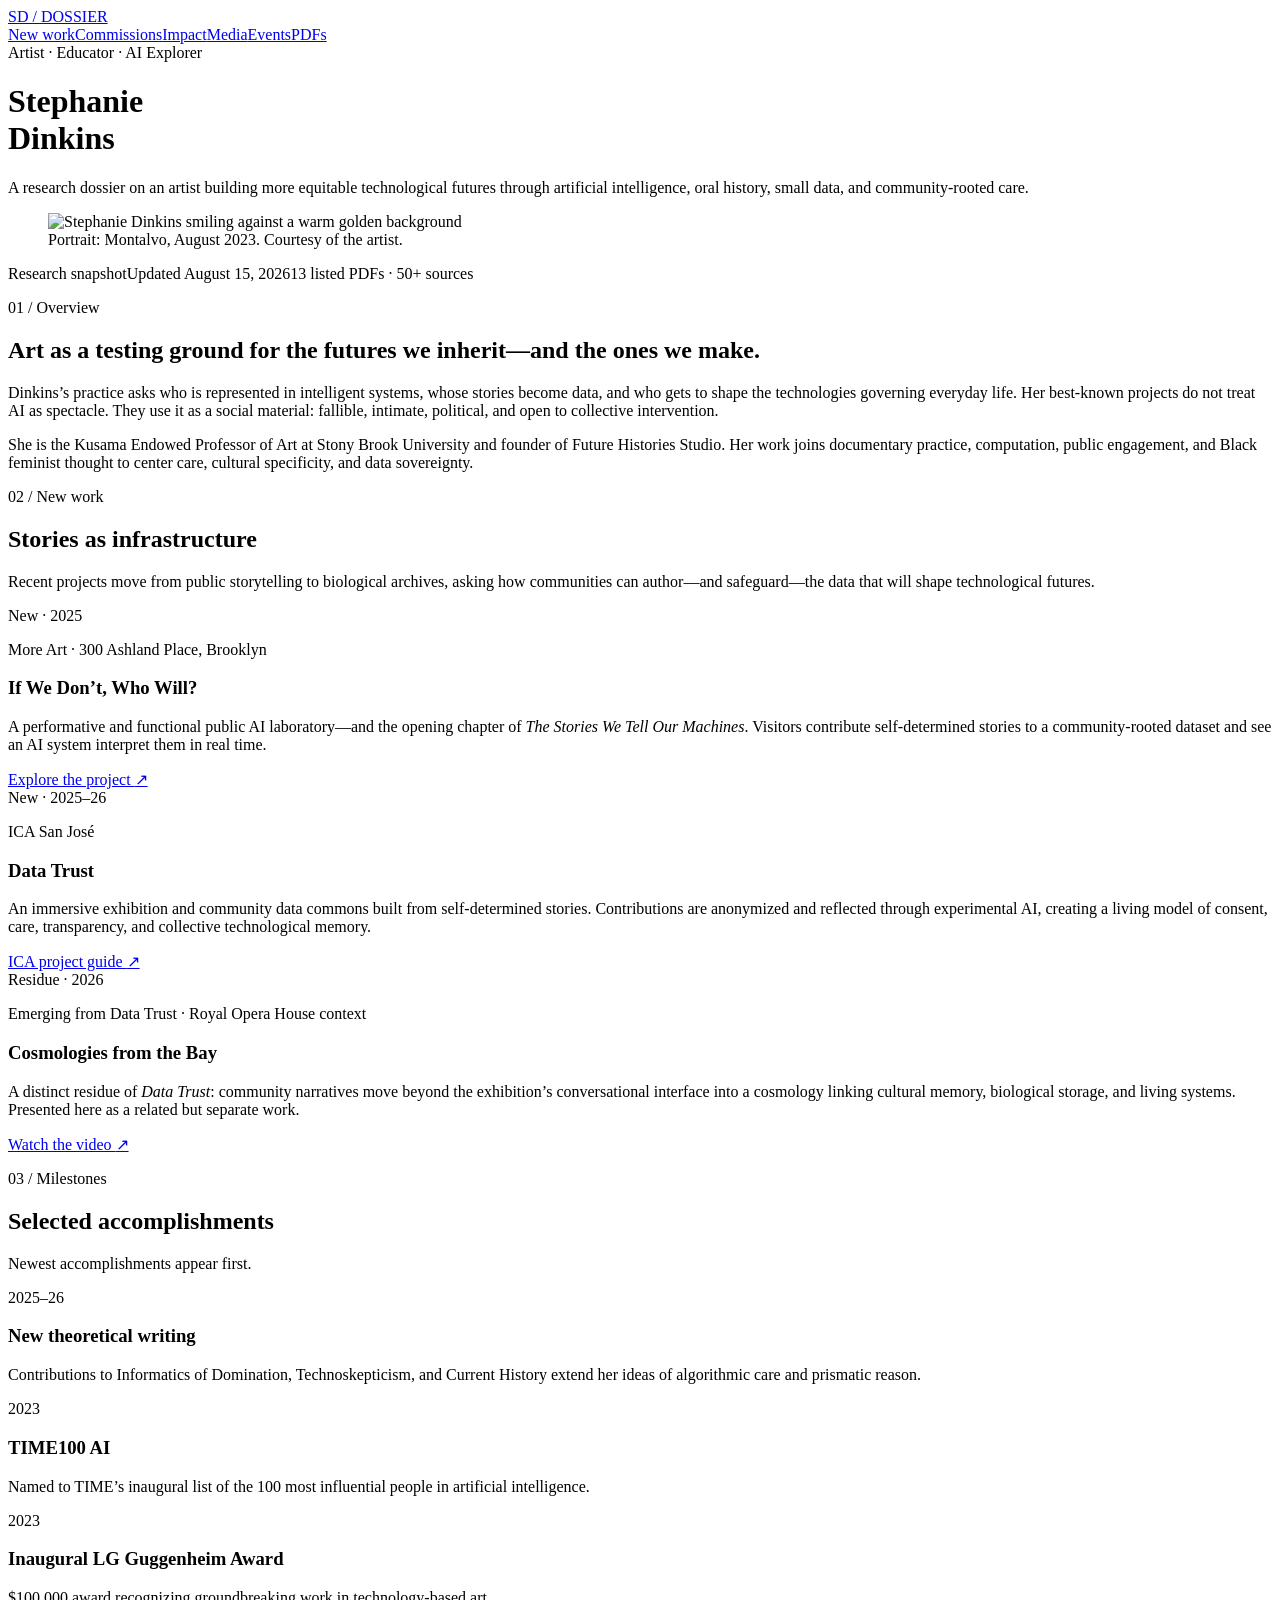
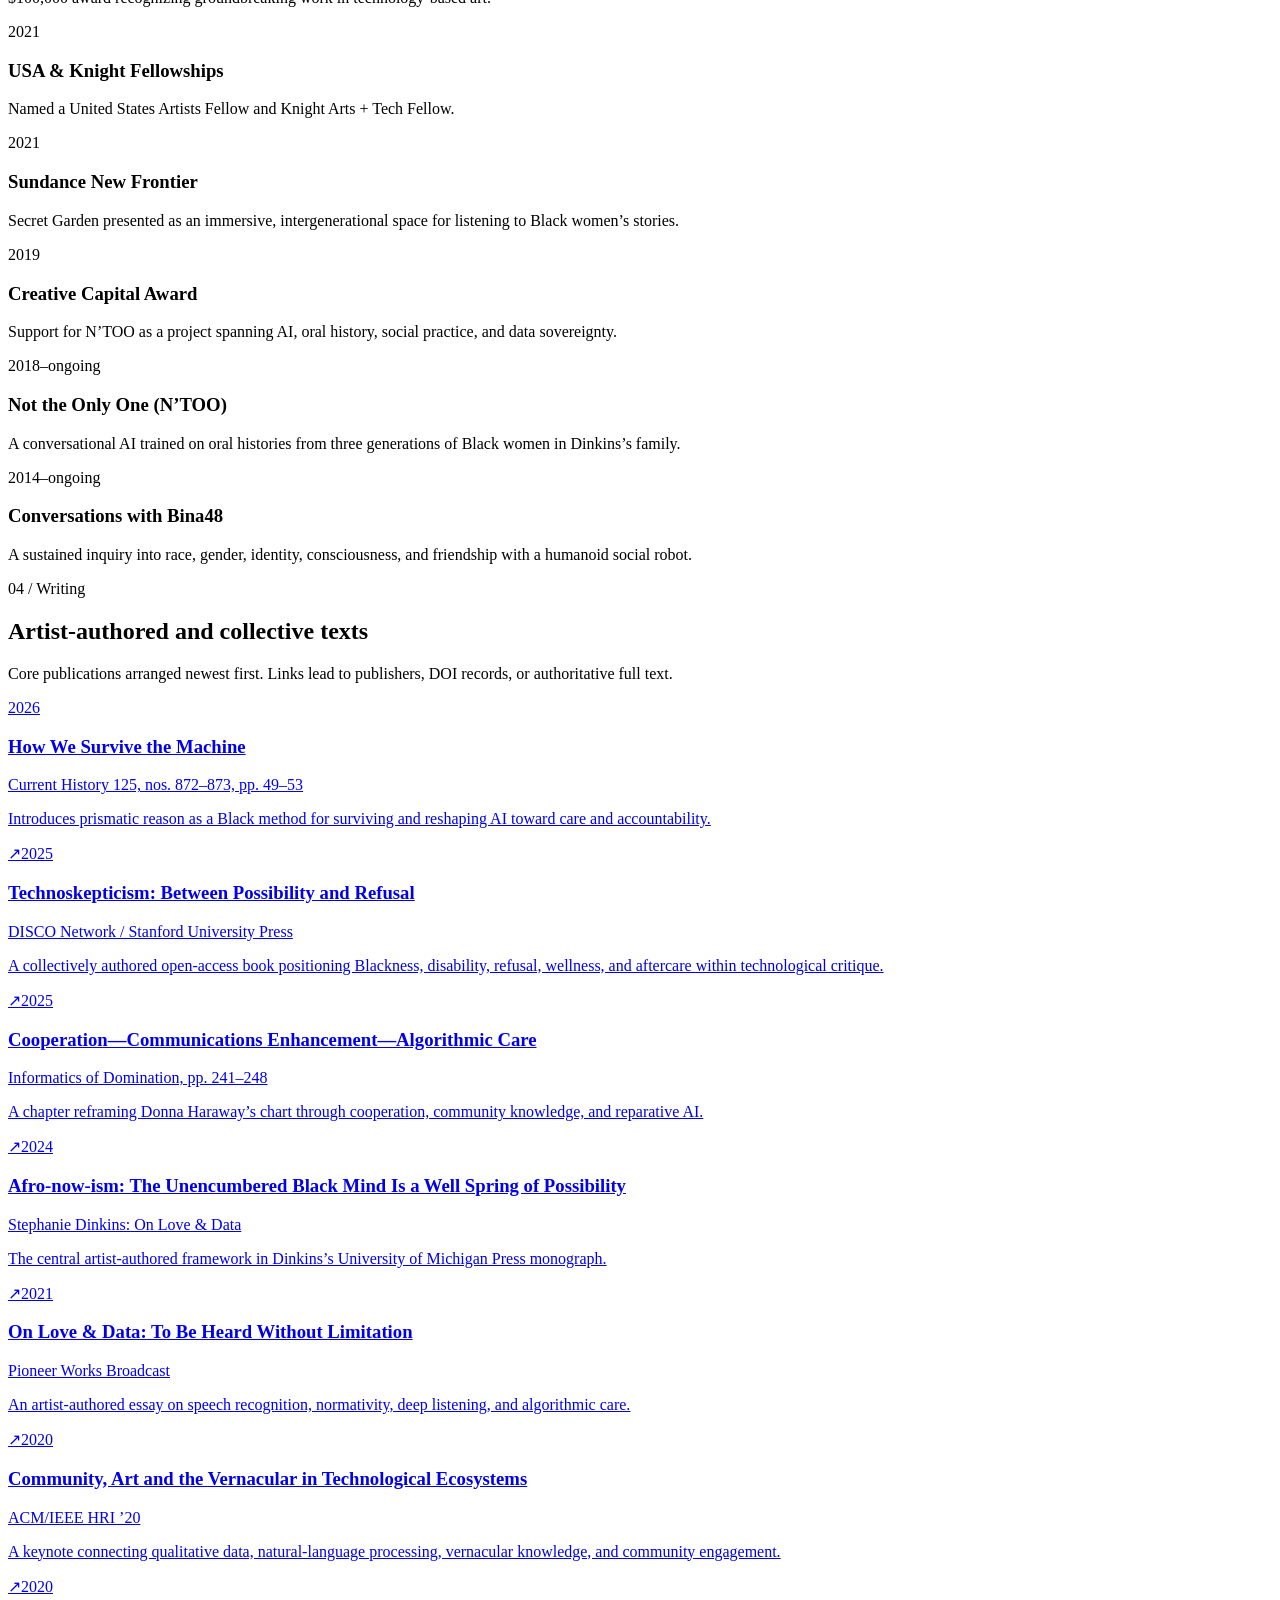
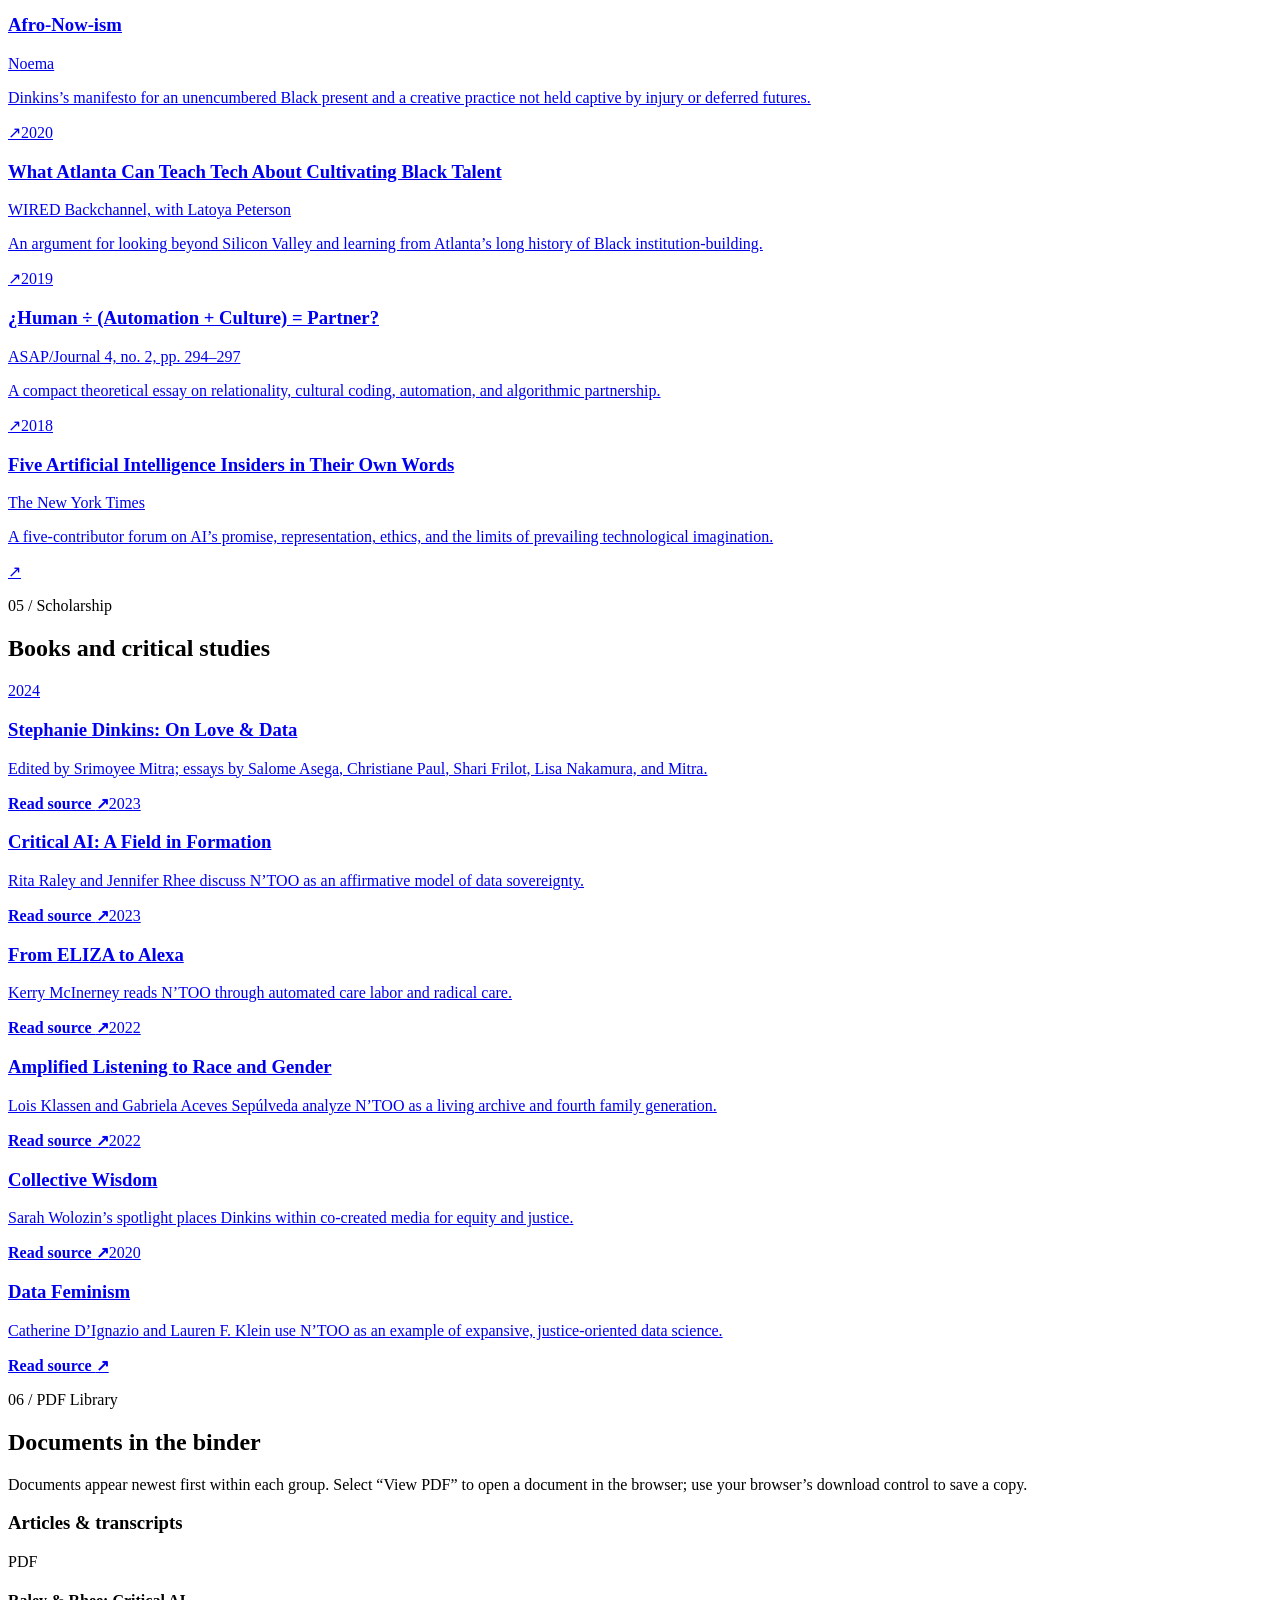
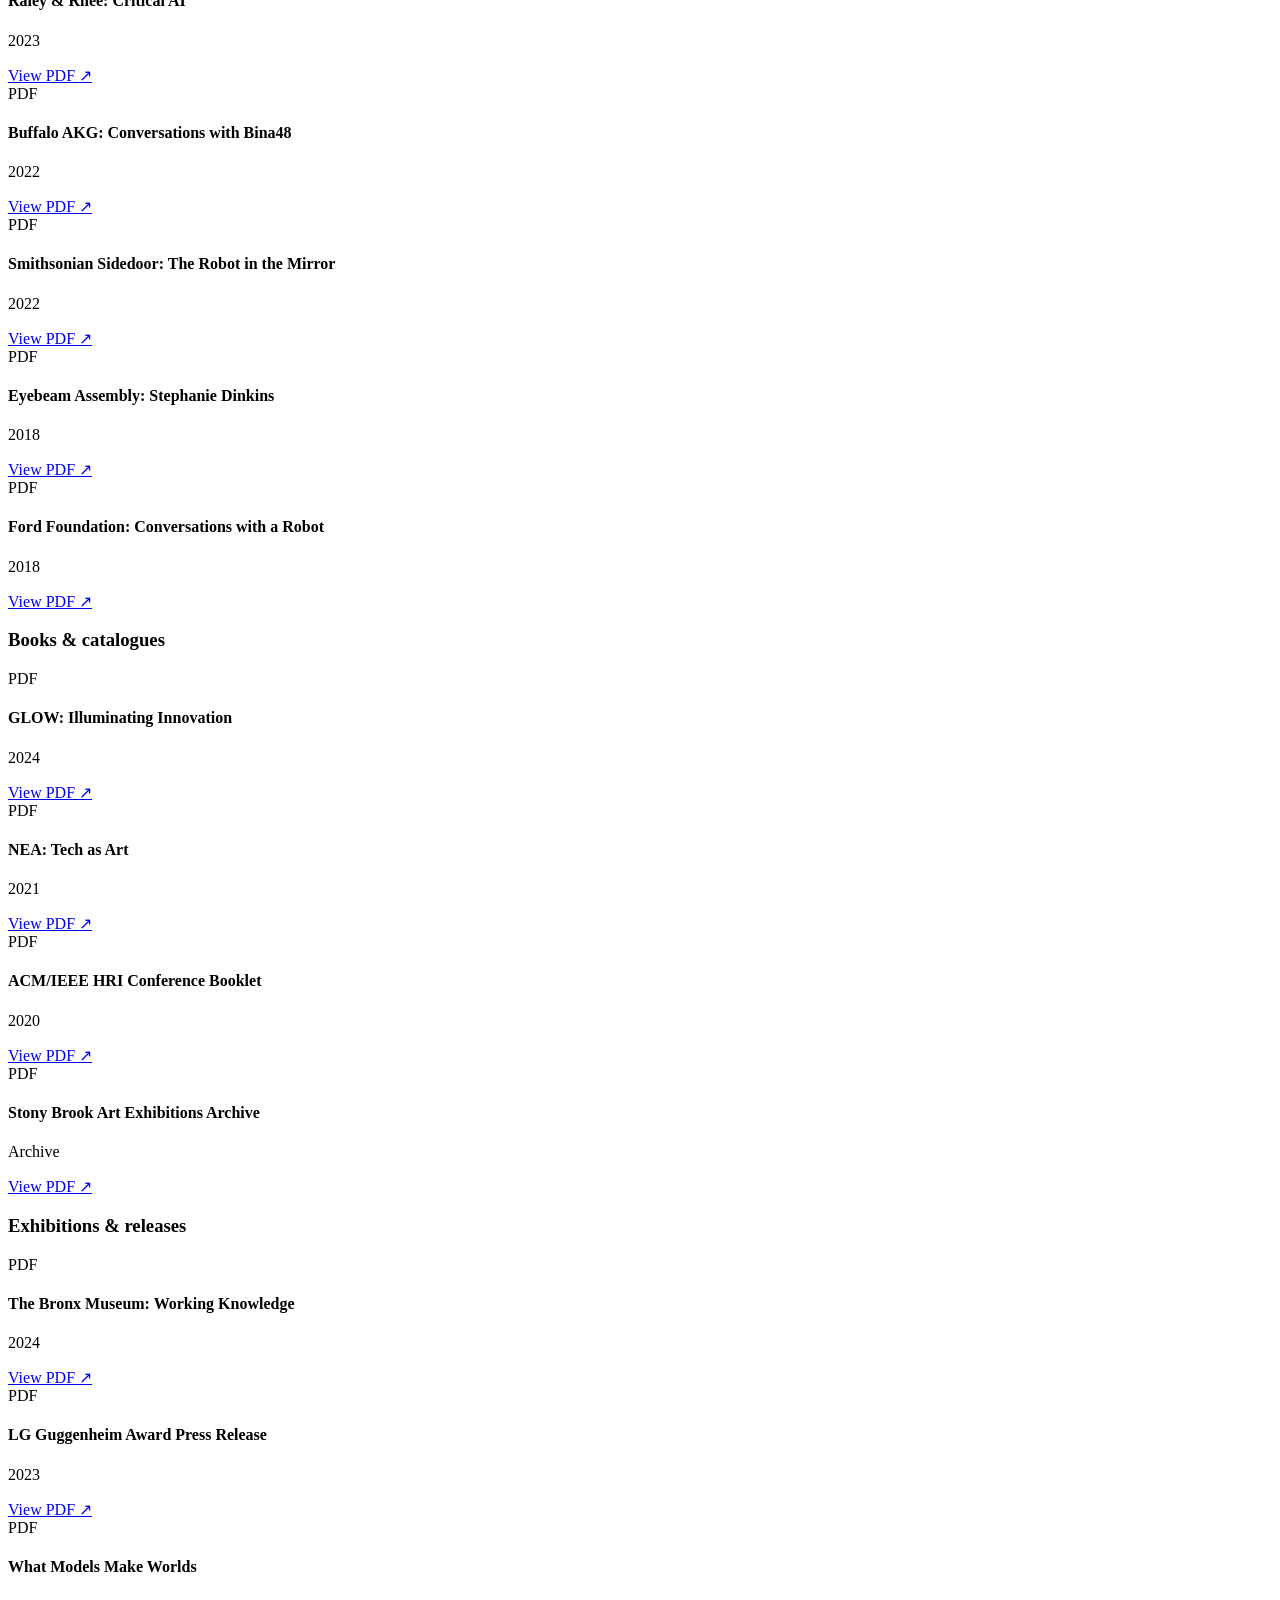
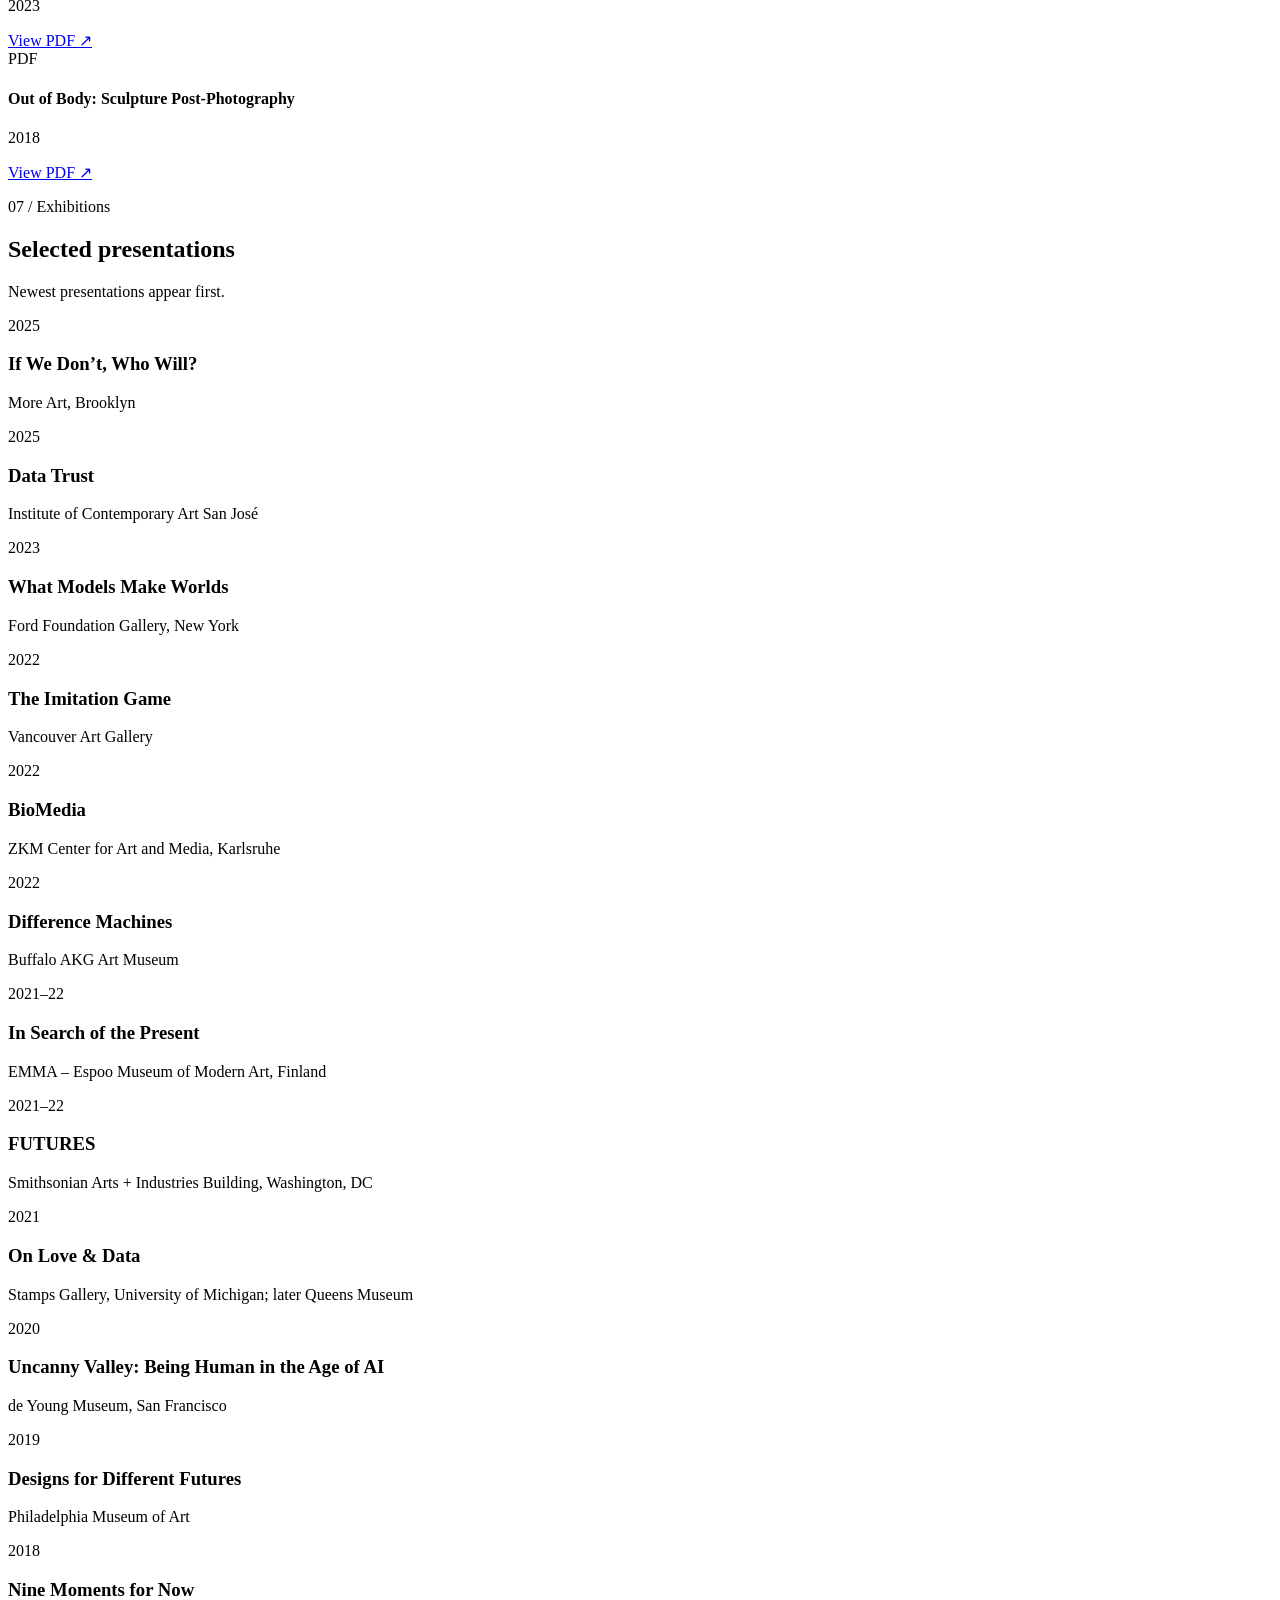
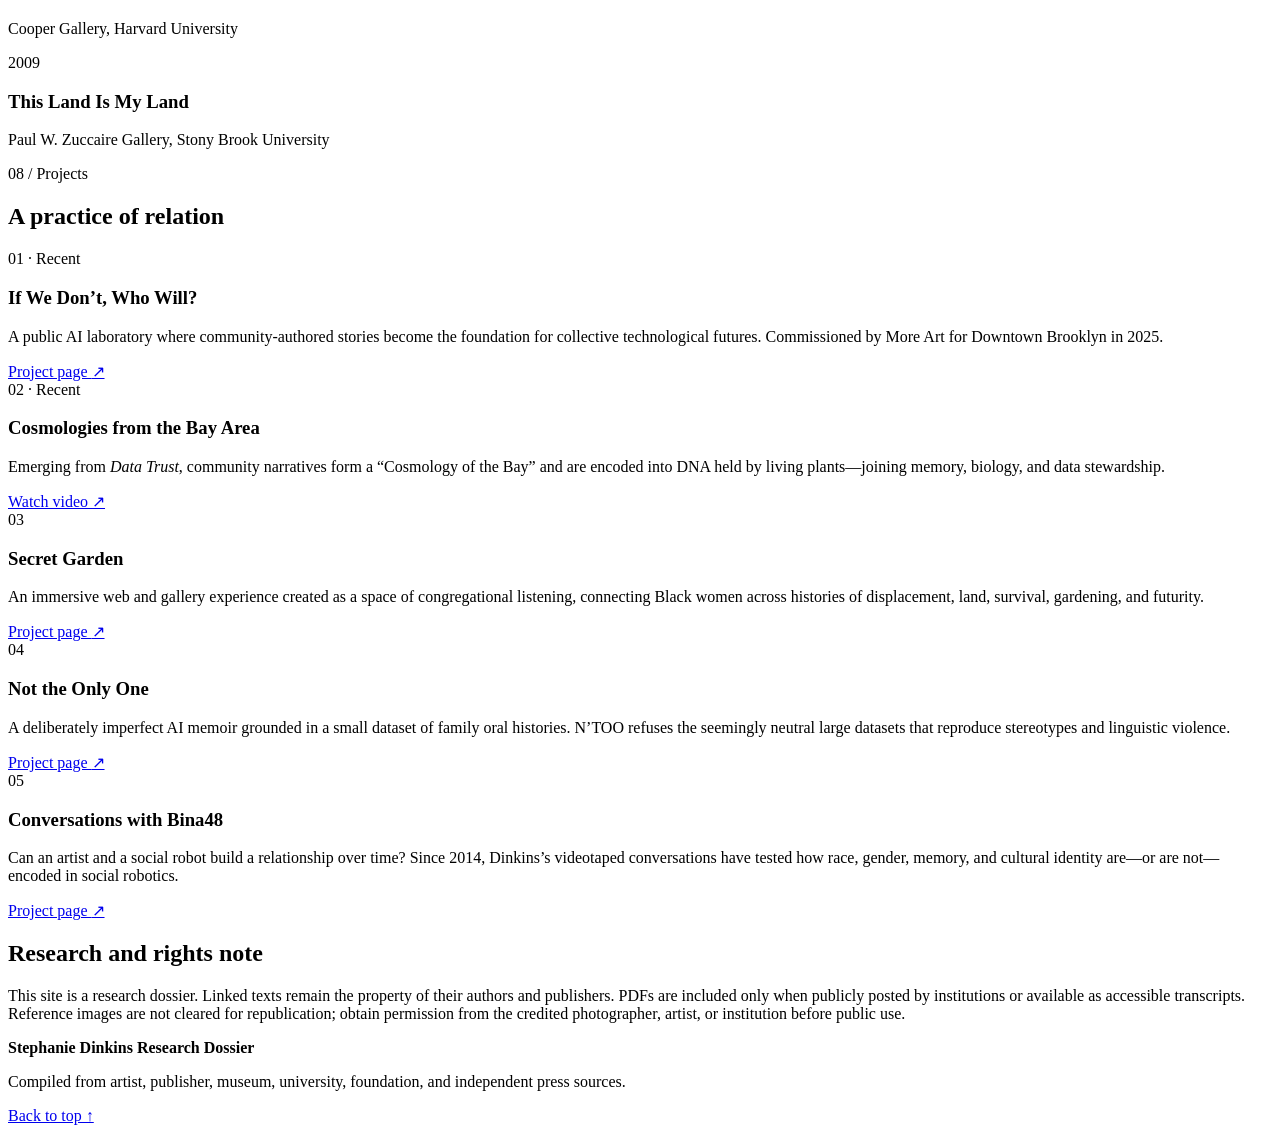
==== index.html @ 30e44167 "Publish Stephanie Dinkins research dossier" ====
<!DOCTYPE html><html lang="en"><head><meta charSet="utf-8"/><meta name="viewport" content="width=device-width, initial-scale=1"/><link rel="preload" href="/stephanie_dinkins_research/images/Stephanie_Dinkins_Montalvo_2023_smile.jpg" as="image"/><link rel="stylesheet" href="/stephanie_dinkins_research/_next/static/css/index.D3hSYNsG.css" data-rsc-css-href="/stephanie_dinkins_research/_next/static/css/index.D3hSYNsG.css" data-precedence="vite-rsc/importer-resources"/><title>Stephanie Dinkins — Research Dossier</title><meta name="description" content="A readable research dossier on Stephanie Dinkins: accomplishments, writing, scholarship, exhibitions, projects, press, and a PDF library."/><meta property="og:title" content="Stephanie Dinkins — Research Dossier"/><meta property="og:description" content="Art, AI, oral history, care, writing, exhibitions, press, and a 16-document PDF library."/><meta property="og:type" content="website"/><meta property="og:image" content="https://sdink.github.io/stephanie_dinkins_research/og.png"/><meta property="og:image:width" content="1200"/><meta property="og:image:height" content="630"/><meta property="og:image:alt" content="Stephanie Dinkins Research Dossier"/><meta name="twitter:card" content="summary_large_image"/><meta name="twitter:title" content="Stephanie Dinkins — Research Dossier"/><meta name="twitter:description" content="Art, AI, oral history, care, writing, exhibitions, press, and a 16-document PDF library."/><meta name="twitter:image" content="https://sdink.github.io/stephanie_dinkins_research/og.png"/><link rel="shortcut icon" href="/stephanie_dinkins_research/favicon.svg"/><link rel="icon" href="/stephanie_dinkins_research/favicon.svg"/>
<link rel="preload" href="/stephanie_dinkins_research/_next/static/_vinext_fonts/inter-9df0d028785c/inter-1ab1ad55.woff2" as="font" type="font/woff2" crossorigin />
<style data-vinext-fonts>/* cyrillic-ext */
@font-face {
  font-family: 'Inter';
  font-style: normal;
  font-weight: 100 900;
  font-display: swap;
  src: url(/stephanie_dinkins_research/_next/static/_vinext_fonts/inter-9df0d028785c/inter-7249155f.woff2) format('woff2');
  unicode-range: U+0460-052F, U+1C80-1C8A, U+20B4, U+2DE0-2DFF, U+A640-A69F, U+FE2E-FE2F;
}
/* cyrillic */
@font-face {
  font-family: 'Inter';
  font-style: normal;
  font-weight: 100 900;
  font-display: swap;
  src: url(/stephanie_dinkins_research/_next/static/_vinext_fonts/inter-9df0d028785c/inter-e34c5f1b.woff2) format('woff2');
  unicode-range: U+0301, U+0400-045F, U+0490-0491, U+04B0-04B1, U+2116;
}
/* greek-ext */
@font-face {
  font-family: 'Inter';
  font-style: normal;
  font-weight: 100 900;
  font-display: swap;
  src: url(/stephanie_dinkins_research/_next/static/_vinext_fonts/inter-9df0d028785c/inter-6e1a6b2b.woff2) format('woff2');
  unicode-range: U+1F00-1FFF;
}
/* greek */
@font-face {
  font-family: 'Inter';
  font-style: normal;
  font-weight: 100 900;
  font-display: swap;
  src: url(/stephanie_dinkins_research/_next/static/_vinext_fonts/inter-9df0d028785c/inter-656bbed6.woff2) format('woff2');
  unicode-range: U+0370-0377, U+037A-037F, U+0384-038A, U+038C, U+038E-03A1, U+03A3-03FF;
}
/* vietnamese */
@font-face {
  font-family: 'Inter';
  font-style: normal;
  font-weight: 100 900;
  font-display: swap;
  src: url(/stephanie_dinkins_research/_next/static/_vinext_fonts/inter-9df0d028785c/inter-fc83e075.woff2) format('woff2');
  unicode-range: U+0102-0103, U+0110-0111, U+0128-0129, U+0168-0169, U+01A0-01A1, U+01AF-01B0, U+0300-0301, U+0303-0304, U+0308-0309, U+0323, U+0329, U+1EA0-1EF9, U+20AB;
}
/* latin-ext */
@font-face {
  font-family: 'Inter';
  font-style: normal;
  font-weight: 100 900;
  font-display: swap;
  src: url(/stephanie_dinkins_research/_next/static/_vinext_fonts/inter-9df0d028785c/inter-749a3084.woff2) format('woff2');
  unicode-range: U+0100-02BA, U+02BD-02C5, U+02C7-02CC, U+02CE-02D7, U+02DD-02FF, U+0304, U+0308, U+0329, U+1D00-1DBF, U+1E00-1E9F, U+1EF2-1EFF, U+2020, U+20A0-20AB, U+20AD-20C0, U+2113, U+2C60-2C7F, U+A720-A7FF;
}
/* latin */
@font-face {
  font-family: 'Inter';
  font-style: normal;
  font-weight: 100 900;
  font-display: swap;
  src: url(/stephanie_dinkins_research/_next/static/_vinext_fonts/inter-9df0d028785c/inter-1ab1ad55.woff2) format('woff2');
  unicode-range: U+0000-00FF, U+0131, U+0152-0153, U+02BB-02BC, U+02C6, U+02DA, U+02DC, U+0304, U+0308, U+0329, U+2000-206F, U+20AC, U+2122, U+2191, U+2193, U+2212, U+2215, U+FEFF, U+FFFD;
}

@font-face {
  font-family: 'Inter Fallback';
  src: local("Arial");
  ascent-override: 90.44%;
  descent-override: 22.52%;
  line-gap-override: 0.00%;
  size-adjust: 107.12%;
}

.__font_inter_0vsvfqw { font-family: 'Inter', 'Inter Fallback'; font-style: normal; }

.__variable_inter_0vsvfqw { --font-site: 'Inter', 'Inter Fallback'; }
</style>
</head><body class="__variable_inter_0vsvfqw"><main><header class="hero" id="top"><nav><a class="wordmark" href="#top">SD / DOSSIER</a><div><a href="#new-work">New work</a><a href="/stephanie_dinkins_research/commissions">Commissions</a><a href="/stephanie_dinkins_research/impact">Impact</a><a href="/stephanie_dinkins_research/media">Media</a><a href="/stephanie_dinkins_research/events">Events</a><a href="#library">PDFs</a></div></nav><div class="heroGrid"><div class="eyebrow">Artist · Educator · AI Explorer</div><h1>Stephanie<br/>Dinkins</h1><p class="dek">A research dossier on an artist building more equitable technological futures through artificial intelligence, oral history, small data, and community-rooted care.</p><figure><img src="/stephanie_dinkins_research/images/Stephanie_Dinkins_Montalvo_2023_smile.jpg" alt="Stephanie Dinkins smiling against a warm golden background"/><figcaption>Portrait: Montalvo, August 2023. Courtesy of the artist.</figcaption></figure></div><div class="heroMeta"><span>Research snapshot</span><span>Updated August 15, 2026</span><span>13 listed PDFs · 50+ sources</span></div></header><section class="intro" aria-labelledby="overview-title"><p class="sectionNo">01 / Overview</p><h2 id="overview-title">Art as a testing ground for the futures we inherit—and the ones we make.</h2><div class="introCopy"><p>Dinkins’s practice asks who is represented in intelligent systems, whose stories become data, and who gets to shape the technologies governing everyday life. Her best-known projects do not treat AI as spectacle. They use it as a social material: fallible, intimate, political, and open to collective intervention.</p><p>She is the Kusama Endowed Professor of Art at Stony Brook University and founder of Future Histories Studio. Her work joins documentary practice, computation, public engagement, and Black feminist thought to center care, cultural specificity, and data sovereignty.</p></div></section><section id="new-work" class="newWork" aria-labelledby="new-work-title"><div class="sectionHead"><p class="sectionNo">02 / New work</p><h2 id="new-work-title">Stories as infrastructure</h2><p>Recent projects move from public storytelling to biological archives, asking how communities can author—and safeguard—the data that will shape technological futures.</p></div><div class="featureGrid"><article class="feature featurePrimary"><div><span class="newBadge">New · 2025</span><p class="featureKicker">More Art · 300 Ashland Place, Brooklyn</p><h3>If We Don’t, Who Will?</h3></div><p>A performative and functional public AI laboratory—and the opening chapter of <em>The Stories We Tell Our Machines</em>. Visitors contribute self-determined stories to a community-rooted dataset and see an AI system interpret them in real time.</p><a href="https://moreart.org/projects/if-we-dont-who-will/" target="_blank" rel="noreferrer">Explore the project <span aria-hidden="true">↗</span></a></article><article class="feature"><div><span class="newBadge">New · 2025–26</span><p class="featureKicker">ICA San José</p><h3>Data Trust</h3></div><p>An immersive exhibition and community data commons built from self-determined stories. Contributions are anonymized and reflected through experimental AI, creating a living model of consent, care, transparency, and collective technological memory.</p><a href="https://www.icasanjose.org/library/datatrustfaq/" target="_blank" rel="noreferrer">ICA project guide <span aria-hidden="true">↗</span></a></article><article class="feature featureResidue"><div><span class="newBadge">Residue · 2026</span><p class="featureKicker">Emerging from Data Trust · Royal Opera House context</p><h3>Cosmologies from the Bay</h3></div><p>A distinct residue of <em>Data Trust</em>: community narratives move beyond the exhibition’s conversational interface into a cosmology linking cultural memory, biological storage, and living systems. Presented here as a related but separate work.</p><a href="https://vimeo.com/1207888782" target="_blank" rel="noreferrer">Watch the video <span aria-hidden="true">↗</span></a></article></div></section><section class="timeline" aria-labelledby="milestones-title"><div class="sectionHead"><p class="sectionNo">03 / Milestones</p><h2 id="milestones-title">Selected accomplishments</h2><p>Newest accomplishments appear first.</p></div><div class="timelineList"><article><time>2025–26</time><h3>New theoretical writing</h3><p>Contributions to Informatics of Domination, Technoskepticism, and Current History extend her ideas of algorithmic care and prismatic reason.</p></article><article><time>2023</time><h3>TIME100 AI</h3><p>Named to TIME’s inaugural list of the 100 most influential people in artificial intelligence.</p></article><article><time>2023</time><h3>Inaugural LG Guggenheim Award</h3><p>$100,000 award recognizing groundbreaking work in technology-based art.</p></article><article><time>2021</time><h3>USA &amp; Knight Fellowships</h3><p>Named a United States Artists Fellow and Knight Arts + Tech Fellow.</p></article><article><time>2021</time><h3>Sundance New Frontier</h3><p>Secret Garden presented as an immersive, intergenerational space for listening to Black women’s stories.</p></article><article><time>2019</time><h3>Creative Capital Award</h3><p>Support for N’TOO as a project spanning AI, oral history, social practice, and data sovereignty.</p></article><article><time>2018–ongoing</time><h3>Not the Only One (N’TOO)</h3><p>A conversational AI trained on oral histories from three generations of Black women in Dinkins’s family.</p></article><article><time>2014–ongoing</time><h3>Conversations with Bina48</h3><p>A sustained inquiry into race, gender, identity, consciousness, and friendship with a humanoid social robot.</p></article></div></section><section id="writing" class="writing" aria-labelledby="writing-title"><div class="sectionHead"><p class="sectionNo">04 / Writing</p><h2 id="writing-title">Artist-authored and collective texts</h2><p>Core publications arranged newest first. Links lead to publishers, DOI records, or authoritative full text.</p></div><div class="publicationList"><a class="publication" href="https://doi.org/10.1525/curh.2026.125.872-873.49" target="_blank" rel="noreferrer"><time>2026</time><div><h3>How We Survive the Machine</h3><p class="venue">Current History 125, nos. 872–873, pp. 49–53</p><p>Introduces prismatic reason as a Black method for surviving and reshaping AI toward care and accountability.</p></div><span aria-hidden="true">↗</span></a><a class="publication" href="https://doi.org/10.21627/9781503641365" target="_blank" rel="noreferrer"><time>2025</time><div><h3>Technoskepticism: Between Possibility and Refusal</h3><p class="venue">DISCO Network / Stanford University Press</p><p>A collectively authored open-access book positioning Blackness, disability, refusal, wellness, and aftercare within technological critique.</p></div><span aria-hidden="true">↗</span></a><a class="publication" href="https://www.dukeupress.edu/informatics-of-domination" target="_blank" rel="noreferrer"><time>2025</time><div><h3>Cooperation—Communications Enhancement—Algorithmic Care</h3><p class="venue">Informatics of Domination, pp. 241–248</p><p>A chapter reframing Donna Haraway’s chart through cooperation, community knowledge, and reparative AI.</p></div><span aria-hidden="true">↗</span></a><a class="publication" href="https://doi.org/10.3998/mpub.12742314" target="_blank" rel="noreferrer"><time>2024</time><div><h3>Afro-now-ism: The Unencumbered Black Mind Is a Well Spring of Possibility</h3><p class="venue">Stephanie Dinkins: On Love &amp; Data</p><p>The central artist-authored framework in Dinkins’s University of Michigan Press monograph.</p></div><span aria-hidden="true">↗</span></a><a class="publication" href="https://pioneerworks.org/broadcast/on-love-and-data-stephanie-dinkins" target="_blank" rel="noreferrer"><time>2021</time><div><h3>On Love &amp; Data: To Be Heard Without Limitation</h3><p class="venue">Pioneer Works Broadcast</p><p>An artist-authored essay on speech recognition, normativity, deep listening, and algorithmic care.</p></div><span aria-hidden="true">↗</span></a><a class="publication" href="https://doi.org/10.1145/3319502.3374844" target="_blank" rel="noreferrer"><time>2020</time><div><h3>Community, Art and the Vernacular in Technological Ecosystems</h3><p class="venue">ACM/IEEE HRI ’20</p><p>A keynote connecting qualitative data, natural-language processing, vernacular knowledge, and community engagement.</p></div><span aria-hidden="true">↗</span></a><a class="publication" href="https://www.noemamag.com/afro-now-ism" target="_blank" rel="noreferrer"><time>2020</time><div><h3>Afro-Now-ism</h3><p class="venue">Noema</p><p>Dinkins’s manifesto for an unencumbered Black present and a creative practice not held captive by injury or deferred futures.</p></div><span aria-hidden="true">↗</span></a><a class="publication" href="https://www.wired.com/story/what-atlanta-can-teach-tech-about-cultivating-black-talent/" target="_blank" rel="noreferrer"><time>2020</time><div><h3>What Atlanta Can Teach Tech About Cultivating Black Talent</h3><p class="venue">WIRED Backchannel, with Latoya Peterson</p><p>An argument for looking beyond Silicon Valley and learning from Atlanta’s long history of Black institution-building.</p></div><span aria-hidden="true">↗</span></a><a class="publication" href="https://doi.org/10.1353/asa.2019.0022" target="_blank" rel="noreferrer"><time>2019</time><div><h3>¿Human ÷ (Automation + Culture) = Partner?</h3><p class="venue">ASAP/Journal 4, no. 2, pp. 294–297</p><p>A compact theoretical essay on relationality, cultural coding, automation, and algorithmic partnership.</p></div><span aria-hidden="true">↗</span></a><a class="publication" href="https://www.nytimes.com/2018/10/19/business/five-artificial-intelligence-insiders-in-their-own-words.html" target="_blank" rel="noreferrer"><time>2018</time><div><h3>Five Artificial Intelligence Insiders in Their Own Words</h3><p class="venue">The New York Times</p><p>A five-contributor forum on AI’s promise, representation, ethics, and the limits of prevailing technological imagination.</p></div><span aria-hidden="true">↗</span></a></div></section><section class="scholarship" aria-labelledby="scholarship-title"><div class="sectionHead"><p class="sectionNo">05 / Scholarship</p><h2 id="scholarship-title">Books and critical studies</h2></div><div class="cards"><a href="https://press.umich.edu/Books/S/Stephanie-Dinkins2" target="_blank" rel="noreferrer" class="card"><span>2024</span><h3>Stephanie Dinkins: On Love &amp; Data</h3><p>Edited by Srimoyee Mitra; essays by Salome Asega, Christiane Paul, Shari Frilot, Lisa Nakamura, and Mitra.</p><b>Read source <span aria-hidden="true">↗</span></b></a><a href="/stephanie_dinkins_research/library/2023_Raley_AI_art_article.pdf" target="_blank" rel="noreferrer" class="card"><span>2023</span><h3>Critical AI: A Field in Formation</h3><p>Rita Raley and Jennifer Rhee discuss N’TOO as an affirmative model of data sovereignty.</p><b>Read source <span aria-hidden="true">↗</span></b></a><a href="https://academic.oup.com/book/55103/chapter/423910432" target="_blank" rel="noreferrer" class="card"><span>2023</span><h3>From ELIZA to Alexa</h3><p>Kerry McInerney reads N’TOO through automated care labor and radical care.</p><b>Read source <span aria-hidden="true">↗</span></b></a><a href="https://doi.org/10.21900/j.median.v18i1.841" target="_blank" rel="noreferrer" class="card"><span>2022</span><h3>Amplified Listening to Race and Gender</h3><p>Lois Klassen and Gabriela Aceves Sepúlveda analyze N’TOO as a living archive and fourth family generation.</p><b>Read source <span aria-hidden="true">↗</span></b></a><a href="https://direct.mit.edu/books/oa-monograph/5467/Collective-WisdomCo-Creating-Media-for-Equity" target="_blank" rel="noreferrer" class="card"><span>2022</span><h3>Collective Wisdom</h3><p>Sarah Wolozin’s spotlight places Dinkins within co-created media for equity and justice.</p><b>Read source <span aria-hidden="true">↗</span></b></a><a href="https://data-feminism.mitpress.mit.edu/" target="_blank" rel="noreferrer" class="card"><span>2020</span><h3>Data Feminism</h3><p>Catherine D’Ignazio and Lauren F. Klein use N’TOO as an example of expansive, justice-oriented data science.</p><b>Read source <span aria-hidden="true">↗</span></b></a></div></section><section id="library" class="library" aria-labelledby="library-title"><div class="sectionHead"><p class="sectionNo">06 / PDF Library</p><h2 id="library-title">Documents in the binder</h2><p>Documents appear newest first within each group. Select “View PDF” to open a document in the browser; use your browser’s download control to save a copy.</p></div><div class="pdfGroup"><h3>Articles &amp; transcripts</h3><div><article class="pdfRow"><span class="pdfIcon">PDF</span><div><h4>Raley &amp; Rhee: Critical AI</h4><p>2023</p></div><a href="/stephanie_dinkins_research/library/2023_Raley_AI_art_article.pdf" target="_blank" rel="noreferrer">View PDF <span aria-hidden="true">↗</span></a></article><article class="pdfRow"><span class="pdfIcon">PDF</span><div><h4>Buffalo AKG: Conversations with Bina48</h4><p>2022</p></div><a href="/stephanie_dinkins_research/library/2022_Buffalo_AKG_Conversations_with_Bina48_transcript.pdf" target="_blank" rel="noreferrer">View PDF <span aria-hidden="true">↗</span></a></article><article class="pdfRow"><span class="pdfIcon">PDF</span><div><h4>Smithsonian Sidedoor: The Robot in the Mirror</h4><p>2022</p></div><a href="/stephanie_dinkins_research/library/2022_Smithsonian_Robot_in_the_Mirror_transcript.pdf" target="_blank" rel="noreferrer">View PDF <span aria-hidden="true">↗</span></a></article><article class="pdfRow"><span class="pdfIcon">PDF</span><div><h4>Eyebeam Assembly: Stephanie Dinkins</h4><p>2018</p></div><a href="/stephanie_dinkins_research/library/2018_Eyebeam_Assembly_Dinkins_transcript.pdf" target="_blank" rel="noreferrer">View PDF <span aria-hidden="true">↗</span></a></article><article class="pdfRow"><span class="pdfIcon">PDF</span><div><h4>Ford Foundation: Conversations with a Robot</h4><p>2018</p></div><a href="/stephanie_dinkins_research/library/2018_Ford_Foundation_Conversations_with_a_Robot_transcript.pdf" target="_blank" rel="noreferrer">View PDF <span aria-hidden="true">↗</span></a></article></div></div><div class="pdfGroup"><h3>Books &amp; catalogues</h3><div><article class="pdfRow"><span class="pdfIcon">PDF</span><div><h4>GLOW: Illuminating Innovation</h4><p>2024</p></div><a href="/stephanie_dinkins_research/library/2024_GLOW_exhibition_brochure.pdf" target="_blank" rel="noreferrer">View PDF <span aria-hidden="true">↗</span></a></article><article class="pdfRow"><span class="pdfIcon">PDF</span><div><h4>NEA: Tech as Art</h4><p>2021</p></div><a href="/stephanie_dinkins_research/library/2021_NEAA_Tech_as_Art.pdf" target="_blank" rel="noreferrer">View PDF <span aria-hidden="true">↗</span></a></article><article class="pdfRow"><span class="pdfIcon">PDF</span><div><h4>ACM/IEEE HRI Conference Booklet</h4><p>2020</p></div><a href="/stephanie_dinkins_research/library/2020_HRI_conference_booklet.pdf" target="_blank" rel="noreferrer">View PDF <span aria-hidden="true">↗</span></a></article><article class="pdfRow"><span class="pdfIcon">PDF</span><div><h4>Stony Brook Art Exhibitions Archive</h4><p>Archive</p></div><a href="/stephanie_dinkins_research/library/Stony_Brook_Art_Exhibitions_archive.pdf" target="_blank" rel="noreferrer">View PDF <span aria-hidden="true">↗</span></a></article></div></div><div class="pdfGroup"><h3>Exhibitions &amp; releases</h3><div><article class="pdfRow"><span class="pdfIcon">PDF</span><div><h4>The Bronx Museum: Working Knowledge</h4><p>2024</p></div><a href="/stephanie_dinkins_research/library/2024_Bronx_Museum_Working_Knowledge_press_release.pdf" target="_blank" rel="noreferrer">View PDF <span aria-hidden="true">↗</span></a></article><article class="pdfRow"><span class="pdfIcon">PDF</span><div><h4>LG Guggenheim Award Press Release</h4><p>2023</p></div><a href="/stephanie_dinkins_research/library/2023_Guggenheim_LG_Award_press_release.pdf" target="_blank" rel="noreferrer">View PDF <span aria-hidden="true">↗</span></a></article><article class="pdfRow"><span class="pdfIcon">PDF</span><div><h4>What Models Make Worlds</h4><p>2023</p></div><a href="/stephanie_dinkins_research/library/2023_What_Models_Make_Worlds_checklist.pdf" target="_blank" rel="noreferrer">View PDF <span aria-hidden="true">↗</span></a></article><article class="pdfRow"><span class="pdfIcon">PDF</span><div><h4>Out of Body: Sculpture Post-Photography</h4><p>2018</p></div><a href="/stephanie_dinkins_research/library/2018_Out_of_Body_press_release.pdf" target="_blank" rel="noreferrer">View PDF <span aria-hidden="true">↗</span></a></article></div></div></section><section id="exhibitions" class="exhibitions" aria-labelledby="exhibitions-title"><div class="sectionHead"><p class="sectionNo">07 / Exhibitions</p><h2 id="exhibitions-title">Selected presentations</h2><p>Newest presentations appear first.</p></div><div class="exhibitionList"><article><time>2025</time><h3>If We Don’t, Who Will?</h3><p>More Art, Brooklyn</p></article><article><time>2025</time><h3>Data Trust</h3><p>Institute of Contemporary Art San José</p></article><article><time>2023</time><h3>What Models Make Worlds</h3><p>Ford Foundation Gallery, New York</p></article><article><time>2022</time><h3>The Imitation Game</h3><p>Vancouver Art Gallery</p></article><article><time>2022</time><h3>BioMedia</h3><p>ZKM Center for Art and Media, Karlsruhe</p></article><article><time>2022</time><h3>Difference Machines</h3><p>Buffalo AKG Art Museum</p></article><article><time>2021–22</time><h3>In Search of the Present</h3><p>EMMA – Espoo Museum of Modern Art, Finland</p></article><article><time>2021–22</time><h3>FUTURES</h3><p>Smithsonian Arts + Industries Building, Washington, DC</p></article><article><time>2021</time><h3>On Love &amp; Data</h3><p>Stamps Gallery, University of Michigan; later Queens Museum</p></article><article><time>2020</time><h3>Uncanny Valley: Being Human in the Age of AI</h3><p>de Young Museum, San Francisco</p></article><article><time>2019</time><h3>Designs for Different Futures</h3><p>Philadelphia Museum of Art</p></article><article><time>2018</time><h3>Nine Moments for Now</h3><p>Cooper Gallery, Harvard University</p></article><article><time>2009</time><h3>This Land Is My Land</h3><p>Paul W. Zuccaire Gallery, Stony Brook University</p></article></div></section><section class="projects" aria-labelledby="projects-title"><div class="sectionHead"><p class="sectionNo">08 / Projects</p><h2 id="projects-title">A practice of relation</h2></div><div class="projectGrid"><article class="projectRecent"><span>01 · Recent</span><h3>If We Don’t, Who Will?</h3><p>A public AI laboratory where community-authored stories become the foundation for collective technological futures. Commissioned by More Art for Downtown Brooklyn in 2025.</p><a href="https://moreart.org/projects/if-we-dont-who-will/" target="_blank" rel="noreferrer">Project page <span aria-hidden="true">↗</span></a></article><article class="projectRecent"><span>02 · Recent</span><h3>Cosmologies from the Bay Area</h3><p>Emerging from <em>Data Trust</em>, community narratives form a “Cosmology of the Bay” and are encoded into DNA held by living plants—joining memory, biology, and data stewardship.</p><a href="https://vimeo.com/1207888782" target="_blank" rel="noreferrer">Watch video <span aria-hidden="true">↗</span></a></article><article><span>03</span><h3>Secret Garden</h3><p>An immersive web and gallery experience created as a space of congregational listening, connecting Black women across histories of displacement, land, survival, gardening, and futurity.</p><a href="https://www.onx.studio/onx-programming/bodies-in-space-extended-realities-in-live-performance-8yrjy" target="_blank" rel="noreferrer">Project page <span aria-hidden="true">↗</span></a></article><article><span>04</span><h3>Not the Only One</h3><p>A deliberately imperfect AI memoir grounded in a small dataset of family oral histories. N’TOO refuses the seemingly neutral large datasets that reproduce stereotypes and linguistic violence.</p><a href="https://www.stephaniedinkins.com/ntoo.html" target="_blank" rel="noreferrer">Project page <span aria-hidden="true">↗</span></a></article><article><span>05</span><h3>Conversations with Bina48</h3><p>Can an artist and a social robot build a relationship over time? Since 2014, Dinkins’s videotaped conversations have tested how race, gender, memory, and cultural identity are—or are not—encoded in social robotics.</p><a href="https://www.stephaniedinkins.com/conversations-with-bina48.html" target="_blank" rel="noreferrer">Project page <span aria-hidden="true">↗</span></a></article></div></section><aside class="rights"><h2>Research and rights note</h2><p>This site is a research dossier. Linked texts remain the property of their authors and publishers. PDFs are included only when publicly posted by institutions or available as accessible transcripts. Reference images are not cleared for republication; obtain permission from the credited photographer, artist, or institution before public use.</p></aside><footer><div><strong>Stephanie Dinkins Research Dossier</strong><p>Compiled from artist, publisher, museum, university, foundation, and independent press sources.</p></div><a href="#top">Back to top ↑</a></footer></main></body></html>
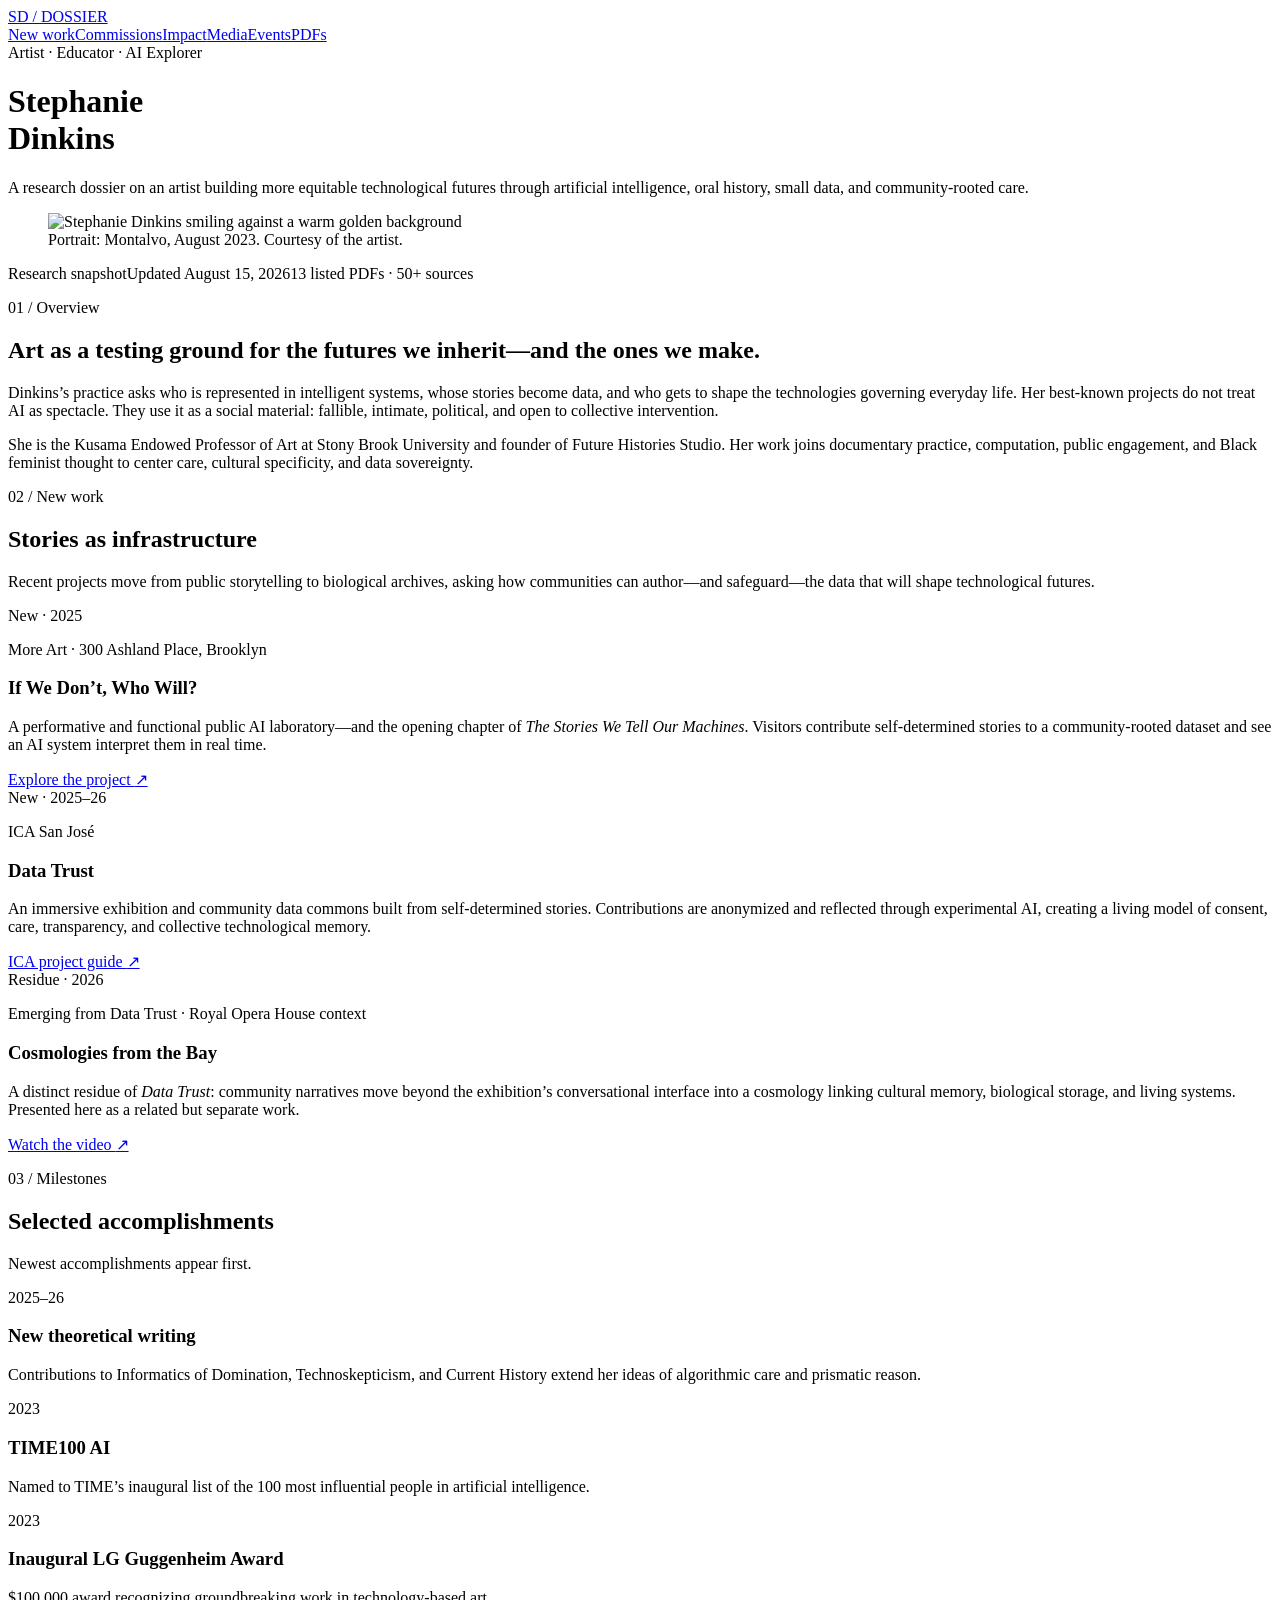
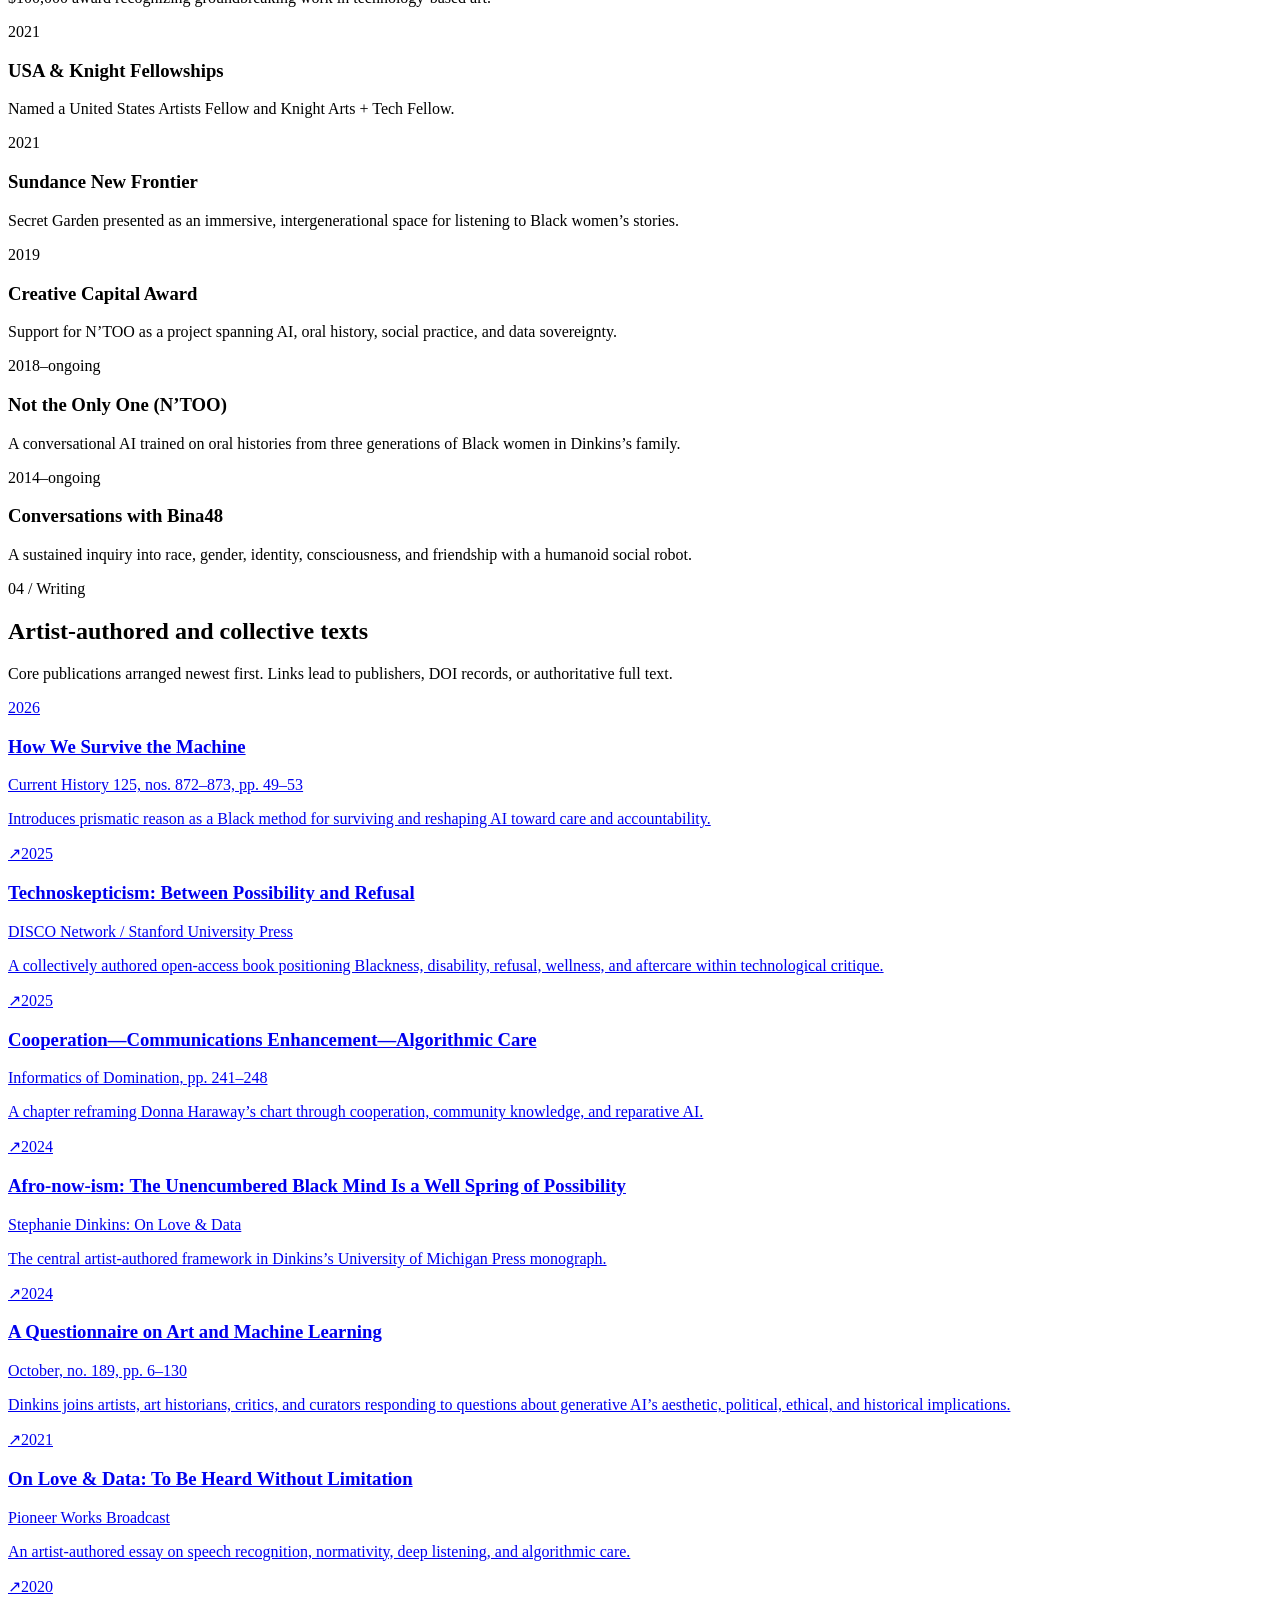
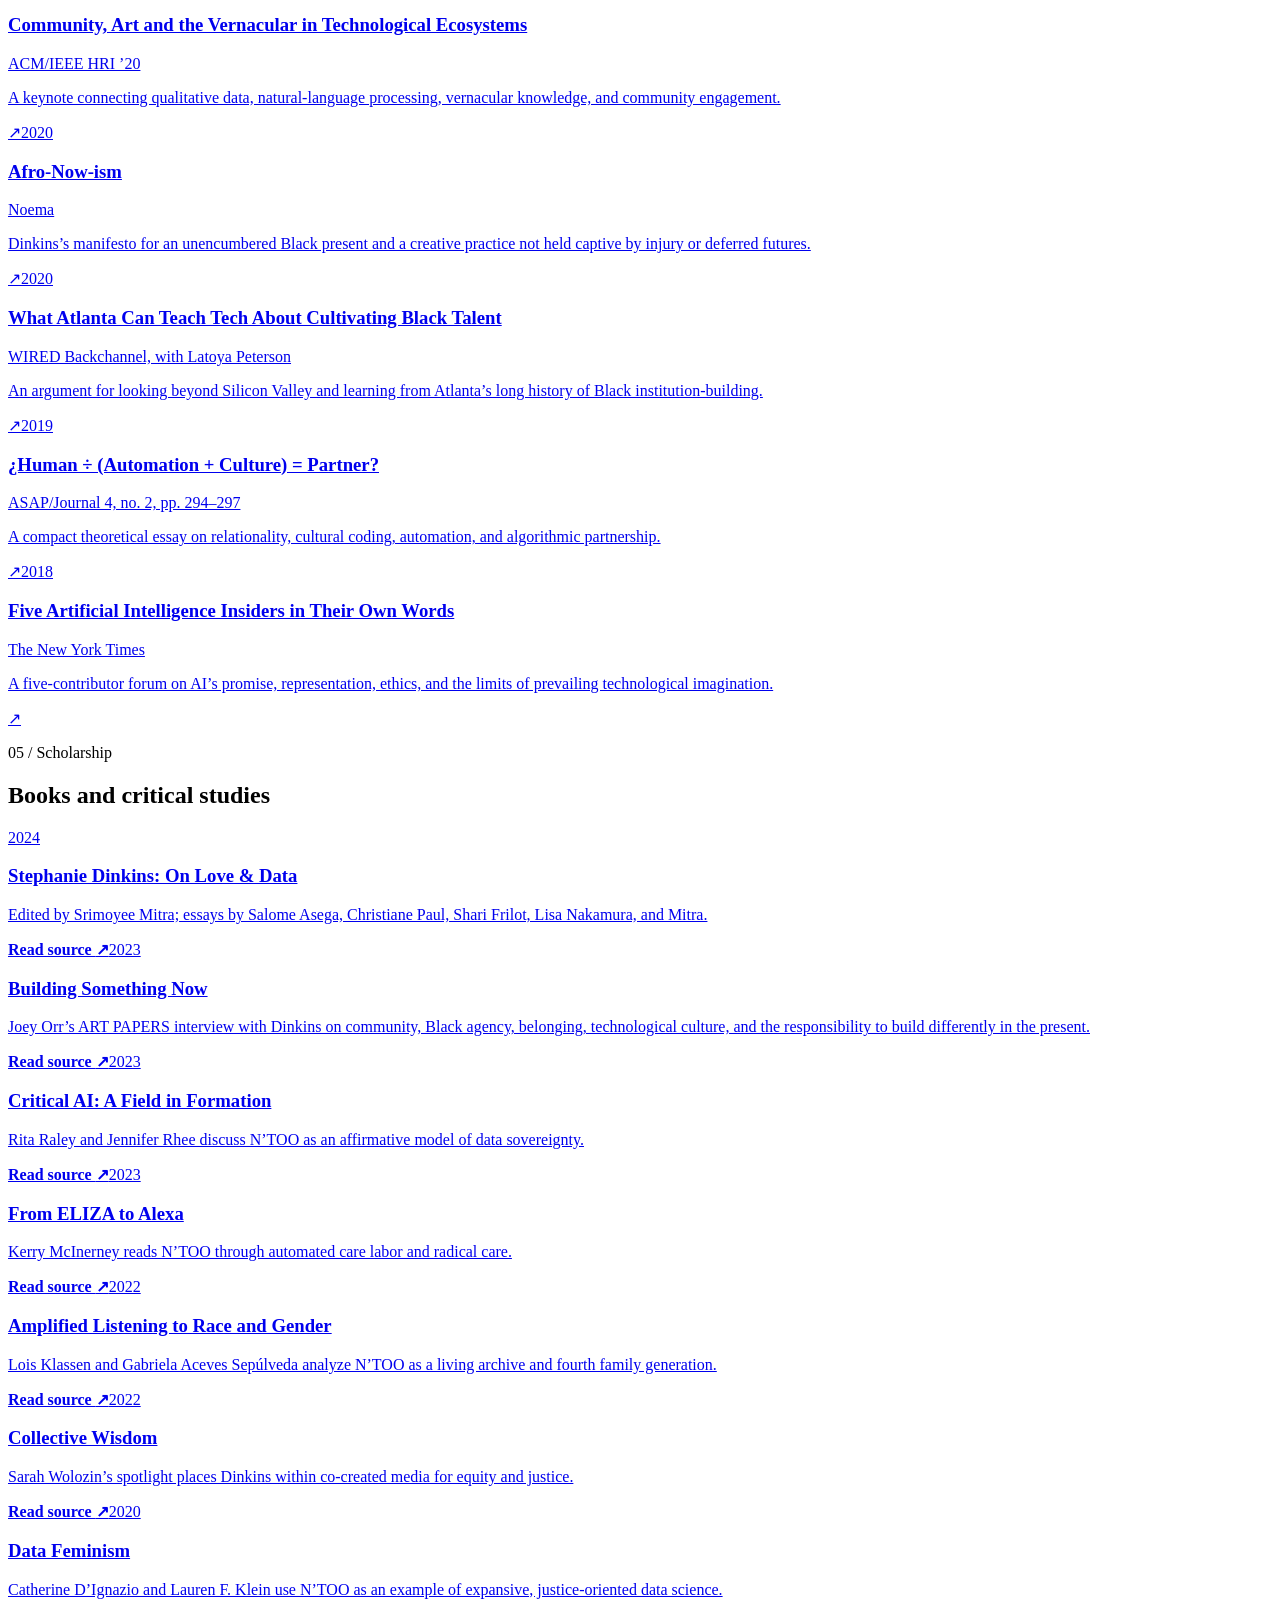
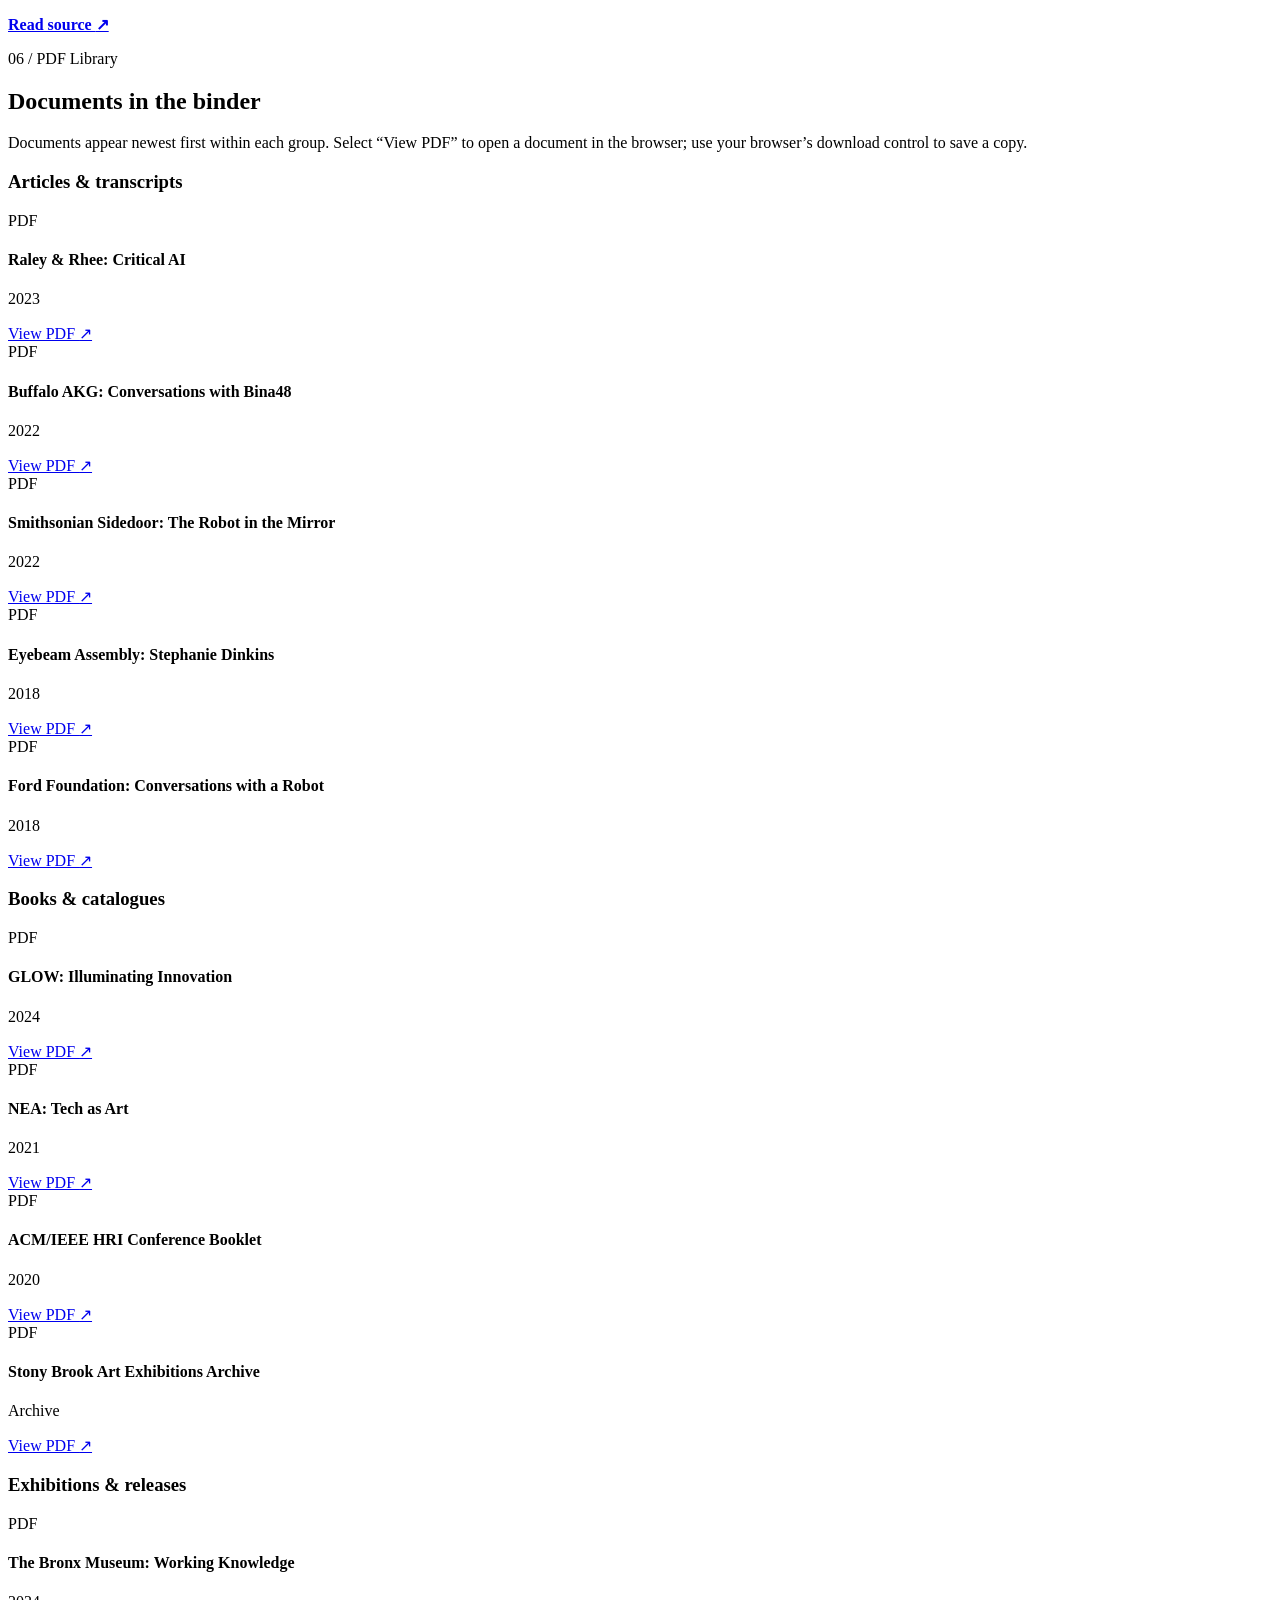
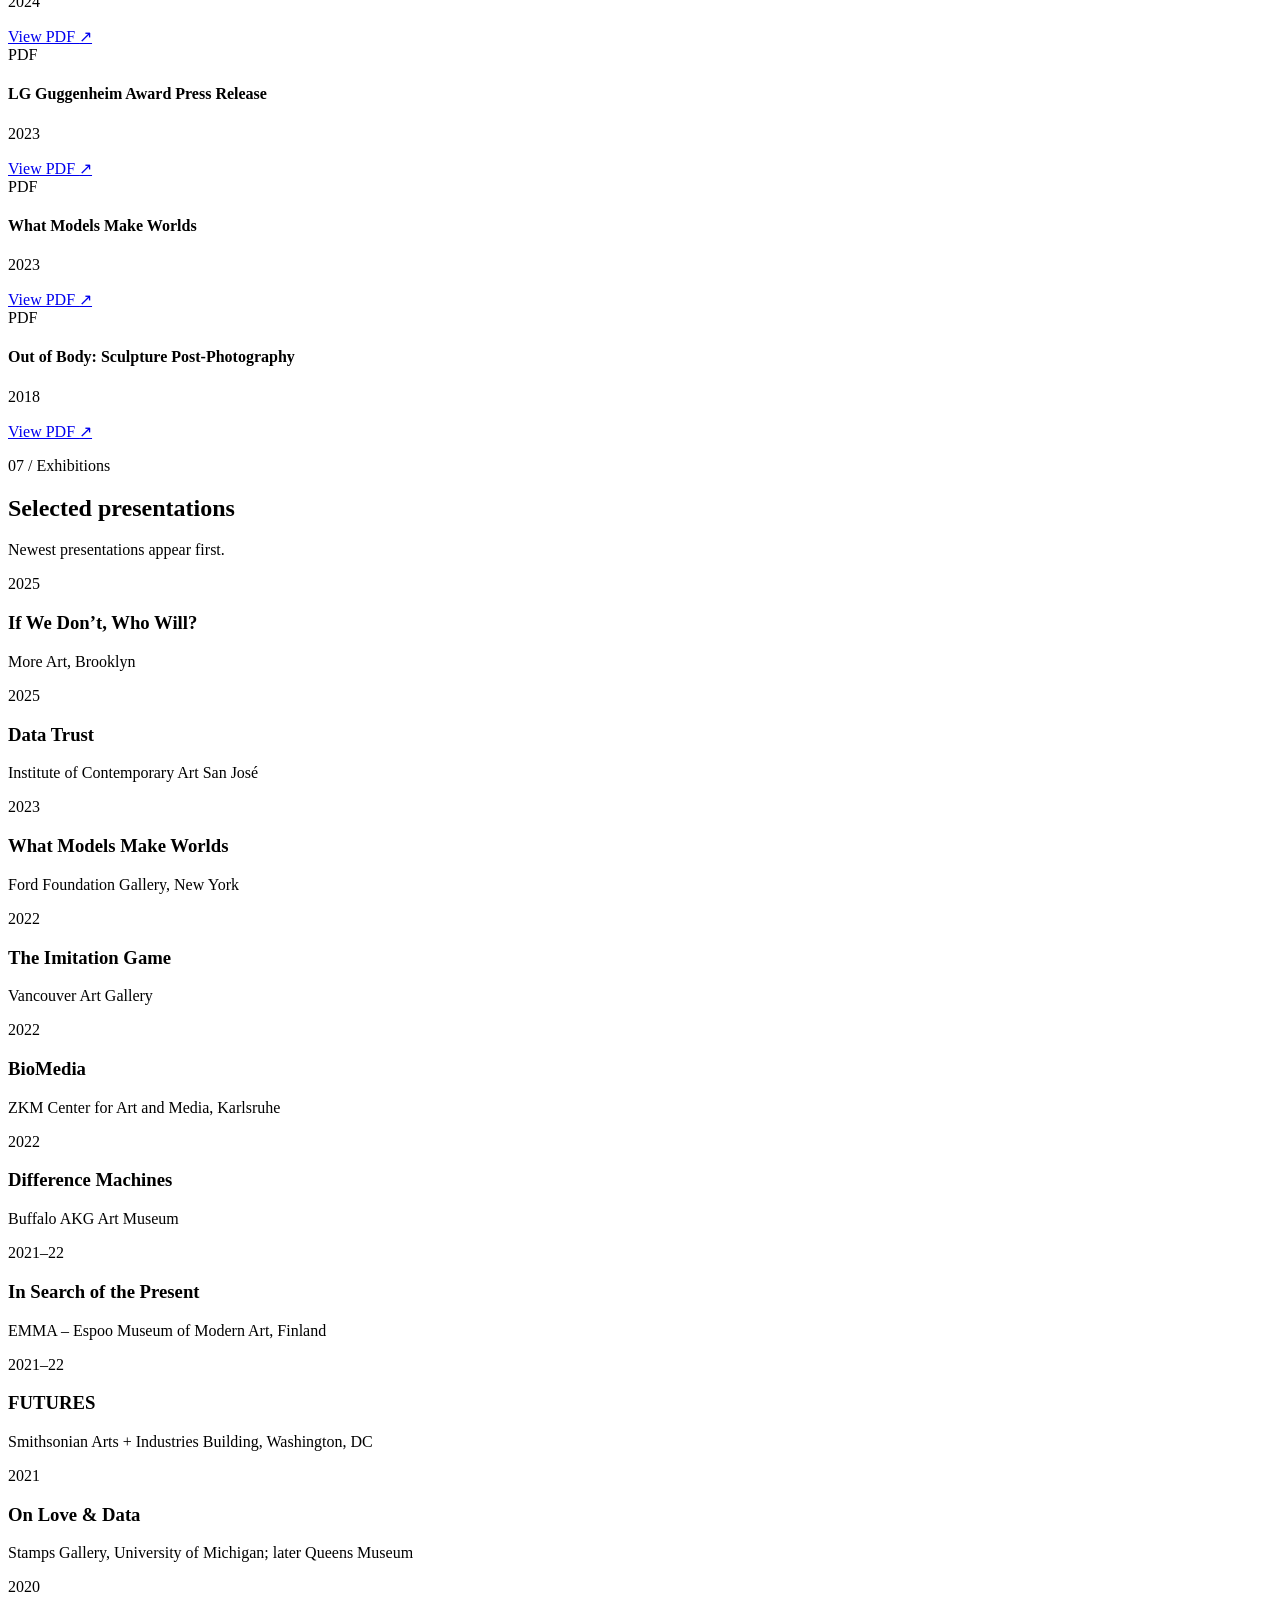
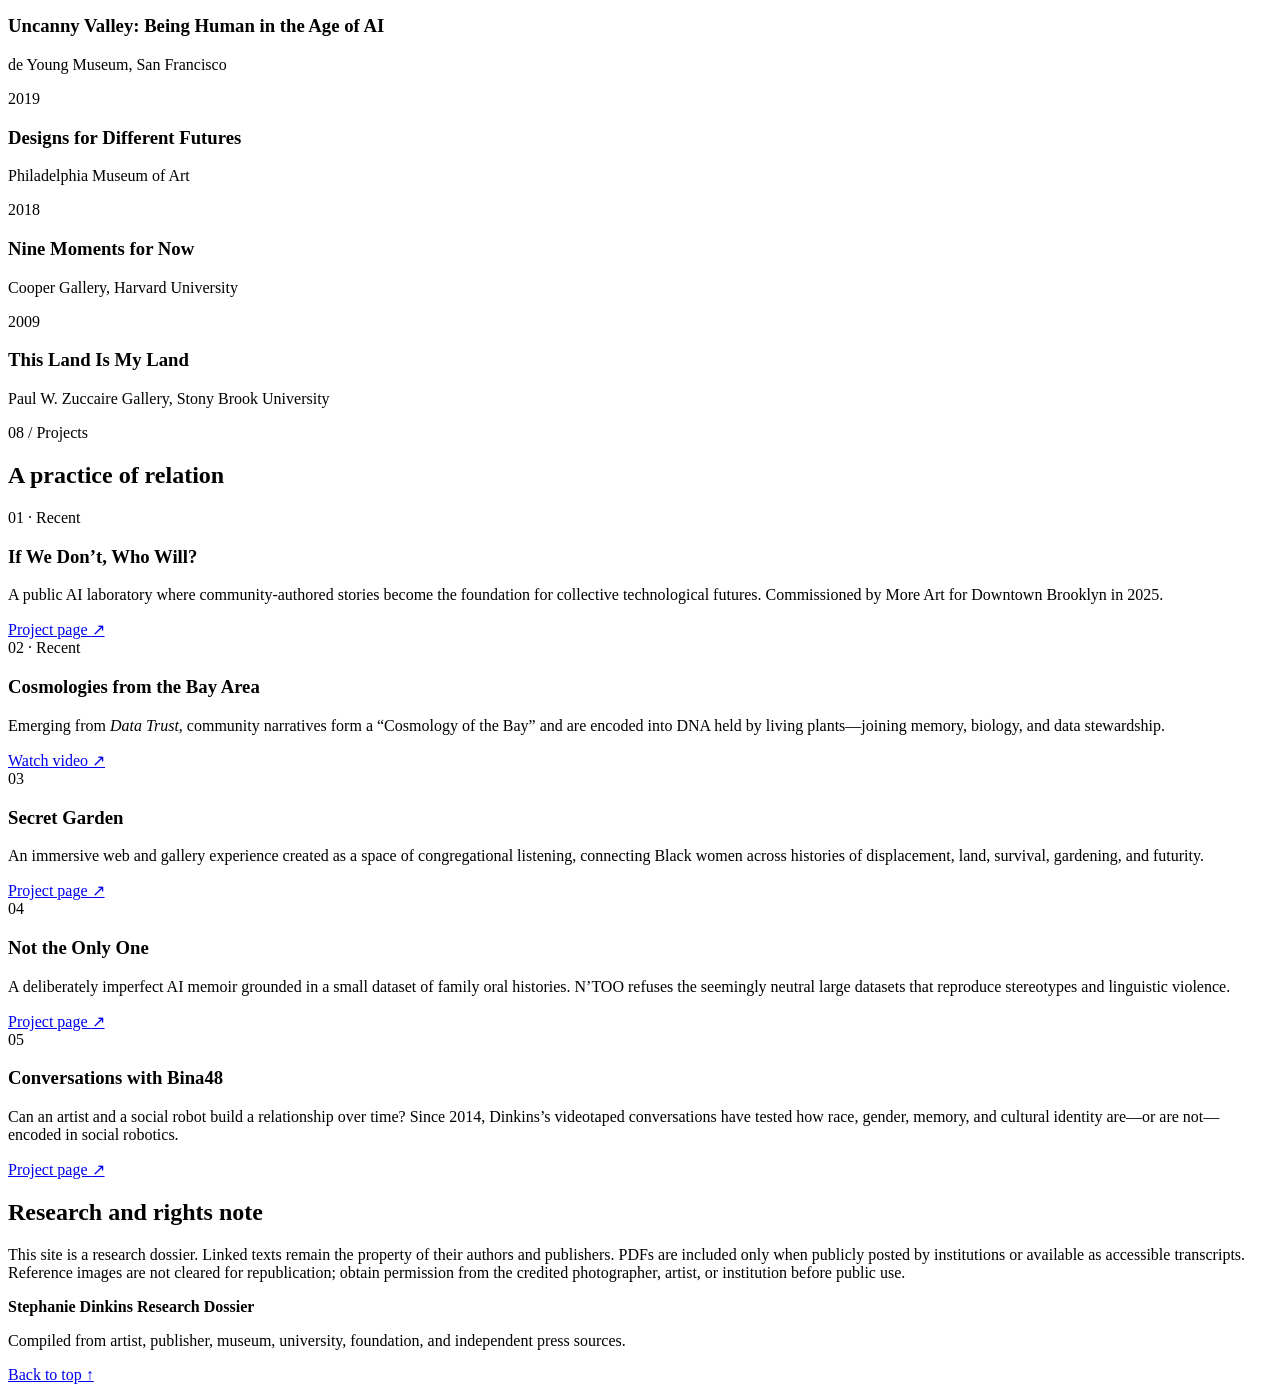
==== commit 5a99daba: "Add October questionnaire and ART PAPERS interview" ====
--- a/index.html
+++ b/index.html
@@ -77,4 +77,4 @@
 
 .__variable_inter_0vsvfqw { --font-site: 'Inter', 'Inter Fallback'; }
 </style>
-</head><body class="__variable_inter_0vsvfqw"><main><header class="hero" id="top"><nav><a class="wordmark" href="#top">SD / DOSSIER</a><div><a href="#new-work">New work</a><a href="/stephanie_dinkins_research/commissions">Commissions</a><a href="/stephanie_dinkins_research/impact">Impact</a><a href="/stephanie_dinkins_research/media">Media</a><a href="/stephanie_dinkins_research/events">Events</a><a href="#library">PDFs</a></div></nav><div class="heroGrid"><div class="eyebrow">Artist · Educator · AI Explorer</div><h1>Stephanie<br/>Dinkins</h1><p class="dek">A research dossier on an artist building more equitable technological futures through artificial intelligence, oral history, small data, and community-rooted care.</p><figure><img src="/stephanie_dinkins_research/images/Stephanie_Dinkins_Montalvo_2023_smile.jpg" alt="Stephanie Dinkins smiling against a warm golden background"/><figcaption>Portrait: Montalvo, August 2023. Courtesy of the artist.</figcaption></figure></div><div class="heroMeta"><span>Research snapshot</span><span>Updated August 15, 2026</span><span>13 listed PDFs · 50+ sources</span></div></header><section class="intro" aria-labelledby="overview-title"><p class="sectionNo">01 / Overview</p><h2 id="overview-title">Art as a testing ground for the futures we inherit—and the ones we make.</h2><div class="introCopy"><p>Dinkins’s practice asks who is represented in intelligent systems, whose stories become data, and who gets to shape the technologies governing everyday life. Her best-known projects do not treat AI as spectacle. They use it as a social material: fallible, intimate, political, and open to collective intervention.</p><p>She is the Kusama Endowed Professor of Art at Stony Brook University and founder of Future Histories Studio. Her work joins documentary practice, computation, public engagement, and Black feminist thought to center care, cultural specificity, and data sovereignty.</p></div></section><section id="new-work" class="newWork" aria-labelledby="new-work-title"><div class="sectionHead"><p class="sectionNo">02 / New work</p><h2 id="new-work-title">Stories as infrastructure</h2><p>Recent projects move from public storytelling to biological archives, asking how communities can author—and safeguard—the data that will shape technological futures.</p></div><div class="featureGrid"><article class="feature featurePrimary"><div><span class="newBadge">New · 2025</span><p class="featureKicker">More Art · 300 Ashland Place, Brooklyn</p><h3>If We Don’t, Who Will?</h3></div><p>A performative and functional public AI laboratory—and the opening chapter of <em>The Stories We Tell Our Machines</em>. Visitors contribute self-determined stories to a community-rooted dataset and see an AI system interpret them in real time.</p><a href="https://moreart.org/projects/if-we-dont-who-will/" target="_blank" rel="noreferrer">Explore the project <span aria-hidden="true">↗</span></a></article><article class="feature"><div><span class="newBadge">New · 2025–26</span><p class="featureKicker">ICA San José</p><h3>Data Trust</h3></div><p>An immersive exhibition and community data commons built from self-determined stories. Contributions are anonymized and reflected through experimental AI, creating a living model of consent, care, transparency, and collective technological memory.</p><a href="https://www.icasanjose.org/library/datatrustfaq/" target="_blank" rel="noreferrer">ICA project guide <span aria-hidden="true">↗</span></a></article><article class="feature featureResidue"><div><span class="newBadge">Residue · 2026</span><p class="featureKicker">Emerging from Data Trust · Royal Opera House context</p><h3>Cosmologies from the Bay</h3></div><p>A distinct residue of <em>Data Trust</em>: community narratives move beyond the exhibition’s conversational interface into a cosmology linking cultural memory, biological storage, and living systems. Presented here as a related but separate work.</p><a href="https://vimeo.com/1207888782" target="_blank" rel="noreferrer">Watch the video <span aria-hidden="true">↗</span></a></article></div></section><section class="timeline" aria-labelledby="milestones-title"><div class="sectionHead"><p class="sectionNo">03 / Milestones</p><h2 id="milestones-title">Selected accomplishments</h2><p>Newest accomplishments appear first.</p></div><div class="timelineList"><article><time>2025–26</time><h3>New theoretical writing</h3><p>Contributions to Informatics of Domination, Technoskepticism, and Current History extend her ideas of algorithmic care and prismatic reason.</p></article><article><time>2023</time><h3>TIME100 AI</h3><p>Named to TIME’s inaugural list of the 100 most influential people in artificial intelligence.</p></article><article><time>2023</time><h3>Inaugural LG Guggenheim Award</h3><p>$100,000 award recognizing groundbreaking work in technology-based art.</p></article><article><time>2021</time><h3>USA &amp; Knight Fellowships</h3><p>Named a United States Artists Fellow and Knight Arts + Tech Fellow.</p></article><article><time>2021</time><h3>Sundance New Frontier</h3><p>Secret Garden presented as an immersive, intergenerational space for listening to Black women’s stories.</p></article><article><time>2019</time><h3>Creative Capital Award</h3><p>Support for N’TOO as a project spanning AI, oral history, social practice, and data sovereignty.</p></article><article><time>2018–ongoing</time><h3>Not the Only One (N’TOO)</h3><p>A conversational AI trained on oral histories from three generations of Black women in Dinkins’s family.</p></article><article><time>2014–ongoing</time><h3>Conversations with Bina48</h3><p>A sustained inquiry into race, gender, identity, consciousness, and friendship with a humanoid social robot.</p></article></div></section><section id="writing" class="writing" aria-labelledby="writing-title"><div class="sectionHead"><p class="sectionNo">04 / Writing</p><h2 id="writing-title">Artist-authored and collective texts</h2><p>Core publications arranged newest first. Links lead to publishers, DOI records, or authoritative full text.</p></div><div class="publicationList"><a class="publication" href="https://doi.org/10.1525/curh.2026.125.872-873.49" target="_blank" rel="noreferrer"><time>2026</time><div><h3>How We Survive the Machine</h3><p class="venue">Current History 125, nos. 872–873, pp. 49–53</p><p>Introduces prismatic reason as a Black method for surviving and reshaping AI toward care and accountability.</p></div><span aria-hidden="true">↗</span></a><a class="publication" href="https://doi.org/10.21627/9781503641365" target="_blank" rel="noreferrer"><time>2025</time><div><h3>Technoskepticism: Between Possibility and Refusal</h3><p class="venue">DISCO Network / Stanford University Press</p><p>A collectively authored open-access book positioning Blackness, disability, refusal, wellness, and aftercare within technological critique.</p></div><span aria-hidden="true">↗</span></a><a class="publication" href="https://www.dukeupress.edu/informatics-of-domination" target="_blank" rel="noreferrer"><time>2025</time><div><h3>Cooperation—Communications Enhancement—Algorithmic Care</h3><p class="venue">Informatics of Domination, pp. 241–248</p><p>A chapter reframing Donna Haraway’s chart through cooperation, community knowledge, and reparative AI.</p></div><span aria-hidden="true">↗</span></a><a class="publication" href="https://doi.org/10.3998/mpub.12742314" target="_blank" rel="noreferrer"><time>2024</time><div><h3>Afro-now-ism: The Unencumbered Black Mind Is a Well Spring of Possibility</h3><p class="venue">Stephanie Dinkins: On Love &amp; Data</p><p>The central artist-authored framework in Dinkins’s University of Michigan Press monograph.</p></div><span aria-hidden="true">↗</span></a><a class="publication" href="https://pioneerworks.org/broadcast/on-love-and-data-stephanie-dinkins" target="_blank" rel="noreferrer"><time>2021</time><div><h3>On Love &amp; Data: To Be Heard Without Limitation</h3><p class="venue">Pioneer Works Broadcast</p><p>An artist-authored essay on speech recognition, normativity, deep listening, and algorithmic care.</p></div><span aria-hidden="true">↗</span></a><a class="publication" href="https://doi.org/10.1145/3319502.3374844" target="_blank" rel="noreferrer"><time>2020</time><div><h3>Community, Art and the Vernacular in Technological Ecosystems</h3><p class="venue">ACM/IEEE HRI ’20</p><p>A keynote connecting qualitative data, natural-language processing, vernacular knowledge, and community engagement.</p></div><span aria-hidden="true">↗</span></a><a class="publication" href="https://www.noemamag.com/afro-now-ism" target="_blank" rel="noreferrer"><time>2020</time><div><h3>Afro-Now-ism</h3><p class="venue">Noema</p><p>Dinkins’s manifesto for an unencumbered Black present and a creative practice not held captive by injury or deferred futures.</p></div><span aria-hidden="true">↗</span></a><a class="publication" href="https://www.wired.com/story/what-atlanta-can-teach-tech-about-cultivating-black-talent/" target="_blank" rel="noreferrer"><time>2020</time><div><h3>What Atlanta Can Teach Tech About Cultivating Black Talent</h3><p class="venue">WIRED Backchannel, with Latoya Peterson</p><p>An argument for looking beyond Silicon Valley and learning from Atlanta’s long history of Black institution-building.</p></div><span aria-hidden="true">↗</span></a><a class="publication" href="https://doi.org/10.1353/asa.2019.0022" target="_blank" rel="noreferrer"><time>2019</time><div><h3>¿Human ÷ (Automation + Culture) = Partner?</h3><p class="venue">ASAP/Journal 4, no. 2, pp. 294–297</p><p>A compact theoretical essay on relationality, cultural coding, automation, and algorithmic partnership.</p></div><span aria-hidden="true">↗</span></a><a class="publication" href="https://www.nytimes.com/2018/10/19/business/five-artificial-intelligence-insiders-in-their-own-words.html" target="_blank" rel="noreferrer"><time>2018</time><div><h3>Five Artificial Intelligence Insiders in Their Own Words</h3><p class="venue">The New York Times</p><p>A five-contributor forum on AI’s promise, representation, ethics, and the limits of prevailing technological imagination.</p></div><span aria-hidden="true">↗</span></a></div></section><section class="scholarship" aria-labelledby="scholarship-title"><div class="sectionHead"><p class="sectionNo">05 / Scholarship</p><h2 id="scholarship-title">Books and critical studies</h2></div><div class="cards"><a href="https://press.umich.edu/Books/S/Stephanie-Dinkins2" target="_blank" rel="noreferrer" class="card"><span>2024</span><h3>Stephanie Dinkins: On Love &amp; Data</h3><p>Edited by Srimoyee Mitra; essays by Salome Asega, Christiane Paul, Shari Frilot, Lisa Nakamura, and Mitra.</p><b>Read source <span aria-hidden="true">↗</span></b></a><a href="/stephanie_dinkins_research/library/2023_Raley_AI_art_article.pdf" target="_blank" rel="noreferrer" class="card"><span>2023</span><h3>Critical AI: A Field in Formation</h3><p>Rita Raley and Jennifer Rhee discuss N’TOO as an affirmative model of data sovereignty.</p><b>Read source <span aria-hidden="true">↗</span></b></a><a href="https://academic.oup.com/book/55103/chapter/423910432" target="_blank" rel="noreferrer" class="card"><span>2023</span><h3>From ELIZA to Alexa</h3><p>Kerry McInerney reads N’TOO through automated care labor and radical care.</p><b>Read source <span aria-hidden="true">↗</span></b></a><a href="https://doi.org/10.21900/j.median.v18i1.841" target="_blank" rel="noreferrer" class="card"><span>2022</span><h3>Amplified Listening to Race and Gender</h3><p>Lois Klassen and Gabriela Aceves Sepúlveda analyze N’TOO as a living archive and fourth family generation.</p><b>Read source <span aria-hidden="true">↗</span></b></a><a href="https://direct.mit.edu/books/oa-monograph/5467/Collective-WisdomCo-Creating-Media-for-Equity" target="_blank" rel="noreferrer" class="card"><span>2022</span><h3>Collective Wisdom</h3><p>Sarah Wolozin’s spotlight places Dinkins within co-created media for equity and justice.</p><b>Read source <span aria-hidden="true">↗</span></b></a><a href="https://data-feminism.mitpress.mit.edu/" target="_blank" rel="noreferrer" class="card"><span>2020</span><h3>Data Feminism</h3><p>Catherine D’Ignazio and Lauren F. Klein use N’TOO as an example of expansive, justice-oriented data science.</p><b>Read source <span aria-hidden="true">↗</span></b></a></div></section><section id="library" class="library" aria-labelledby="library-title"><div class="sectionHead"><p class="sectionNo">06 / PDF Library</p><h2 id="library-title">Documents in the binder</h2><p>Documents appear newest first within each group. Select “View PDF” to open a document in the browser; use your browser’s download control to save a copy.</p></div><div class="pdfGroup"><h3>Articles &amp; transcripts</h3><div><article class="pdfRow"><span class="pdfIcon">PDF</span><div><h4>Raley &amp; Rhee: Critical AI</h4><p>2023</p></div><a href="/stephanie_dinkins_research/library/2023_Raley_AI_art_article.pdf" target="_blank" rel="noreferrer">View PDF <span aria-hidden="true">↗</span></a></article><article class="pdfRow"><span class="pdfIcon">PDF</span><div><h4>Buffalo AKG: Conversations with Bina48</h4><p>2022</p></div><a href="/stephanie_dinkins_research/library/2022_Buffalo_AKG_Conversations_with_Bina48_transcript.pdf" target="_blank" rel="noreferrer">View PDF <span aria-hidden="true">↗</span></a></article><article class="pdfRow"><span class="pdfIcon">PDF</span><div><h4>Smithsonian Sidedoor: The Robot in the Mirror</h4><p>2022</p></div><a href="/stephanie_dinkins_research/library/2022_Smithsonian_Robot_in_the_Mirror_transcript.pdf" target="_blank" rel="noreferrer">View PDF <span aria-hidden="true">↗</span></a></article><article class="pdfRow"><span class="pdfIcon">PDF</span><div><h4>Eyebeam Assembly: Stephanie Dinkins</h4><p>2018</p></div><a href="/stephanie_dinkins_research/library/2018_Eyebeam_Assembly_Dinkins_transcript.pdf" target="_blank" rel="noreferrer">View PDF <span aria-hidden="true">↗</span></a></article><article class="pdfRow"><span class="pdfIcon">PDF</span><div><h4>Ford Foundation: Conversations with a Robot</h4><p>2018</p></div><a href="/stephanie_dinkins_research/library/2018_Ford_Foundation_Conversations_with_a_Robot_transcript.pdf" target="_blank" rel="noreferrer">View PDF <span aria-hidden="true">↗</span></a></article></div></div><div class="pdfGroup"><h3>Books &amp; catalogues</h3><div><article class="pdfRow"><span class="pdfIcon">PDF</span><div><h4>GLOW: Illuminating Innovation</h4><p>2024</p></div><a href="/stephanie_dinkins_research/library/2024_GLOW_exhibition_brochure.pdf" target="_blank" rel="noreferrer">View PDF <span aria-hidden="true">↗</span></a></article><article class="pdfRow"><span class="pdfIcon">PDF</span><div><h4>NEA: Tech as Art</h4><p>2021</p></div><a href="/stephanie_dinkins_research/library/2021_NEAA_Tech_as_Art.pdf" target="_blank" rel="noreferrer">View PDF <span aria-hidden="true">↗</span></a></article><article class="pdfRow"><span class="pdfIcon">PDF</span><div><h4>ACM/IEEE HRI Conference Booklet</h4><p>2020</p></div><a href="/stephanie_dinkins_research/library/2020_HRI_conference_booklet.pdf" target="_blank" rel="noreferrer">View PDF <span aria-hidden="true">↗</span></a></article><article class="pdfRow"><span class="pdfIcon">PDF</span><div><h4>Stony Brook Art Exhibitions Archive</h4><p>Archive</p></div><a href="/stephanie_dinkins_research/library/Stony_Brook_Art_Exhibitions_archive.pdf" target="_blank" rel="noreferrer">View PDF <span aria-hidden="true">↗</span></a></article></div></div><div class="pdfGroup"><h3>Exhibitions &amp; releases</h3><div><article class="pdfRow"><span class="pdfIcon">PDF</span><div><h4>The Bronx Museum: Working Knowledge</h4><p>2024</p></div><a href="/stephanie_dinkins_research/library/2024_Bronx_Museum_Working_Knowledge_press_release.pdf" target="_blank" rel="noreferrer">View PDF <span aria-hidden="true">↗</span></a></article><article class="pdfRow"><span class="pdfIcon">PDF</span><div><h4>LG Guggenheim Award Press Release</h4><p>2023</p></div><a href="/stephanie_dinkins_research/library/2023_Guggenheim_LG_Award_press_release.pdf" target="_blank" rel="noreferrer">View PDF <span aria-hidden="true">↗</span></a></article><article class="pdfRow"><span class="pdfIcon">PDF</span><div><h4>What Models Make Worlds</h4><p>2023</p></div><a href="/stephanie_dinkins_research/library/2023_What_Models_Make_Worlds_checklist.pdf" target="_blank" rel="noreferrer">View PDF <span aria-hidden="true">↗</span></a></article><article class="pdfRow"><span class="pdfIcon">PDF</span><div><h4>Out of Body: Sculpture Post-Photography</h4><p>2018</p></div><a href="/stephanie_dinkins_research/library/2018_Out_of_Body_press_release.pdf" target="_blank" rel="noreferrer">View PDF <span aria-hidden="true">↗</span></a></article></div></div></section><section id="exhibitions" class="exhibitions" aria-labelledby="exhibitions-title"><div class="sectionHead"><p class="sectionNo">07 / Exhibitions</p><h2 id="exhibitions-title">Selected presentations</h2><p>Newest presentations appear first.</p></div><div class="exhibitionList"><article><time>2025</time><h3>If We Don’t, Who Will?</h3><p>More Art, Brooklyn</p></article><article><time>2025</time><h3>Data Trust</h3><p>Institute of Contemporary Art San José</p></article><article><time>2023</time><h3>What Models Make Worlds</h3><p>Ford Foundation Gallery, New York</p></article><article><time>2022</time><h3>The Imitation Game</h3><p>Vancouver Art Gallery</p></article><article><time>2022</time><h3>BioMedia</h3><p>ZKM Center for Art and Media, Karlsruhe</p></article><article><time>2022</time><h3>Difference Machines</h3><p>Buffalo AKG Art Museum</p></article><article><time>2021–22</time><h3>In Search of the Present</h3><p>EMMA – Espoo Museum of Modern Art, Finland</p></article><article><time>2021–22</time><h3>FUTURES</h3><p>Smithsonian Arts + Industries Building, Washington, DC</p></article><article><time>2021</time><h3>On Love &amp; Data</h3><p>Stamps Gallery, University of Michigan; later Queens Museum</p></article><article><time>2020</time><h3>Uncanny Valley: Being Human in the Age of AI</h3><p>de Young Museum, San Francisco</p></article><article><time>2019</time><h3>Designs for Different Futures</h3><p>Philadelphia Museum of Art</p></article><article><time>2018</time><h3>Nine Moments for Now</h3><p>Cooper Gallery, Harvard University</p></article><article><time>2009</time><h3>This Land Is My Land</h3><p>Paul W. Zuccaire Gallery, Stony Brook University</p></article></div></section><section class="projects" aria-labelledby="projects-title"><div class="sectionHead"><p class="sectionNo">08 / Projects</p><h2 id="projects-title">A practice of relation</h2></div><div class="projectGrid"><article class="projectRecent"><span>01 · Recent</span><h3>If We Don’t, Who Will?</h3><p>A public AI laboratory where community-authored stories become the foundation for collective technological futures. Commissioned by More Art for Downtown Brooklyn in 2025.</p><a href="https://moreart.org/projects/if-we-dont-who-will/" target="_blank" rel="noreferrer">Project page <span aria-hidden="true">↗</span></a></article><article class="projectRecent"><span>02 · Recent</span><h3>Cosmologies from the Bay Area</h3><p>Emerging from <em>Data Trust</em>, community narratives form a “Cosmology of the Bay” and are encoded into DNA held by living plants—joining memory, biology, and data stewardship.</p><a href="https://vimeo.com/1207888782" target="_blank" rel="noreferrer">Watch video <span aria-hidden="true">↗</span></a></article><article><span>03</span><h3>Secret Garden</h3><p>An immersive web and gallery experience created as a space of congregational listening, connecting Black women across histories of displacement, land, survival, gardening, and futurity.</p><a href="https://www.onx.studio/onx-programming/bodies-in-space-extended-realities-in-live-performance-8yrjy" target="_blank" rel="noreferrer">Project page <span aria-hidden="true">↗</span></a></article><article><span>04</span><h3>Not the Only One</h3><p>A deliberately imperfect AI memoir grounded in a small dataset of family oral histories. N’TOO refuses the seemingly neutral large datasets that reproduce stereotypes and linguistic violence.</p><a href="https://www.stephaniedinkins.com/ntoo.html" target="_blank" rel="noreferrer">Project page <span aria-hidden="true">↗</span></a></article><article><span>05</span><h3>Conversations with Bina48</h3><p>Can an artist and a social robot build a relationship over time? Since 2014, Dinkins’s videotaped conversations have tested how race, gender, memory, and cultural identity are—or are not—encoded in social robotics.</p><a href="https://www.stephaniedinkins.com/conversations-with-bina48.html" target="_blank" rel="noreferrer">Project page <span aria-hidden="true">↗</span></a></article></div></section><aside class="rights"><h2>Research and rights note</h2><p>This site is a research dossier. Linked texts remain the property of their authors and publishers. PDFs are included only when publicly posted by institutions or available as accessible transcripts. Reference images are not cleared for republication; obtain permission from the credited photographer, artist, or institution before public use.</p></aside><footer><div><strong>Stephanie Dinkins Research Dossier</strong><p>Compiled from artist, publisher, museum, university, foundation, and independent press sources.</p></div><a href="#top">Back to top ↑</a></footer></main></body></html>+</head><body class="__variable_inter_0vsvfqw"><main><header class="hero" id="top"><nav><a class="wordmark" href="#top">SD / DOSSIER</a><div><a href="#new-work">New work</a><a href="/stephanie_dinkins_research/commissions">Commissions</a><a href="/stephanie_dinkins_research/impact">Impact</a><a href="/stephanie_dinkins_research/media">Media</a><a href="/stephanie_dinkins_research/events">Events</a><a href="#library">PDFs</a></div></nav><div class="heroGrid"><div class="eyebrow">Artist · Educator · AI Explorer</div><h1>Stephanie<br/>Dinkins</h1><p class="dek">A research dossier on an artist building more equitable technological futures through artificial intelligence, oral history, small data, and community-rooted care.</p><figure><img src="/stephanie_dinkins_research/images/Stephanie_Dinkins_Montalvo_2023_smile.jpg" alt="Stephanie Dinkins smiling against a warm golden background"/><figcaption>Portrait: Montalvo, August 2023. Courtesy of the artist.</figcaption></figure></div><div class="heroMeta"><span>Research snapshot</span><span>Updated August 15, 2026</span><span>13 listed PDFs · 50+ sources</span></div></header><section class="intro" aria-labelledby="overview-title"><p class="sectionNo">01 / Overview</p><h2 id="overview-title">Art as a testing ground for the futures we inherit—and the ones we make.</h2><div class="introCopy"><p>Dinkins’s practice asks who is represented in intelligent systems, whose stories become data, and who gets to shape the technologies governing everyday life. Her best-known projects do not treat AI as spectacle. They use it as a social material: fallible, intimate, political, and open to collective intervention.</p><p>She is the Kusama Endowed Professor of Art at Stony Brook University and founder of Future Histories Studio. Her work joins documentary practice, computation, public engagement, and Black feminist thought to center care, cultural specificity, and data sovereignty.</p></div></section><section id="new-work" class="newWork" aria-labelledby="new-work-title"><div class="sectionHead"><p class="sectionNo">02 / New work</p><h2 id="new-work-title">Stories as infrastructure</h2><p>Recent projects move from public storytelling to biological archives, asking how communities can author—and safeguard—the data that will shape technological futures.</p></div><div class="featureGrid"><article class="feature featurePrimary"><div><span class="newBadge">New · 2025</span><p class="featureKicker">More Art · 300 Ashland Place, Brooklyn</p><h3>If We Don’t, Who Will?</h3></div><p>A performative and functional public AI laboratory—and the opening chapter of <em>The Stories We Tell Our Machines</em>. Visitors contribute self-determined stories to a community-rooted dataset and see an AI system interpret them in real time.</p><a href="https://moreart.org/projects/if-we-dont-who-will/" target="_blank" rel="noreferrer">Explore the project <span aria-hidden="true">↗</span></a></article><article class="feature"><div><span class="newBadge">New · 2025–26</span><p class="featureKicker">ICA San José</p><h3>Data Trust</h3></div><p>An immersive exhibition and community data commons built from self-determined stories. Contributions are anonymized and reflected through experimental AI, creating a living model of consent, care, transparency, and collective technological memory.</p><a href="https://www.icasanjose.org/library/datatrustfaq/" target="_blank" rel="noreferrer">ICA project guide <span aria-hidden="true">↗</span></a></article><article class="feature featureResidue"><div><span class="newBadge">Residue · 2026</span><p class="featureKicker">Emerging from Data Trust · Royal Opera House context</p><h3>Cosmologies from the Bay</h3></div><p>A distinct residue of <em>Data Trust</em>: community narratives move beyond the exhibition’s conversational interface into a cosmology linking cultural memory, biological storage, and living systems. Presented here as a related but separate work.</p><a href="https://vimeo.com/1207888782" target="_blank" rel="noreferrer">Watch the video <span aria-hidden="true">↗</span></a></article></div></section><section class="timeline" aria-labelledby="milestones-title"><div class="sectionHead"><p class="sectionNo">03 / Milestones</p><h2 id="milestones-title">Selected accomplishments</h2><p>Newest accomplishments appear first.</p></div><div class="timelineList"><article><time>2025–26</time><h3>New theoretical writing</h3><p>Contributions to Informatics of Domination, Technoskepticism, and Current History extend her ideas of algorithmic care and prismatic reason.</p></article><article><time>2023</time><h3>TIME100 AI</h3><p>Named to TIME’s inaugural list of the 100 most influential people in artificial intelligence.</p></article><article><time>2023</time><h3>Inaugural LG Guggenheim Award</h3><p>$100,000 award recognizing groundbreaking work in technology-based art.</p></article><article><time>2021</time><h3>USA &amp; Knight Fellowships</h3><p>Named a United States Artists Fellow and Knight Arts + Tech Fellow.</p></article><article><time>2021</time><h3>Sundance New Frontier</h3><p>Secret Garden presented as an immersive, intergenerational space for listening to Black women’s stories.</p></article><article><time>2019</time><h3>Creative Capital Award</h3><p>Support for N’TOO as a project spanning AI, oral history, social practice, and data sovereignty.</p></article><article><time>2018–ongoing</time><h3>Not the Only One (N’TOO)</h3><p>A conversational AI trained on oral histories from three generations of Black women in Dinkins’s family.</p></article><article><time>2014–ongoing</time><h3>Conversations with Bina48</h3><p>A sustained inquiry into race, gender, identity, consciousness, and friendship with a humanoid social robot.</p></article></div></section><section id="writing" class="writing" aria-labelledby="writing-title"><div class="sectionHead"><p class="sectionNo">04 / Writing</p><h2 id="writing-title">Artist-authored and collective texts</h2><p>Core publications arranged newest first. Links lead to publishers, DOI records, or authoritative full text.</p></div><div class="publicationList"><a class="publication" href="https://doi.org/10.1525/curh.2026.125.872-873.49" target="_blank" rel="noreferrer"><time>2026</time><div><h3>How We Survive the Machine</h3><p class="venue">Current History 125, nos. 872–873, pp. 49–53</p><p>Introduces prismatic reason as a Black method for surviving and reshaping AI toward care and accountability.</p></div><span aria-hidden="true">↗</span></a><a class="publication" href="https://doi.org/10.21627/9781503641365" target="_blank" rel="noreferrer"><time>2025</time><div><h3>Technoskepticism: Between Possibility and Refusal</h3><p class="venue">DISCO Network / Stanford University Press</p><p>A collectively authored open-access book positioning Blackness, disability, refusal, wellness, and aftercare within technological critique.</p></div><span aria-hidden="true">↗</span></a><a class="publication" href="https://www.dukeupress.edu/informatics-of-domination" target="_blank" rel="noreferrer"><time>2025</time><div><h3>Cooperation—Communications Enhancement—Algorithmic Care</h3><p class="venue">Informatics of Domination, pp. 241–248</p><p>A chapter reframing Donna Haraway’s chart through cooperation, community knowledge, and reparative AI.</p></div><span aria-hidden="true">↗</span></a><a class="publication" href="https://doi.org/10.3998/mpub.12742314" target="_blank" rel="noreferrer"><time>2024</time><div><h3>Afro-now-ism: The Unencumbered Black Mind Is a Well Spring of Possibility</h3><p class="venue">Stephanie Dinkins: On Love &amp; Data</p><p>The central artist-authored framework in Dinkins’s University of Michigan Press monograph.</p></div><span aria-hidden="true">↗</span></a><a class="publication" href="https://doi.org/10.1162/octo_a_00533" target="_blank" rel="noreferrer"><time>2024</time><div><h3>A Questionnaire on Art and Machine Learning</h3><p class="venue">October, no. 189, pp. 6–130</p><p>Dinkins joins artists, art historians, critics, and curators responding to questions about generative AI’s aesthetic, political, ethical, and historical implications.</p></div><span aria-hidden="true">↗</span></a><a class="publication" href="https://pioneerworks.org/broadcast/on-love-and-data-stephanie-dinkins" target="_blank" rel="noreferrer"><time>2021</time><div><h3>On Love &amp; Data: To Be Heard Without Limitation</h3><p class="venue">Pioneer Works Broadcast</p><p>An artist-authored essay on speech recognition, normativity, deep listening, and algorithmic care.</p></div><span aria-hidden="true">↗</span></a><a class="publication" href="https://doi.org/10.1145/3319502.3374844" target="_blank" rel="noreferrer"><time>2020</time><div><h3>Community, Art and the Vernacular in Technological Ecosystems</h3><p class="venue">ACM/IEEE HRI ’20</p><p>A keynote connecting qualitative data, natural-language processing, vernacular knowledge, and community engagement.</p></div><span aria-hidden="true">↗</span></a><a class="publication" href="https://www.noemamag.com/afro-now-ism" target="_blank" rel="noreferrer"><time>2020</time><div><h3>Afro-Now-ism</h3><p class="venue">Noema</p><p>Dinkins’s manifesto for an unencumbered Black present and a creative practice not held captive by injury or deferred futures.</p></div><span aria-hidden="true">↗</span></a><a class="publication" href="https://www.wired.com/story/what-atlanta-can-teach-tech-about-cultivating-black-talent/" target="_blank" rel="noreferrer"><time>2020</time><div><h3>What Atlanta Can Teach Tech About Cultivating Black Talent</h3><p class="venue">WIRED Backchannel, with Latoya Peterson</p><p>An argument for looking beyond Silicon Valley and learning from Atlanta’s long history of Black institution-building.</p></div><span aria-hidden="true">↗</span></a><a class="publication" href="https://doi.org/10.1353/asa.2019.0022" target="_blank" rel="noreferrer"><time>2019</time><div><h3>¿Human ÷ (Automation + Culture) = Partner?</h3><p class="venue">ASAP/Journal 4, no. 2, pp. 294–297</p><p>A compact theoretical essay on relationality, cultural coding, automation, and algorithmic partnership.</p></div><span aria-hidden="true">↗</span></a><a class="publication" href="https://www.nytimes.com/2018/10/19/business/five-artificial-intelligence-insiders-in-their-own-words.html" target="_blank" rel="noreferrer"><time>2018</time><div><h3>Five Artificial Intelligence Insiders in Their Own Words</h3><p class="venue">The New York Times</p><p>A five-contributor forum on AI’s promise, representation, ethics, and the limits of prevailing technological imagination.</p></div><span aria-hidden="true">↗</span></a></div></section><section class="scholarship" aria-labelledby="scholarship-title"><div class="sectionHead"><p class="sectionNo">05 / Scholarship</p><h2 id="scholarship-title">Books and critical studies</h2></div><div class="cards"><a href="https://press.umich.edu/Books/S/Stephanie-Dinkins2" target="_blank" rel="noreferrer" class="card"><span>2024</span><h3>Stephanie Dinkins: On Love &amp; Data</h3><p>Edited by Srimoyee Mitra; essays by Salome Asega, Christiane Paul, Shari Frilot, Lisa Nakamura, and Mitra.</p><b>Read source <span aria-hidden="true">↗</span></b></a><a href="https://www.artpapers.org/stephanie-dinkins-building-something-now/" target="_blank" rel="noreferrer" class="card"><span>2023</span><h3>Building Something Now</h3><p>Joey Orr’s ART PAPERS interview with Dinkins on community, Black agency, belonging, technological culture, and the responsibility to build differently in the present.</p><b>Read source <span aria-hidden="true">↗</span></b></a><a href="/stephanie_dinkins_research/library/2023_Raley_AI_art_article.pdf" target="_blank" rel="noreferrer" class="card"><span>2023</span><h3>Critical AI: A Field in Formation</h3><p>Rita Raley and Jennifer Rhee discuss N’TOO as an affirmative model of data sovereignty.</p><b>Read source <span aria-hidden="true">↗</span></b></a><a href="https://academic.oup.com/book/55103/chapter/423910432" target="_blank" rel="noreferrer" class="card"><span>2023</span><h3>From ELIZA to Alexa</h3><p>Kerry McInerney reads N’TOO through automated care labor and radical care.</p><b>Read source <span aria-hidden="true">↗</span></b></a><a href="https://doi.org/10.21900/j.median.v18i1.841" target="_blank" rel="noreferrer" class="card"><span>2022</span><h3>Amplified Listening to Race and Gender</h3><p>Lois Klassen and Gabriela Aceves Sepúlveda analyze N’TOO as a living archive and fourth family generation.</p><b>Read source <span aria-hidden="true">↗</span></b></a><a href="https://direct.mit.edu/books/oa-monograph/5467/Collective-WisdomCo-Creating-Media-for-Equity" target="_blank" rel="noreferrer" class="card"><span>2022</span><h3>Collective Wisdom</h3><p>Sarah Wolozin’s spotlight places Dinkins within co-created media for equity and justice.</p><b>Read source <span aria-hidden="true">↗</span></b></a><a href="https://data-feminism.mitpress.mit.edu/" target="_blank" rel="noreferrer" class="card"><span>2020</span><h3>Data Feminism</h3><p>Catherine D’Ignazio and Lauren F. Klein use N’TOO as an example of expansive, justice-oriented data science.</p><b>Read source <span aria-hidden="true">↗</span></b></a></div></section><section id="library" class="library" aria-labelledby="library-title"><div class="sectionHead"><p class="sectionNo">06 / PDF Library</p><h2 id="library-title">Documents in the binder</h2><p>Documents appear newest first within each group. Select “View PDF” to open a document in the browser; use your browser’s download control to save a copy.</p></div><div class="pdfGroup"><h3>Articles &amp; transcripts</h3><div><article class="pdfRow"><span class="pdfIcon">PDF</span><div><h4>Raley &amp; Rhee: Critical AI</h4><p>2023</p></div><a href="/stephanie_dinkins_research/library/2023_Raley_AI_art_article.pdf" target="_blank" rel="noreferrer">View PDF <span aria-hidden="true">↗</span></a></article><article class="pdfRow"><span class="pdfIcon">PDF</span><div><h4>Buffalo AKG: Conversations with Bina48</h4><p>2022</p></div><a href="/stephanie_dinkins_research/library/2022_Buffalo_AKG_Conversations_with_Bina48_transcript.pdf" target="_blank" rel="noreferrer">View PDF <span aria-hidden="true">↗</span></a></article><article class="pdfRow"><span class="pdfIcon">PDF</span><div><h4>Smithsonian Sidedoor: The Robot in the Mirror</h4><p>2022</p></div><a href="/stephanie_dinkins_research/library/2022_Smithsonian_Robot_in_the_Mirror_transcript.pdf" target="_blank" rel="noreferrer">View PDF <span aria-hidden="true">↗</span></a></article><article class="pdfRow"><span class="pdfIcon">PDF</span><div><h4>Eyebeam Assembly: Stephanie Dinkins</h4><p>2018</p></div><a href="/stephanie_dinkins_research/library/2018_Eyebeam_Assembly_Dinkins_transcript.pdf" target="_blank" rel="noreferrer">View PDF <span aria-hidden="true">↗</span></a></article><article class="pdfRow"><span class="pdfIcon">PDF</span><div><h4>Ford Foundation: Conversations with a Robot</h4><p>2018</p></div><a href="/stephanie_dinkins_research/library/2018_Ford_Foundation_Conversations_with_a_Robot_transcript.pdf" target="_blank" rel="noreferrer">View PDF <span aria-hidden="true">↗</span></a></article></div></div><div class="pdfGroup"><h3>Books &amp; catalogues</h3><div><article class="pdfRow"><span class="pdfIcon">PDF</span><div><h4>GLOW: Illuminating Innovation</h4><p>2024</p></div><a href="/stephanie_dinkins_research/library/2024_GLOW_exhibition_brochure.pdf" target="_blank" rel="noreferrer">View PDF <span aria-hidden="true">↗</span></a></article><article class="pdfRow"><span class="pdfIcon">PDF</span><div><h4>NEA: Tech as Art</h4><p>2021</p></div><a href="/stephanie_dinkins_research/library/2021_NEAA_Tech_as_Art.pdf" target="_blank" rel="noreferrer">View PDF <span aria-hidden="true">↗</span></a></article><article class="pdfRow"><span class="pdfIcon">PDF</span><div><h4>ACM/IEEE HRI Conference Booklet</h4><p>2020</p></div><a href="/stephanie_dinkins_research/library/2020_HRI_conference_booklet.pdf" target="_blank" rel="noreferrer">View PDF <span aria-hidden="true">↗</span></a></article><article class="pdfRow"><span class="pdfIcon">PDF</span><div><h4>Stony Brook Art Exhibitions Archive</h4><p>Archive</p></div><a href="/stephanie_dinkins_research/library/Stony_Brook_Art_Exhibitions_archive.pdf" target="_blank" rel="noreferrer">View PDF <span aria-hidden="true">↗</span></a></article></div></div><div class="pdfGroup"><h3>Exhibitions &amp; releases</h3><div><article class="pdfRow"><span class="pdfIcon">PDF</span><div><h4>The Bronx Museum: Working Knowledge</h4><p>2024</p></div><a href="/stephanie_dinkins_research/library/2024_Bronx_Museum_Working_Knowledge_press_release.pdf" target="_blank" rel="noreferrer">View PDF <span aria-hidden="true">↗</span></a></article><article class="pdfRow"><span class="pdfIcon">PDF</span><div><h4>LG Guggenheim Award Press Release</h4><p>2023</p></div><a href="/stephanie_dinkins_research/library/2023_Guggenheim_LG_Award_press_release.pdf" target="_blank" rel="noreferrer">View PDF <span aria-hidden="true">↗</span></a></article><article class="pdfRow"><span class="pdfIcon">PDF</span><div><h4>What Models Make Worlds</h4><p>2023</p></div><a href="/stephanie_dinkins_research/library/2023_What_Models_Make_Worlds_checklist.pdf" target="_blank" rel="noreferrer">View PDF <span aria-hidden="true">↗</span></a></article><article class="pdfRow"><span class="pdfIcon">PDF</span><div><h4>Out of Body: Sculpture Post-Photography</h4><p>2018</p></div><a href="/stephanie_dinkins_research/library/2018_Out_of_Body_press_release.pdf" target="_blank" rel="noreferrer">View PDF <span aria-hidden="true">↗</span></a></article></div></div></section><section id="exhibitions" class="exhibitions" aria-labelledby="exhibitions-title"><div class="sectionHead"><p class="sectionNo">07 / Exhibitions</p><h2 id="exhibitions-title">Selected presentations</h2><p>Newest presentations appear first.</p></div><div class="exhibitionList"><article><time>2025</time><h3>If We Don’t, Who Will?</h3><p>More Art, Brooklyn</p></article><article><time>2025</time><h3>Data Trust</h3><p>Institute of Contemporary Art San José</p></article><article><time>2023</time><h3>What Models Make Worlds</h3><p>Ford Foundation Gallery, New York</p></article><article><time>2022</time><h3>The Imitation Game</h3><p>Vancouver Art Gallery</p></article><article><time>2022</time><h3>BioMedia</h3><p>ZKM Center for Art and Media, Karlsruhe</p></article><article><time>2022</time><h3>Difference Machines</h3><p>Buffalo AKG Art Museum</p></article><article><time>2021–22</time><h3>In Search of the Present</h3><p>EMMA – Espoo Museum of Modern Art, Finland</p></article><article><time>2021–22</time><h3>FUTURES</h3><p>Smithsonian Arts + Industries Building, Washington, DC</p></article><article><time>2021</time><h3>On Love &amp; Data</h3><p>Stamps Gallery, University of Michigan; later Queens Museum</p></article><article><time>2020</time><h3>Uncanny Valley: Being Human in the Age of AI</h3><p>de Young Museum, San Francisco</p></article><article><time>2019</time><h3>Designs for Different Futures</h3><p>Philadelphia Museum of Art</p></article><article><time>2018</time><h3>Nine Moments for Now</h3><p>Cooper Gallery, Harvard University</p></article><article><time>2009</time><h3>This Land Is My Land</h3><p>Paul W. Zuccaire Gallery, Stony Brook University</p></article></div></section><section class="projects" aria-labelledby="projects-title"><div class="sectionHead"><p class="sectionNo">08 / Projects</p><h2 id="projects-title">A practice of relation</h2></div><div class="projectGrid"><article class="projectRecent"><span>01 · Recent</span><h3>If We Don’t, Who Will?</h3><p>A public AI laboratory where community-authored stories become the foundation for collective technological futures. Commissioned by More Art for Downtown Brooklyn in 2025.</p><a href="https://moreart.org/projects/if-we-dont-who-will/" target="_blank" rel="noreferrer">Project page <span aria-hidden="true">↗</span></a></article><article class="projectRecent"><span>02 · Recent</span><h3>Cosmologies from the Bay Area</h3><p>Emerging from <em>Data Trust</em>, community narratives form a “Cosmology of the Bay” and are encoded into DNA held by living plants—joining memory, biology, and data stewardship.</p><a href="https://vimeo.com/1207888782" target="_blank" rel="noreferrer">Watch video <span aria-hidden="true">↗</span></a></article><article><span>03</span><h3>Secret Garden</h3><p>An immersive web and gallery experience created as a space of congregational listening, connecting Black women across histories of displacement, land, survival, gardening, and futurity.</p><a href="https://www.onx.studio/onx-programming/bodies-in-space-extended-realities-in-live-performance-8yrjy" target="_blank" rel="noreferrer">Project page <span aria-hidden="true">↗</span></a></article><article><span>04</span><h3>Not the Only One</h3><p>A deliberately imperfect AI memoir grounded in a small dataset of family oral histories. N’TOO refuses the seemingly neutral large datasets that reproduce stereotypes and linguistic violence.</p><a href="https://www.stephaniedinkins.com/ntoo.html" target="_blank" rel="noreferrer">Project page <span aria-hidden="true">↗</span></a></article><article><span>05</span><h3>Conversations with Bina48</h3><p>Can an artist and a social robot build a relationship over time? Since 2014, Dinkins’s videotaped conversations have tested how race, gender, memory, and cultural identity are—or are not—encoded in social robotics.</p><a href="https://www.stephaniedinkins.com/conversations-with-bina48.html" target="_blank" rel="noreferrer">Project page <span aria-hidden="true">↗</span></a></article></div></section><aside class="rights"><h2>Research and rights note</h2><p>This site is a research dossier. Linked texts remain the property of their authors and publishers. PDFs are included only when publicly posted by institutions or available as accessible transcripts. Reference images are not cleared for republication; obtain permission from the credited photographer, artist, or institution before public use.</p></aside><footer><div><strong>Stephanie Dinkins Research Dossier</strong><p>Compiled from artist, publisher, museum, university, foundation, and independent press sources.</p></div><a href="#top">Back to top ↑</a></footer></main></body></html>
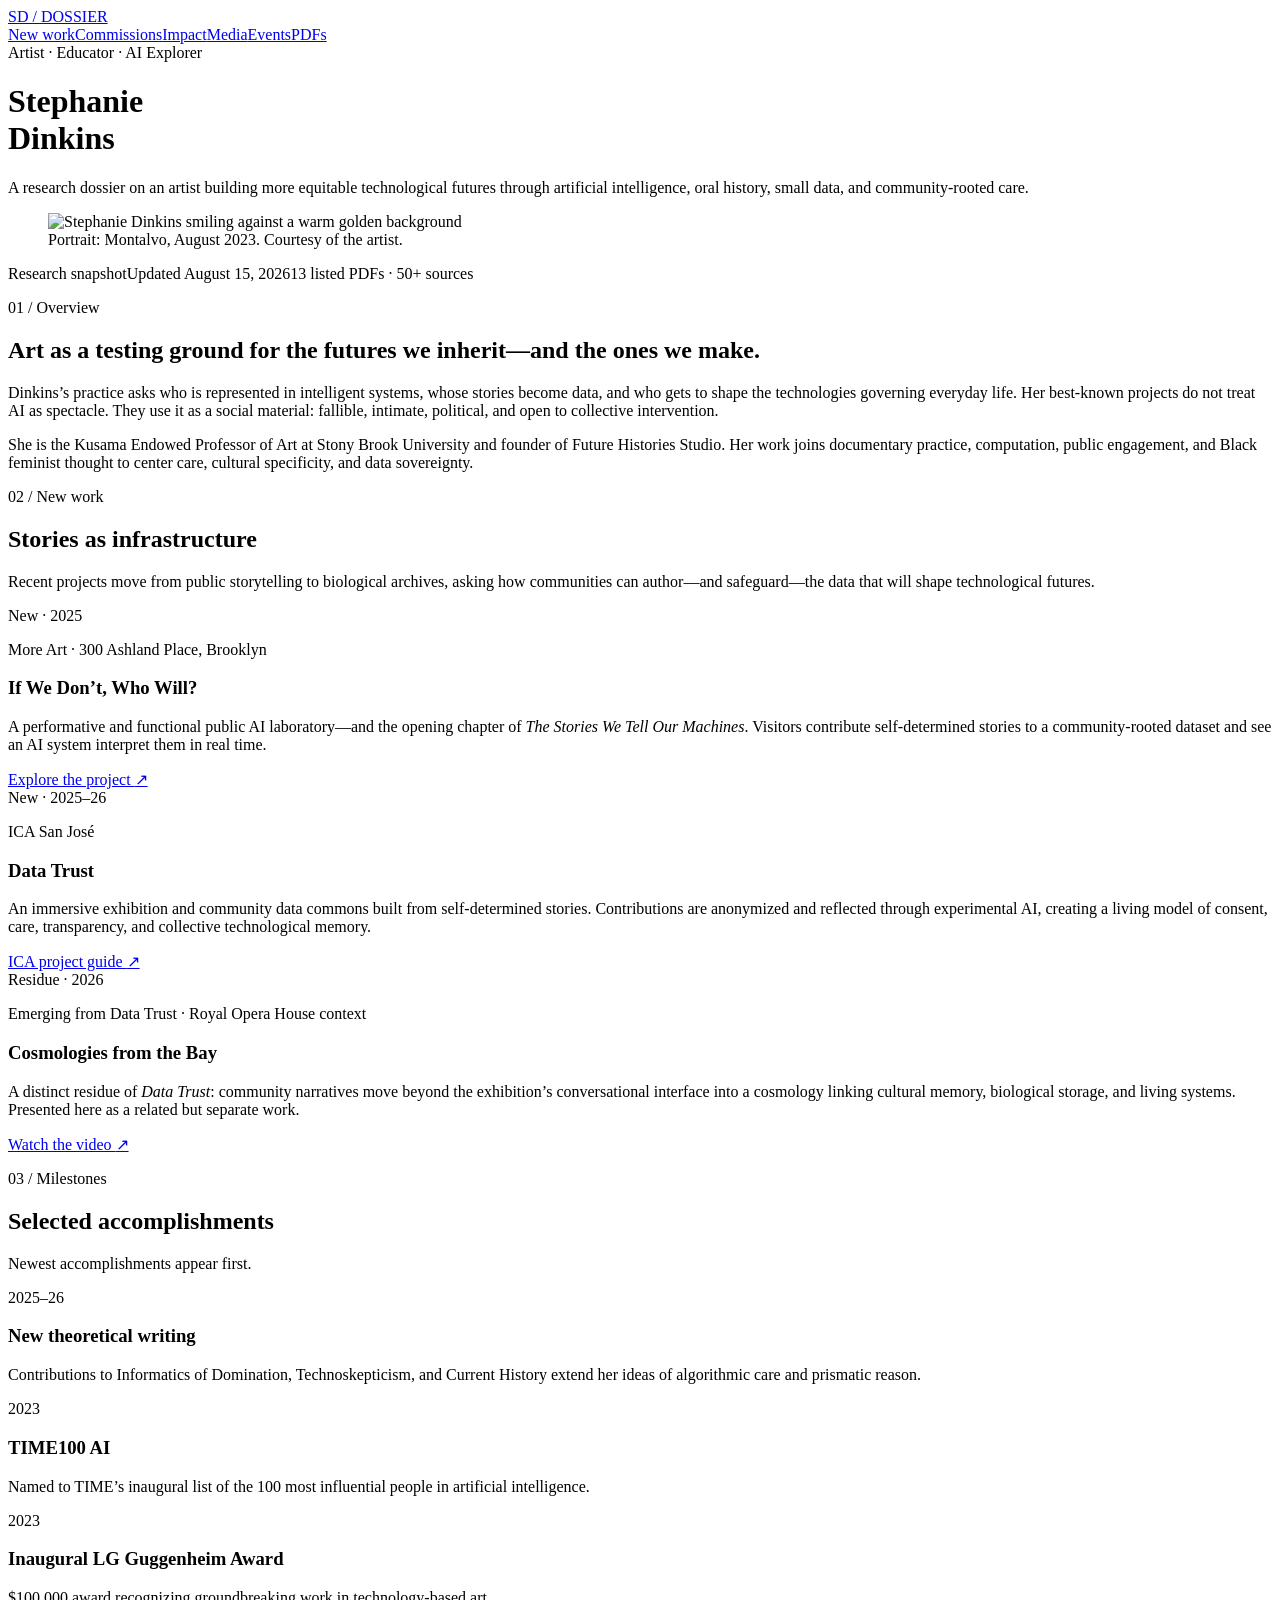
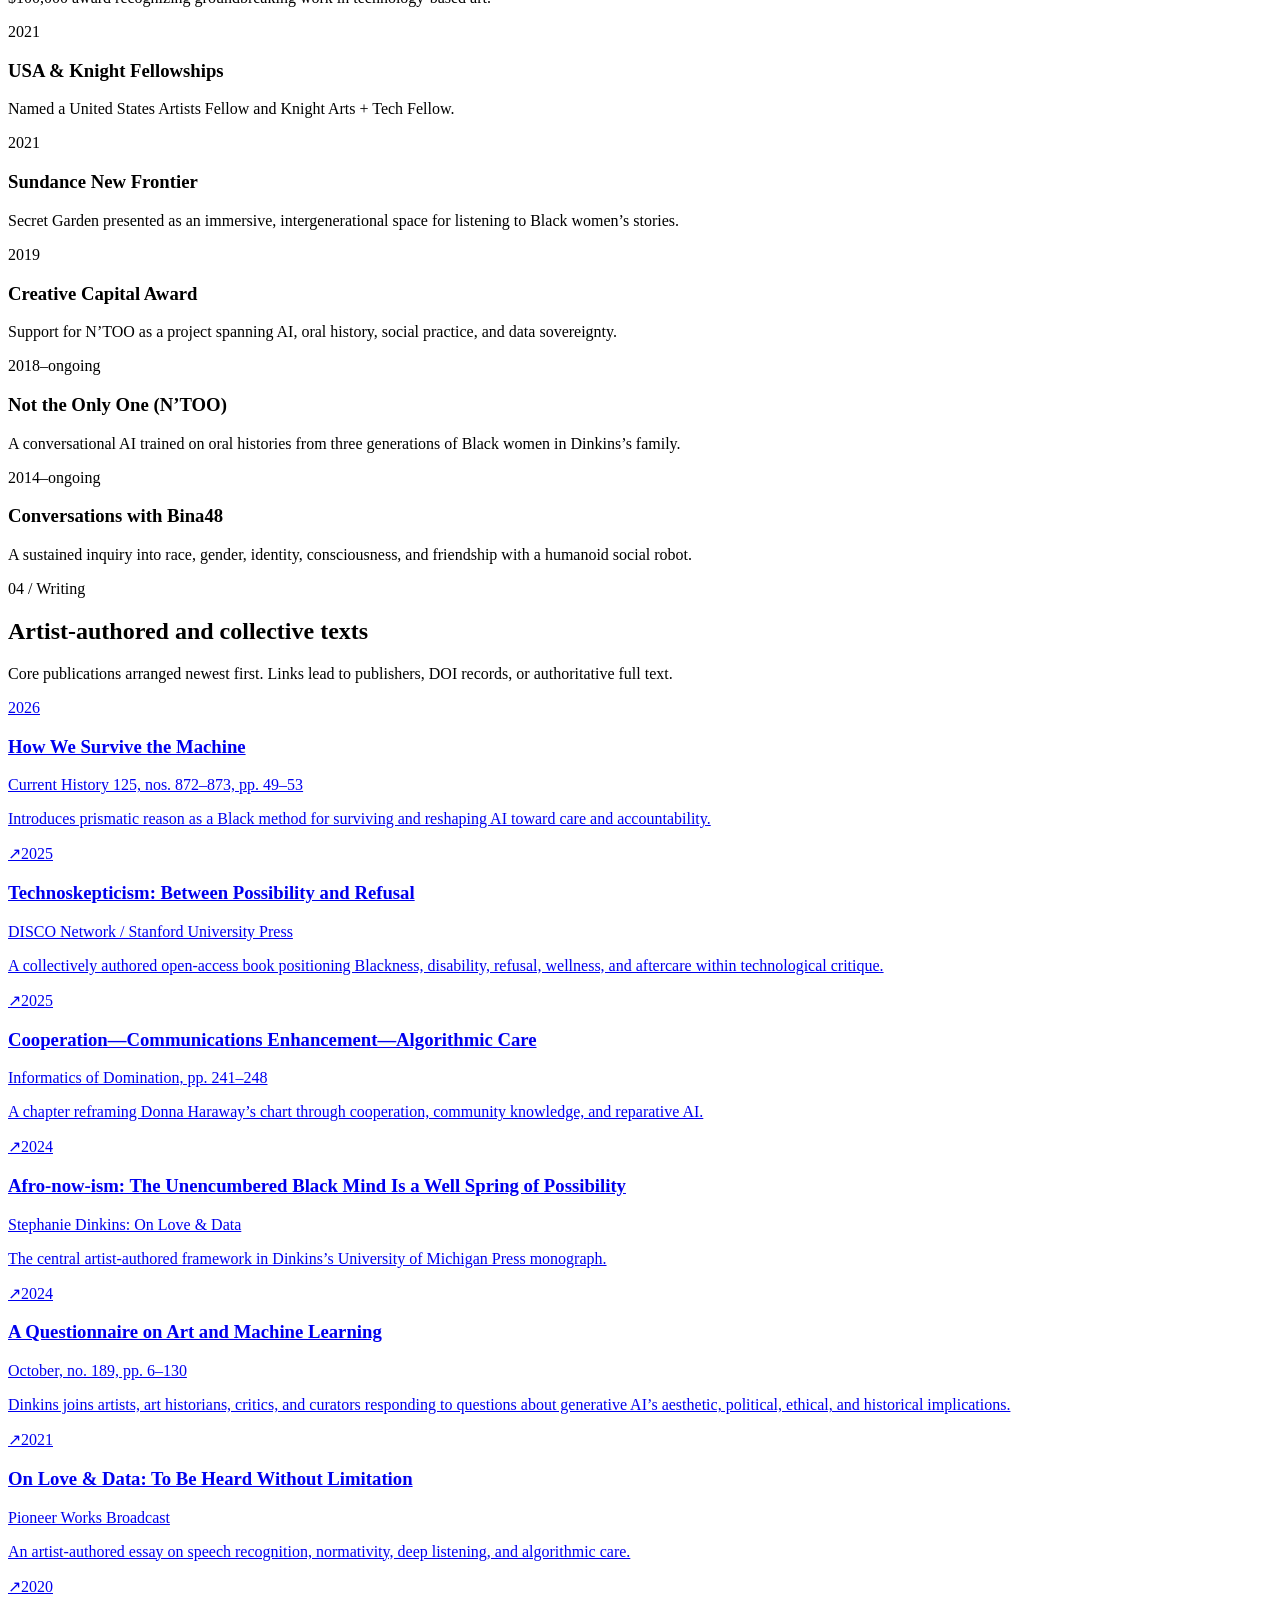
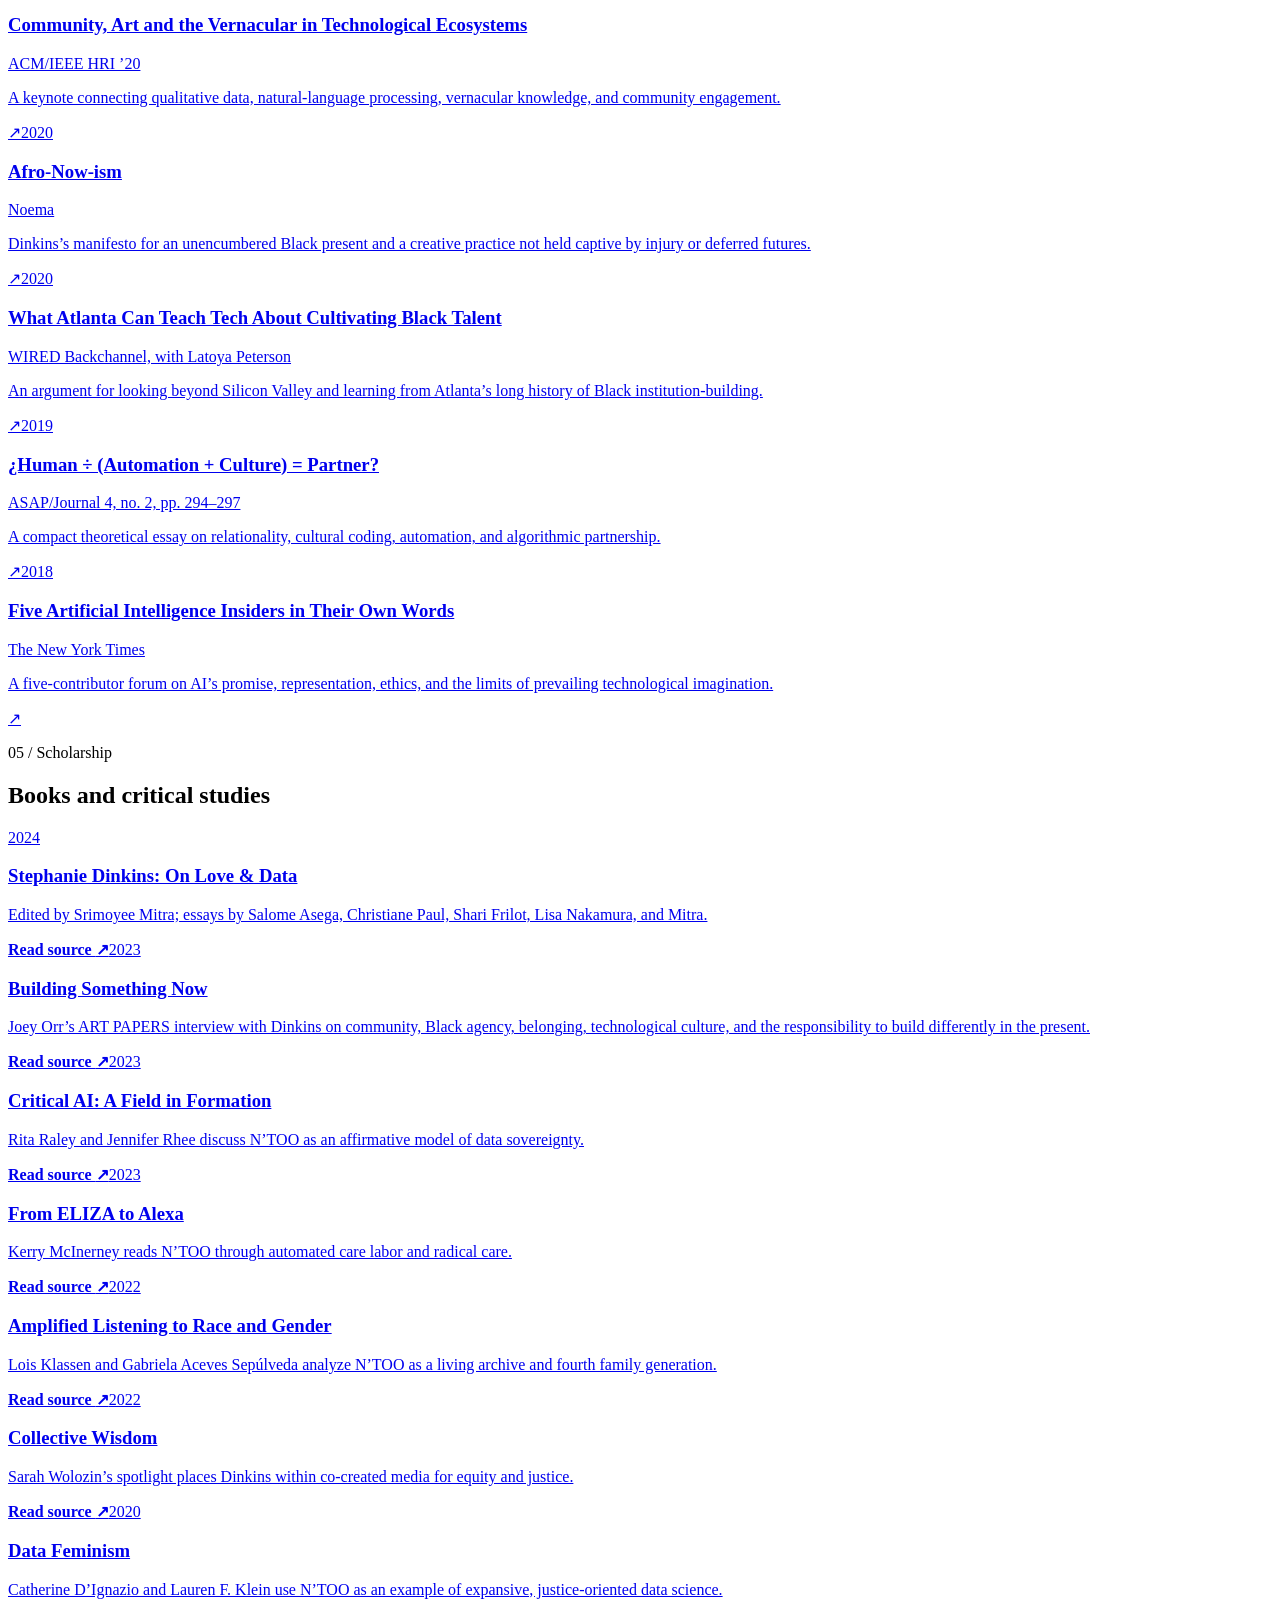
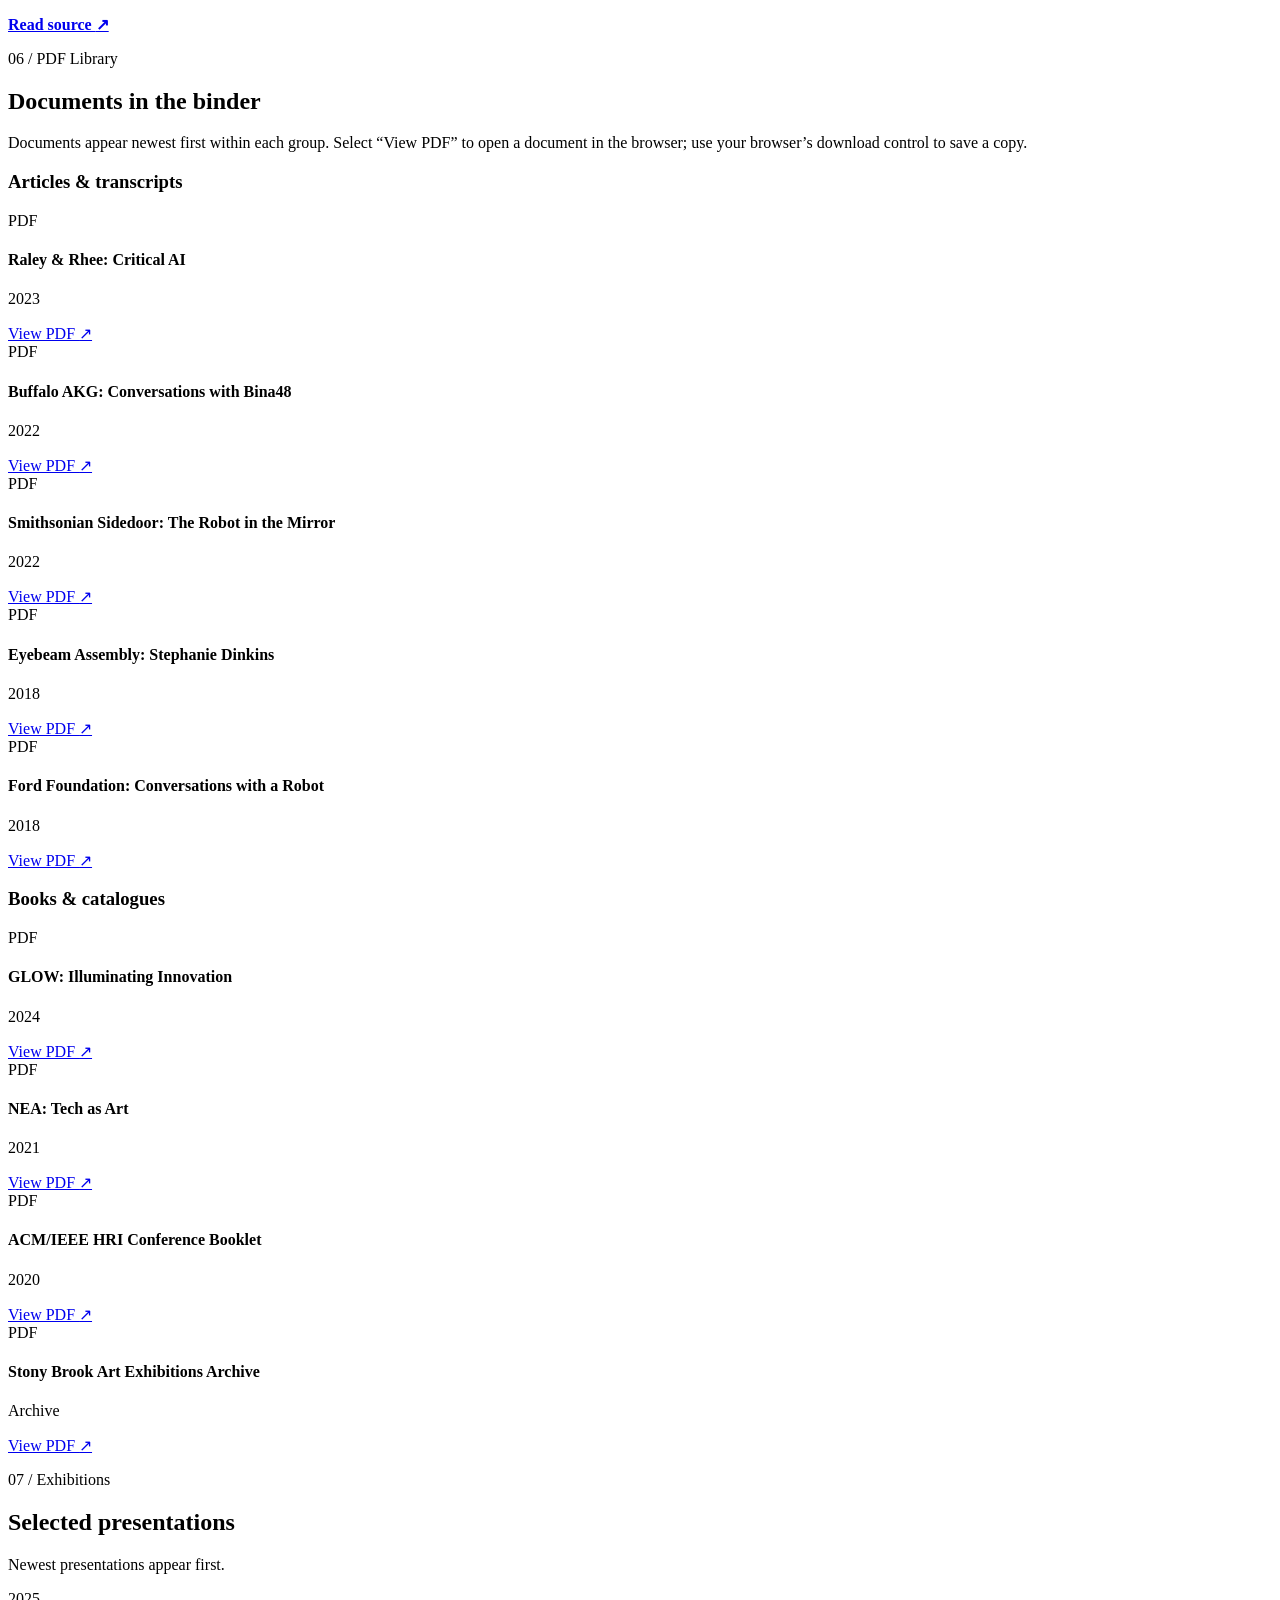
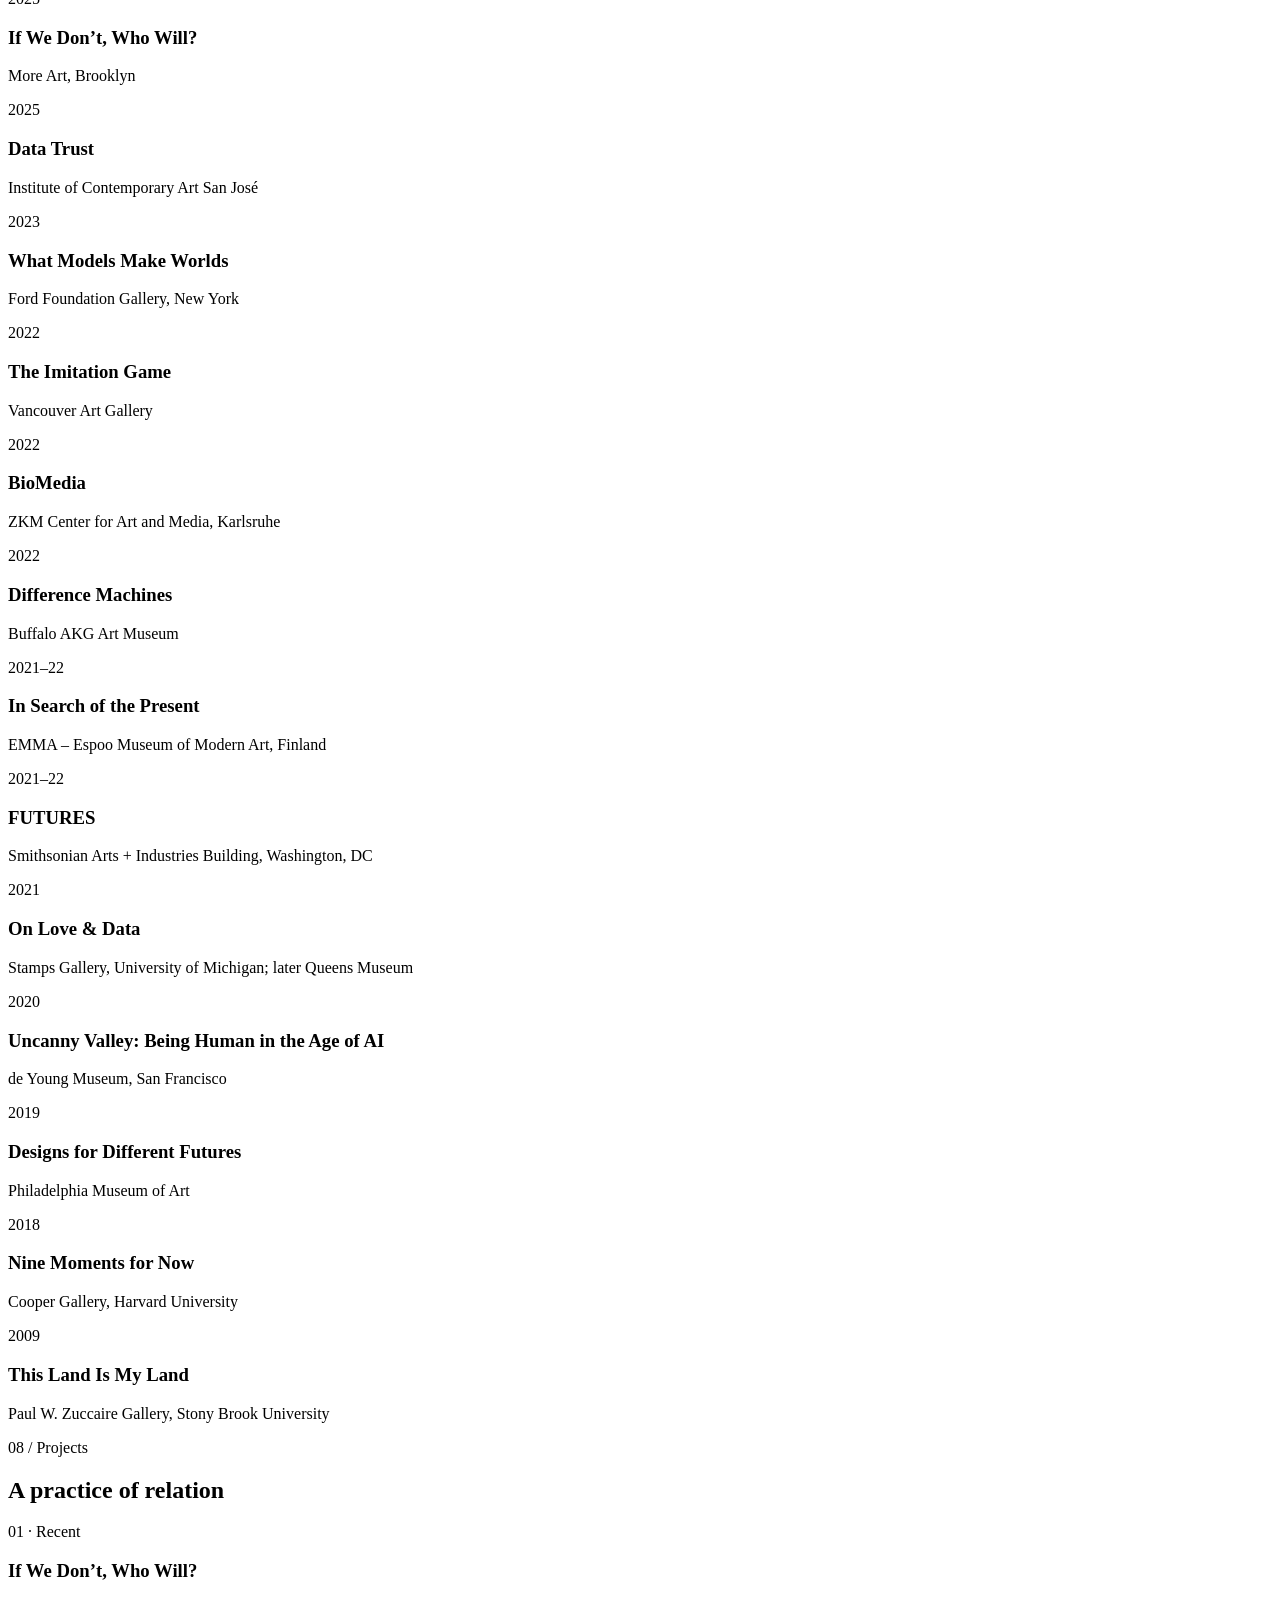
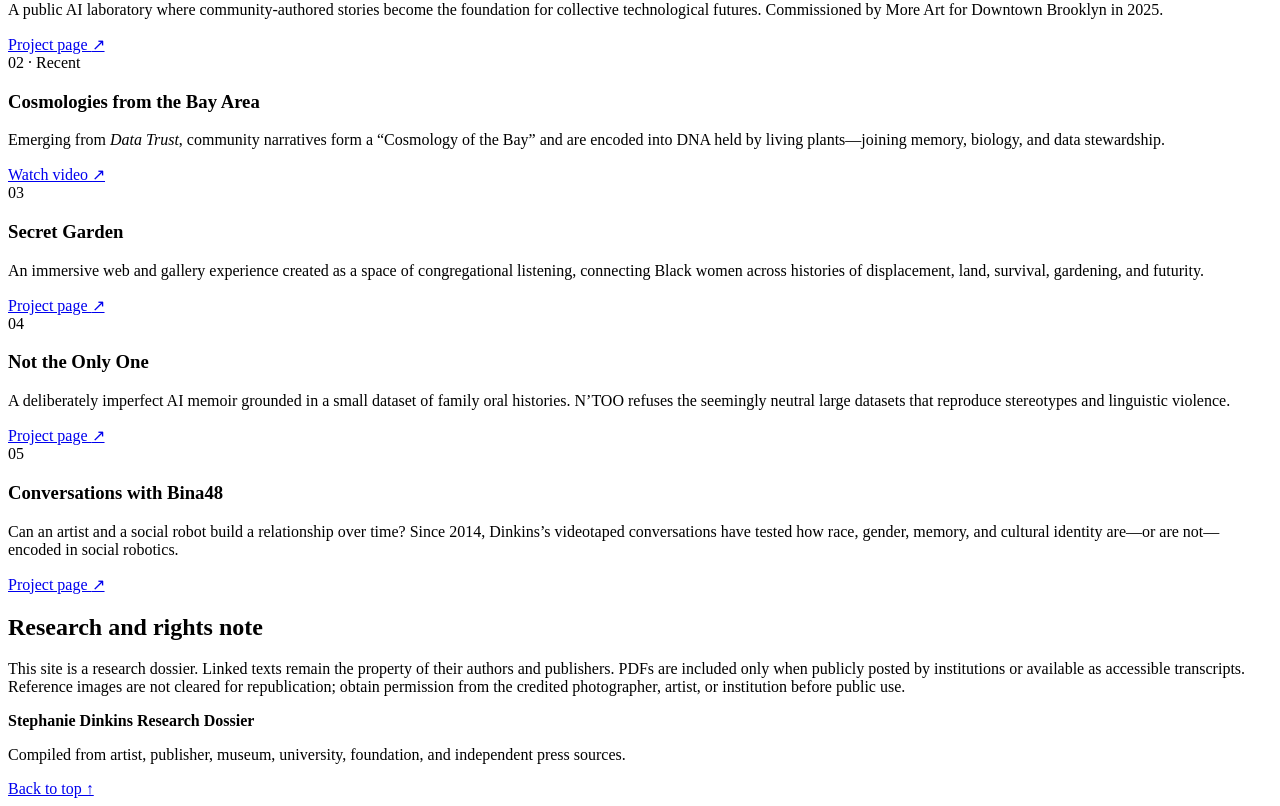
==== commit b28b6978: "Refine new work titles and PDF library" ====
--- a/index.html
+++ b/index.html
@@ -1,4 +1,4 @@
-<!DOCTYPE html><html lang="en"><head><meta charSet="utf-8"/><meta name="viewport" content="width=device-width, initial-scale=1"/><link rel="preload" href="/stephanie_dinkins_research/images/Stephanie_Dinkins_Montalvo_2023_smile.jpg" as="image"/><link rel="stylesheet" href="/stephanie_dinkins_research/_next/static/css/index.D3hSYNsG.css" data-rsc-css-href="/stephanie_dinkins_research/_next/static/css/index.D3hSYNsG.css" data-precedence="vite-rsc/importer-resources"/><title>Stephanie Dinkins — Research Dossier</title><meta name="description" content="A readable research dossier on Stephanie Dinkins: accomplishments, writing, scholarship, exhibitions, projects, press, and a PDF library."/><meta property="og:title" content="Stephanie Dinkins — Research Dossier"/><meta property="og:description" content="Art, AI, oral history, care, writing, exhibitions, press, and a 16-document PDF library."/><meta property="og:type" content="website"/><meta property="og:image" content="https://sdink.github.io/stephanie_dinkins_research/og.png"/><meta property="og:image:width" content="1200"/><meta property="og:image:height" content="630"/><meta property="og:image:alt" content="Stephanie Dinkins Research Dossier"/><meta name="twitter:card" content="summary_large_image"/><meta name="twitter:title" content="Stephanie Dinkins — Research Dossier"/><meta name="twitter:description" content="Art, AI, oral history, care, writing, exhibitions, press, and a 16-document PDF library."/><meta name="twitter:image" content="https://sdink.github.io/stephanie_dinkins_research/og.png"/><link rel="shortcut icon" href="/stephanie_dinkins_research/favicon.svg"/><link rel="icon" href="/stephanie_dinkins_research/favicon.svg"/>
+<!DOCTYPE html><html lang="en"><head><meta charSet="utf-8"/><meta name="viewport" content="width=device-width, initial-scale=1"/><link rel="preload" href="/stephanie_dinkins_research/images/Stephanie_Dinkins_Montalvo_2023_smile.jpg" as="image"/><link rel="stylesheet" href="/stephanie_dinkins_research/_next/static/css/index.Fs0EXTGz.css" data-rsc-css-href="/stephanie_dinkins_research/_next/static/css/index.Fs0EXTGz.css" data-precedence="vite-rsc/importer-resources"/><title>Stephanie Dinkins — Research Dossier</title><meta name="description" content="A readable research dossier on Stephanie Dinkins: accomplishments, writing, scholarship, exhibitions, projects, press, and a PDF library."/><meta property="og:title" content="Stephanie Dinkins — Research Dossier"/><meta property="og:description" content="Art, AI, oral history, care, writing, exhibitions, press, and a 16-document PDF library."/><meta property="og:type" content="website"/><meta property="og:image" content="https://sdink.github.io/stephanie_dinkins_research/og.png"/><meta property="og:image:width" content="1200"/><meta property="og:image:height" content="630"/><meta property="og:image:alt" content="Stephanie Dinkins Research Dossier"/><meta name="twitter:card" content="summary_large_image"/><meta name="twitter:title" content="Stephanie Dinkins — Research Dossier"/><meta name="twitter:description" content="Art, AI, oral history, care, writing, exhibitions, press, and a 16-document PDF library."/><meta name="twitter:image" content="https://sdink.github.io/stephanie_dinkins_research/og.png"/><link rel="shortcut icon" href="/stephanie_dinkins_research/favicon.svg"/><link rel="icon" href="/stephanie_dinkins_research/favicon.svg"/>
 <link rel="preload" href="/stephanie_dinkins_research/_next/static/_vinext_fonts/inter-9df0d028785c/inter-1ab1ad55.woff2" as="font" type="font/woff2" crossorigin />
 <style data-vinext-fonts>/* cyrillic-ext */
 @font-face {
@@ -77,4 +77,4 @@
 
 .__variable_inter_0vsvfqw { --font-site: 'Inter', 'Inter Fallback'; }
 </style>
-</head><body class="__variable_inter_0vsvfqw"><main><header class="hero" id="top"><nav><a class="wordmark" href="#top">SD / DOSSIER</a><div><a href="#new-work">New work</a><a href="/stephanie_dinkins_research/commissions">Commissions</a><a href="/stephanie_dinkins_research/impact">Impact</a><a href="/stephanie_dinkins_research/media">Media</a><a href="/stephanie_dinkins_research/events">Events</a><a href="#library">PDFs</a></div></nav><div class="heroGrid"><div class="eyebrow">Artist · Educator · AI Explorer</div><h1>Stephanie<br/>Dinkins</h1><p class="dek">A research dossier on an artist building more equitable technological futures through artificial intelligence, oral history, small data, and community-rooted care.</p><figure><img src="/stephanie_dinkins_research/images/Stephanie_Dinkins_Montalvo_2023_smile.jpg" alt="Stephanie Dinkins smiling against a warm golden background"/><figcaption>Portrait: Montalvo, August 2023. Courtesy of the artist.</figcaption></figure></div><div class="heroMeta"><span>Research snapshot</span><span>Updated August 15, 2026</span><span>13 listed PDFs · 50+ sources</span></div></header><section class="intro" aria-labelledby="overview-title"><p class="sectionNo">01 / Overview</p><h2 id="overview-title">Art as a testing ground for the futures we inherit—and the ones we make.</h2><div class="introCopy"><p>Dinkins’s practice asks who is represented in intelligent systems, whose stories become data, and who gets to shape the technologies governing everyday life. Her best-known projects do not treat AI as spectacle. They use it as a social material: fallible, intimate, political, and open to collective intervention.</p><p>She is the Kusama Endowed Professor of Art at Stony Brook University and founder of Future Histories Studio. Her work joins documentary practice, computation, public engagement, and Black feminist thought to center care, cultural specificity, and data sovereignty.</p></div></section><section id="new-work" class="newWork" aria-labelledby="new-work-title"><div class="sectionHead"><p class="sectionNo">02 / New work</p><h2 id="new-work-title">Stories as infrastructure</h2><p>Recent projects move from public storytelling to biological archives, asking how communities can author—and safeguard—the data that will shape technological futures.</p></div><div class="featureGrid"><article class="feature featurePrimary"><div><span class="newBadge">New · 2025</span><p class="featureKicker">More Art · 300 Ashland Place, Brooklyn</p><h3>If We Don’t, Who Will?</h3></div><p>A performative and functional public AI laboratory—and the opening chapter of <em>The Stories We Tell Our Machines</em>. Visitors contribute self-determined stories to a community-rooted dataset and see an AI system interpret them in real time.</p><a href="https://moreart.org/projects/if-we-dont-who-will/" target="_blank" rel="noreferrer">Explore the project <span aria-hidden="true">↗</span></a></article><article class="feature"><div><span class="newBadge">New · 2025–26</span><p class="featureKicker">ICA San José</p><h3>Data Trust</h3></div><p>An immersive exhibition and community data commons built from self-determined stories. Contributions are anonymized and reflected through experimental AI, creating a living model of consent, care, transparency, and collective technological memory.</p><a href="https://www.icasanjose.org/library/datatrustfaq/" target="_blank" rel="noreferrer">ICA project guide <span aria-hidden="true">↗</span></a></article><article class="feature featureResidue"><div><span class="newBadge">Residue · 2026</span><p class="featureKicker">Emerging from Data Trust · Royal Opera House context</p><h3>Cosmologies from the Bay</h3></div><p>A distinct residue of <em>Data Trust</em>: community narratives move beyond the exhibition’s conversational interface into a cosmology linking cultural memory, biological storage, and living systems. Presented here as a related but separate work.</p><a href="https://vimeo.com/1207888782" target="_blank" rel="noreferrer">Watch the video <span aria-hidden="true">↗</span></a></article></div></section><section class="timeline" aria-labelledby="milestones-title"><div class="sectionHead"><p class="sectionNo">03 / Milestones</p><h2 id="milestones-title">Selected accomplishments</h2><p>Newest accomplishments appear first.</p></div><div class="timelineList"><article><time>2025–26</time><h3>New theoretical writing</h3><p>Contributions to Informatics of Domination, Technoskepticism, and Current History extend her ideas of algorithmic care and prismatic reason.</p></article><article><time>2023</time><h3>TIME100 AI</h3><p>Named to TIME’s inaugural list of the 100 most influential people in artificial intelligence.</p></article><article><time>2023</time><h3>Inaugural LG Guggenheim Award</h3><p>$100,000 award recognizing groundbreaking work in technology-based art.</p></article><article><time>2021</time><h3>USA &amp; Knight Fellowships</h3><p>Named a United States Artists Fellow and Knight Arts + Tech Fellow.</p></article><article><time>2021</time><h3>Sundance New Frontier</h3><p>Secret Garden presented as an immersive, intergenerational space for listening to Black women’s stories.</p></article><article><time>2019</time><h3>Creative Capital Award</h3><p>Support for N’TOO as a project spanning AI, oral history, social practice, and data sovereignty.</p></article><article><time>2018–ongoing</time><h3>Not the Only One (N’TOO)</h3><p>A conversational AI trained on oral histories from three generations of Black women in Dinkins’s family.</p></article><article><time>2014–ongoing</time><h3>Conversations with Bina48</h3><p>A sustained inquiry into race, gender, identity, consciousness, and friendship with a humanoid social robot.</p></article></div></section><section id="writing" class="writing" aria-labelledby="writing-title"><div class="sectionHead"><p class="sectionNo">04 / Writing</p><h2 id="writing-title">Artist-authored and collective texts</h2><p>Core publications arranged newest first. Links lead to publishers, DOI records, or authoritative full text.</p></div><div class="publicationList"><a class="publication" href="https://doi.org/10.1525/curh.2026.125.872-873.49" target="_blank" rel="noreferrer"><time>2026</time><div><h3>How We Survive the Machine</h3><p class="venue">Current History 125, nos. 872–873, pp. 49–53</p><p>Introduces prismatic reason as a Black method for surviving and reshaping AI toward care and accountability.</p></div><span aria-hidden="true">↗</span></a><a class="publication" href="https://doi.org/10.21627/9781503641365" target="_blank" rel="noreferrer"><time>2025</time><div><h3>Technoskepticism: Between Possibility and Refusal</h3><p class="venue">DISCO Network / Stanford University Press</p><p>A collectively authored open-access book positioning Blackness, disability, refusal, wellness, and aftercare within technological critique.</p></div><span aria-hidden="true">↗</span></a><a class="publication" href="https://www.dukeupress.edu/informatics-of-domination" target="_blank" rel="noreferrer"><time>2025</time><div><h3>Cooperation—Communications Enhancement—Algorithmic Care</h3><p class="venue">Informatics of Domination, pp. 241–248</p><p>A chapter reframing Donna Haraway’s chart through cooperation, community knowledge, and reparative AI.</p></div><span aria-hidden="true">↗</span></a><a class="publication" href="https://doi.org/10.3998/mpub.12742314" target="_blank" rel="noreferrer"><time>2024</time><div><h3>Afro-now-ism: The Unencumbered Black Mind Is a Well Spring of Possibility</h3><p class="venue">Stephanie Dinkins: On Love &amp; Data</p><p>The central artist-authored framework in Dinkins’s University of Michigan Press monograph.</p></div><span aria-hidden="true">↗</span></a><a class="publication" href="https://doi.org/10.1162/octo_a_00533" target="_blank" rel="noreferrer"><time>2024</time><div><h3>A Questionnaire on Art and Machine Learning</h3><p class="venue">October, no. 189, pp. 6–130</p><p>Dinkins joins artists, art historians, critics, and curators responding to questions about generative AI’s aesthetic, political, ethical, and historical implications.</p></div><span aria-hidden="true">↗</span></a><a class="publication" href="https://pioneerworks.org/broadcast/on-love-and-data-stephanie-dinkins" target="_blank" rel="noreferrer"><time>2021</time><div><h3>On Love &amp; Data: To Be Heard Without Limitation</h3><p class="venue">Pioneer Works Broadcast</p><p>An artist-authored essay on speech recognition, normativity, deep listening, and algorithmic care.</p></div><span aria-hidden="true">↗</span></a><a class="publication" href="https://doi.org/10.1145/3319502.3374844" target="_blank" rel="noreferrer"><time>2020</time><div><h3>Community, Art and the Vernacular in Technological Ecosystems</h3><p class="venue">ACM/IEEE HRI ’20</p><p>A keynote connecting qualitative data, natural-language processing, vernacular knowledge, and community engagement.</p></div><span aria-hidden="true">↗</span></a><a class="publication" href="https://www.noemamag.com/afro-now-ism" target="_blank" rel="noreferrer"><time>2020</time><div><h3>Afro-Now-ism</h3><p class="venue">Noema</p><p>Dinkins’s manifesto for an unencumbered Black present and a creative practice not held captive by injury or deferred futures.</p></div><span aria-hidden="true">↗</span></a><a class="publication" href="https://www.wired.com/story/what-atlanta-can-teach-tech-about-cultivating-black-talent/" target="_blank" rel="noreferrer"><time>2020</time><div><h3>What Atlanta Can Teach Tech About Cultivating Black Talent</h3><p class="venue">WIRED Backchannel, with Latoya Peterson</p><p>An argument for looking beyond Silicon Valley and learning from Atlanta’s long history of Black institution-building.</p></div><span aria-hidden="true">↗</span></a><a class="publication" href="https://doi.org/10.1353/asa.2019.0022" target="_blank" rel="noreferrer"><time>2019</time><div><h3>¿Human ÷ (Automation + Culture) = Partner?</h3><p class="venue">ASAP/Journal 4, no. 2, pp. 294–297</p><p>A compact theoretical essay on relationality, cultural coding, automation, and algorithmic partnership.</p></div><span aria-hidden="true">↗</span></a><a class="publication" href="https://www.nytimes.com/2018/10/19/business/five-artificial-intelligence-insiders-in-their-own-words.html" target="_blank" rel="noreferrer"><time>2018</time><div><h3>Five Artificial Intelligence Insiders in Their Own Words</h3><p class="venue">The New York Times</p><p>A five-contributor forum on AI’s promise, representation, ethics, and the limits of prevailing technological imagination.</p></div><span aria-hidden="true">↗</span></a></div></section><section class="scholarship" aria-labelledby="scholarship-title"><div class="sectionHead"><p class="sectionNo">05 / Scholarship</p><h2 id="scholarship-title">Books and critical studies</h2></div><div class="cards"><a href="https://press.umich.edu/Books/S/Stephanie-Dinkins2" target="_blank" rel="noreferrer" class="card"><span>2024</span><h3>Stephanie Dinkins: On Love &amp; Data</h3><p>Edited by Srimoyee Mitra; essays by Salome Asega, Christiane Paul, Shari Frilot, Lisa Nakamura, and Mitra.</p><b>Read source <span aria-hidden="true">↗</span></b></a><a href="https://www.artpapers.org/stephanie-dinkins-building-something-now/" target="_blank" rel="noreferrer" class="card"><span>2023</span><h3>Building Something Now</h3><p>Joey Orr’s ART PAPERS interview with Dinkins on community, Black agency, belonging, technological culture, and the responsibility to build differently in the present.</p><b>Read source <span aria-hidden="true">↗</span></b></a><a href="/stephanie_dinkins_research/library/2023_Raley_AI_art_article.pdf" target="_blank" rel="noreferrer" class="card"><span>2023</span><h3>Critical AI: A Field in Formation</h3><p>Rita Raley and Jennifer Rhee discuss N’TOO as an affirmative model of data sovereignty.</p><b>Read source <span aria-hidden="true">↗</span></b></a><a href="https://academic.oup.com/book/55103/chapter/423910432" target="_blank" rel="noreferrer" class="card"><span>2023</span><h3>From ELIZA to Alexa</h3><p>Kerry McInerney reads N’TOO through automated care labor and radical care.</p><b>Read source <span aria-hidden="true">↗</span></b></a><a href="https://doi.org/10.21900/j.median.v18i1.841" target="_blank" rel="noreferrer" class="card"><span>2022</span><h3>Amplified Listening to Race and Gender</h3><p>Lois Klassen and Gabriela Aceves Sepúlveda analyze N’TOO as a living archive and fourth family generation.</p><b>Read source <span aria-hidden="true">↗</span></b></a><a href="https://direct.mit.edu/books/oa-monograph/5467/Collective-WisdomCo-Creating-Media-for-Equity" target="_blank" rel="noreferrer" class="card"><span>2022</span><h3>Collective Wisdom</h3><p>Sarah Wolozin’s spotlight places Dinkins within co-created media for equity and justice.</p><b>Read source <span aria-hidden="true">↗</span></b></a><a href="https://data-feminism.mitpress.mit.edu/" target="_blank" rel="noreferrer" class="card"><span>2020</span><h3>Data Feminism</h3><p>Catherine D’Ignazio and Lauren F. Klein use N’TOO as an example of expansive, justice-oriented data science.</p><b>Read source <span aria-hidden="true">↗</span></b></a></div></section><section id="library" class="library" aria-labelledby="library-title"><div class="sectionHead"><p class="sectionNo">06 / PDF Library</p><h2 id="library-title">Documents in the binder</h2><p>Documents appear newest first within each group. Select “View PDF” to open a document in the browser; use your browser’s download control to save a copy.</p></div><div class="pdfGroup"><h3>Articles &amp; transcripts</h3><div><article class="pdfRow"><span class="pdfIcon">PDF</span><div><h4>Raley &amp; Rhee: Critical AI</h4><p>2023</p></div><a href="/stephanie_dinkins_research/library/2023_Raley_AI_art_article.pdf" target="_blank" rel="noreferrer">View PDF <span aria-hidden="true">↗</span></a></article><article class="pdfRow"><span class="pdfIcon">PDF</span><div><h4>Buffalo AKG: Conversations with Bina48</h4><p>2022</p></div><a href="/stephanie_dinkins_research/library/2022_Buffalo_AKG_Conversations_with_Bina48_transcript.pdf" target="_blank" rel="noreferrer">View PDF <span aria-hidden="true">↗</span></a></article><article class="pdfRow"><span class="pdfIcon">PDF</span><div><h4>Smithsonian Sidedoor: The Robot in the Mirror</h4><p>2022</p></div><a href="/stephanie_dinkins_research/library/2022_Smithsonian_Robot_in_the_Mirror_transcript.pdf" target="_blank" rel="noreferrer">View PDF <span aria-hidden="true">↗</span></a></article><article class="pdfRow"><span class="pdfIcon">PDF</span><div><h4>Eyebeam Assembly: Stephanie Dinkins</h4><p>2018</p></div><a href="/stephanie_dinkins_research/library/2018_Eyebeam_Assembly_Dinkins_transcript.pdf" target="_blank" rel="noreferrer">View PDF <span aria-hidden="true">↗</span></a></article><article class="pdfRow"><span class="pdfIcon">PDF</span><div><h4>Ford Foundation: Conversations with a Robot</h4><p>2018</p></div><a href="/stephanie_dinkins_research/library/2018_Ford_Foundation_Conversations_with_a_Robot_transcript.pdf" target="_blank" rel="noreferrer">View PDF <span aria-hidden="true">↗</span></a></article></div></div><div class="pdfGroup"><h3>Books &amp; catalogues</h3><div><article class="pdfRow"><span class="pdfIcon">PDF</span><div><h4>GLOW: Illuminating Innovation</h4><p>2024</p></div><a href="/stephanie_dinkins_research/library/2024_GLOW_exhibition_brochure.pdf" target="_blank" rel="noreferrer">View PDF <span aria-hidden="true">↗</span></a></article><article class="pdfRow"><span class="pdfIcon">PDF</span><div><h4>NEA: Tech as Art</h4><p>2021</p></div><a href="/stephanie_dinkins_research/library/2021_NEAA_Tech_as_Art.pdf" target="_blank" rel="noreferrer">View PDF <span aria-hidden="true">↗</span></a></article><article class="pdfRow"><span class="pdfIcon">PDF</span><div><h4>ACM/IEEE HRI Conference Booklet</h4><p>2020</p></div><a href="/stephanie_dinkins_research/library/2020_HRI_conference_booklet.pdf" target="_blank" rel="noreferrer">View PDF <span aria-hidden="true">↗</span></a></article><article class="pdfRow"><span class="pdfIcon">PDF</span><div><h4>Stony Brook Art Exhibitions Archive</h4><p>Archive</p></div><a href="/stephanie_dinkins_research/library/Stony_Brook_Art_Exhibitions_archive.pdf" target="_blank" rel="noreferrer">View PDF <span aria-hidden="true">↗</span></a></article></div></div><div class="pdfGroup"><h3>Exhibitions &amp; releases</h3><div><article class="pdfRow"><span class="pdfIcon">PDF</span><div><h4>The Bronx Museum: Working Knowledge</h4><p>2024</p></div><a href="/stephanie_dinkins_research/library/2024_Bronx_Museum_Working_Knowledge_press_release.pdf" target="_blank" rel="noreferrer">View PDF <span aria-hidden="true">↗</span></a></article><article class="pdfRow"><span class="pdfIcon">PDF</span><div><h4>LG Guggenheim Award Press Release</h4><p>2023</p></div><a href="/stephanie_dinkins_research/library/2023_Guggenheim_LG_Award_press_release.pdf" target="_blank" rel="noreferrer">View PDF <span aria-hidden="true">↗</span></a></article><article class="pdfRow"><span class="pdfIcon">PDF</span><div><h4>What Models Make Worlds</h4><p>2023</p></div><a href="/stephanie_dinkins_research/library/2023_What_Models_Make_Worlds_checklist.pdf" target="_blank" rel="noreferrer">View PDF <span aria-hidden="true">↗</span></a></article><article class="pdfRow"><span class="pdfIcon">PDF</span><div><h4>Out of Body: Sculpture Post-Photography</h4><p>2018</p></div><a href="/stephanie_dinkins_research/library/2018_Out_of_Body_press_release.pdf" target="_blank" rel="noreferrer">View PDF <span aria-hidden="true">↗</span></a></article></div></div></section><section id="exhibitions" class="exhibitions" aria-labelledby="exhibitions-title"><div class="sectionHead"><p class="sectionNo">07 / Exhibitions</p><h2 id="exhibitions-title">Selected presentations</h2><p>Newest presentations appear first.</p></div><div class="exhibitionList"><article><time>2025</time><h3>If We Don’t, Who Will?</h3><p>More Art, Brooklyn</p></article><article><time>2025</time><h3>Data Trust</h3><p>Institute of Contemporary Art San José</p></article><article><time>2023</time><h3>What Models Make Worlds</h3><p>Ford Foundation Gallery, New York</p></article><article><time>2022</time><h3>The Imitation Game</h3><p>Vancouver Art Gallery</p></article><article><time>2022</time><h3>BioMedia</h3><p>ZKM Center for Art and Media, Karlsruhe</p></article><article><time>2022</time><h3>Difference Machines</h3><p>Buffalo AKG Art Museum</p></article><article><time>2021–22</time><h3>In Search of the Present</h3><p>EMMA – Espoo Museum of Modern Art, Finland</p></article><article><time>2021–22</time><h3>FUTURES</h3><p>Smithsonian Arts + Industries Building, Washington, DC</p></article><article><time>2021</time><h3>On Love &amp; Data</h3><p>Stamps Gallery, University of Michigan; later Queens Museum</p></article><article><time>2020</time><h3>Uncanny Valley: Being Human in the Age of AI</h3><p>de Young Museum, San Francisco</p></article><article><time>2019</time><h3>Designs for Different Futures</h3><p>Philadelphia Museum of Art</p></article><article><time>2018</time><h3>Nine Moments for Now</h3><p>Cooper Gallery, Harvard University</p></article><article><time>2009</time><h3>This Land Is My Land</h3><p>Paul W. Zuccaire Gallery, Stony Brook University</p></article></div></section><section class="projects" aria-labelledby="projects-title"><div class="sectionHead"><p class="sectionNo">08 / Projects</p><h2 id="projects-title">A practice of relation</h2></div><div class="projectGrid"><article class="projectRecent"><span>01 · Recent</span><h3>If We Don’t, Who Will?</h3><p>A public AI laboratory where community-authored stories become the foundation for collective technological futures. Commissioned by More Art for Downtown Brooklyn in 2025.</p><a href="https://moreart.org/projects/if-we-dont-who-will/" target="_blank" rel="noreferrer">Project page <span aria-hidden="true">↗</span></a></article><article class="projectRecent"><span>02 · Recent</span><h3>Cosmologies from the Bay Area</h3><p>Emerging from <em>Data Trust</em>, community narratives form a “Cosmology of the Bay” and are encoded into DNA held by living plants—joining memory, biology, and data stewardship.</p><a href="https://vimeo.com/1207888782" target="_blank" rel="noreferrer">Watch video <span aria-hidden="true">↗</span></a></article><article><span>03</span><h3>Secret Garden</h3><p>An immersive web and gallery experience created as a space of congregational listening, connecting Black women across histories of displacement, land, survival, gardening, and futurity.</p><a href="https://www.onx.studio/onx-programming/bodies-in-space-extended-realities-in-live-performance-8yrjy" target="_blank" rel="noreferrer">Project page <span aria-hidden="true">↗</span></a></article><article><span>04</span><h3>Not the Only One</h3><p>A deliberately imperfect AI memoir grounded in a small dataset of family oral histories. N’TOO refuses the seemingly neutral large datasets that reproduce stereotypes and linguistic violence.</p><a href="https://www.stephaniedinkins.com/ntoo.html" target="_blank" rel="noreferrer">Project page <span aria-hidden="true">↗</span></a></article><article><span>05</span><h3>Conversations with Bina48</h3><p>Can an artist and a social robot build a relationship over time? Since 2014, Dinkins’s videotaped conversations have tested how race, gender, memory, and cultural identity are—or are not—encoded in social robotics.</p><a href="https://www.stephaniedinkins.com/conversations-with-bina48.html" target="_blank" rel="noreferrer">Project page <span aria-hidden="true">↗</span></a></article></div></section><aside class="rights"><h2>Research and rights note</h2><p>This site is a research dossier. Linked texts remain the property of their authors and publishers. PDFs are included only when publicly posted by institutions or available as accessible transcripts. Reference images are not cleared for republication; obtain permission from the credited photographer, artist, or institution before public use.</p></aside><footer><div><strong>Stephanie Dinkins Research Dossier</strong><p>Compiled from artist, publisher, museum, university, foundation, and independent press sources.</p></div><a href="#top">Back to top ↑</a></footer></main></body></html>+</head><body class="__variable_inter_0vsvfqw"><main><header class="hero" id="top"><nav><a class="wordmark" href="#top">SD / DOSSIER</a><div><a href="#new-work">New work</a><a href="/stephanie_dinkins_research/commissions">Commissions</a><a href="/stephanie_dinkins_research/impact">Impact</a><a href="/stephanie_dinkins_research/media">Media</a><a href="/stephanie_dinkins_research/events">Events</a><a href="#library">PDFs</a></div></nav><div class="heroGrid"><div class="eyebrow">Artist · Educator · AI Explorer</div><h1>Stephanie<br/>Dinkins</h1><p class="dek">A research dossier on an artist building more equitable technological futures through artificial intelligence, oral history, small data, and community-rooted care.</p><figure><img src="/stephanie_dinkins_research/images/Stephanie_Dinkins_Montalvo_2023_smile.jpg" alt="Stephanie Dinkins smiling against a warm golden background"/><figcaption>Portrait: Montalvo, August 2023. Courtesy of the artist.</figcaption></figure></div><div class="heroMeta"><span>Research snapshot</span><span>Updated August 15, 2026</span><span>13 listed PDFs · 50+ sources</span></div></header><section class="intro" aria-labelledby="overview-title"><p class="sectionNo">01 / Overview</p><h2 id="overview-title">Art as a testing ground for the futures we inherit—and the ones we make.</h2><div class="introCopy"><p>Dinkins’s practice asks who is represented in intelligent systems, whose stories become data, and who gets to shape the technologies governing everyday life. Her best-known projects do not treat AI as spectacle. They use it as a social material: fallible, intimate, political, and open to collective intervention.</p><p>She is the Kusama Endowed Professor of Art at Stony Brook University and founder of Future Histories Studio. Her work joins documentary practice, computation, public engagement, and Black feminist thought to center care, cultural specificity, and data sovereignty.</p></div></section><section id="new-work" class="newWork" aria-labelledby="new-work-title"><div class="sectionHead"><p class="sectionNo">02 / New work</p><h2 id="new-work-title">Stories as infrastructure</h2><p>Recent projects move from public storytelling to biological archives, asking how communities can author—and safeguard—the data that will shape technological futures.</p></div><div class="featureGrid"><article class="feature featurePrimary"><div><span class="newBadge">New · 2025</span><p class="featureKicker">More Art · 300 Ashland Place, Brooklyn</p><h3>If We Don’t, Who Will?</h3></div><p>A performative and functional public AI laboratory—and the opening chapter of <em>The Stories We Tell Our Machines</em>. Visitors contribute self-determined stories to a community-rooted dataset and see an AI system interpret them in real time.</p><a href="https://moreart.org/projects/if-we-dont-who-will/" target="_blank" rel="noreferrer">Explore the project <span aria-hidden="true">↗</span></a></article><article class="feature"><div><span class="newBadge">New · 2025–26</span><p class="featureKicker">ICA San José</p><h3>Data Trust</h3></div><p>An immersive exhibition and community data commons built from self-determined stories. Contributions are anonymized and reflected through experimental AI, creating a living model of consent, care, transparency, and collective technological memory.</p><a href="https://www.icasanjose.org/library/datatrustfaq/" target="_blank" rel="noreferrer">ICA project guide <span aria-hidden="true">↗</span></a></article><article class="feature featureResidue"><div><span class="newBadge">Residue · 2026</span><p class="featureKicker">Emerging from Data Trust · Royal Opera House context</p><h3>Cosmologies from the Bay</h3></div><p>A distinct residue of <em>Data Trust</em>: community narratives move beyond the exhibition’s conversational interface into a cosmology linking cultural memory, biological storage, and living systems. Presented here as a related but separate work.</p><a href="https://vimeo.com/1207888782" target="_blank" rel="noreferrer">Watch the video <span aria-hidden="true">↗</span></a></article></div></section><section class="timeline" aria-labelledby="milestones-title"><div class="sectionHead"><p class="sectionNo">03 / Milestones</p><h2 id="milestones-title">Selected accomplishments</h2><p>Newest accomplishments appear first.</p></div><div class="timelineList"><article><time>2025–26</time><h3>New theoretical writing</h3><p>Contributions to Informatics of Domination, Technoskepticism, and Current History extend her ideas of algorithmic care and prismatic reason.</p></article><article><time>2023</time><h3>TIME100 AI</h3><p>Named to TIME’s inaugural list of the 100 most influential people in artificial intelligence.</p></article><article><time>2023</time><h3>Inaugural LG Guggenheim Award</h3><p>$100,000 award recognizing groundbreaking work in technology-based art.</p></article><article><time>2021</time><h3>USA &amp; Knight Fellowships</h3><p>Named a United States Artists Fellow and Knight Arts + Tech Fellow.</p></article><article><time>2021</time><h3>Sundance New Frontier</h3><p>Secret Garden presented as an immersive, intergenerational space for listening to Black women’s stories.</p></article><article><time>2019</time><h3>Creative Capital Award</h3><p>Support for N’TOO as a project spanning AI, oral history, social practice, and data sovereignty.</p></article><article><time>2018–ongoing</time><h3>Not the Only One (N’TOO)</h3><p>A conversational AI trained on oral histories from three generations of Black women in Dinkins’s family.</p></article><article><time>2014–ongoing</time><h3>Conversations with Bina48</h3><p>A sustained inquiry into race, gender, identity, consciousness, and friendship with a humanoid social robot.</p></article></div></section><section id="writing" class="writing" aria-labelledby="writing-title"><div class="sectionHead"><p class="sectionNo">04 / Writing</p><h2 id="writing-title">Artist-authored and collective texts</h2><p>Core publications arranged newest first. Links lead to publishers, DOI records, or authoritative full text.</p></div><div class="publicationList"><a class="publication" href="https://doi.org/10.1525/curh.2026.125.872-873.49" target="_blank" rel="noreferrer"><time>2026</time><div><h3>How We Survive the Machine</h3><p class="venue">Current History 125, nos. 872–873, pp. 49–53</p><p>Introduces prismatic reason as a Black method for surviving and reshaping AI toward care and accountability.</p></div><span aria-hidden="true">↗</span></a><a class="publication" href="https://doi.org/10.21627/9781503641365" target="_blank" rel="noreferrer"><time>2025</time><div><h3>Technoskepticism: Between Possibility and Refusal</h3><p class="venue">DISCO Network / Stanford University Press</p><p>A collectively authored open-access book positioning Blackness, disability, refusal, wellness, and aftercare within technological critique.</p></div><span aria-hidden="true">↗</span></a><a class="publication" href="https://www.dukeupress.edu/informatics-of-domination" target="_blank" rel="noreferrer"><time>2025</time><div><h3>Cooperation—Communications Enhancement—Algorithmic Care</h3><p class="venue">Informatics of Domination, pp. 241–248</p><p>A chapter reframing Donna Haraway’s chart through cooperation, community knowledge, and reparative AI.</p></div><span aria-hidden="true">↗</span></a><a class="publication" href="https://doi.org/10.3998/mpub.12742314" target="_blank" rel="noreferrer"><time>2024</time><div><h3>Afro-now-ism: The Unencumbered Black Mind Is a Well Spring of Possibility</h3><p class="venue">Stephanie Dinkins: On Love &amp; Data</p><p>The central artist-authored framework in Dinkins’s University of Michigan Press monograph.</p></div><span aria-hidden="true">↗</span></a><a class="publication" href="https://doi.org/10.1162/octo_a_00533" target="_blank" rel="noreferrer"><time>2024</time><div><h3>A Questionnaire on Art and Machine Learning</h3><p class="venue">October, no. 189, pp. 6–130</p><p>Dinkins joins artists, art historians, critics, and curators responding to questions about generative AI’s aesthetic, political, ethical, and historical implications.</p></div><span aria-hidden="true">↗</span></a><a class="publication" href="https://pioneerworks.org/broadcast/on-love-and-data-stephanie-dinkins" target="_blank" rel="noreferrer"><time>2021</time><div><h3>On Love &amp; Data: To Be Heard Without Limitation</h3><p class="venue">Pioneer Works Broadcast</p><p>An artist-authored essay on speech recognition, normativity, deep listening, and algorithmic care.</p></div><span aria-hidden="true">↗</span></a><a class="publication" href="https://doi.org/10.1145/3319502.3374844" target="_blank" rel="noreferrer"><time>2020</time><div><h3>Community, Art and the Vernacular in Technological Ecosystems</h3><p class="venue">ACM/IEEE HRI ’20</p><p>A keynote connecting qualitative data, natural-language processing, vernacular knowledge, and community engagement.</p></div><span aria-hidden="true">↗</span></a><a class="publication" href="https://www.noemamag.com/afro-now-ism" target="_blank" rel="noreferrer"><time>2020</time><div><h3>Afro-Now-ism</h3><p class="venue">Noema</p><p>Dinkins’s manifesto for an unencumbered Black present and a creative practice not held captive by injury or deferred futures.</p></div><span aria-hidden="true">↗</span></a><a class="publication" href="https://www.wired.com/story/what-atlanta-can-teach-tech-about-cultivating-black-talent/" target="_blank" rel="noreferrer"><time>2020</time><div><h3>What Atlanta Can Teach Tech About Cultivating Black Talent</h3><p class="venue">WIRED Backchannel, with Latoya Peterson</p><p>An argument for looking beyond Silicon Valley and learning from Atlanta’s long history of Black institution-building.</p></div><span aria-hidden="true">↗</span></a><a class="publication" href="https://doi.org/10.1353/asa.2019.0022" target="_blank" rel="noreferrer"><time>2019</time><div><h3>¿Human ÷ (Automation + Culture) = Partner?</h3><p class="venue">ASAP/Journal 4, no. 2, pp. 294–297</p><p>A compact theoretical essay on relationality, cultural coding, automation, and algorithmic partnership.</p></div><span aria-hidden="true">↗</span></a><a class="publication" href="https://www.nytimes.com/2018/10/19/business/five-artificial-intelligence-insiders-in-their-own-words.html" target="_blank" rel="noreferrer"><time>2018</time><div><h3>Five Artificial Intelligence Insiders in Their Own Words</h3><p class="venue">The New York Times</p><p>A five-contributor forum on AI’s promise, representation, ethics, and the limits of prevailing technological imagination.</p></div><span aria-hidden="true">↗</span></a></div></section><section class="scholarship" aria-labelledby="scholarship-title"><div class="sectionHead"><p class="sectionNo">05 / Scholarship</p><h2 id="scholarship-title">Books and critical studies</h2></div><div class="cards"><a href="https://press.umich.edu/Books/S/Stephanie-Dinkins2" target="_blank" rel="noreferrer" class="card"><span>2024</span><h3>Stephanie Dinkins: On Love &amp; Data</h3><p>Edited by Srimoyee Mitra; essays by Salome Asega, Christiane Paul, Shari Frilot, Lisa Nakamura, and Mitra.</p><b>Read source <span aria-hidden="true">↗</span></b></a><a href="https://www.artpapers.org/stephanie-dinkins-building-something-now/" target="_blank" rel="noreferrer" class="card"><span>2023</span><h3>Building Something Now</h3><p>Joey Orr’s ART PAPERS interview with Dinkins on community, Black agency, belonging, technological culture, and the responsibility to build differently in the present.</p><b>Read source <span aria-hidden="true">↗</span></b></a><a href="/stephanie_dinkins_research/library/2023_Raley_AI_art_article.pdf" target="_blank" rel="noreferrer" class="card"><span>2023</span><h3>Critical AI: A Field in Formation</h3><p>Rita Raley and Jennifer Rhee discuss N’TOO as an affirmative model of data sovereignty.</p><b>Read source <span aria-hidden="true">↗</span></b></a><a href="https://academic.oup.com/book/55103/chapter/423910432" target="_blank" rel="noreferrer" class="card"><span>2023</span><h3>From ELIZA to Alexa</h3><p>Kerry McInerney reads N’TOO through automated care labor and radical care.</p><b>Read source <span aria-hidden="true">↗</span></b></a><a href="https://doi.org/10.21900/j.median.v18i1.841" target="_blank" rel="noreferrer" class="card"><span>2022</span><h3>Amplified Listening to Race and Gender</h3><p>Lois Klassen and Gabriela Aceves Sepúlveda analyze N’TOO as a living archive and fourth family generation.</p><b>Read source <span aria-hidden="true">↗</span></b></a><a href="https://direct.mit.edu/books/oa-monograph/5467/Collective-WisdomCo-Creating-Media-for-Equity" target="_blank" rel="noreferrer" class="card"><span>2022</span><h3>Collective Wisdom</h3><p>Sarah Wolozin’s spotlight places Dinkins within co-created media for equity and justice.</p><b>Read source <span aria-hidden="true">↗</span></b></a><a href="https://data-feminism.mitpress.mit.edu/" target="_blank" rel="noreferrer" class="card"><span>2020</span><h3>Data Feminism</h3><p>Catherine D’Ignazio and Lauren F. Klein use N’TOO as an example of expansive, justice-oriented data science.</p><b>Read source <span aria-hidden="true">↗</span></b></a></div></section><section id="library" class="library" aria-labelledby="library-title"><div class="sectionHead"><p class="sectionNo">06 / PDF Library</p><h2 id="library-title">Documents in the binder</h2><p>Documents appear newest first within each group. Select “View PDF” to open a document in the browser; use your browser’s download control to save a copy.</p></div><div class="pdfGroup"><h3>Articles &amp; transcripts</h3><div><article class="pdfRow"><span class="pdfIcon">PDF</span><div><h4>Raley &amp; Rhee: Critical AI</h4><p>2023</p></div><a href="/stephanie_dinkins_research/library/2023_Raley_AI_art_article.pdf" target="_blank" rel="noreferrer">View PDF <span aria-hidden="true">↗</span></a></article><article class="pdfRow"><span class="pdfIcon">PDF</span><div><h4>Buffalo AKG: Conversations with Bina48</h4><p>2022</p></div><a href="/stephanie_dinkins_research/library/2022_Buffalo_AKG_Conversations_with_Bina48_transcript.pdf" target="_blank" rel="noreferrer">View PDF <span aria-hidden="true">↗</span></a></article><article class="pdfRow"><span class="pdfIcon">PDF</span><div><h4>Smithsonian Sidedoor: The Robot in the Mirror</h4><p>2022</p></div><a href="/stephanie_dinkins_research/library/2022_Smithsonian_Robot_in_the_Mirror_transcript.pdf" target="_blank" rel="noreferrer">View PDF <span aria-hidden="true">↗</span></a></article><article class="pdfRow"><span class="pdfIcon">PDF</span><div><h4>Eyebeam Assembly: Stephanie Dinkins</h4><p>2018</p></div><a href="/stephanie_dinkins_research/library/2018_Eyebeam_Assembly_Dinkins_transcript.pdf" target="_blank" rel="noreferrer">View PDF <span aria-hidden="true">↗</span></a></article><article class="pdfRow"><span class="pdfIcon">PDF</span><div><h4>Ford Foundation: Conversations with a Robot</h4><p>2018</p></div><a href="/stephanie_dinkins_research/library/2018_Ford_Foundation_Conversations_with_a_Robot_transcript.pdf" target="_blank" rel="noreferrer">View PDF <span aria-hidden="true">↗</span></a></article></div></div><div class="pdfGroup"><h3>Books &amp; catalogues</h3><div><article class="pdfRow"><span class="pdfIcon">PDF</span><div><h4>GLOW: Illuminating Innovation</h4><p>2024</p></div><a href="/stephanie_dinkins_research/library/2024_GLOW_exhibition_brochure.pdf" target="_blank" rel="noreferrer">View PDF <span aria-hidden="true">↗</span></a></article><article class="pdfRow"><span class="pdfIcon">PDF</span><div><h4>NEA: Tech as Art</h4><p>2021</p></div><a href="/stephanie_dinkins_research/library/2021_NEAA_Tech_as_Art.pdf" target="_blank" rel="noreferrer">View PDF <span aria-hidden="true">↗</span></a></article><article class="pdfRow"><span class="pdfIcon">PDF</span><div><h4>ACM/IEEE HRI Conference Booklet</h4><p>2020</p></div><a href="/stephanie_dinkins_research/library/2020_HRI_conference_booklet.pdf" target="_blank" rel="noreferrer">View PDF <span aria-hidden="true">↗</span></a></article><article class="pdfRow"><span class="pdfIcon">PDF</span><div><h4>Stony Brook Art Exhibitions Archive</h4><p>Archive</p></div><a href="/stephanie_dinkins_research/library/Stony_Brook_Art_Exhibitions_archive.pdf" target="_blank" rel="noreferrer">View PDF <span aria-hidden="true">↗</span></a></article></div></div></section><section id="exhibitions" class="exhibitions" aria-labelledby="exhibitions-title"><div class="sectionHead"><p class="sectionNo">07 / Exhibitions</p><h2 id="exhibitions-title">Selected presentations</h2><p>Newest presentations appear first.</p></div><div class="exhibitionList"><article><time>2025</time><h3>If We Don’t, Who Will?</h3><p>More Art, Brooklyn</p></article><article><time>2025</time><h3>Data Trust</h3><p>Institute of Contemporary Art San José</p></article><article><time>2023</time><h3>What Models Make Worlds</h3><p>Ford Foundation Gallery, New York</p></article><article><time>2022</time><h3>The Imitation Game</h3><p>Vancouver Art Gallery</p></article><article><time>2022</time><h3>BioMedia</h3><p>ZKM Center for Art and Media, Karlsruhe</p></article><article><time>2022</time><h3>Difference Machines</h3><p>Buffalo AKG Art Museum</p></article><article><time>2021–22</time><h3>In Search of the Present</h3><p>EMMA – Espoo Museum of Modern Art, Finland</p></article><article><time>2021–22</time><h3>FUTURES</h3><p>Smithsonian Arts + Industries Building, Washington, DC</p></article><article><time>2021</time><h3>On Love &amp; Data</h3><p>Stamps Gallery, University of Michigan; later Queens Museum</p></article><article><time>2020</time><h3>Uncanny Valley: Being Human in the Age of AI</h3><p>de Young Museum, San Francisco</p></article><article><time>2019</time><h3>Designs for Different Futures</h3><p>Philadelphia Museum of Art</p></article><article><time>2018</time><h3>Nine Moments for Now</h3><p>Cooper Gallery, Harvard University</p></article><article><time>2009</time><h3>This Land Is My Land</h3><p>Paul W. Zuccaire Gallery, Stony Brook University</p></article></div></section><section class="projects" aria-labelledby="projects-title"><div class="sectionHead"><p class="sectionNo">08 / Projects</p><h2 id="projects-title">A practice of relation</h2></div><div class="projectGrid"><article class="projectRecent"><span>01 · Recent</span><h3>If We Don’t, Who Will?</h3><p>A public AI laboratory where community-authored stories become the foundation for collective technological futures. Commissioned by More Art for Downtown Brooklyn in 2025.</p><a href="https://moreart.org/projects/if-we-dont-who-will/" target="_blank" rel="noreferrer">Project page <span aria-hidden="true">↗</span></a></article><article class="projectRecent"><span>02 · Recent</span><h3>Cosmologies from the Bay Area</h3><p>Emerging from <em>Data Trust</em>, community narratives form a “Cosmology of the Bay” and are encoded into DNA held by living plants—joining memory, biology, and data stewardship.</p><a href="https://vimeo.com/1207888782" target="_blank" rel="noreferrer">Watch video <span aria-hidden="true">↗</span></a></article><article><span>03</span><h3>Secret Garden</h3><p>An immersive web and gallery experience created as a space of congregational listening, connecting Black women across histories of displacement, land, survival, gardening, and futurity.</p><a href="https://www.onx.studio/onx-programming/bodies-in-space-extended-realities-in-live-performance-8yrjy" target="_blank" rel="noreferrer">Project page <span aria-hidden="true">↗</span></a></article><article><span>04</span><h3>Not the Only One</h3><p>A deliberately imperfect AI memoir grounded in a small dataset of family oral histories. N’TOO refuses the seemingly neutral large datasets that reproduce stereotypes and linguistic violence.</p><a href="https://www.stephaniedinkins.com/ntoo.html" target="_blank" rel="noreferrer">Project page <span aria-hidden="true">↗</span></a></article><article><span>05</span><h3>Conversations with Bina48</h3><p>Can an artist and a social robot build a relationship over time? Since 2014, Dinkins’s videotaped conversations have tested how race, gender, memory, and cultural identity are—or are not—encoded in social robotics.</p><a href="https://www.stephaniedinkins.com/conversations-with-bina48.html" target="_blank" rel="noreferrer">Project page <span aria-hidden="true">↗</span></a></article></div></section><aside class="rights"><h2>Research and rights note</h2><p>This site is a research dossier. Linked texts remain the property of their authors and publishers. PDFs are included only when publicly posted by institutions or available as accessible transcripts. Reference images are not cleared for republication; obtain permission from the credited photographer, artist, or institution before public use.</p></aside><footer><div><strong>Stephanie Dinkins Research Dossier</strong><p>Compiled from artist, publisher, museum, university, foundation, and independent press sources.</p></div><a href="#top">Back to top ↑</a></footer></main></body></html>
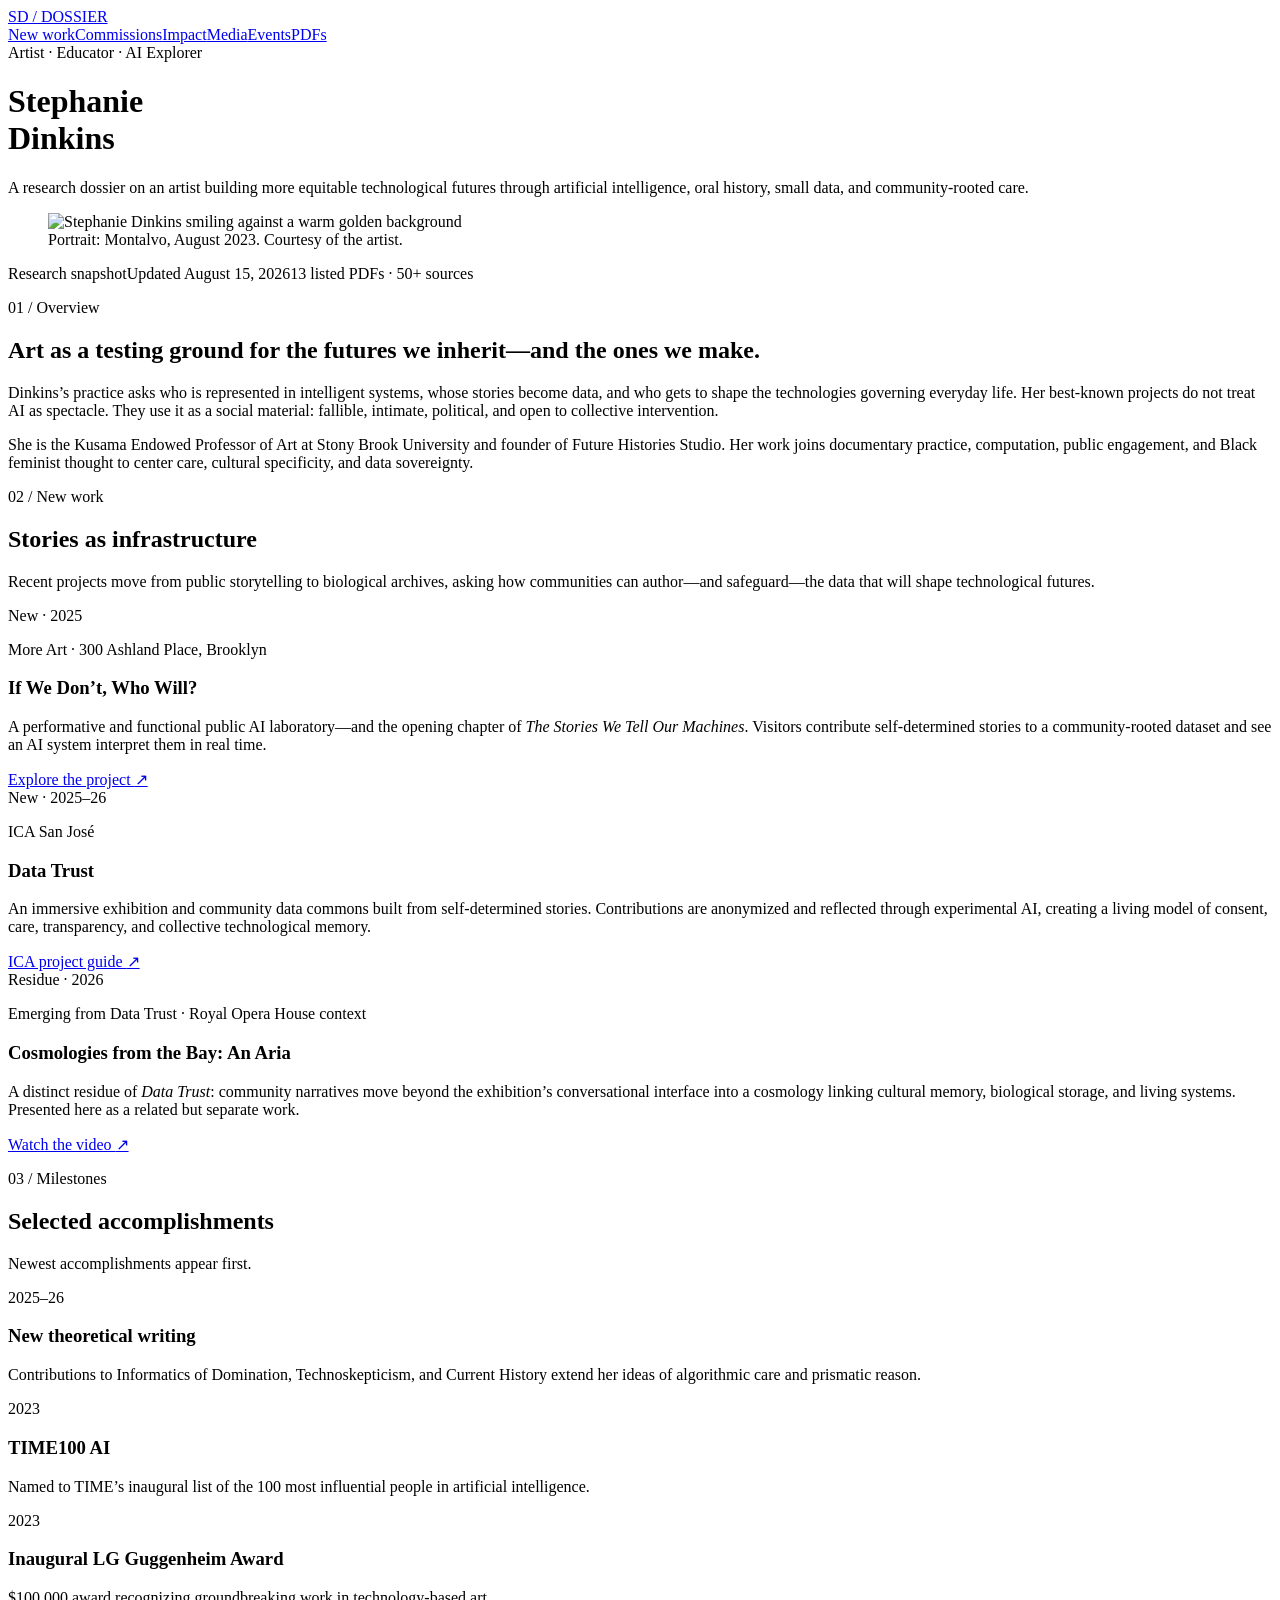
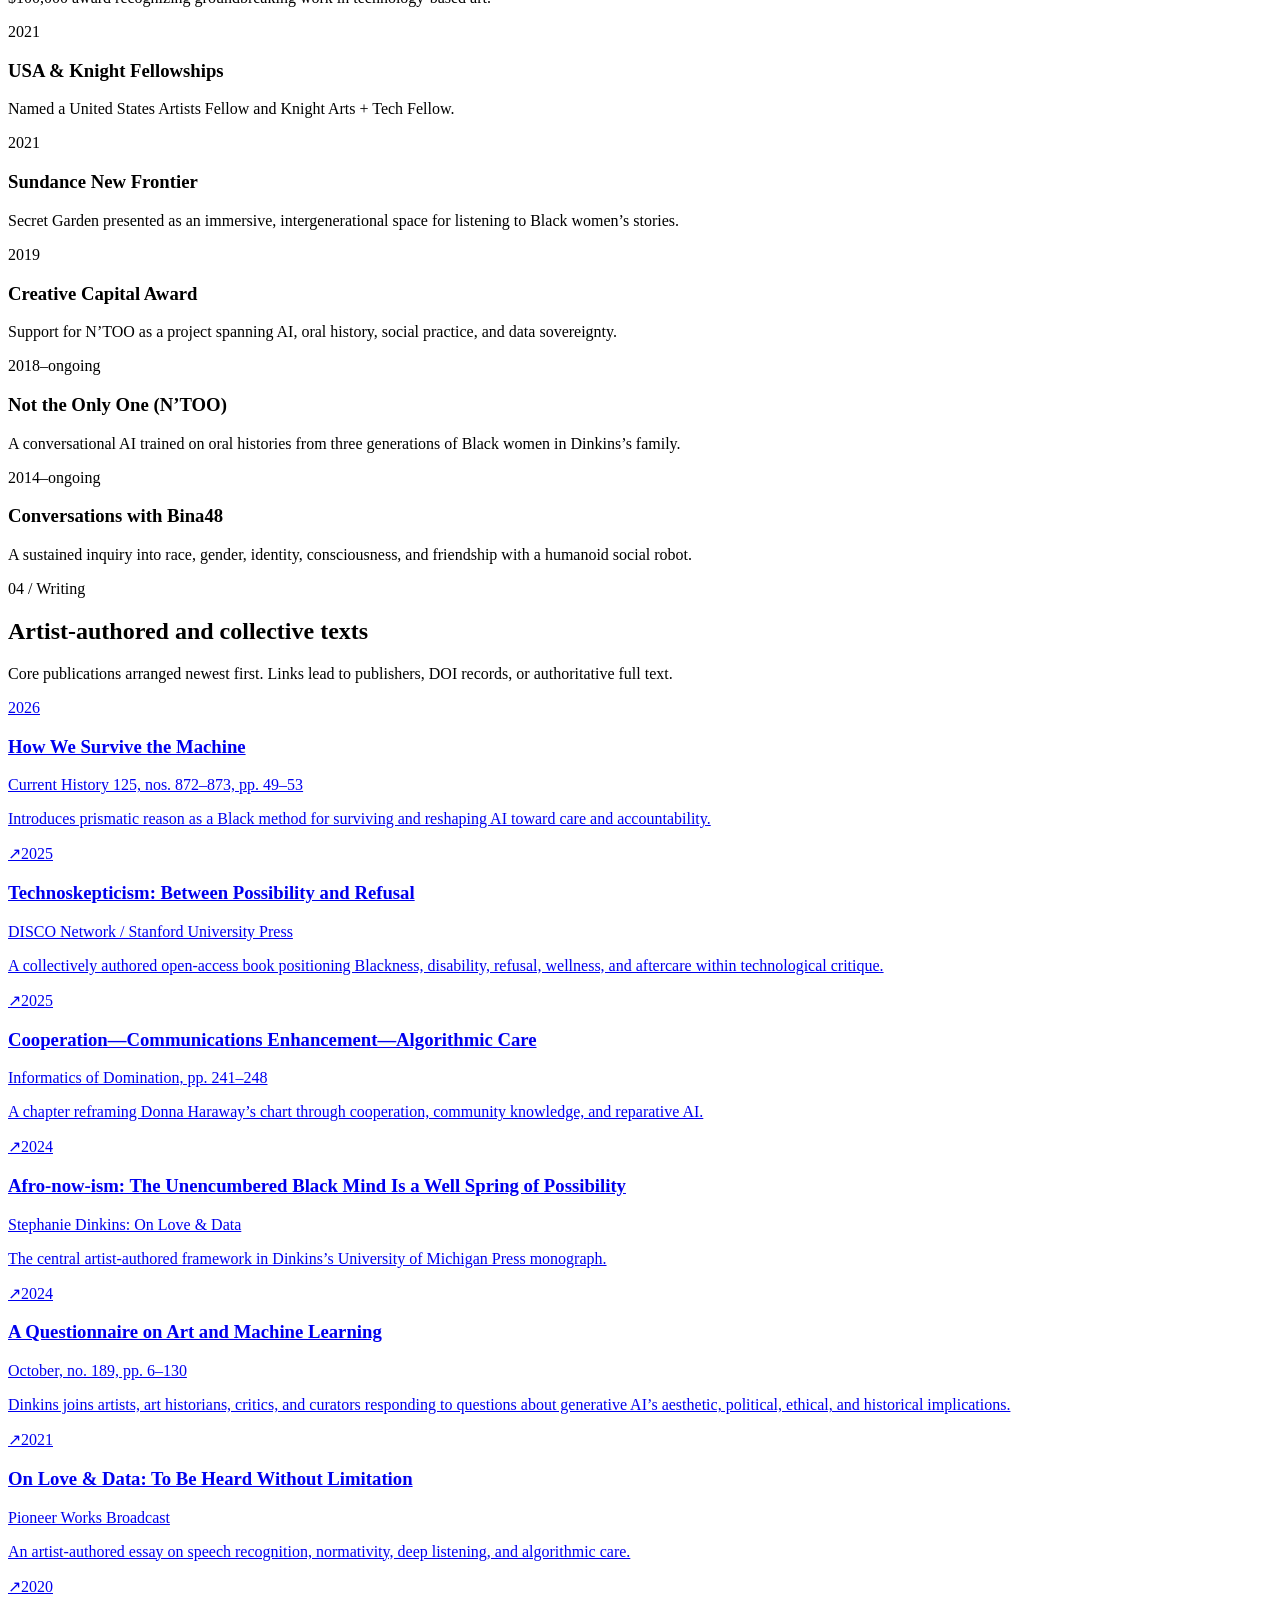
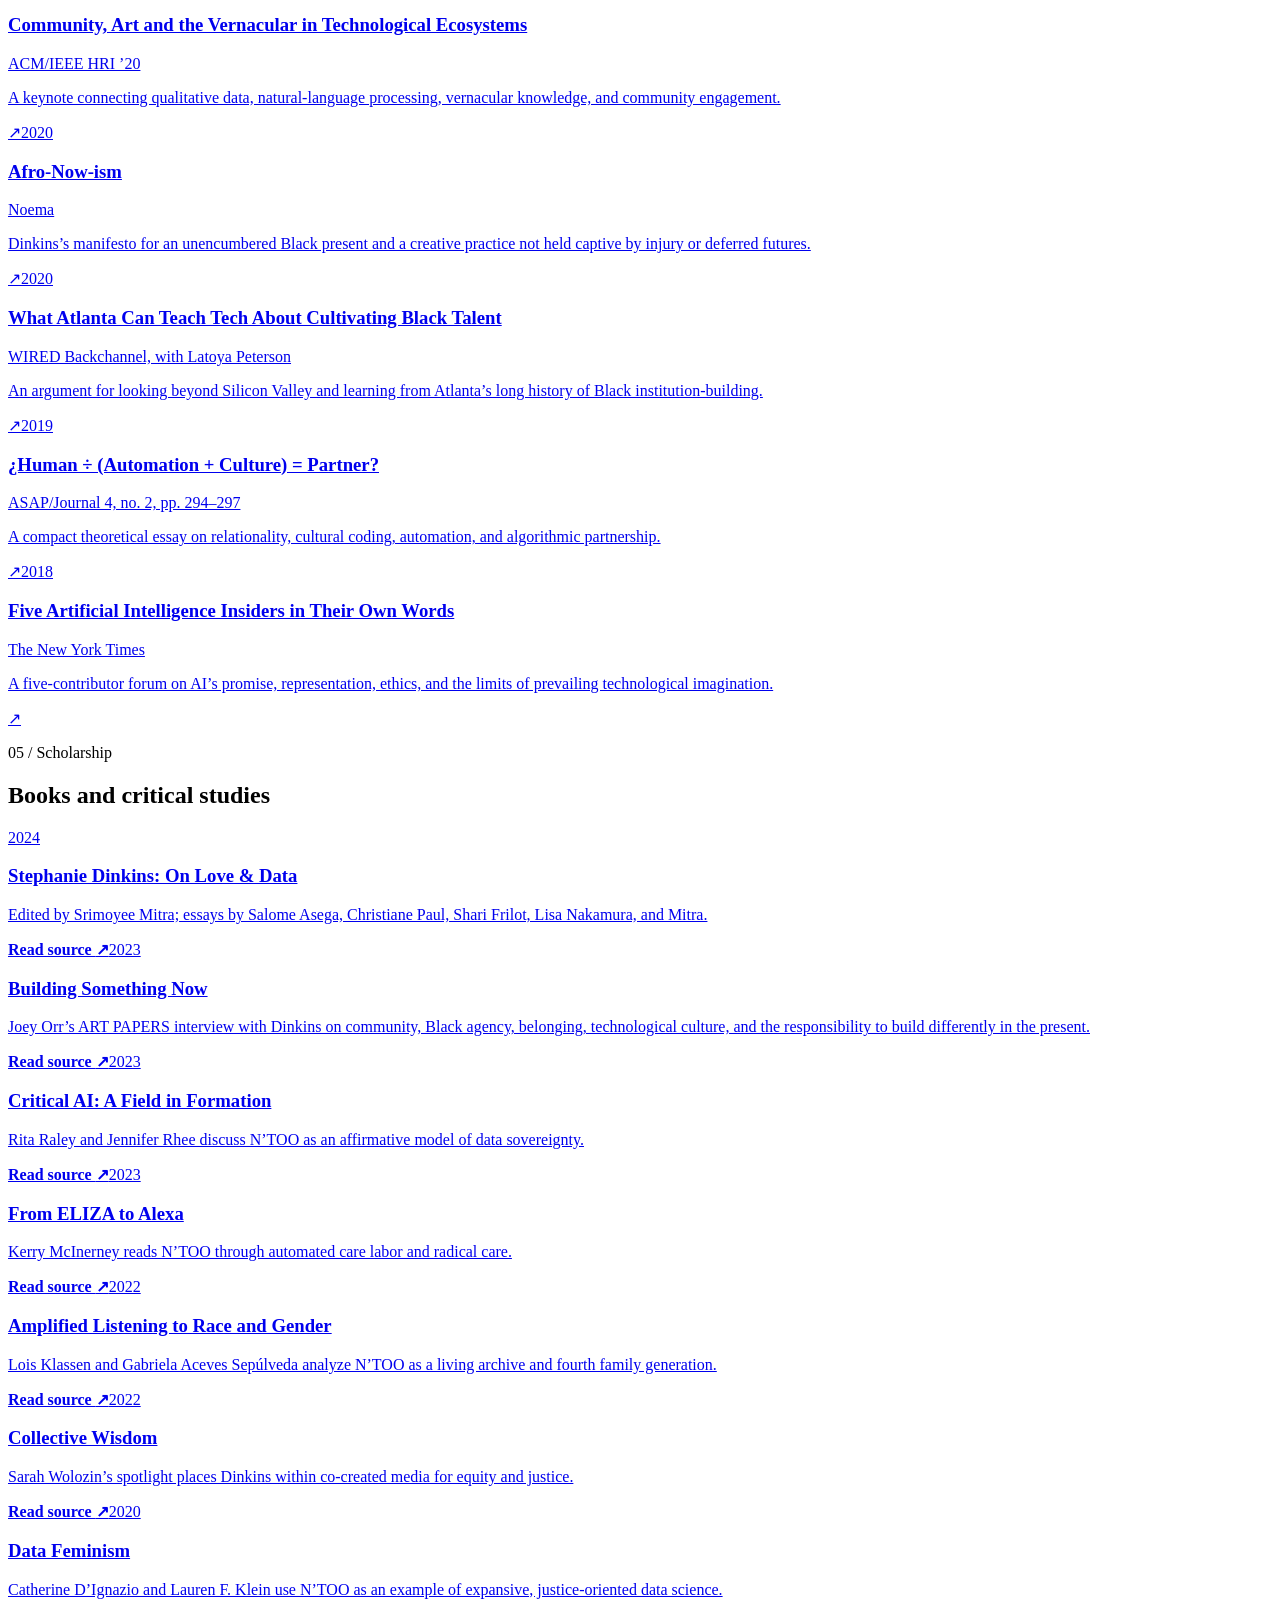
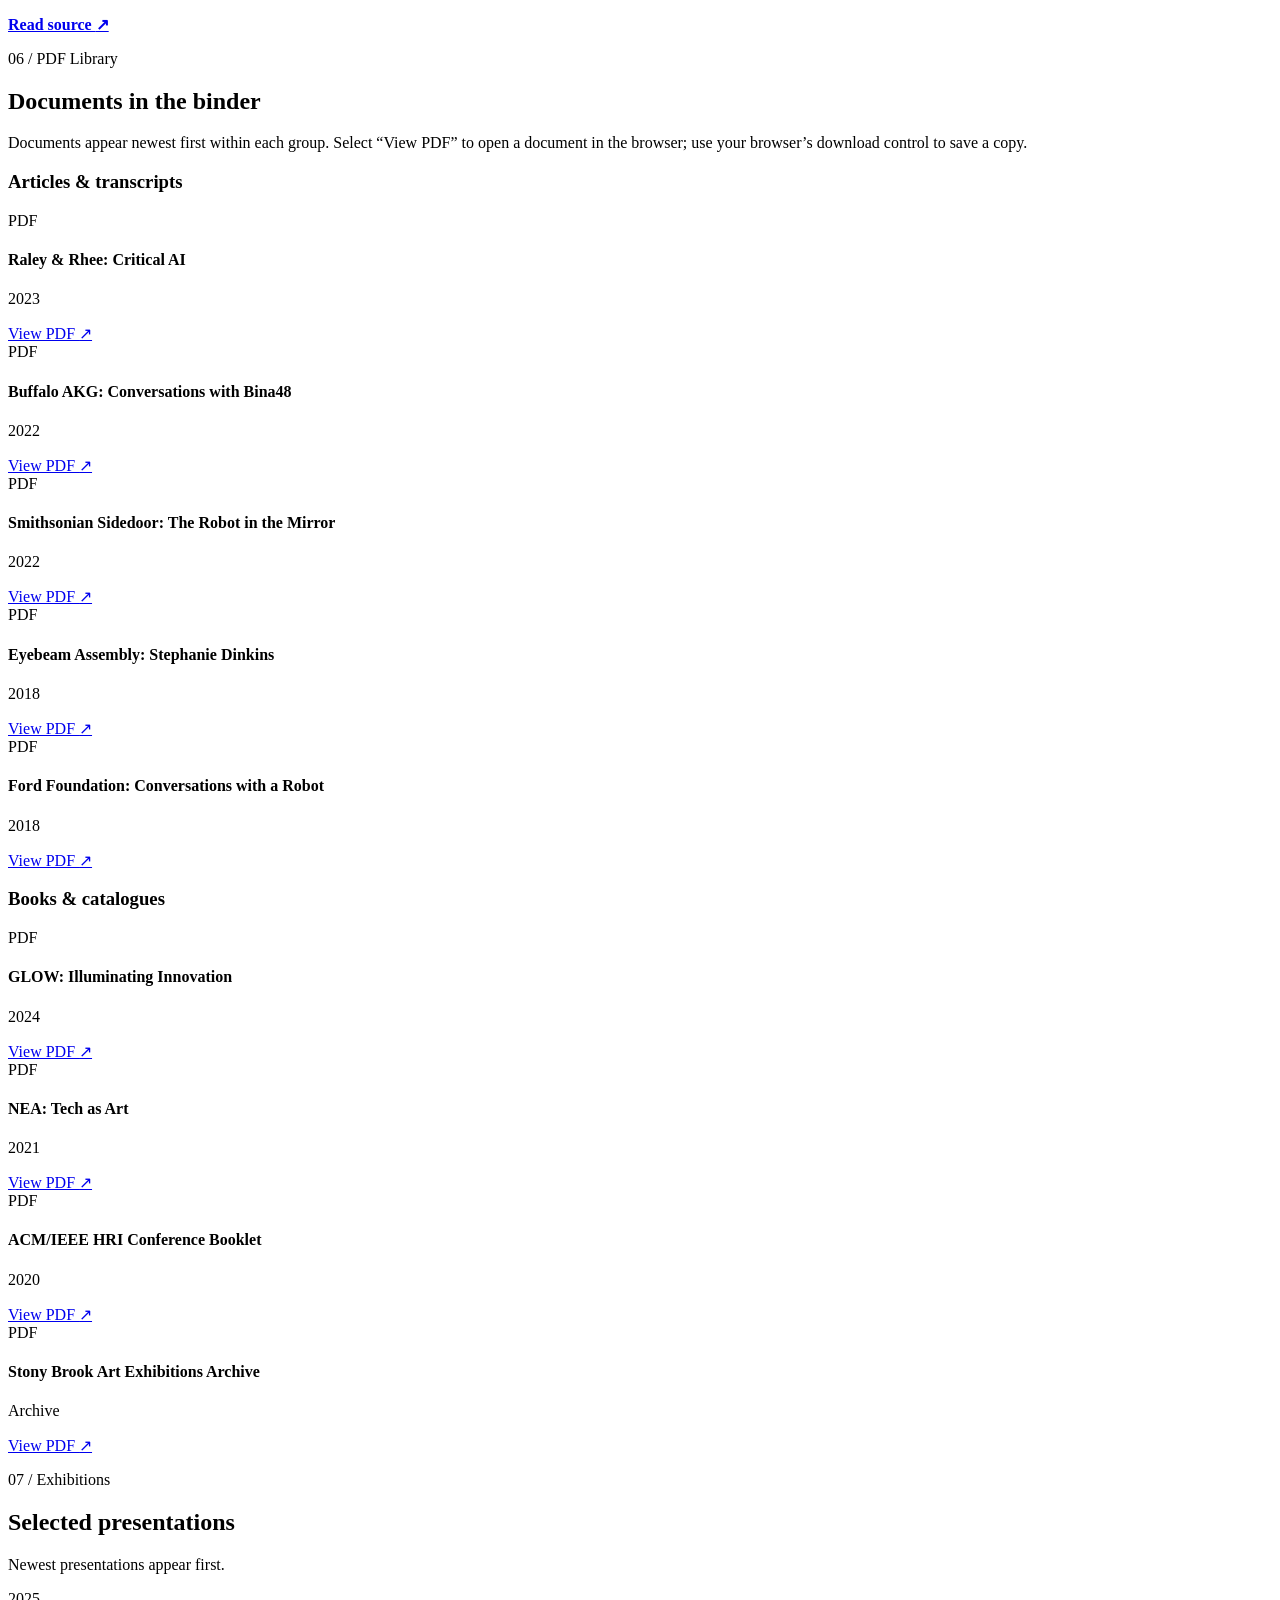
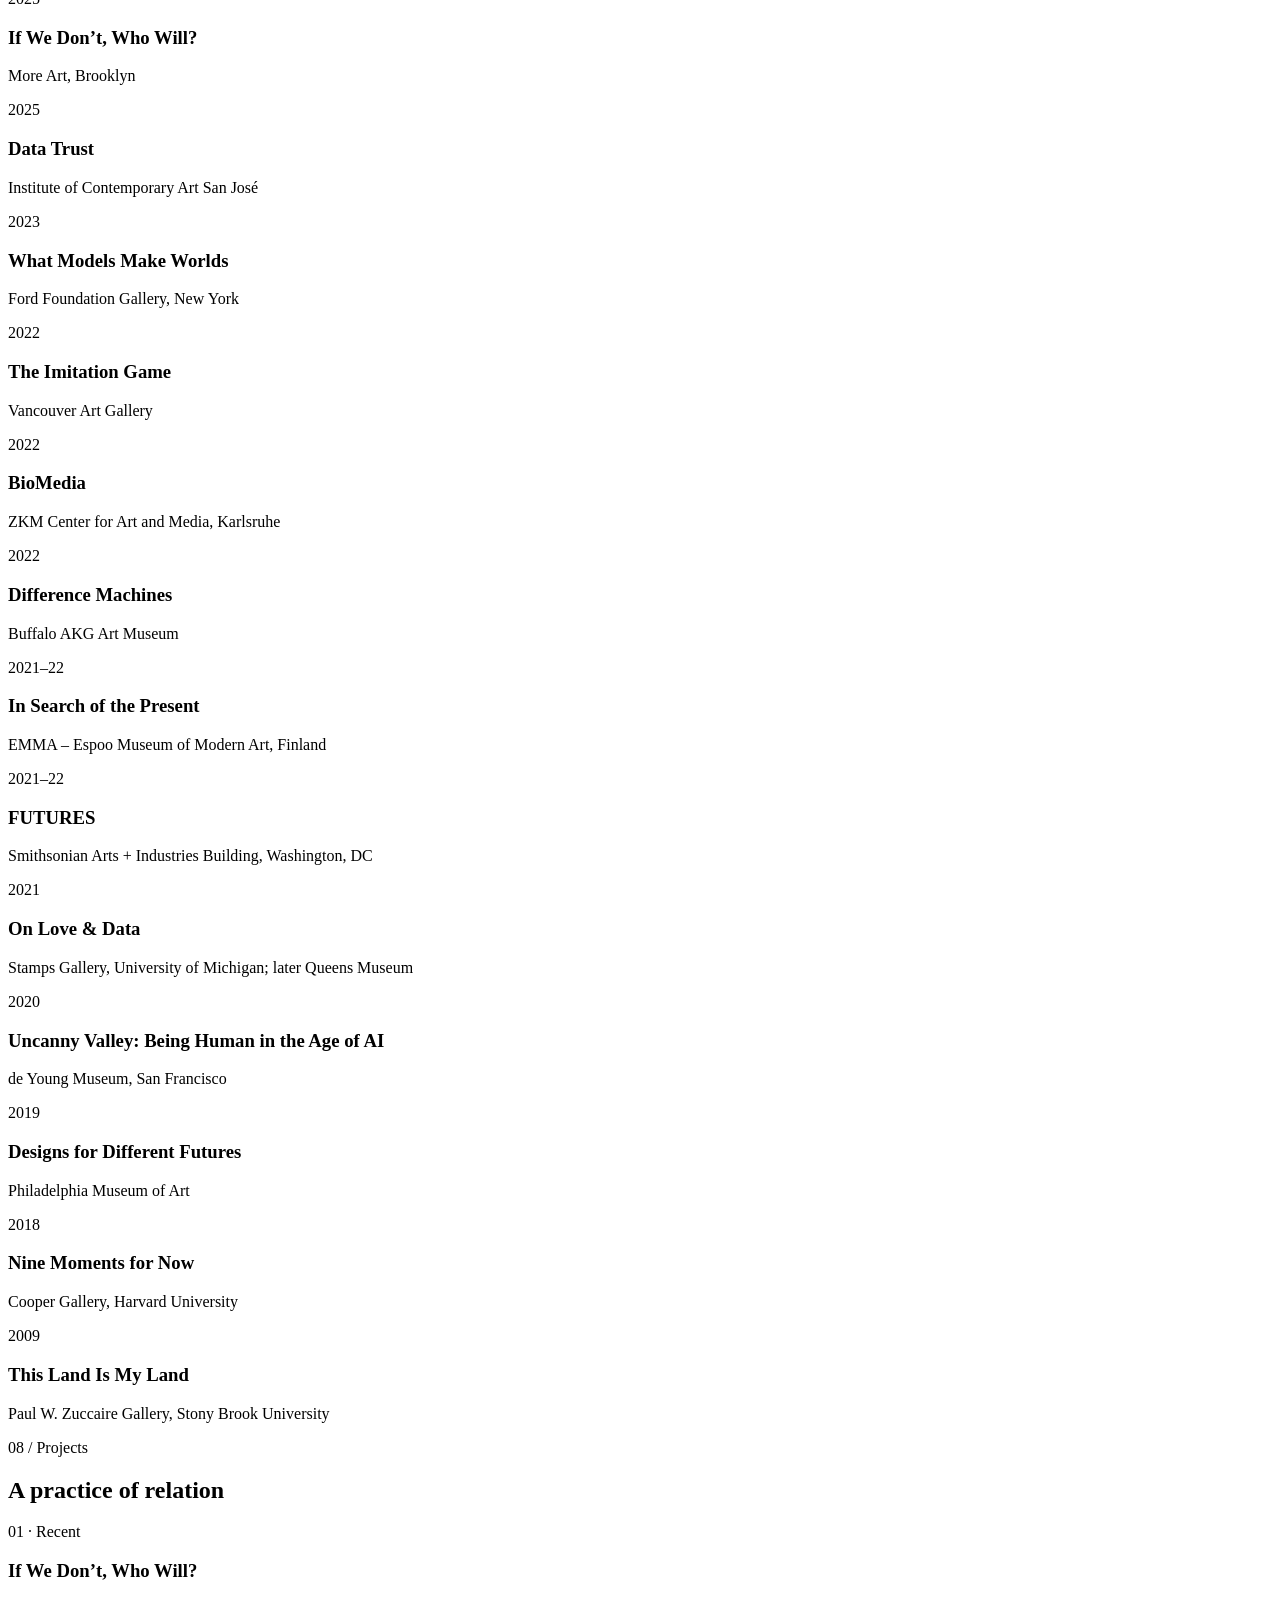
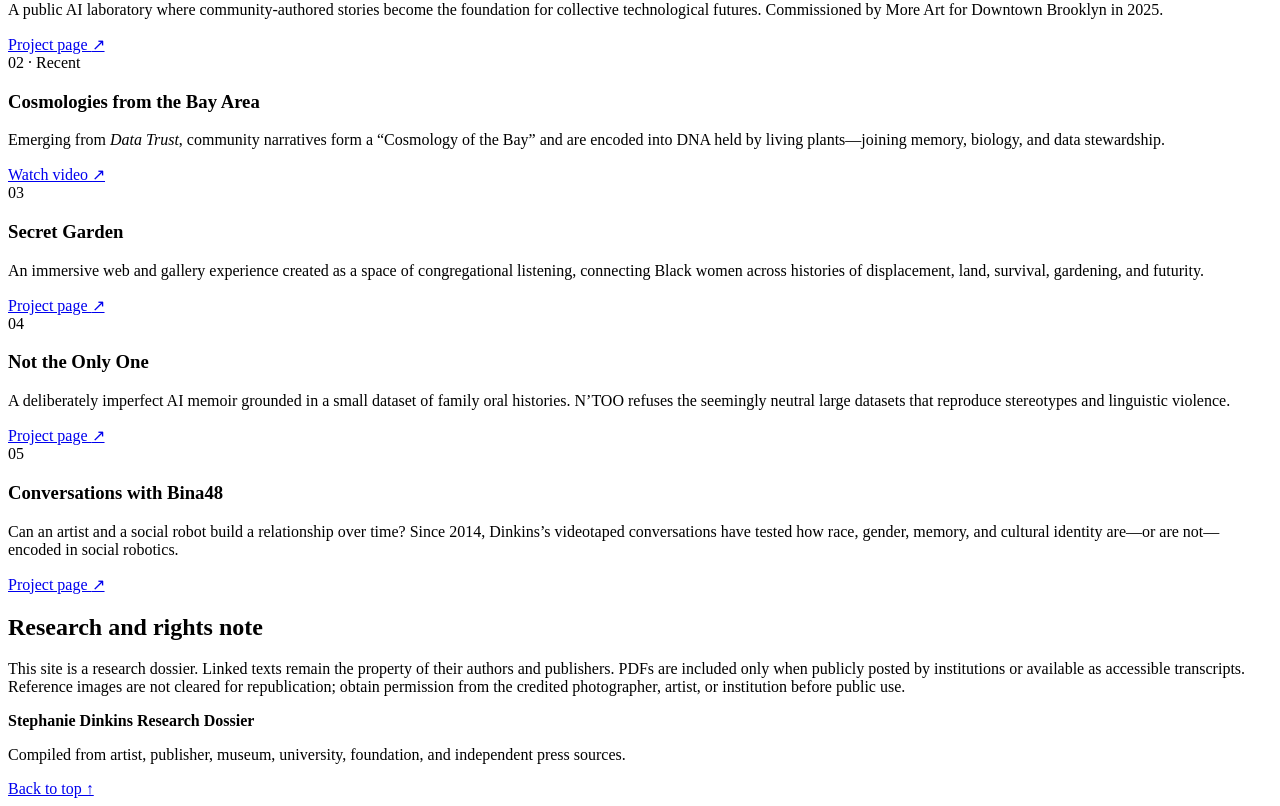
==== commit befc629a: "Rename Cosmologies from the Bay" ====
--- a/index.html
+++ b/index.html
@@ -77,4 +77,4 @@
 
 .__variable_inter_0vsvfqw { --font-site: 'Inter', 'Inter Fallback'; }
 </style>
-</head><body class="__variable_inter_0vsvfqw"><main><header class="hero" id="top"><nav><a class="wordmark" href="#top">SD / DOSSIER</a><div><a href="#new-work">New work</a><a href="/stephanie_dinkins_research/commissions">Commissions</a><a href="/stephanie_dinkins_research/impact">Impact</a><a href="/stephanie_dinkins_research/media">Media</a><a href="/stephanie_dinkins_research/events">Events</a><a href="#library">PDFs</a></div></nav><div class="heroGrid"><div class="eyebrow">Artist · Educator · AI Explorer</div><h1>Stephanie<br/>Dinkins</h1><p class="dek">A research dossier on an artist building more equitable technological futures through artificial intelligence, oral history, small data, and community-rooted care.</p><figure><img src="/stephanie_dinkins_research/images/Stephanie_Dinkins_Montalvo_2023_smile.jpg" alt="Stephanie Dinkins smiling against a warm golden background"/><figcaption>Portrait: Montalvo, August 2023. Courtesy of the artist.</figcaption></figure></div><div class="heroMeta"><span>Research snapshot</span><span>Updated August 15, 2026</span><span>13 listed PDFs · 50+ sources</span></div></header><section class="intro" aria-labelledby="overview-title"><p class="sectionNo">01 / Overview</p><h2 id="overview-title">Art as a testing ground for the futures we inherit—and the ones we make.</h2><div class="introCopy"><p>Dinkins’s practice asks who is represented in intelligent systems, whose stories become data, and who gets to shape the technologies governing everyday life. Her best-known projects do not treat AI as spectacle. They use it as a social material: fallible, intimate, political, and open to collective intervention.</p><p>She is the Kusama Endowed Professor of Art at Stony Brook University and founder of Future Histories Studio. Her work joins documentary practice, computation, public engagement, and Black feminist thought to center care, cultural specificity, and data sovereignty.</p></div></section><section id="new-work" class="newWork" aria-labelledby="new-work-title"><div class="sectionHead"><p class="sectionNo">02 / New work</p><h2 id="new-work-title">Stories as infrastructure</h2><p>Recent projects move from public storytelling to biological archives, asking how communities can author—and safeguard—the data that will shape technological futures.</p></div><div class="featureGrid"><article class="feature featurePrimary"><div><span class="newBadge">New · 2025</span><p class="featureKicker">More Art · 300 Ashland Place, Brooklyn</p><h3>If We Don’t, Who Will?</h3></div><p>A performative and functional public AI laboratory—and the opening chapter of <em>The Stories We Tell Our Machines</em>. Visitors contribute self-determined stories to a community-rooted dataset and see an AI system interpret them in real time.</p><a href="https://moreart.org/projects/if-we-dont-who-will/" target="_blank" rel="noreferrer">Explore the project <span aria-hidden="true">↗</span></a></article><article class="feature"><div><span class="newBadge">New · 2025–26</span><p class="featureKicker">ICA San José</p><h3>Data Trust</h3></div><p>An immersive exhibition and community data commons built from self-determined stories. Contributions are anonymized and reflected through experimental AI, creating a living model of consent, care, transparency, and collective technological memory.</p><a href="https://www.icasanjose.org/library/datatrustfaq/" target="_blank" rel="noreferrer">ICA project guide <span aria-hidden="true">↗</span></a></article><article class="feature featureResidue"><div><span class="newBadge">Residue · 2026</span><p class="featureKicker">Emerging from Data Trust · Royal Opera House context</p><h3>Cosmologies from the Bay</h3></div><p>A distinct residue of <em>Data Trust</em>: community narratives move beyond the exhibition’s conversational interface into a cosmology linking cultural memory, biological storage, and living systems. Presented here as a related but separate work.</p><a href="https://vimeo.com/1207888782" target="_blank" rel="noreferrer">Watch the video <span aria-hidden="true">↗</span></a></article></div></section><section class="timeline" aria-labelledby="milestones-title"><div class="sectionHead"><p class="sectionNo">03 / Milestones</p><h2 id="milestones-title">Selected accomplishments</h2><p>Newest accomplishments appear first.</p></div><div class="timelineList"><article><time>2025–26</time><h3>New theoretical writing</h3><p>Contributions to Informatics of Domination, Technoskepticism, and Current History extend her ideas of algorithmic care and prismatic reason.</p></article><article><time>2023</time><h3>TIME100 AI</h3><p>Named to TIME’s inaugural list of the 100 most influential people in artificial intelligence.</p></article><article><time>2023</time><h3>Inaugural LG Guggenheim Award</h3><p>$100,000 award recognizing groundbreaking work in technology-based art.</p></article><article><time>2021</time><h3>USA &amp; Knight Fellowships</h3><p>Named a United States Artists Fellow and Knight Arts + Tech Fellow.</p></article><article><time>2021</time><h3>Sundance New Frontier</h3><p>Secret Garden presented as an immersive, intergenerational space for listening to Black women’s stories.</p></article><article><time>2019</time><h3>Creative Capital Award</h3><p>Support for N’TOO as a project spanning AI, oral history, social practice, and data sovereignty.</p></article><article><time>2018–ongoing</time><h3>Not the Only One (N’TOO)</h3><p>A conversational AI trained on oral histories from three generations of Black women in Dinkins’s family.</p></article><article><time>2014–ongoing</time><h3>Conversations with Bina48</h3><p>A sustained inquiry into race, gender, identity, consciousness, and friendship with a humanoid social robot.</p></article></div></section><section id="writing" class="writing" aria-labelledby="writing-title"><div class="sectionHead"><p class="sectionNo">04 / Writing</p><h2 id="writing-title">Artist-authored and collective texts</h2><p>Core publications arranged newest first. Links lead to publishers, DOI records, or authoritative full text.</p></div><div class="publicationList"><a class="publication" href="https://doi.org/10.1525/curh.2026.125.872-873.49" target="_blank" rel="noreferrer"><time>2026</time><div><h3>How We Survive the Machine</h3><p class="venue">Current History 125, nos. 872–873, pp. 49–53</p><p>Introduces prismatic reason as a Black method for surviving and reshaping AI toward care and accountability.</p></div><span aria-hidden="true">↗</span></a><a class="publication" href="https://doi.org/10.21627/9781503641365" target="_blank" rel="noreferrer"><time>2025</time><div><h3>Technoskepticism: Between Possibility and Refusal</h3><p class="venue">DISCO Network / Stanford University Press</p><p>A collectively authored open-access book positioning Blackness, disability, refusal, wellness, and aftercare within technological critique.</p></div><span aria-hidden="true">↗</span></a><a class="publication" href="https://www.dukeupress.edu/informatics-of-domination" target="_blank" rel="noreferrer"><time>2025</time><div><h3>Cooperation—Communications Enhancement—Algorithmic Care</h3><p class="venue">Informatics of Domination, pp. 241–248</p><p>A chapter reframing Donna Haraway’s chart through cooperation, community knowledge, and reparative AI.</p></div><span aria-hidden="true">↗</span></a><a class="publication" href="https://doi.org/10.3998/mpub.12742314" target="_blank" rel="noreferrer"><time>2024</time><div><h3>Afro-now-ism: The Unencumbered Black Mind Is a Well Spring of Possibility</h3><p class="venue">Stephanie Dinkins: On Love &amp; Data</p><p>The central artist-authored framework in Dinkins’s University of Michigan Press monograph.</p></div><span aria-hidden="true">↗</span></a><a class="publication" href="https://doi.org/10.1162/octo_a_00533" target="_blank" rel="noreferrer"><time>2024</time><div><h3>A Questionnaire on Art and Machine Learning</h3><p class="venue">October, no. 189, pp. 6–130</p><p>Dinkins joins artists, art historians, critics, and curators responding to questions about generative AI’s aesthetic, political, ethical, and historical implications.</p></div><span aria-hidden="true">↗</span></a><a class="publication" href="https://pioneerworks.org/broadcast/on-love-and-data-stephanie-dinkins" target="_blank" rel="noreferrer"><time>2021</time><div><h3>On Love &amp; Data: To Be Heard Without Limitation</h3><p class="venue">Pioneer Works Broadcast</p><p>An artist-authored essay on speech recognition, normativity, deep listening, and algorithmic care.</p></div><span aria-hidden="true">↗</span></a><a class="publication" href="https://doi.org/10.1145/3319502.3374844" target="_blank" rel="noreferrer"><time>2020</time><div><h3>Community, Art and the Vernacular in Technological Ecosystems</h3><p class="venue">ACM/IEEE HRI ’20</p><p>A keynote connecting qualitative data, natural-language processing, vernacular knowledge, and community engagement.</p></div><span aria-hidden="true">↗</span></a><a class="publication" href="https://www.noemamag.com/afro-now-ism" target="_blank" rel="noreferrer"><time>2020</time><div><h3>Afro-Now-ism</h3><p class="venue">Noema</p><p>Dinkins’s manifesto for an unencumbered Black present and a creative practice not held captive by injury or deferred futures.</p></div><span aria-hidden="true">↗</span></a><a class="publication" href="https://www.wired.com/story/what-atlanta-can-teach-tech-about-cultivating-black-talent/" target="_blank" rel="noreferrer"><time>2020</time><div><h3>What Atlanta Can Teach Tech About Cultivating Black Talent</h3><p class="venue">WIRED Backchannel, with Latoya Peterson</p><p>An argument for looking beyond Silicon Valley and learning from Atlanta’s long history of Black institution-building.</p></div><span aria-hidden="true">↗</span></a><a class="publication" href="https://doi.org/10.1353/asa.2019.0022" target="_blank" rel="noreferrer"><time>2019</time><div><h3>¿Human ÷ (Automation + Culture) = Partner?</h3><p class="venue">ASAP/Journal 4, no. 2, pp. 294–297</p><p>A compact theoretical essay on relationality, cultural coding, automation, and algorithmic partnership.</p></div><span aria-hidden="true">↗</span></a><a class="publication" href="https://www.nytimes.com/2018/10/19/business/five-artificial-intelligence-insiders-in-their-own-words.html" target="_blank" rel="noreferrer"><time>2018</time><div><h3>Five Artificial Intelligence Insiders in Their Own Words</h3><p class="venue">The New York Times</p><p>A five-contributor forum on AI’s promise, representation, ethics, and the limits of prevailing technological imagination.</p></div><span aria-hidden="true">↗</span></a></div></section><section class="scholarship" aria-labelledby="scholarship-title"><div class="sectionHead"><p class="sectionNo">05 / Scholarship</p><h2 id="scholarship-title">Books and critical studies</h2></div><div class="cards"><a href="https://press.umich.edu/Books/S/Stephanie-Dinkins2" target="_blank" rel="noreferrer" class="card"><span>2024</span><h3>Stephanie Dinkins: On Love &amp; Data</h3><p>Edited by Srimoyee Mitra; essays by Salome Asega, Christiane Paul, Shari Frilot, Lisa Nakamura, and Mitra.</p><b>Read source <span aria-hidden="true">↗</span></b></a><a href="https://www.artpapers.org/stephanie-dinkins-building-something-now/" target="_blank" rel="noreferrer" class="card"><span>2023</span><h3>Building Something Now</h3><p>Joey Orr’s ART PAPERS interview with Dinkins on community, Black agency, belonging, technological culture, and the responsibility to build differently in the present.</p><b>Read source <span aria-hidden="true">↗</span></b></a><a href="/stephanie_dinkins_research/library/2023_Raley_AI_art_article.pdf" target="_blank" rel="noreferrer" class="card"><span>2023</span><h3>Critical AI: A Field in Formation</h3><p>Rita Raley and Jennifer Rhee discuss N’TOO as an affirmative model of data sovereignty.</p><b>Read source <span aria-hidden="true">↗</span></b></a><a href="https://academic.oup.com/book/55103/chapter/423910432" target="_blank" rel="noreferrer" class="card"><span>2023</span><h3>From ELIZA to Alexa</h3><p>Kerry McInerney reads N’TOO through automated care labor and radical care.</p><b>Read source <span aria-hidden="true">↗</span></b></a><a href="https://doi.org/10.21900/j.median.v18i1.841" target="_blank" rel="noreferrer" class="card"><span>2022</span><h3>Amplified Listening to Race and Gender</h3><p>Lois Klassen and Gabriela Aceves Sepúlveda analyze N’TOO as a living archive and fourth family generation.</p><b>Read source <span aria-hidden="true">↗</span></b></a><a href="https://direct.mit.edu/books/oa-monograph/5467/Collective-WisdomCo-Creating-Media-for-Equity" target="_blank" rel="noreferrer" class="card"><span>2022</span><h3>Collective Wisdom</h3><p>Sarah Wolozin’s spotlight places Dinkins within co-created media for equity and justice.</p><b>Read source <span aria-hidden="true">↗</span></b></a><a href="https://data-feminism.mitpress.mit.edu/" target="_blank" rel="noreferrer" class="card"><span>2020</span><h3>Data Feminism</h3><p>Catherine D’Ignazio and Lauren F. Klein use N’TOO as an example of expansive, justice-oriented data science.</p><b>Read source <span aria-hidden="true">↗</span></b></a></div></section><section id="library" class="library" aria-labelledby="library-title"><div class="sectionHead"><p class="sectionNo">06 / PDF Library</p><h2 id="library-title">Documents in the binder</h2><p>Documents appear newest first within each group. Select “View PDF” to open a document in the browser; use your browser’s download control to save a copy.</p></div><div class="pdfGroup"><h3>Articles &amp; transcripts</h3><div><article class="pdfRow"><span class="pdfIcon">PDF</span><div><h4>Raley &amp; Rhee: Critical AI</h4><p>2023</p></div><a href="/stephanie_dinkins_research/library/2023_Raley_AI_art_article.pdf" target="_blank" rel="noreferrer">View PDF <span aria-hidden="true">↗</span></a></article><article class="pdfRow"><span class="pdfIcon">PDF</span><div><h4>Buffalo AKG: Conversations with Bina48</h4><p>2022</p></div><a href="/stephanie_dinkins_research/library/2022_Buffalo_AKG_Conversations_with_Bina48_transcript.pdf" target="_blank" rel="noreferrer">View PDF <span aria-hidden="true">↗</span></a></article><article class="pdfRow"><span class="pdfIcon">PDF</span><div><h4>Smithsonian Sidedoor: The Robot in the Mirror</h4><p>2022</p></div><a href="/stephanie_dinkins_research/library/2022_Smithsonian_Robot_in_the_Mirror_transcript.pdf" target="_blank" rel="noreferrer">View PDF <span aria-hidden="true">↗</span></a></article><article class="pdfRow"><span class="pdfIcon">PDF</span><div><h4>Eyebeam Assembly: Stephanie Dinkins</h4><p>2018</p></div><a href="/stephanie_dinkins_research/library/2018_Eyebeam_Assembly_Dinkins_transcript.pdf" target="_blank" rel="noreferrer">View PDF <span aria-hidden="true">↗</span></a></article><article class="pdfRow"><span class="pdfIcon">PDF</span><div><h4>Ford Foundation: Conversations with a Robot</h4><p>2018</p></div><a href="/stephanie_dinkins_research/library/2018_Ford_Foundation_Conversations_with_a_Robot_transcript.pdf" target="_blank" rel="noreferrer">View PDF <span aria-hidden="true">↗</span></a></article></div></div><div class="pdfGroup"><h3>Books &amp; catalogues</h3><div><article class="pdfRow"><span class="pdfIcon">PDF</span><div><h4>GLOW: Illuminating Innovation</h4><p>2024</p></div><a href="/stephanie_dinkins_research/library/2024_GLOW_exhibition_brochure.pdf" target="_blank" rel="noreferrer">View PDF <span aria-hidden="true">↗</span></a></article><article class="pdfRow"><span class="pdfIcon">PDF</span><div><h4>NEA: Tech as Art</h4><p>2021</p></div><a href="/stephanie_dinkins_research/library/2021_NEAA_Tech_as_Art.pdf" target="_blank" rel="noreferrer">View PDF <span aria-hidden="true">↗</span></a></article><article class="pdfRow"><span class="pdfIcon">PDF</span><div><h4>ACM/IEEE HRI Conference Booklet</h4><p>2020</p></div><a href="/stephanie_dinkins_research/library/2020_HRI_conference_booklet.pdf" target="_blank" rel="noreferrer">View PDF <span aria-hidden="true">↗</span></a></article><article class="pdfRow"><span class="pdfIcon">PDF</span><div><h4>Stony Brook Art Exhibitions Archive</h4><p>Archive</p></div><a href="/stephanie_dinkins_research/library/Stony_Brook_Art_Exhibitions_archive.pdf" target="_blank" rel="noreferrer">View PDF <span aria-hidden="true">↗</span></a></article></div></div></section><section id="exhibitions" class="exhibitions" aria-labelledby="exhibitions-title"><div class="sectionHead"><p class="sectionNo">07 / Exhibitions</p><h2 id="exhibitions-title">Selected presentations</h2><p>Newest presentations appear first.</p></div><div class="exhibitionList"><article><time>2025</time><h3>If We Don’t, Who Will?</h3><p>More Art, Brooklyn</p></article><article><time>2025</time><h3>Data Trust</h3><p>Institute of Contemporary Art San José</p></article><article><time>2023</time><h3>What Models Make Worlds</h3><p>Ford Foundation Gallery, New York</p></article><article><time>2022</time><h3>The Imitation Game</h3><p>Vancouver Art Gallery</p></article><article><time>2022</time><h3>BioMedia</h3><p>ZKM Center for Art and Media, Karlsruhe</p></article><article><time>2022</time><h3>Difference Machines</h3><p>Buffalo AKG Art Museum</p></article><article><time>2021–22</time><h3>In Search of the Present</h3><p>EMMA – Espoo Museum of Modern Art, Finland</p></article><article><time>2021–22</time><h3>FUTURES</h3><p>Smithsonian Arts + Industries Building, Washington, DC</p></article><article><time>2021</time><h3>On Love &amp; Data</h3><p>Stamps Gallery, University of Michigan; later Queens Museum</p></article><article><time>2020</time><h3>Uncanny Valley: Being Human in the Age of AI</h3><p>de Young Museum, San Francisco</p></article><article><time>2019</time><h3>Designs for Different Futures</h3><p>Philadelphia Museum of Art</p></article><article><time>2018</time><h3>Nine Moments for Now</h3><p>Cooper Gallery, Harvard University</p></article><article><time>2009</time><h3>This Land Is My Land</h3><p>Paul W. Zuccaire Gallery, Stony Brook University</p></article></div></section><section class="projects" aria-labelledby="projects-title"><div class="sectionHead"><p class="sectionNo">08 / Projects</p><h2 id="projects-title">A practice of relation</h2></div><div class="projectGrid"><article class="projectRecent"><span>01 · Recent</span><h3>If We Don’t, Who Will?</h3><p>A public AI laboratory where community-authored stories become the foundation for collective technological futures. Commissioned by More Art for Downtown Brooklyn in 2025.</p><a href="https://moreart.org/projects/if-we-dont-who-will/" target="_blank" rel="noreferrer">Project page <span aria-hidden="true">↗</span></a></article><article class="projectRecent"><span>02 · Recent</span><h3>Cosmologies from the Bay Area</h3><p>Emerging from <em>Data Trust</em>, community narratives form a “Cosmology of the Bay” and are encoded into DNA held by living plants—joining memory, biology, and data stewardship.</p><a href="https://vimeo.com/1207888782" target="_blank" rel="noreferrer">Watch video <span aria-hidden="true">↗</span></a></article><article><span>03</span><h3>Secret Garden</h3><p>An immersive web and gallery experience created as a space of congregational listening, connecting Black women across histories of displacement, land, survival, gardening, and futurity.</p><a href="https://www.onx.studio/onx-programming/bodies-in-space-extended-realities-in-live-performance-8yrjy" target="_blank" rel="noreferrer">Project page <span aria-hidden="true">↗</span></a></article><article><span>04</span><h3>Not the Only One</h3><p>A deliberately imperfect AI memoir grounded in a small dataset of family oral histories. N’TOO refuses the seemingly neutral large datasets that reproduce stereotypes and linguistic violence.</p><a href="https://www.stephaniedinkins.com/ntoo.html" target="_blank" rel="noreferrer">Project page <span aria-hidden="true">↗</span></a></article><article><span>05</span><h3>Conversations with Bina48</h3><p>Can an artist and a social robot build a relationship over time? Since 2014, Dinkins’s videotaped conversations have tested how race, gender, memory, and cultural identity are—or are not—encoded in social robotics.</p><a href="https://www.stephaniedinkins.com/conversations-with-bina48.html" target="_blank" rel="noreferrer">Project page <span aria-hidden="true">↗</span></a></article></div></section><aside class="rights"><h2>Research and rights note</h2><p>This site is a research dossier. Linked texts remain the property of their authors and publishers. PDFs are included only when publicly posted by institutions or available as accessible transcripts. Reference images are not cleared for republication; obtain permission from the credited photographer, artist, or institution before public use.</p></aside><footer><div><strong>Stephanie Dinkins Research Dossier</strong><p>Compiled from artist, publisher, museum, university, foundation, and independent press sources.</p></div><a href="#top">Back to top ↑</a></footer></main></body></html>+</head><body class="__variable_inter_0vsvfqw"><main><header class="hero" id="top"><nav><a class="wordmark" href="#top">SD / DOSSIER</a><div><a href="#new-work">New work</a><a href="/stephanie_dinkins_research/commissions">Commissions</a><a href="/stephanie_dinkins_research/impact">Impact</a><a href="/stephanie_dinkins_research/media">Media</a><a href="/stephanie_dinkins_research/events">Events</a><a href="#library">PDFs</a></div></nav><div class="heroGrid"><div class="eyebrow">Artist · Educator · AI Explorer</div><h1>Stephanie<br/>Dinkins</h1><p class="dek">A research dossier on an artist building more equitable technological futures through artificial intelligence, oral history, small data, and community-rooted care.</p><figure><img src="/stephanie_dinkins_research/images/Stephanie_Dinkins_Montalvo_2023_smile.jpg" alt="Stephanie Dinkins smiling against a warm golden background"/><figcaption>Portrait: Montalvo, August 2023. Courtesy of the artist.</figcaption></figure></div><div class="heroMeta"><span>Research snapshot</span><span>Updated August 15, 2026</span><span>13 listed PDFs · 50+ sources</span></div></header><section class="intro" aria-labelledby="overview-title"><p class="sectionNo">01 / Overview</p><h2 id="overview-title">Art as a testing ground for the futures we inherit—and the ones we make.</h2><div class="introCopy"><p>Dinkins’s practice asks who is represented in intelligent systems, whose stories become data, and who gets to shape the technologies governing everyday life. Her best-known projects do not treat AI as spectacle. They use it as a social material: fallible, intimate, political, and open to collective intervention.</p><p>She is the Kusama Endowed Professor of Art at Stony Brook University and founder of Future Histories Studio. Her work joins documentary practice, computation, public engagement, and Black feminist thought to center care, cultural specificity, and data sovereignty.</p></div></section><section id="new-work" class="newWork" aria-labelledby="new-work-title"><div class="sectionHead"><p class="sectionNo">02 / New work</p><h2 id="new-work-title">Stories as infrastructure</h2><p>Recent projects move from public storytelling to biological archives, asking how communities can author—and safeguard—the data that will shape technological futures.</p></div><div class="featureGrid"><article class="feature featurePrimary"><div><span class="newBadge">New · 2025</span><p class="featureKicker">More Art · 300 Ashland Place, Brooklyn</p><h3>If We Don’t, Who Will?</h3></div><p>A performative and functional public AI laboratory—and the opening chapter of <em>The Stories We Tell Our Machines</em>. Visitors contribute self-determined stories to a community-rooted dataset and see an AI system interpret them in real time.</p><a href="https://moreart.org/projects/if-we-dont-who-will/" target="_blank" rel="noreferrer">Explore the project <span aria-hidden="true">↗</span></a></article><article class="feature"><div><span class="newBadge">New · 2025–26</span><p class="featureKicker">ICA San José</p><h3>Data Trust</h3></div><p>An immersive exhibition and community data commons built from self-determined stories. Contributions are anonymized and reflected through experimental AI, creating a living model of consent, care, transparency, and collective technological memory.</p><a href="https://www.icasanjose.org/library/datatrustfaq/" target="_blank" rel="noreferrer">ICA project guide <span aria-hidden="true">↗</span></a></article><article class="feature featureResidue"><div><span class="newBadge">Residue · 2026</span><p class="featureKicker">Emerging from Data Trust · Royal Opera House context</p><h3>Cosmologies from the Bay: An Aria</h3></div><p>A distinct residue of <em>Data Trust</em>: community narratives move beyond the exhibition’s conversational interface into a cosmology linking cultural memory, biological storage, and living systems. Presented here as a related but separate work.</p><a href="https://vimeo.com/1207888782" target="_blank" rel="noreferrer">Watch the video <span aria-hidden="true">↗</span></a></article></div></section><section class="timeline" aria-labelledby="milestones-title"><div class="sectionHead"><p class="sectionNo">03 / Milestones</p><h2 id="milestones-title">Selected accomplishments</h2><p>Newest accomplishments appear first.</p></div><div class="timelineList"><article><time>2025–26</time><h3>New theoretical writing</h3><p>Contributions to Informatics of Domination, Technoskepticism, and Current History extend her ideas of algorithmic care and prismatic reason.</p></article><article><time>2023</time><h3>TIME100 AI</h3><p>Named to TIME’s inaugural list of the 100 most influential people in artificial intelligence.</p></article><article><time>2023</time><h3>Inaugural LG Guggenheim Award</h3><p>$100,000 award recognizing groundbreaking work in technology-based art.</p></article><article><time>2021</time><h3>USA &amp; Knight Fellowships</h3><p>Named a United States Artists Fellow and Knight Arts + Tech Fellow.</p></article><article><time>2021</time><h3>Sundance New Frontier</h3><p>Secret Garden presented as an immersive, intergenerational space for listening to Black women’s stories.</p></article><article><time>2019</time><h3>Creative Capital Award</h3><p>Support for N’TOO as a project spanning AI, oral history, social practice, and data sovereignty.</p></article><article><time>2018–ongoing</time><h3>Not the Only One (N’TOO)</h3><p>A conversational AI trained on oral histories from three generations of Black women in Dinkins’s family.</p></article><article><time>2014–ongoing</time><h3>Conversations with Bina48</h3><p>A sustained inquiry into race, gender, identity, consciousness, and friendship with a humanoid social robot.</p></article></div></section><section id="writing" class="writing" aria-labelledby="writing-title"><div class="sectionHead"><p class="sectionNo">04 / Writing</p><h2 id="writing-title">Artist-authored and collective texts</h2><p>Core publications arranged newest first. Links lead to publishers, DOI records, or authoritative full text.</p></div><div class="publicationList"><a class="publication" href="https://doi.org/10.1525/curh.2026.125.872-873.49" target="_blank" rel="noreferrer"><time>2026</time><div><h3>How We Survive the Machine</h3><p class="venue">Current History 125, nos. 872–873, pp. 49–53</p><p>Introduces prismatic reason as a Black method for surviving and reshaping AI toward care and accountability.</p></div><span aria-hidden="true">↗</span></a><a class="publication" href="https://doi.org/10.21627/9781503641365" target="_blank" rel="noreferrer"><time>2025</time><div><h3>Technoskepticism: Between Possibility and Refusal</h3><p class="venue">DISCO Network / Stanford University Press</p><p>A collectively authored open-access book positioning Blackness, disability, refusal, wellness, and aftercare within technological critique.</p></div><span aria-hidden="true">↗</span></a><a class="publication" href="https://www.dukeupress.edu/informatics-of-domination" target="_blank" rel="noreferrer"><time>2025</time><div><h3>Cooperation—Communications Enhancement—Algorithmic Care</h3><p class="venue">Informatics of Domination, pp. 241–248</p><p>A chapter reframing Donna Haraway’s chart through cooperation, community knowledge, and reparative AI.</p></div><span aria-hidden="true">↗</span></a><a class="publication" href="https://doi.org/10.3998/mpub.12742314" target="_blank" rel="noreferrer"><time>2024</time><div><h3>Afro-now-ism: The Unencumbered Black Mind Is a Well Spring of Possibility</h3><p class="venue">Stephanie Dinkins: On Love &amp; Data</p><p>The central artist-authored framework in Dinkins’s University of Michigan Press monograph.</p></div><span aria-hidden="true">↗</span></a><a class="publication" href="https://doi.org/10.1162/octo_a_00533" target="_blank" rel="noreferrer"><time>2024</time><div><h3>A Questionnaire on Art and Machine Learning</h3><p class="venue">October, no. 189, pp. 6–130</p><p>Dinkins joins artists, art historians, critics, and curators responding to questions about generative AI’s aesthetic, political, ethical, and historical implications.</p></div><span aria-hidden="true">↗</span></a><a class="publication" href="https://pioneerworks.org/broadcast/on-love-and-data-stephanie-dinkins" target="_blank" rel="noreferrer"><time>2021</time><div><h3>On Love &amp; Data: To Be Heard Without Limitation</h3><p class="venue">Pioneer Works Broadcast</p><p>An artist-authored essay on speech recognition, normativity, deep listening, and algorithmic care.</p></div><span aria-hidden="true">↗</span></a><a class="publication" href="https://doi.org/10.1145/3319502.3374844" target="_blank" rel="noreferrer"><time>2020</time><div><h3>Community, Art and the Vernacular in Technological Ecosystems</h3><p class="venue">ACM/IEEE HRI ’20</p><p>A keynote connecting qualitative data, natural-language processing, vernacular knowledge, and community engagement.</p></div><span aria-hidden="true">↗</span></a><a class="publication" href="https://www.noemamag.com/afro-now-ism" target="_blank" rel="noreferrer"><time>2020</time><div><h3>Afro-Now-ism</h3><p class="venue">Noema</p><p>Dinkins’s manifesto for an unencumbered Black present and a creative practice not held captive by injury or deferred futures.</p></div><span aria-hidden="true">↗</span></a><a class="publication" href="https://www.wired.com/story/what-atlanta-can-teach-tech-about-cultivating-black-talent/" target="_blank" rel="noreferrer"><time>2020</time><div><h3>What Atlanta Can Teach Tech About Cultivating Black Talent</h3><p class="venue">WIRED Backchannel, with Latoya Peterson</p><p>An argument for looking beyond Silicon Valley and learning from Atlanta’s long history of Black institution-building.</p></div><span aria-hidden="true">↗</span></a><a class="publication" href="https://doi.org/10.1353/asa.2019.0022" target="_blank" rel="noreferrer"><time>2019</time><div><h3>¿Human ÷ (Automation + Culture) = Partner?</h3><p class="venue">ASAP/Journal 4, no. 2, pp. 294–297</p><p>A compact theoretical essay on relationality, cultural coding, automation, and algorithmic partnership.</p></div><span aria-hidden="true">↗</span></a><a class="publication" href="https://www.nytimes.com/2018/10/19/business/five-artificial-intelligence-insiders-in-their-own-words.html" target="_blank" rel="noreferrer"><time>2018</time><div><h3>Five Artificial Intelligence Insiders in Their Own Words</h3><p class="venue">The New York Times</p><p>A five-contributor forum on AI’s promise, representation, ethics, and the limits of prevailing technological imagination.</p></div><span aria-hidden="true">↗</span></a></div></section><section class="scholarship" aria-labelledby="scholarship-title"><div class="sectionHead"><p class="sectionNo">05 / Scholarship</p><h2 id="scholarship-title">Books and critical studies</h2></div><div class="cards"><a href="https://press.umich.edu/Books/S/Stephanie-Dinkins2" target="_blank" rel="noreferrer" class="card"><span>2024</span><h3>Stephanie Dinkins: On Love &amp; Data</h3><p>Edited by Srimoyee Mitra; essays by Salome Asega, Christiane Paul, Shari Frilot, Lisa Nakamura, and Mitra.</p><b>Read source <span aria-hidden="true">↗</span></b></a><a href="https://www.artpapers.org/stephanie-dinkins-building-something-now/" target="_blank" rel="noreferrer" class="card"><span>2023</span><h3>Building Something Now</h3><p>Joey Orr’s ART PAPERS interview with Dinkins on community, Black agency, belonging, technological culture, and the responsibility to build differently in the present.</p><b>Read source <span aria-hidden="true">↗</span></b></a><a href="/stephanie_dinkins_research/library/2023_Raley_AI_art_article.pdf" target="_blank" rel="noreferrer" class="card"><span>2023</span><h3>Critical AI: A Field in Formation</h3><p>Rita Raley and Jennifer Rhee discuss N’TOO as an affirmative model of data sovereignty.</p><b>Read source <span aria-hidden="true">↗</span></b></a><a href="https://academic.oup.com/book/55103/chapter/423910432" target="_blank" rel="noreferrer" class="card"><span>2023</span><h3>From ELIZA to Alexa</h3><p>Kerry McInerney reads N’TOO through automated care labor and radical care.</p><b>Read source <span aria-hidden="true">↗</span></b></a><a href="https://doi.org/10.21900/j.median.v18i1.841" target="_blank" rel="noreferrer" class="card"><span>2022</span><h3>Amplified Listening to Race and Gender</h3><p>Lois Klassen and Gabriela Aceves Sepúlveda analyze N’TOO as a living archive and fourth family generation.</p><b>Read source <span aria-hidden="true">↗</span></b></a><a href="https://direct.mit.edu/books/oa-monograph/5467/Collective-WisdomCo-Creating-Media-for-Equity" target="_blank" rel="noreferrer" class="card"><span>2022</span><h3>Collective Wisdom</h3><p>Sarah Wolozin’s spotlight places Dinkins within co-created media for equity and justice.</p><b>Read source <span aria-hidden="true">↗</span></b></a><a href="https://data-feminism.mitpress.mit.edu/" target="_blank" rel="noreferrer" class="card"><span>2020</span><h3>Data Feminism</h3><p>Catherine D’Ignazio and Lauren F. Klein use N’TOO as an example of expansive, justice-oriented data science.</p><b>Read source <span aria-hidden="true">↗</span></b></a></div></section><section id="library" class="library" aria-labelledby="library-title"><div class="sectionHead"><p class="sectionNo">06 / PDF Library</p><h2 id="library-title">Documents in the binder</h2><p>Documents appear newest first within each group. Select “View PDF” to open a document in the browser; use your browser’s download control to save a copy.</p></div><div class="pdfGroup"><h3>Articles &amp; transcripts</h3><div><article class="pdfRow"><span class="pdfIcon">PDF</span><div><h4>Raley &amp; Rhee: Critical AI</h4><p>2023</p></div><a href="/stephanie_dinkins_research/library/2023_Raley_AI_art_article.pdf" target="_blank" rel="noreferrer">View PDF <span aria-hidden="true">↗</span></a></article><article class="pdfRow"><span class="pdfIcon">PDF</span><div><h4>Buffalo AKG: Conversations with Bina48</h4><p>2022</p></div><a href="/stephanie_dinkins_research/library/2022_Buffalo_AKG_Conversations_with_Bina48_transcript.pdf" target="_blank" rel="noreferrer">View PDF <span aria-hidden="true">↗</span></a></article><article class="pdfRow"><span class="pdfIcon">PDF</span><div><h4>Smithsonian Sidedoor: The Robot in the Mirror</h4><p>2022</p></div><a href="/stephanie_dinkins_research/library/2022_Smithsonian_Robot_in_the_Mirror_transcript.pdf" target="_blank" rel="noreferrer">View PDF <span aria-hidden="true">↗</span></a></article><article class="pdfRow"><span class="pdfIcon">PDF</span><div><h4>Eyebeam Assembly: Stephanie Dinkins</h4><p>2018</p></div><a href="/stephanie_dinkins_research/library/2018_Eyebeam_Assembly_Dinkins_transcript.pdf" target="_blank" rel="noreferrer">View PDF <span aria-hidden="true">↗</span></a></article><article class="pdfRow"><span class="pdfIcon">PDF</span><div><h4>Ford Foundation: Conversations with a Robot</h4><p>2018</p></div><a href="/stephanie_dinkins_research/library/2018_Ford_Foundation_Conversations_with_a_Robot_transcript.pdf" target="_blank" rel="noreferrer">View PDF <span aria-hidden="true">↗</span></a></article></div></div><div class="pdfGroup"><h3>Books &amp; catalogues</h3><div><article class="pdfRow"><span class="pdfIcon">PDF</span><div><h4>GLOW: Illuminating Innovation</h4><p>2024</p></div><a href="/stephanie_dinkins_research/library/2024_GLOW_exhibition_brochure.pdf" target="_blank" rel="noreferrer">View PDF <span aria-hidden="true">↗</span></a></article><article class="pdfRow"><span class="pdfIcon">PDF</span><div><h4>NEA: Tech as Art</h4><p>2021</p></div><a href="/stephanie_dinkins_research/library/2021_NEAA_Tech_as_Art.pdf" target="_blank" rel="noreferrer">View PDF <span aria-hidden="true">↗</span></a></article><article class="pdfRow"><span class="pdfIcon">PDF</span><div><h4>ACM/IEEE HRI Conference Booklet</h4><p>2020</p></div><a href="/stephanie_dinkins_research/library/2020_HRI_conference_booklet.pdf" target="_blank" rel="noreferrer">View PDF <span aria-hidden="true">↗</span></a></article><article class="pdfRow"><span class="pdfIcon">PDF</span><div><h4>Stony Brook Art Exhibitions Archive</h4><p>Archive</p></div><a href="/stephanie_dinkins_research/library/Stony_Brook_Art_Exhibitions_archive.pdf" target="_blank" rel="noreferrer">View PDF <span aria-hidden="true">↗</span></a></article></div></div></section><section id="exhibitions" class="exhibitions" aria-labelledby="exhibitions-title"><div class="sectionHead"><p class="sectionNo">07 / Exhibitions</p><h2 id="exhibitions-title">Selected presentations</h2><p>Newest presentations appear first.</p></div><div class="exhibitionList"><article><time>2025</time><h3>If We Don’t, Who Will?</h3><p>More Art, Brooklyn</p></article><article><time>2025</time><h3>Data Trust</h3><p>Institute of Contemporary Art San José</p></article><article><time>2023</time><h3>What Models Make Worlds</h3><p>Ford Foundation Gallery, New York</p></article><article><time>2022</time><h3>The Imitation Game</h3><p>Vancouver Art Gallery</p></article><article><time>2022</time><h3>BioMedia</h3><p>ZKM Center for Art and Media, Karlsruhe</p></article><article><time>2022</time><h3>Difference Machines</h3><p>Buffalo AKG Art Museum</p></article><article><time>2021–22</time><h3>In Search of the Present</h3><p>EMMA – Espoo Museum of Modern Art, Finland</p></article><article><time>2021–22</time><h3>FUTURES</h3><p>Smithsonian Arts + Industries Building, Washington, DC</p></article><article><time>2021</time><h3>On Love &amp; Data</h3><p>Stamps Gallery, University of Michigan; later Queens Museum</p></article><article><time>2020</time><h3>Uncanny Valley: Being Human in the Age of AI</h3><p>de Young Museum, San Francisco</p></article><article><time>2019</time><h3>Designs for Different Futures</h3><p>Philadelphia Museum of Art</p></article><article><time>2018</time><h3>Nine Moments for Now</h3><p>Cooper Gallery, Harvard University</p></article><article><time>2009</time><h3>This Land Is My Land</h3><p>Paul W. Zuccaire Gallery, Stony Brook University</p></article></div></section><section class="projects" aria-labelledby="projects-title"><div class="sectionHead"><p class="sectionNo">08 / Projects</p><h2 id="projects-title">A practice of relation</h2></div><div class="projectGrid"><article class="projectRecent"><span>01 · Recent</span><h3>If We Don’t, Who Will?</h3><p>A public AI laboratory where community-authored stories become the foundation for collective technological futures. Commissioned by More Art for Downtown Brooklyn in 2025.</p><a href="https://moreart.org/projects/if-we-dont-who-will/" target="_blank" rel="noreferrer">Project page <span aria-hidden="true">↗</span></a></article><article class="projectRecent"><span>02 · Recent</span><h3>Cosmologies from the Bay Area</h3><p>Emerging from <em>Data Trust</em>, community narratives form a “Cosmology of the Bay” and are encoded into DNA held by living plants—joining memory, biology, and data stewardship.</p><a href="https://vimeo.com/1207888782" target="_blank" rel="noreferrer">Watch video <span aria-hidden="true">↗</span></a></article><article><span>03</span><h3>Secret Garden</h3><p>An immersive web and gallery experience created as a space of congregational listening, connecting Black women across histories of displacement, land, survival, gardening, and futurity.</p><a href="https://www.onx.studio/onx-programming/bodies-in-space-extended-realities-in-live-performance-8yrjy" target="_blank" rel="noreferrer">Project page <span aria-hidden="true">↗</span></a></article><article><span>04</span><h3>Not the Only One</h3><p>A deliberately imperfect AI memoir grounded in a small dataset of family oral histories. N’TOO refuses the seemingly neutral large datasets that reproduce stereotypes and linguistic violence.</p><a href="https://www.stephaniedinkins.com/ntoo.html" target="_blank" rel="noreferrer">Project page <span aria-hidden="true">↗</span></a></article><article><span>05</span><h3>Conversations with Bina48</h3><p>Can an artist and a social robot build a relationship over time? Since 2014, Dinkins’s videotaped conversations have tested how race, gender, memory, and cultural identity are—or are not—encoded in social robotics.</p><a href="https://www.stephaniedinkins.com/conversations-with-bina48.html" target="_blank" rel="noreferrer">Project page <span aria-hidden="true">↗</span></a></article></div></section><aside class="rights"><h2>Research and rights note</h2><p>This site is a research dossier. Linked texts remain the property of their authors and publishers. PDFs are included only when publicly posted by institutions or available as accessible transcripts. Reference images are not cleared for republication; obtain permission from the credited photographer, artist, or institution before public use.</p></aside><footer><div><strong>Stephanie Dinkins Research Dossier</strong><p>Compiled from artist, publisher, museum, university, foundation, and independent press sources.</p></div><a href="#top">Back to top ↑</a></footer></main></body></html>
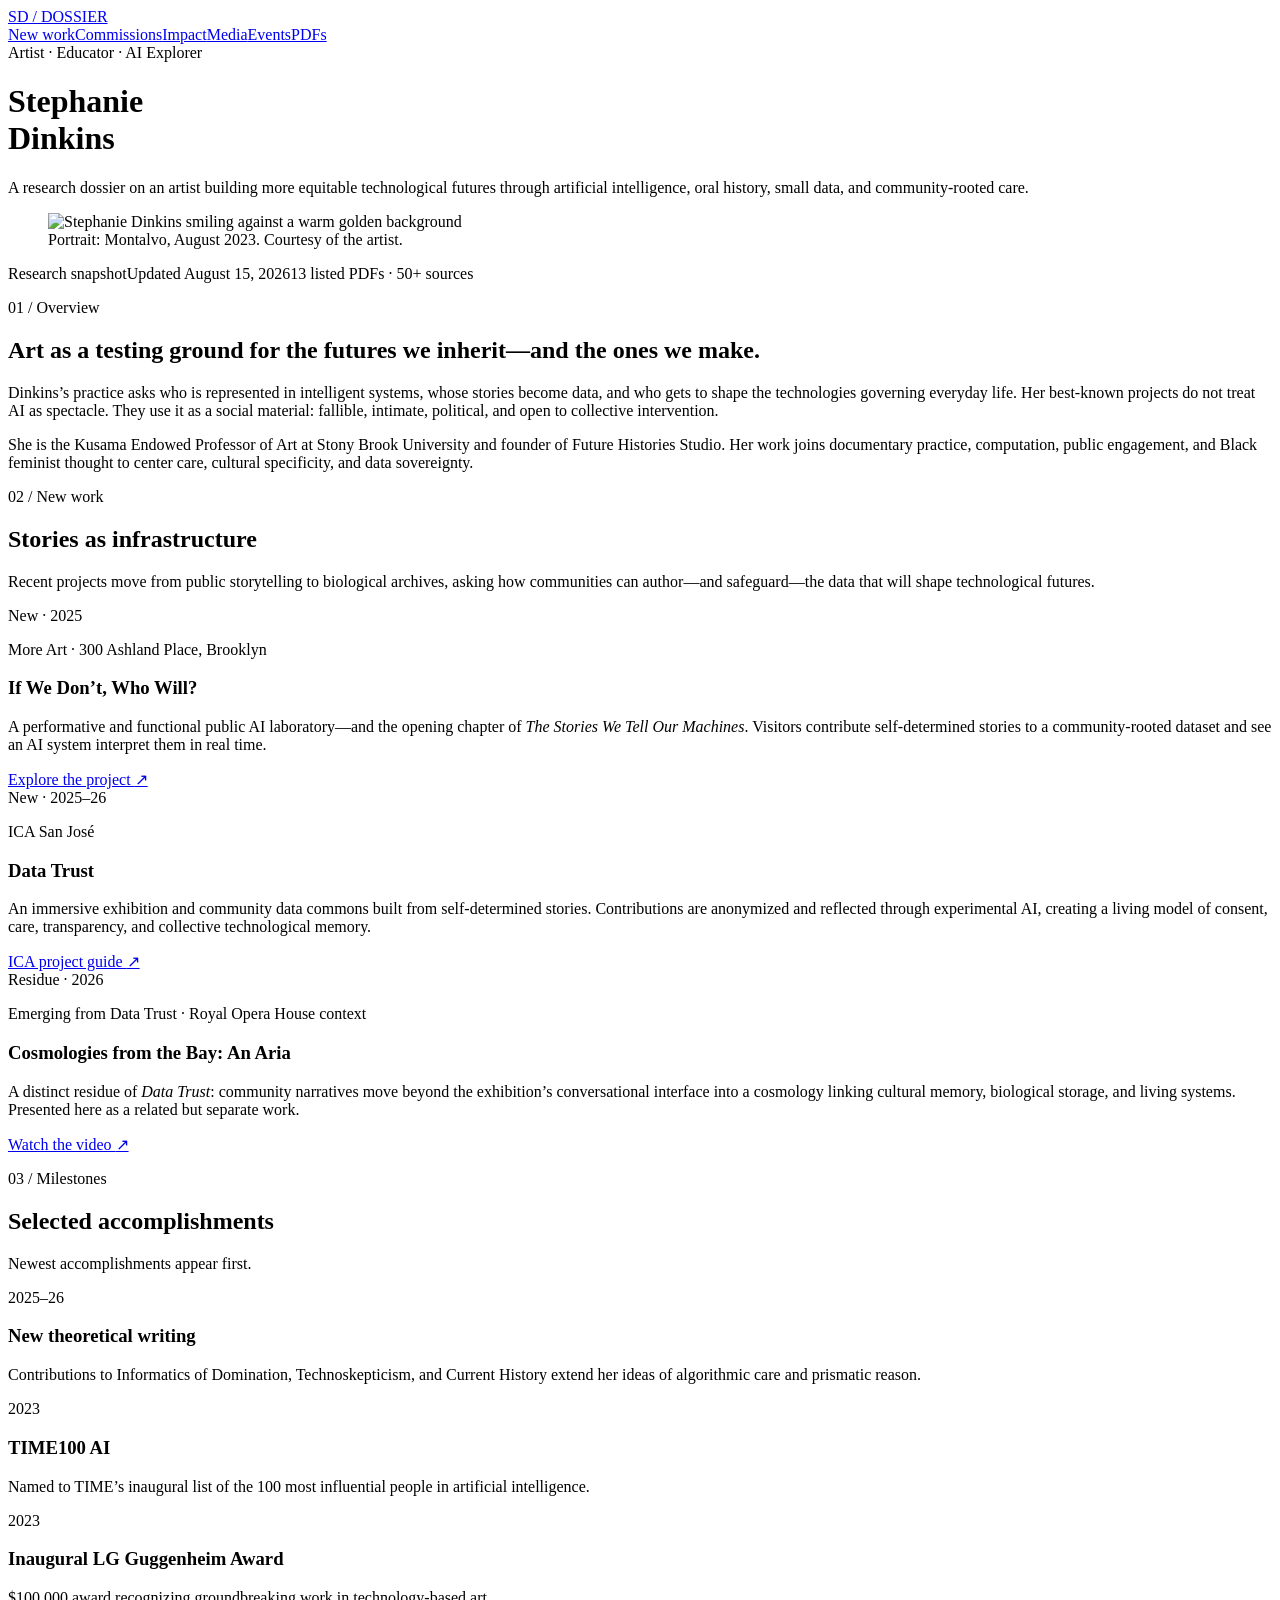
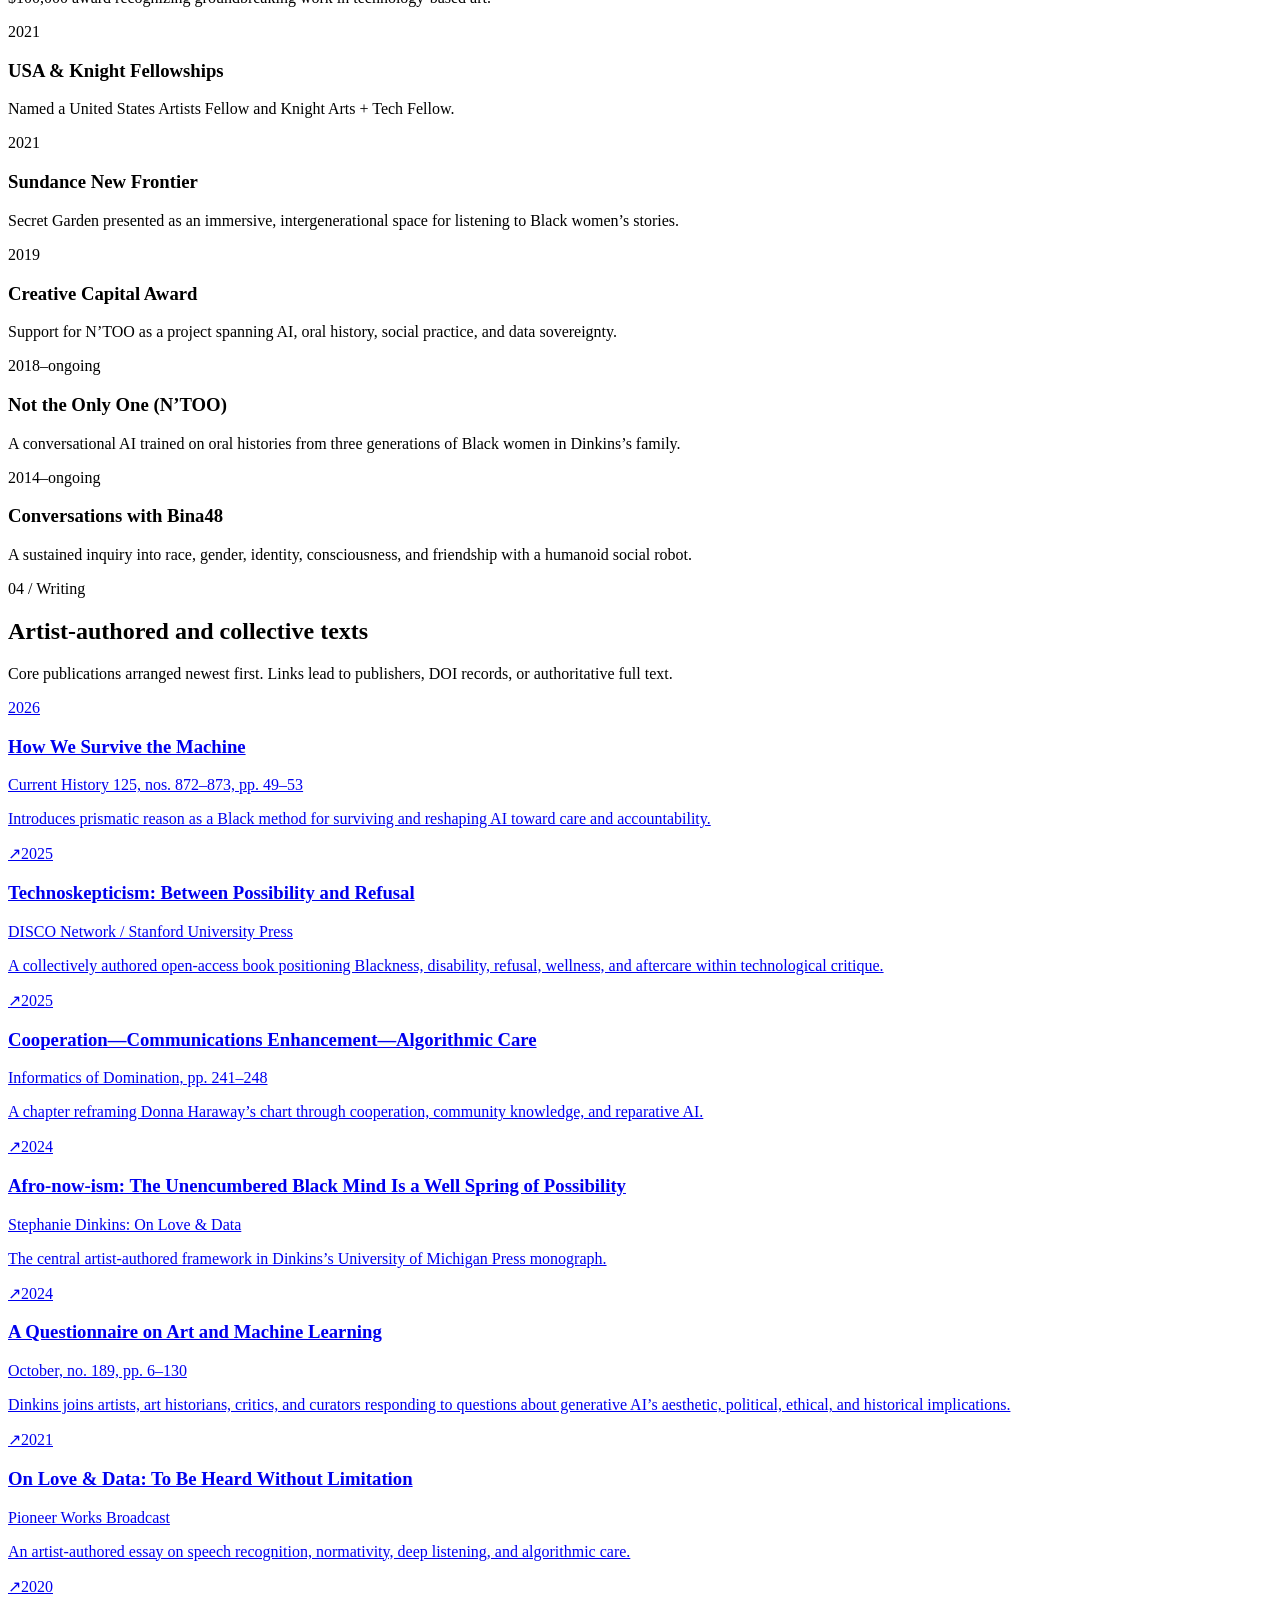
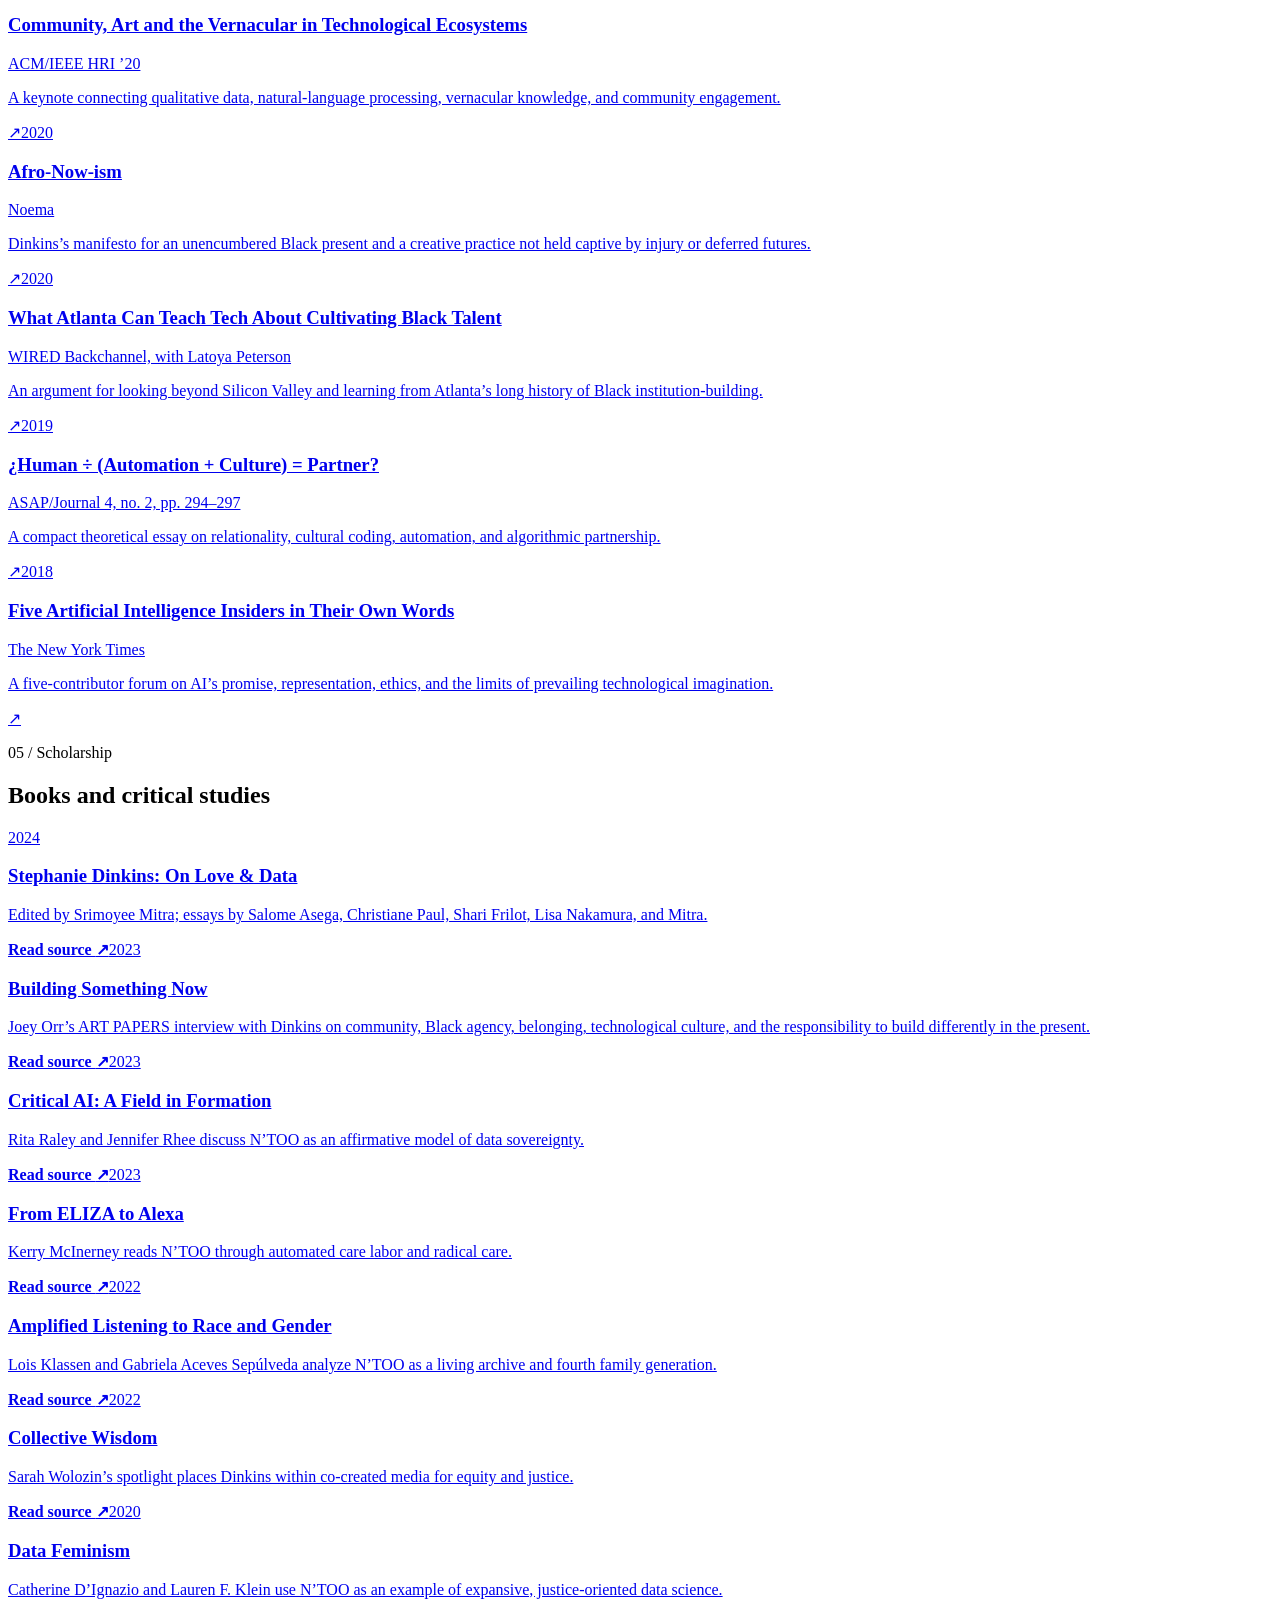
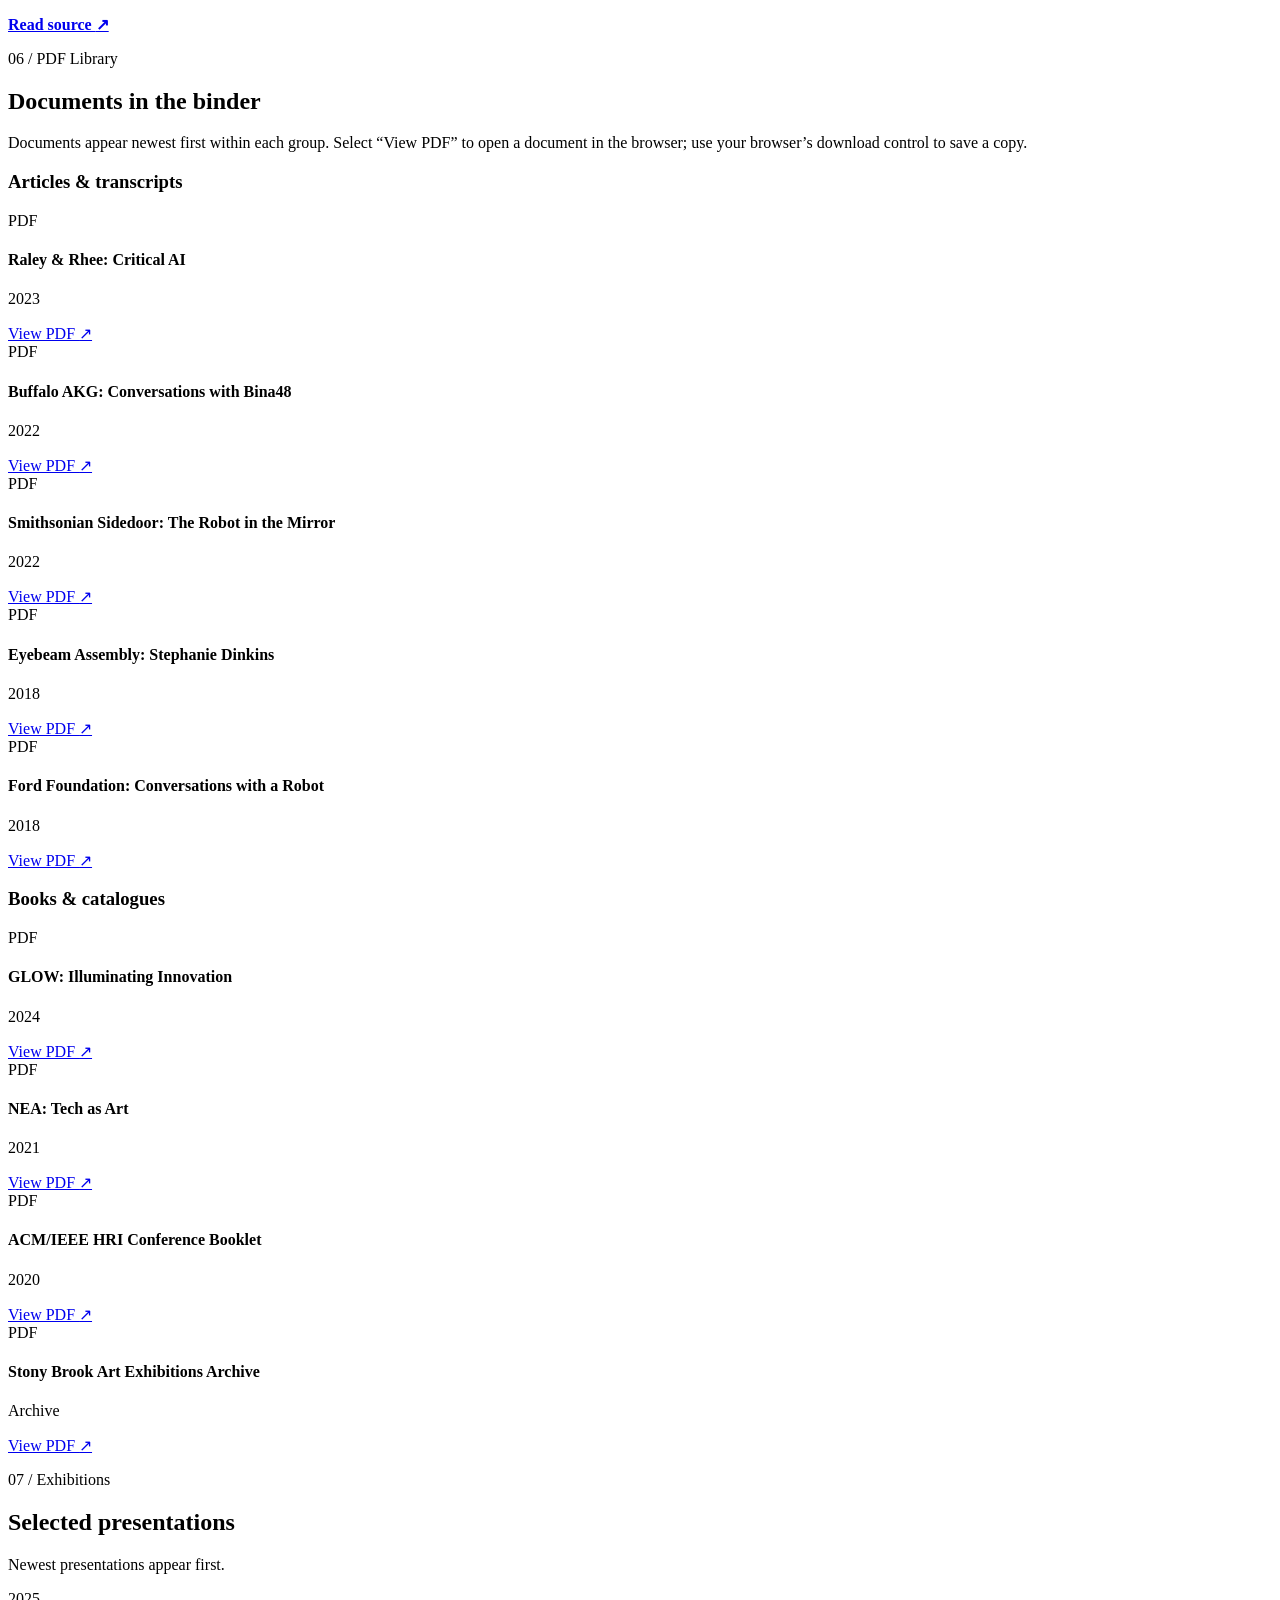
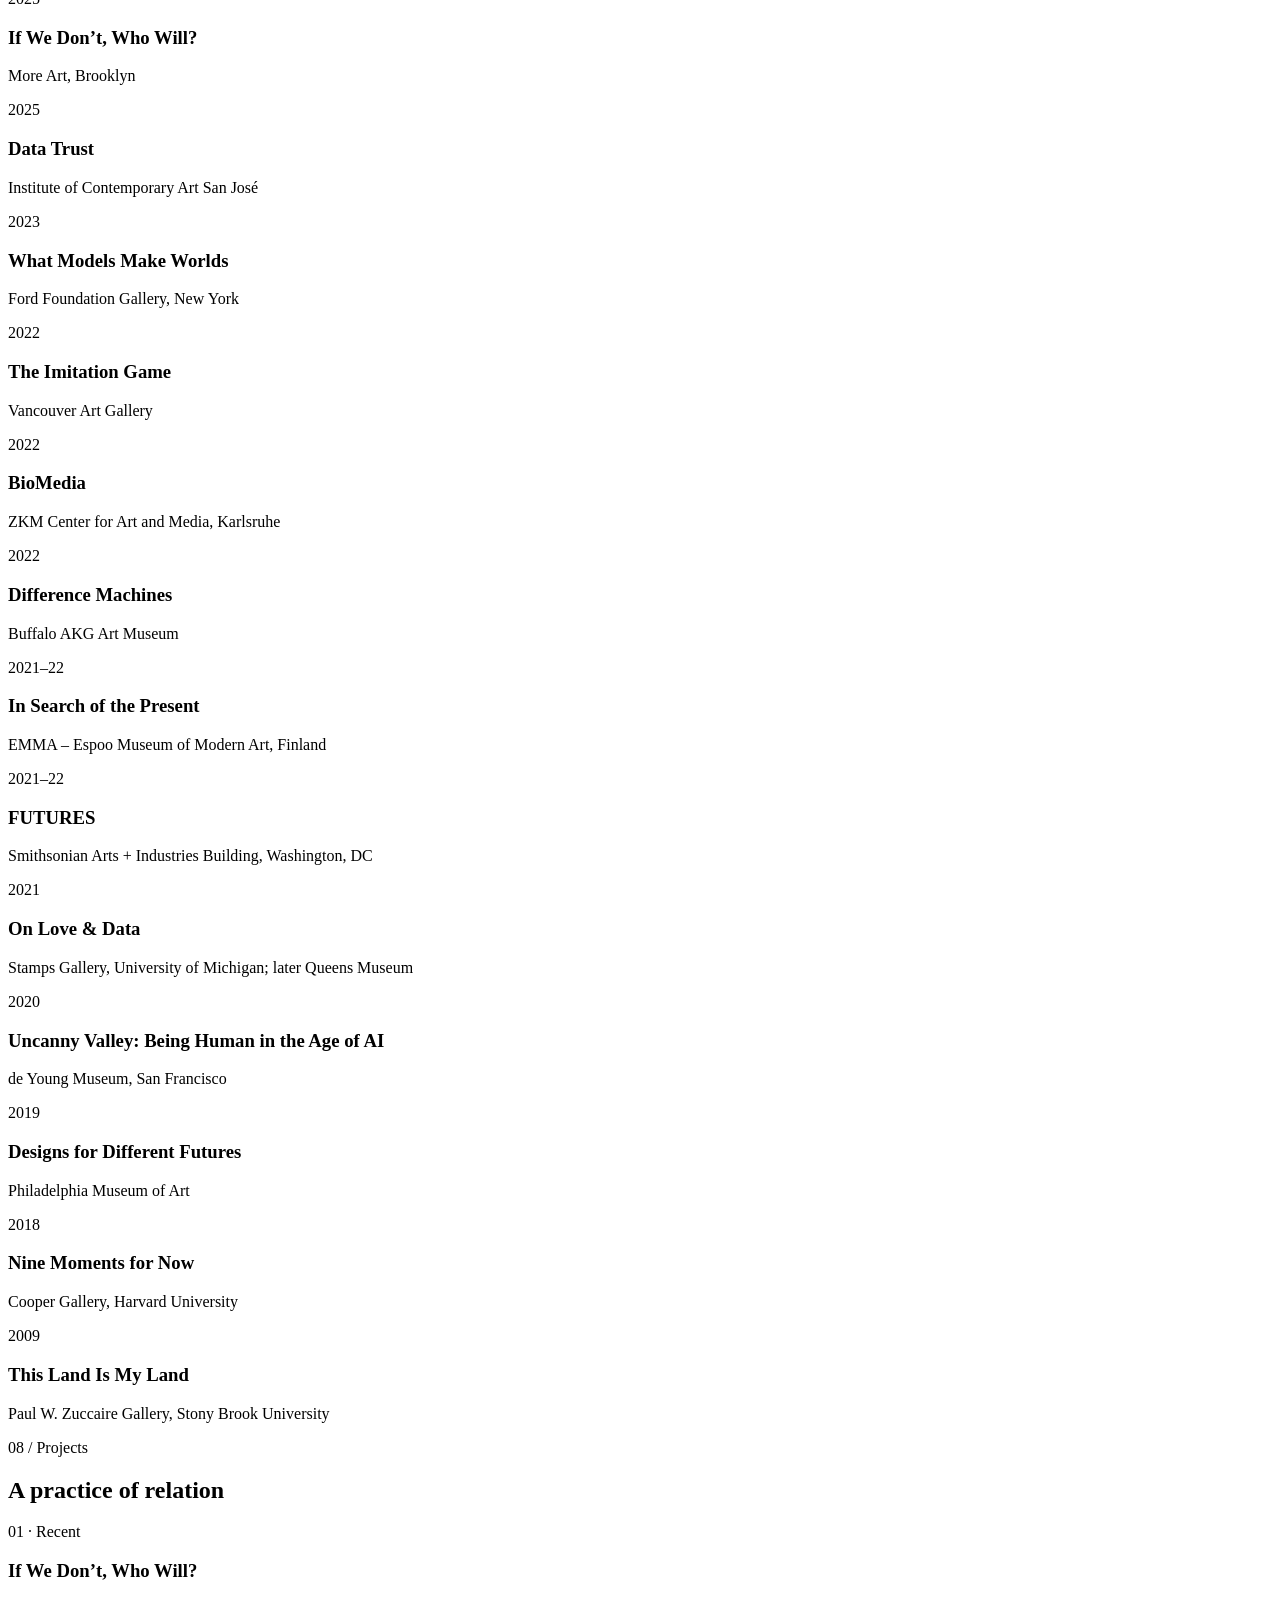
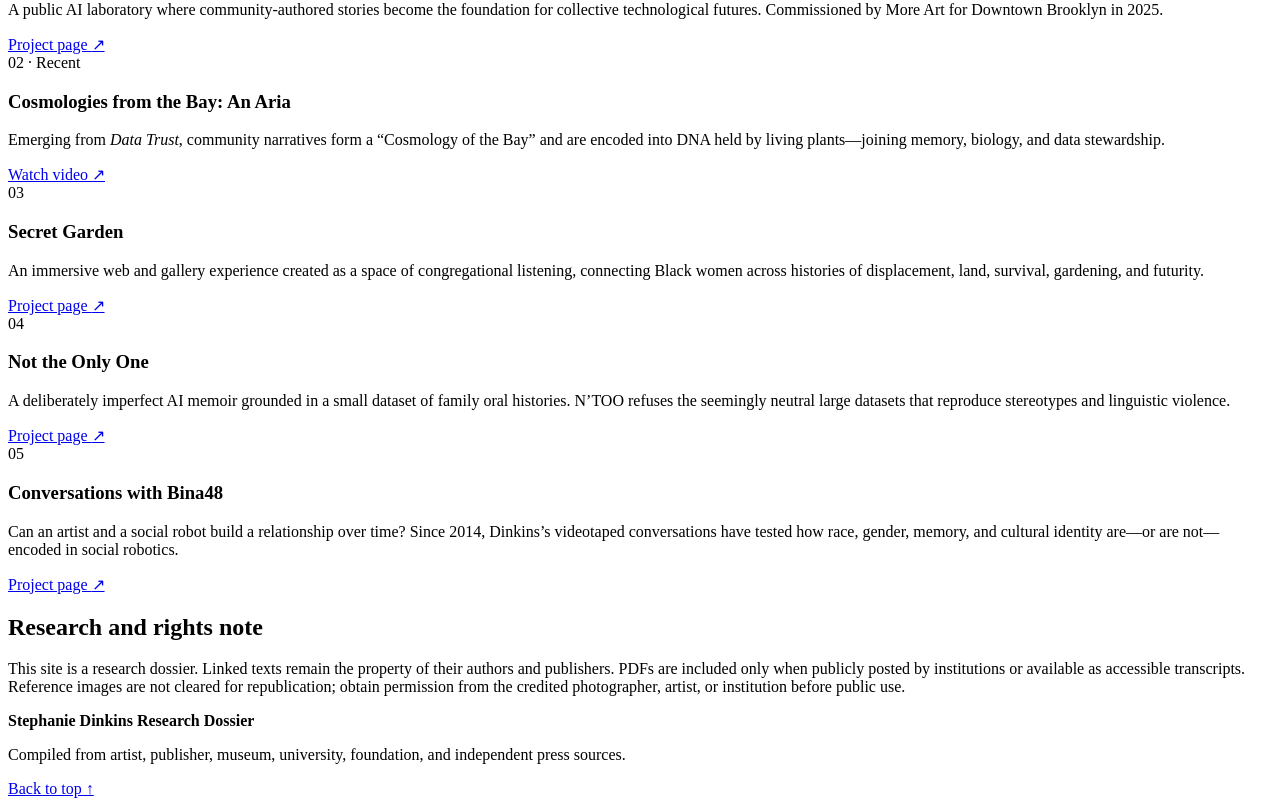
==== commit 9efdfd68: "Rename Cosmologies project title" ====
--- a/index.html
+++ b/index.html
@@ -77,4 +77,4 @@
 
 .__variable_inter_0vsvfqw { --font-site: 'Inter', 'Inter Fallback'; }
 </style>
-</head><body class="__variable_inter_0vsvfqw"><main><header class="hero" id="top"><nav><a class="wordmark" href="#top">SD / DOSSIER</a><div><a href="#new-work">New work</a><a href="/stephanie_dinkins_research/commissions">Commissions</a><a href="/stephanie_dinkins_research/impact">Impact</a><a href="/stephanie_dinkins_research/media">Media</a><a href="/stephanie_dinkins_research/events">Events</a><a href="#library">PDFs</a></div></nav><div class="heroGrid"><div class="eyebrow">Artist · Educator · AI Explorer</div><h1>Stephanie<br/>Dinkins</h1><p class="dek">A research dossier on an artist building more equitable technological futures through artificial intelligence, oral history, small data, and community-rooted care.</p><figure><img src="/stephanie_dinkins_research/images/Stephanie_Dinkins_Montalvo_2023_smile.jpg" alt="Stephanie Dinkins smiling against a warm golden background"/><figcaption>Portrait: Montalvo, August 2023. Courtesy of the artist.</figcaption></figure></div><div class="heroMeta"><span>Research snapshot</span><span>Updated August 15, 2026</span><span>13 listed PDFs · 50+ sources</span></div></header><section class="intro" aria-labelledby="overview-title"><p class="sectionNo">01 / Overview</p><h2 id="overview-title">Art as a testing ground for the futures we inherit—and the ones we make.</h2><div class="introCopy"><p>Dinkins’s practice asks who is represented in intelligent systems, whose stories become data, and who gets to shape the technologies governing everyday life. Her best-known projects do not treat AI as spectacle. They use it as a social material: fallible, intimate, political, and open to collective intervention.</p><p>She is the Kusama Endowed Professor of Art at Stony Brook University and founder of Future Histories Studio. Her work joins documentary practice, computation, public engagement, and Black feminist thought to center care, cultural specificity, and data sovereignty.</p></div></section><section id="new-work" class="newWork" aria-labelledby="new-work-title"><div class="sectionHead"><p class="sectionNo">02 / New work</p><h2 id="new-work-title">Stories as infrastructure</h2><p>Recent projects move from public storytelling to biological archives, asking how communities can author—and safeguard—the data that will shape technological futures.</p></div><div class="featureGrid"><article class="feature featurePrimary"><div><span class="newBadge">New · 2025</span><p class="featureKicker">More Art · 300 Ashland Place, Brooklyn</p><h3>If We Don’t, Who Will?</h3></div><p>A performative and functional public AI laboratory—and the opening chapter of <em>The Stories We Tell Our Machines</em>. Visitors contribute self-determined stories to a community-rooted dataset and see an AI system interpret them in real time.</p><a href="https://moreart.org/projects/if-we-dont-who-will/" target="_blank" rel="noreferrer">Explore the project <span aria-hidden="true">↗</span></a></article><article class="feature"><div><span class="newBadge">New · 2025–26</span><p class="featureKicker">ICA San José</p><h3>Data Trust</h3></div><p>An immersive exhibition and community data commons built from self-determined stories. Contributions are anonymized and reflected through experimental AI, creating a living model of consent, care, transparency, and collective technological memory.</p><a href="https://www.icasanjose.org/library/datatrustfaq/" target="_blank" rel="noreferrer">ICA project guide <span aria-hidden="true">↗</span></a></article><article class="feature featureResidue"><div><span class="newBadge">Residue · 2026</span><p class="featureKicker">Emerging from Data Trust · Royal Opera House context</p><h3>Cosmologies from the Bay: An Aria</h3></div><p>A distinct residue of <em>Data Trust</em>: community narratives move beyond the exhibition’s conversational interface into a cosmology linking cultural memory, biological storage, and living systems. Presented here as a related but separate work.</p><a href="https://vimeo.com/1207888782" target="_blank" rel="noreferrer">Watch the video <span aria-hidden="true">↗</span></a></article></div></section><section class="timeline" aria-labelledby="milestones-title"><div class="sectionHead"><p class="sectionNo">03 / Milestones</p><h2 id="milestones-title">Selected accomplishments</h2><p>Newest accomplishments appear first.</p></div><div class="timelineList"><article><time>2025–26</time><h3>New theoretical writing</h3><p>Contributions to Informatics of Domination, Technoskepticism, and Current History extend her ideas of algorithmic care and prismatic reason.</p></article><article><time>2023</time><h3>TIME100 AI</h3><p>Named to TIME’s inaugural list of the 100 most influential people in artificial intelligence.</p></article><article><time>2023</time><h3>Inaugural LG Guggenheim Award</h3><p>$100,000 award recognizing groundbreaking work in technology-based art.</p></article><article><time>2021</time><h3>USA &amp; Knight Fellowships</h3><p>Named a United States Artists Fellow and Knight Arts + Tech Fellow.</p></article><article><time>2021</time><h3>Sundance New Frontier</h3><p>Secret Garden presented as an immersive, intergenerational space for listening to Black women’s stories.</p></article><article><time>2019</time><h3>Creative Capital Award</h3><p>Support for N’TOO as a project spanning AI, oral history, social practice, and data sovereignty.</p></article><article><time>2018–ongoing</time><h3>Not the Only One (N’TOO)</h3><p>A conversational AI trained on oral histories from three generations of Black women in Dinkins’s family.</p></article><article><time>2014–ongoing</time><h3>Conversations with Bina48</h3><p>A sustained inquiry into race, gender, identity, consciousness, and friendship with a humanoid social robot.</p></article></div></section><section id="writing" class="writing" aria-labelledby="writing-title"><div class="sectionHead"><p class="sectionNo">04 / Writing</p><h2 id="writing-title">Artist-authored and collective texts</h2><p>Core publications arranged newest first. Links lead to publishers, DOI records, or authoritative full text.</p></div><div class="publicationList"><a class="publication" href="https://doi.org/10.1525/curh.2026.125.872-873.49" target="_blank" rel="noreferrer"><time>2026</time><div><h3>How We Survive the Machine</h3><p class="venue">Current History 125, nos. 872–873, pp. 49–53</p><p>Introduces prismatic reason as a Black method for surviving and reshaping AI toward care and accountability.</p></div><span aria-hidden="true">↗</span></a><a class="publication" href="https://doi.org/10.21627/9781503641365" target="_blank" rel="noreferrer"><time>2025</time><div><h3>Technoskepticism: Between Possibility and Refusal</h3><p class="venue">DISCO Network / Stanford University Press</p><p>A collectively authored open-access book positioning Blackness, disability, refusal, wellness, and aftercare within technological critique.</p></div><span aria-hidden="true">↗</span></a><a class="publication" href="https://www.dukeupress.edu/informatics-of-domination" target="_blank" rel="noreferrer"><time>2025</time><div><h3>Cooperation—Communications Enhancement—Algorithmic Care</h3><p class="venue">Informatics of Domination, pp. 241–248</p><p>A chapter reframing Donna Haraway’s chart through cooperation, community knowledge, and reparative AI.</p></div><span aria-hidden="true">↗</span></a><a class="publication" href="https://doi.org/10.3998/mpub.12742314" target="_blank" rel="noreferrer"><time>2024</time><div><h3>Afro-now-ism: The Unencumbered Black Mind Is a Well Spring of Possibility</h3><p class="venue">Stephanie Dinkins: On Love &amp; Data</p><p>The central artist-authored framework in Dinkins’s University of Michigan Press monograph.</p></div><span aria-hidden="true">↗</span></a><a class="publication" href="https://doi.org/10.1162/octo_a_00533" target="_blank" rel="noreferrer"><time>2024</time><div><h3>A Questionnaire on Art and Machine Learning</h3><p class="venue">October, no. 189, pp. 6–130</p><p>Dinkins joins artists, art historians, critics, and curators responding to questions about generative AI’s aesthetic, political, ethical, and historical implications.</p></div><span aria-hidden="true">↗</span></a><a class="publication" href="https://pioneerworks.org/broadcast/on-love-and-data-stephanie-dinkins" target="_blank" rel="noreferrer"><time>2021</time><div><h3>On Love &amp; Data: To Be Heard Without Limitation</h3><p class="venue">Pioneer Works Broadcast</p><p>An artist-authored essay on speech recognition, normativity, deep listening, and algorithmic care.</p></div><span aria-hidden="true">↗</span></a><a class="publication" href="https://doi.org/10.1145/3319502.3374844" target="_blank" rel="noreferrer"><time>2020</time><div><h3>Community, Art and the Vernacular in Technological Ecosystems</h3><p class="venue">ACM/IEEE HRI ’20</p><p>A keynote connecting qualitative data, natural-language processing, vernacular knowledge, and community engagement.</p></div><span aria-hidden="true">↗</span></a><a class="publication" href="https://www.noemamag.com/afro-now-ism" target="_blank" rel="noreferrer"><time>2020</time><div><h3>Afro-Now-ism</h3><p class="venue">Noema</p><p>Dinkins’s manifesto for an unencumbered Black present and a creative practice not held captive by injury or deferred futures.</p></div><span aria-hidden="true">↗</span></a><a class="publication" href="https://www.wired.com/story/what-atlanta-can-teach-tech-about-cultivating-black-talent/" target="_blank" rel="noreferrer"><time>2020</time><div><h3>What Atlanta Can Teach Tech About Cultivating Black Talent</h3><p class="venue">WIRED Backchannel, with Latoya Peterson</p><p>An argument for looking beyond Silicon Valley and learning from Atlanta’s long history of Black institution-building.</p></div><span aria-hidden="true">↗</span></a><a class="publication" href="https://doi.org/10.1353/asa.2019.0022" target="_blank" rel="noreferrer"><time>2019</time><div><h3>¿Human ÷ (Automation + Culture) = Partner?</h3><p class="venue">ASAP/Journal 4, no. 2, pp. 294–297</p><p>A compact theoretical essay on relationality, cultural coding, automation, and algorithmic partnership.</p></div><span aria-hidden="true">↗</span></a><a class="publication" href="https://www.nytimes.com/2018/10/19/business/five-artificial-intelligence-insiders-in-their-own-words.html" target="_blank" rel="noreferrer"><time>2018</time><div><h3>Five Artificial Intelligence Insiders in Their Own Words</h3><p class="venue">The New York Times</p><p>A five-contributor forum on AI’s promise, representation, ethics, and the limits of prevailing technological imagination.</p></div><span aria-hidden="true">↗</span></a></div></section><section class="scholarship" aria-labelledby="scholarship-title"><div class="sectionHead"><p class="sectionNo">05 / Scholarship</p><h2 id="scholarship-title">Books and critical studies</h2></div><div class="cards"><a href="https://press.umich.edu/Books/S/Stephanie-Dinkins2" target="_blank" rel="noreferrer" class="card"><span>2024</span><h3>Stephanie Dinkins: On Love &amp; Data</h3><p>Edited by Srimoyee Mitra; essays by Salome Asega, Christiane Paul, Shari Frilot, Lisa Nakamura, and Mitra.</p><b>Read source <span aria-hidden="true">↗</span></b></a><a href="https://www.artpapers.org/stephanie-dinkins-building-something-now/" target="_blank" rel="noreferrer" class="card"><span>2023</span><h3>Building Something Now</h3><p>Joey Orr’s ART PAPERS interview with Dinkins on community, Black agency, belonging, technological culture, and the responsibility to build differently in the present.</p><b>Read source <span aria-hidden="true">↗</span></b></a><a href="/stephanie_dinkins_research/library/2023_Raley_AI_art_article.pdf" target="_blank" rel="noreferrer" class="card"><span>2023</span><h3>Critical AI: A Field in Formation</h3><p>Rita Raley and Jennifer Rhee discuss N’TOO as an affirmative model of data sovereignty.</p><b>Read source <span aria-hidden="true">↗</span></b></a><a href="https://academic.oup.com/book/55103/chapter/423910432" target="_blank" rel="noreferrer" class="card"><span>2023</span><h3>From ELIZA to Alexa</h3><p>Kerry McInerney reads N’TOO through automated care labor and radical care.</p><b>Read source <span aria-hidden="true">↗</span></b></a><a href="https://doi.org/10.21900/j.median.v18i1.841" target="_blank" rel="noreferrer" class="card"><span>2022</span><h3>Amplified Listening to Race and Gender</h3><p>Lois Klassen and Gabriela Aceves Sepúlveda analyze N’TOO as a living archive and fourth family generation.</p><b>Read source <span aria-hidden="true">↗</span></b></a><a href="https://direct.mit.edu/books/oa-monograph/5467/Collective-WisdomCo-Creating-Media-for-Equity" target="_blank" rel="noreferrer" class="card"><span>2022</span><h3>Collective Wisdom</h3><p>Sarah Wolozin’s spotlight places Dinkins within co-created media for equity and justice.</p><b>Read source <span aria-hidden="true">↗</span></b></a><a href="https://data-feminism.mitpress.mit.edu/" target="_blank" rel="noreferrer" class="card"><span>2020</span><h3>Data Feminism</h3><p>Catherine D’Ignazio and Lauren F. Klein use N’TOO as an example of expansive, justice-oriented data science.</p><b>Read source <span aria-hidden="true">↗</span></b></a></div></section><section id="library" class="library" aria-labelledby="library-title"><div class="sectionHead"><p class="sectionNo">06 / PDF Library</p><h2 id="library-title">Documents in the binder</h2><p>Documents appear newest first within each group. Select “View PDF” to open a document in the browser; use your browser’s download control to save a copy.</p></div><div class="pdfGroup"><h3>Articles &amp; transcripts</h3><div><article class="pdfRow"><span class="pdfIcon">PDF</span><div><h4>Raley &amp; Rhee: Critical AI</h4><p>2023</p></div><a href="/stephanie_dinkins_research/library/2023_Raley_AI_art_article.pdf" target="_blank" rel="noreferrer">View PDF <span aria-hidden="true">↗</span></a></article><article class="pdfRow"><span class="pdfIcon">PDF</span><div><h4>Buffalo AKG: Conversations with Bina48</h4><p>2022</p></div><a href="/stephanie_dinkins_research/library/2022_Buffalo_AKG_Conversations_with_Bina48_transcript.pdf" target="_blank" rel="noreferrer">View PDF <span aria-hidden="true">↗</span></a></article><article class="pdfRow"><span class="pdfIcon">PDF</span><div><h4>Smithsonian Sidedoor: The Robot in the Mirror</h4><p>2022</p></div><a href="/stephanie_dinkins_research/library/2022_Smithsonian_Robot_in_the_Mirror_transcript.pdf" target="_blank" rel="noreferrer">View PDF <span aria-hidden="true">↗</span></a></article><article class="pdfRow"><span class="pdfIcon">PDF</span><div><h4>Eyebeam Assembly: Stephanie Dinkins</h4><p>2018</p></div><a href="/stephanie_dinkins_research/library/2018_Eyebeam_Assembly_Dinkins_transcript.pdf" target="_blank" rel="noreferrer">View PDF <span aria-hidden="true">↗</span></a></article><article class="pdfRow"><span class="pdfIcon">PDF</span><div><h4>Ford Foundation: Conversations with a Robot</h4><p>2018</p></div><a href="/stephanie_dinkins_research/library/2018_Ford_Foundation_Conversations_with_a_Robot_transcript.pdf" target="_blank" rel="noreferrer">View PDF <span aria-hidden="true">↗</span></a></article></div></div><div class="pdfGroup"><h3>Books &amp; catalogues</h3><div><article class="pdfRow"><span class="pdfIcon">PDF</span><div><h4>GLOW: Illuminating Innovation</h4><p>2024</p></div><a href="/stephanie_dinkins_research/library/2024_GLOW_exhibition_brochure.pdf" target="_blank" rel="noreferrer">View PDF <span aria-hidden="true">↗</span></a></article><article class="pdfRow"><span class="pdfIcon">PDF</span><div><h4>NEA: Tech as Art</h4><p>2021</p></div><a href="/stephanie_dinkins_research/library/2021_NEAA_Tech_as_Art.pdf" target="_blank" rel="noreferrer">View PDF <span aria-hidden="true">↗</span></a></article><article class="pdfRow"><span class="pdfIcon">PDF</span><div><h4>ACM/IEEE HRI Conference Booklet</h4><p>2020</p></div><a href="/stephanie_dinkins_research/library/2020_HRI_conference_booklet.pdf" target="_blank" rel="noreferrer">View PDF <span aria-hidden="true">↗</span></a></article><article class="pdfRow"><span class="pdfIcon">PDF</span><div><h4>Stony Brook Art Exhibitions Archive</h4><p>Archive</p></div><a href="/stephanie_dinkins_research/library/Stony_Brook_Art_Exhibitions_archive.pdf" target="_blank" rel="noreferrer">View PDF <span aria-hidden="true">↗</span></a></article></div></div></section><section id="exhibitions" class="exhibitions" aria-labelledby="exhibitions-title"><div class="sectionHead"><p class="sectionNo">07 / Exhibitions</p><h2 id="exhibitions-title">Selected presentations</h2><p>Newest presentations appear first.</p></div><div class="exhibitionList"><article><time>2025</time><h3>If We Don’t, Who Will?</h3><p>More Art, Brooklyn</p></article><article><time>2025</time><h3>Data Trust</h3><p>Institute of Contemporary Art San José</p></article><article><time>2023</time><h3>What Models Make Worlds</h3><p>Ford Foundation Gallery, New York</p></article><article><time>2022</time><h3>The Imitation Game</h3><p>Vancouver Art Gallery</p></article><article><time>2022</time><h3>BioMedia</h3><p>ZKM Center for Art and Media, Karlsruhe</p></article><article><time>2022</time><h3>Difference Machines</h3><p>Buffalo AKG Art Museum</p></article><article><time>2021–22</time><h3>In Search of the Present</h3><p>EMMA – Espoo Museum of Modern Art, Finland</p></article><article><time>2021–22</time><h3>FUTURES</h3><p>Smithsonian Arts + Industries Building, Washington, DC</p></article><article><time>2021</time><h3>On Love &amp; Data</h3><p>Stamps Gallery, University of Michigan; later Queens Museum</p></article><article><time>2020</time><h3>Uncanny Valley: Being Human in the Age of AI</h3><p>de Young Museum, San Francisco</p></article><article><time>2019</time><h3>Designs for Different Futures</h3><p>Philadelphia Museum of Art</p></article><article><time>2018</time><h3>Nine Moments for Now</h3><p>Cooper Gallery, Harvard University</p></article><article><time>2009</time><h3>This Land Is My Land</h3><p>Paul W. Zuccaire Gallery, Stony Brook University</p></article></div></section><section class="projects" aria-labelledby="projects-title"><div class="sectionHead"><p class="sectionNo">08 / Projects</p><h2 id="projects-title">A practice of relation</h2></div><div class="projectGrid"><article class="projectRecent"><span>01 · Recent</span><h3>If We Don’t, Who Will?</h3><p>A public AI laboratory where community-authored stories become the foundation for collective technological futures. Commissioned by More Art for Downtown Brooklyn in 2025.</p><a href="https://moreart.org/projects/if-we-dont-who-will/" target="_blank" rel="noreferrer">Project page <span aria-hidden="true">↗</span></a></article><article class="projectRecent"><span>02 · Recent</span><h3>Cosmologies from the Bay Area</h3><p>Emerging from <em>Data Trust</em>, community narratives form a “Cosmology of the Bay” and are encoded into DNA held by living plants—joining memory, biology, and data stewardship.</p><a href="https://vimeo.com/1207888782" target="_blank" rel="noreferrer">Watch video <span aria-hidden="true">↗</span></a></article><article><span>03</span><h3>Secret Garden</h3><p>An immersive web and gallery experience created as a space of congregational listening, connecting Black women across histories of displacement, land, survival, gardening, and futurity.</p><a href="https://www.onx.studio/onx-programming/bodies-in-space-extended-realities-in-live-performance-8yrjy" target="_blank" rel="noreferrer">Project page <span aria-hidden="true">↗</span></a></article><article><span>04</span><h3>Not the Only One</h3><p>A deliberately imperfect AI memoir grounded in a small dataset of family oral histories. N’TOO refuses the seemingly neutral large datasets that reproduce stereotypes and linguistic violence.</p><a href="https://www.stephaniedinkins.com/ntoo.html" target="_blank" rel="noreferrer">Project page <span aria-hidden="true">↗</span></a></article><article><span>05</span><h3>Conversations with Bina48</h3><p>Can an artist and a social robot build a relationship over time? Since 2014, Dinkins’s videotaped conversations have tested how race, gender, memory, and cultural identity are—or are not—encoded in social robotics.</p><a href="https://www.stephaniedinkins.com/conversations-with-bina48.html" target="_blank" rel="noreferrer">Project page <span aria-hidden="true">↗</span></a></article></div></section><aside class="rights"><h2>Research and rights note</h2><p>This site is a research dossier. Linked texts remain the property of their authors and publishers. PDFs are included only when publicly posted by institutions or available as accessible transcripts. Reference images are not cleared for republication; obtain permission from the credited photographer, artist, or institution before public use.</p></aside><footer><div><strong>Stephanie Dinkins Research Dossier</strong><p>Compiled from artist, publisher, museum, university, foundation, and independent press sources.</p></div><a href="#top">Back to top ↑</a></footer></main></body></html>+</head><body class="__variable_inter_0vsvfqw"><main><header class="hero" id="top"><nav><a class="wordmark" href="#top">SD / DOSSIER</a><div><a href="#new-work">New work</a><a href="/stephanie_dinkins_research/commissions">Commissions</a><a href="/stephanie_dinkins_research/impact">Impact</a><a href="/stephanie_dinkins_research/media">Media</a><a href="/stephanie_dinkins_research/events">Events</a><a href="#library">PDFs</a></div></nav><div class="heroGrid"><div class="eyebrow">Artist · Educator · AI Explorer</div><h1>Stephanie<br/>Dinkins</h1><p class="dek">A research dossier on an artist building more equitable technological futures through artificial intelligence, oral history, small data, and community-rooted care.</p><figure><img src="/stephanie_dinkins_research/images/Stephanie_Dinkins_Montalvo_2023_smile.jpg" alt="Stephanie Dinkins smiling against a warm golden background"/><figcaption>Portrait: Montalvo, August 2023. Courtesy of the artist.</figcaption></figure></div><div class="heroMeta"><span>Research snapshot</span><span>Updated August 15, 2026</span><span>13 listed PDFs · 50+ sources</span></div></header><section class="intro" aria-labelledby="overview-title"><p class="sectionNo">01 / Overview</p><h2 id="overview-title">Art as a testing ground for the futures we inherit—and the ones we make.</h2><div class="introCopy"><p>Dinkins’s practice asks who is represented in intelligent systems, whose stories become data, and who gets to shape the technologies governing everyday life. Her best-known projects do not treat AI as spectacle. They use it as a social material: fallible, intimate, political, and open to collective intervention.</p><p>She is the Kusama Endowed Professor of Art at Stony Brook University and founder of Future Histories Studio. Her work joins documentary practice, computation, public engagement, and Black feminist thought to center care, cultural specificity, and data sovereignty.</p></div></section><section id="new-work" class="newWork" aria-labelledby="new-work-title"><div class="sectionHead"><p class="sectionNo">02 / New work</p><h2 id="new-work-title">Stories as infrastructure</h2><p>Recent projects move from public storytelling to biological archives, asking how communities can author—and safeguard—the data that will shape technological futures.</p></div><div class="featureGrid"><article class="feature featurePrimary"><div><span class="newBadge">New · 2025</span><p class="featureKicker">More Art · 300 Ashland Place, Brooklyn</p><h3>If We Don’t, Who Will?</h3></div><p>A performative and functional public AI laboratory—and the opening chapter of <em>The Stories We Tell Our Machines</em>. Visitors contribute self-determined stories to a community-rooted dataset and see an AI system interpret them in real time.</p><a href="https://moreart.org/projects/if-we-dont-who-will/" target="_blank" rel="noreferrer">Explore the project <span aria-hidden="true">↗</span></a></article><article class="feature"><div><span class="newBadge">New · 2025–26</span><p class="featureKicker">ICA San José</p><h3>Data Trust</h3></div><p>An immersive exhibition and community data commons built from self-determined stories. Contributions are anonymized and reflected through experimental AI, creating a living model of consent, care, transparency, and collective technological memory.</p><a href="https://www.icasanjose.org/library/datatrustfaq/" target="_blank" rel="noreferrer">ICA project guide <span aria-hidden="true">↗</span></a></article><article class="feature featureResidue"><div><span class="newBadge">Residue · 2026</span><p class="featureKicker">Emerging from Data Trust · Royal Opera House context</p><h3>Cosmologies from the Bay: An Aria</h3></div><p>A distinct residue of <em>Data Trust</em>: community narratives move beyond the exhibition’s conversational interface into a cosmology linking cultural memory, biological storage, and living systems. Presented here as a related but separate work.</p><a href="https://vimeo.com/1207888782" target="_blank" rel="noreferrer">Watch the video <span aria-hidden="true">↗</span></a></article></div></section><section class="timeline" aria-labelledby="milestones-title"><div class="sectionHead"><p class="sectionNo">03 / Milestones</p><h2 id="milestones-title">Selected accomplishments</h2><p>Newest accomplishments appear first.</p></div><div class="timelineList"><article><time>2025–26</time><h3>New theoretical writing</h3><p>Contributions to Informatics of Domination, Technoskepticism, and Current History extend her ideas of algorithmic care and prismatic reason.</p></article><article><time>2023</time><h3>TIME100 AI</h3><p>Named to TIME’s inaugural list of the 100 most influential people in artificial intelligence.</p></article><article><time>2023</time><h3>Inaugural LG Guggenheim Award</h3><p>$100,000 award recognizing groundbreaking work in technology-based art.</p></article><article><time>2021</time><h3>USA &amp; Knight Fellowships</h3><p>Named a United States Artists Fellow and Knight Arts + Tech Fellow.</p></article><article><time>2021</time><h3>Sundance New Frontier</h3><p>Secret Garden presented as an immersive, intergenerational space for listening to Black women’s stories.</p></article><article><time>2019</time><h3>Creative Capital Award</h3><p>Support for N’TOO as a project spanning AI, oral history, social practice, and data sovereignty.</p></article><article><time>2018–ongoing</time><h3>Not the Only One (N’TOO)</h3><p>A conversational AI trained on oral histories from three generations of Black women in Dinkins’s family.</p></article><article><time>2014–ongoing</time><h3>Conversations with Bina48</h3><p>A sustained inquiry into race, gender, identity, consciousness, and friendship with a humanoid social robot.</p></article></div></section><section id="writing" class="writing" aria-labelledby="writing-title"><div class="sectionHead"><p class="sectionNo">04 / Writing</p><h2 id="writing-title">Artist-authored and collective texts</h2><p>Core publications arranged newest first. Links lead to publishers, DOI records, or authoritative full text.</p></div><div class="publicationList"><a class="publication" href="https://doi.org/10.1525/curh.2026.125.872-873.49" target="_blank" rel="noreferrer"><time>2026</time><div><h3>How We Survive the Machine</h3><p class="venue">Current History 125, nos. 872–873, pp. 49–53</p><p>Introduces prismatic reason as a Black method for surviving and reshaping AI toward care and accountability.</p></div><span aria-hidden="true">↗</span></a><a class="publication" href="https://doi.org/10.21627/9781503641365" target="_blank" rel="noreferrer"><time>2025</time><div><h3>Technoskepticism: Between Possibility and Refusal</h3><p class="venue">DISCO Network / Stanford University Press</p><p>A collectively authored open-access book positioning Blackness, disability, refusal, wellness, and aftercare within technological critique.</p></div><span aria-hidden="true">↗</span></a><a class="publication" href="https://www.dukeupress.edu/informatics-of-domination" target="_blank" rel="noreferrer"><time>2025</time><div><h3>Cooperation—Communications Enhancement—Algorithmic Care</h3><p class="venue">Informatics of Domination, pp. 241–248</p><p>A chapter reframing Donna Haraway’s chart through cooperation, community knowledge, and reparative AI.</p></div><span aria-hidden="true">↗</span></a><a class="publication" href="https://doi.org/10.3998/mpub.12742314" target="_blank" rel="noreferrer"><time>2024</time><div><h3>Afro-now-ism: The Unencumbered Black Mind Is a Well Spring of Possibility</h3><p class="venue">Stephanie Dinkins: On Love &amp; Data</p><p>The central artist-authored framework in Dinkins’s University of Michigan Press monograph.</p></div><span aria-hidden="true">↗</span></a><a class="publication" href="https://doi.org/10.1162/octo_a_00533" target="_blank" rel="noreferrer"><time>2024</time><div><h3>A Questionnaire on Art and Machine Learning</h3><p class="venue">October, no. 189, pp. 6–130</p><p>Dinkins joins artists, art historians, critics, and curators responding to questions about generative AI’s aesthetic, political, ethical, and historical implications.</p></div><span aria-hidden="true">↗</span></a><a class="publication" href="https://pioneerworks.org/broadcast/on-love-and-data-stephanie-dinkins" target="_blank" rel="noreferrer"><time>2021</time><div><h3>On Love &amp; Data: To Be Heard Without Limitation</h3><p class="venue">Pioneer Works Broadcast</p><p>An artist-authored essay on speech recognition, normativity, deep listening, and algorithmic care.</p></div><span aria-hidden="true">↗</span></a><a class="publication" href="https://doi.org/10.1145/3319502.3374844" target="_blank" rel="noreferrer"><time>2020</time><div><h3>Community, Art and the Vernacular in Technological Ecosystems</h3><p class="venue">ACM/IEEE HRI ’20</p><p>A keynote connecting qualitative data, natural-language processing, vernacular knowledge, and community engagement.</p></div><span aria-hidden="true">↗</span></a><a class="publication" href="https://www.noemamag.com/afro-now-ism" target="_blank" rel="noreferrer"><time>2020</time><div><h3>Afro-Now-ism</h3><p class="venue">Noema</p><p>Dinkins’s manifesto for an unencumbered Black present and a creative practice not held captive by injury or deferred futures.</p></div><span aria-hidden="true">↗</span></a><a class="publication" href="https://www.wired.com/story/what-atlanta-can-teach-tech-about-cultivating-black-talent/" target="_blank" rel="noreferrer"><time>2020</time><div><h3>What Atlanta Can Teach Tech About Cultivating Black Talent</h3><p class="venue">WIRED Backchannel, with Latoya Peterson</p><p>An argument for looking beyond Silicon Valley and learning from Atlanta’s long history of Black institution-building.</p></div><span aria-hidden="true">↗</span></a><a class="publication" href="https://doi.org/10.1353/asa.2019.0022" target="_blank" rel="noreferrer"><time>2019</time><div><h3>¿Human ÷ (Automation + Culture) = Partner?</h3><p class="venue">ASAP/Journal 4, no. 2, pp. 294–297</p><p>A compact theoretical essay on relationality, cultural coding, automation, and algorithmic partnership.</p></div><span aria-hidden="true">↗</span></a><a class="publication" href="https://www.nytimes.com/2018/10/19/business/five-artificial-intelligence-insiders-in-their-own-words.html" target="_blank" rel="noreferrer"><time>2018</time><div><h3>Five Artificial Intelligence Insiders in Their Own Words</h3><p class="venue">The New York Times</p><p>A five-contributor forum on AI’s promise, representation, ethics, and the limits of prevailing technological imagination.</p></div><span aria-hidden="true">↗</span></a></div></section><section class="scholarship" aria-labelledby="scholarship-title"><div class="sectionHead"><p class="sectionNo">05 / Scholarship</p><h2 id="scholarship-title">Books and critical studies</h2></div><div class="cards"><a href="https://press.umich.edu/Books/S/Stephanie-Dinkins2" target="_blank" rel="noreferrer" class="card"><span>2024</span><h3>Stephanie Dinkins: On Love &amp; Data</h3><p>Edited by Srimoyee Mitra; essays by Salome Asega, Christiane Paul, Shari Frilot, Lisa Nakamura, and Mitra.</p><b>Read source <span aria-hidden="true">↗</span></b></a><a href="https://www.artpapers.org/stephanie-dinkins-building-something-now/" target="_blank" rel="noreferrer" class="card"><span>2023</span><h3>Building Something Now</h3><p>Joey Orr’s ART PAPERS interview with Dinkins on community, Black agency, belonging, technological culture, and the responsibility to build differently in the present.</p><b>Read source <span aria-hidden="true">↗</span></b></a><a href="/stephanie_dinkins_research/library/2023_Raley_AI_art_article.pdf" target="_blank" rel="noreferrer" class="card"><span>2023</span><h3>Critical AI: A Field in Formation</h3><p>Rita Raley and Jennifer Rhee discuss N’TOO as an affirmative model of data sovereignty.</p><b>Read source <span aria-hidden="true">↗</span></b></a><a href="https://academic.oup.com/book/55103/chapter/423910432" target="_blank" rel="noreferrer" class="card"><span>2023</span><h3>From ELIZA to Alexa</h3><p>Kerry McInerney reads N’TOO through automated care labor and radical care.</p><b>Read source <span aria-hidden="true">↗</span></b></a><a href="https://doi.org/10.21900/j.median.v18i1.841" target="_blank" rel="noreferrer" class="card"><span>2022</span><h3>Amplified Listening to Race and Gender</h3><p>Lois Klassen and Gabriela Aceves Sepúlveda analyze N’TOO as a living archive and fourth family generation.</p><b>Read source <span aria-hidden="true">↗</span></b></a><a href="https://direct.mit.edu/books/oa-monograph/5467/Collective-WisdomCo-Creating-Media-for-Equity" target="_blank" rel="noreferrer" class="card"><span>2022</span><h3>Collective Wisdom</h3><p>Sarah Wolozin’s spotlight places Dinkins within co-created media for equity and justice.</p><b>Read source <span aria-hidden="true">↗</span></b></a><a href="https://data-feminism.mitpress.mit.edu/" target="_blank" rel="noreferrer" class="card"><span>2020</span><h3>Data Feminism</h3><p>Catherine D’Ignazio and Lauren F. Klein use N’TOO as an example of expansive, justice-oriented data science.</p><b>Read source <span aria-hidden="true">↗</span></b></a></div></section><section id="library" class="library" aria-labelledby="library-title"><div class="sectionHead"><p class="sectionNo">06 / PDF Library</p><h2 id="library-title">Documents in the binder</h2><p>Documents appear newest first within each group. Select “View PDF” to open a document in the browser; use your browser’s download control to save a copy.</p></div><div class="pdfGroup"><h3>Articles &amp; transcripts</h3><div><article class="pdfRow"><span class="pdfIcon">PDF</span><div><h4>Raley &amp; Rhee: Critical AI</h4><p>2023</p></div><a href="/stephanie_dinkins_research/library/2023_Raley_AI_art_article.pdf" target="_blank" rel="noreferrer">View PDF <span aria-hidden="true">↗</span></a></article><article class="pdfRow"><span class="pdfIcon">PDF</span><div><h4>Buffalo AKG: Conversations with Bina48</h4><p>2022</p></div><a href="/stephanie_dinkins_research/library/2022_Buffalo_AKG_Conversations_with_Bina48_transcript.pdf" target="_blank" rel="noreferrer">View PDF <span aria-hidden="true">↗</span></a></article><article class="pdfRow"><span class="pdfIcon">PDF</span><div><h4>Smithsonian Sidedoor: The Robot in the Mirror</h4><p>2022</p></div><a href="/stephanie_dinkins_research/library/2022_Smithsonian_Robot_in_the_Mirror_transcript.pdf" target="_blank" rel="noreferrer">View PDF <span aria-hidden="true">↗</span></a></article><article class="pdfRow"><span class="pdfIcon">PDF</span><div><h4>Eyebeam Assembly: Stephanie Dinkins</h4><p>2018</p></div><a href="/stephanie_dinkins_research/library/2018_Eyebeam_Assembly_Dinkins_transcript.pdf" target="_blank" rel="noreferrer">View PDF <span aria-hidden="true">↗</span></a></article><article class="pdfRow"><span class="pdfIcon">PDF</span><div><h4>Ford Foundation: Conversations with a Robot</h4><p>2018</p></div><a href="/stephanie_dinkins_research/library/2018_Ford_Foundation_Conversations_with_a_Robot_transcript.pdf" target="_blank" rel="noreferrer">View PDF <span aria-hidden="true">↗</span></a></article></div></div><div class="pdfGroup"><h3>Books &amp; catalogues</h3><div><article class="pdfRow"><span class="pdfIcon">PDF</span><div><h4>GLOW: Illuminating Innovation</h4><p>2024</p></div><a href="/stephanie_dinkins_research/library/2024_GLOW_exhibition_brochure.pdf" target="_blank" rel="noreferrer">View PDF <span aria-hidden="true">↗</span></a></article><article class="pdfRow"><span class="pdfIcon">PDF</span><div><h4>NEA: Tech as Art</h4><p>2021</p></div><a href="/stephanie_dinkins_research/library/2021_NEAA_Tech_as_Art.pdf" target="_blank" rel="noreferrer">View PDF <span aria-hidden="true">↗</span></a></article><article class="pdfRow"><span class="pdfIcon">PDF</span><div><h4>ACM/IEEE HRI Conference Booklet</h4><p>2020</p></div><a href="/stephanie_dinkins_research/library/2020_HRI_conference_booklet.pdf" target="_blank" rel="noreferrer">View PDF <span aria-hidden="true">↗</span></a></article><article class="pdfRow"><span class="pdfIcon">PDF</span><div><h4>Stony Brook Art Exhibitions Archive</h4><p>Archive</p></div><a href="/stephanie_dinkins_research/library/Stony_Brook_Art_Exhibitions_archive.pdf" target="_blank" rel="noreferrer">View PDF <span aria-hidden="true">↗</span></a></article></div></div></section><section id="exhibitions" class="exhibitions" aria-labelledby="exhibitions-title"><div class="sectionHead"><p class="sectionNo">07 / Exhibitions</p><h2 id="exhibitions-title">Selected presentations</h2><p>Newest presentations appear first.</p></div><div class="exhibitionList"><article><time>2025</time><h3>If We Don’t, Who Will?</h3><p>More Art, Brooklyn</p></article><article><time>2025</time><h3>Data Trust</h3><p>Institute of Contemporary Art San José</p></article><article><time>2023</time><h3>What Models Make Worlds</h3><p>Ford Foundation Gallery, New York</p></article><article><time>2022</time><h3>The Imitation Game</h3><p>Vancouver Art Gallery</p></article><article><time>2022</time><h3>BioMedia</h3><p>ZKM Center for Art and Media, Karlsruhe</p></article><article><time>2022</time><h3>Difference Machines</h3><p>Buffalo AKG Art Museum</p></article><article><time>2021–22</time><h3>In Search of the Present</h3><p>EMMA – Espoo Museum of Modern Art, Finland</p></article><article><time>2021–22</time><h3>FUTURES</h3><p>Smithsonian Arts + Industries Building, Washington, DC</p></article><article><time>2021</time><h3>On Love &amp; Data</h3><p>Stamps Gallery, University of Michigan; later Queens Museum</p></article><article><time>2020</time><h3>Uncanny Valley: Being Human in the Age of AI</h3><p>de Young Museum, San Francisco</p></article><article><time>2019</time><h3>Designs for Different Futures</h3><p>Philadelphia Museum of Art</p></article><article><time>2018</time><h3>Nine Moments for Now</h3><p>Cooper Gallery, Harvard University</p></article><article><time>2009</time><h3>This Land Is My Land</h3><p>Paul W. Zuccaire Gallery, Stony Brook University</p></article></div></section><section class="projects" aria-labelledby="projects-title"><div class="sectionHead"><p class="sectionNo">08 / Projects</p><h2 id="projects-title">A practice of relation</h2></div><div class="projectGrid"><article class="projectRecent"><span>01 · Recent</span><h3>If We Don’t, Who Will?</h3><p>A public AI laboratory where community-authored stories become the foundation for collective technological futures. Commissioned by More Art for Downtown Brooklyn in 2025.</p><a href="https://moreart.org/projects/if-we-dont-who-will/" target="_blank" rel="noreferrer">Project page <span aria-hidden="true">↗</span></a></article><article class="projectRecent"><span>02 · Recent</span><h3>Cosmologies from the Bay: An Aria</h3><p>Emerging from <em>Data Trust</em>, community narratives form a “Cosmology of the Bay” and are encoded into DNA held by living plants—joining memory, biology, and data stewardship.</p><a href="https://vimeo.com/1207888782" target="_blank" rel="noreferrer">Watch video <span aria-hidden="true">↗</span></a></article><article><span>03</span><h3>Secret Garden</h3><p>An immersive web and gallery experience created as a space of congregational listening, connecting Black women across histories of displacement, land, survival, gardening, and futurity.</p><a href="https://www.onx.studio/onx-programming/bodies-in-space-extended-realities-in-live-performance-8yrjy" target="_blank" rel="noreferrer">Project page <span aria-hidden="true">↗</span></a></article><article><span>04</span><h3>Not the Only One</h3><p>A deliberately imperfect AI memoir grounded in a small dataset of family oral histories. N’TOO refuses the seemingly neutral large datasets that reproduce stereotypes and linguistic violence.</p><a href="https://www.stephaniedinkins.com/ntoo.html" target="_blank" rel="noreferrer">Project page <span aria-hidden="true">↗</span></a></article><article><span>05</span><h3>Conversations with Bina48</h3><p>Can an artist and a social robot build a relationship over time? Since 2014, Dinkins’s videotaped conversations have tested how race, gender, memory, and cultural identity are—or are not—encoded in social robotics.</p><a href="https://www.stephaniedinkins.com/conversations-with-bina48.html" target="_blank" rel="noreferrer">Project page <span aria-hidden="true">↗</span></a></article></div></section><aside class="rights"><h2>Research and rights note</h2><p>This site is a research dossier. Linked texts remain the property of their authors and publishers. PDFs are included only when publicly posted by institutions or available as accessible transcripts. Reference images are not cleared for republication; obtain permission from the credited photographer, artist, or institution before public use.</p></aside><footer><div><strong>Stephanie Dinkins Research Dossier</strong><p>Compiled from artist, publisher, museum, university, foundation, and independent press sources.</p></div><a href="#top">Back to top ↑</a></footer></main></body></html>
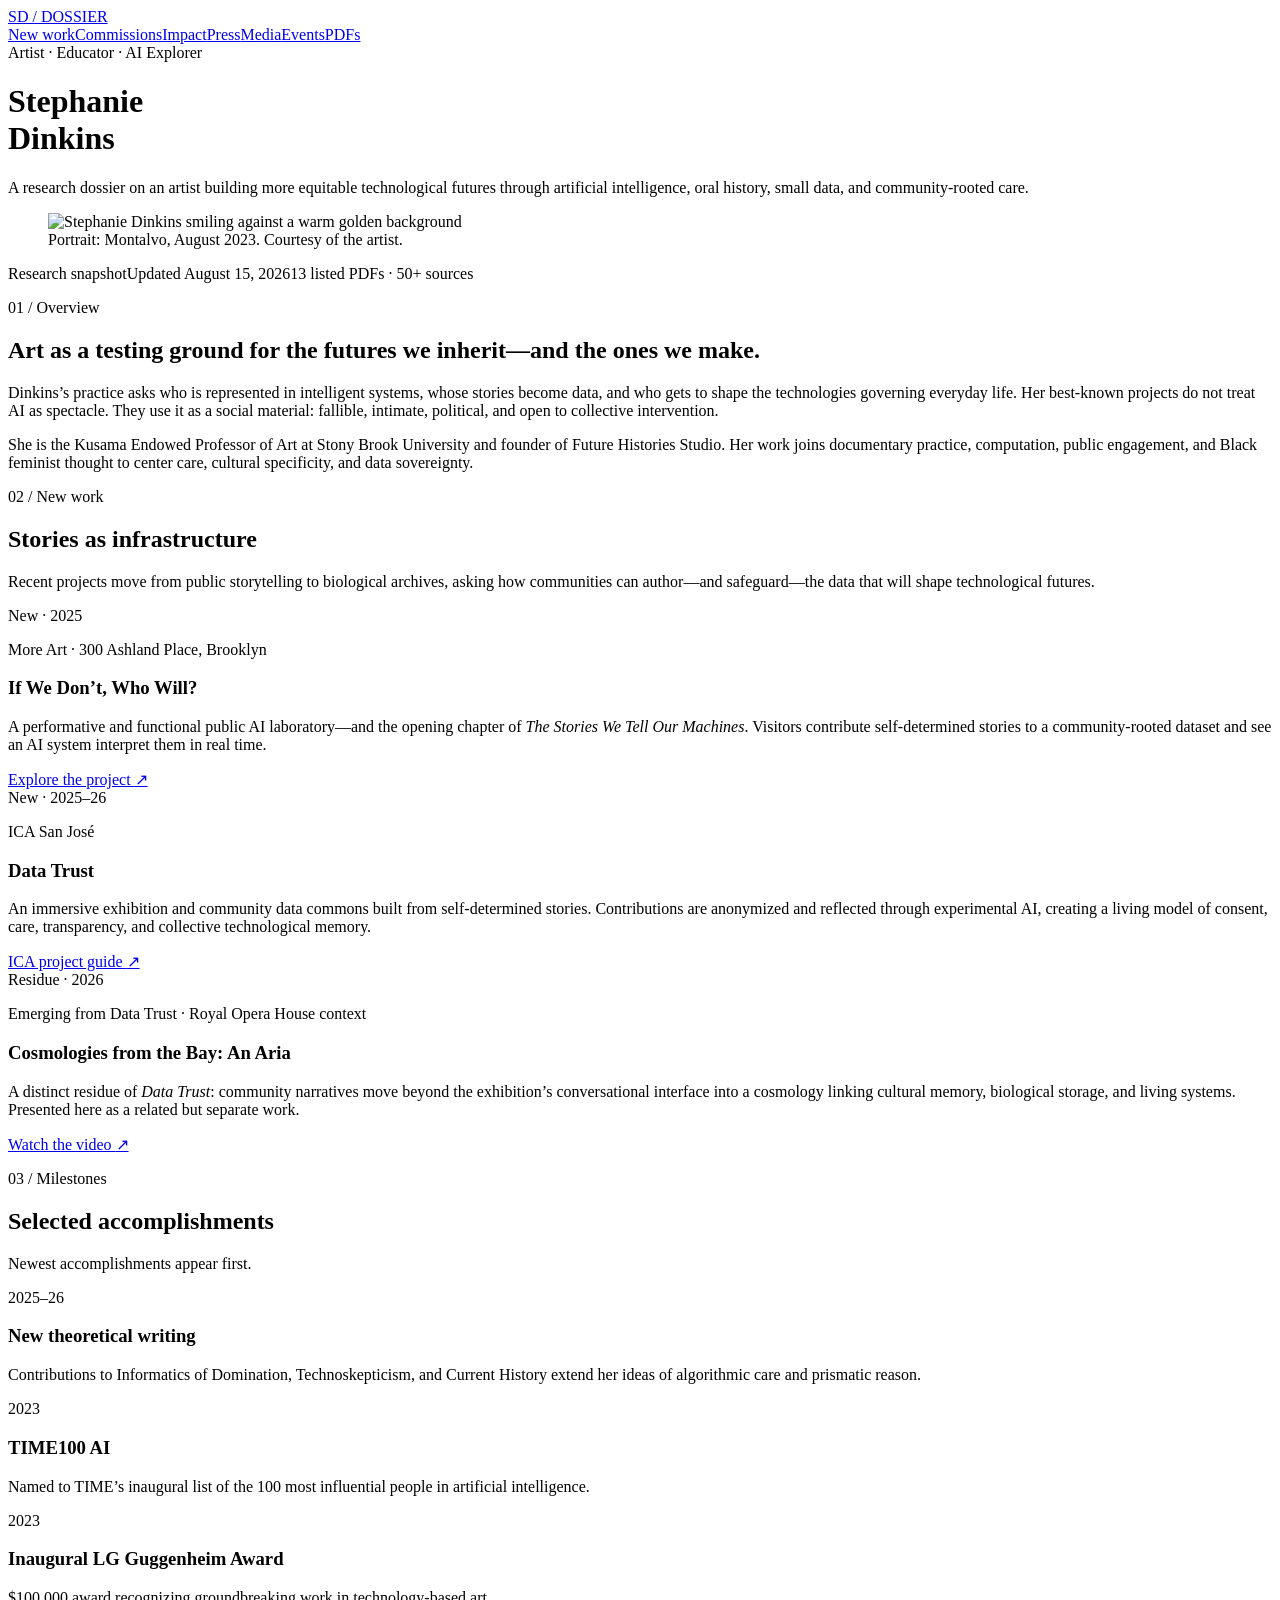
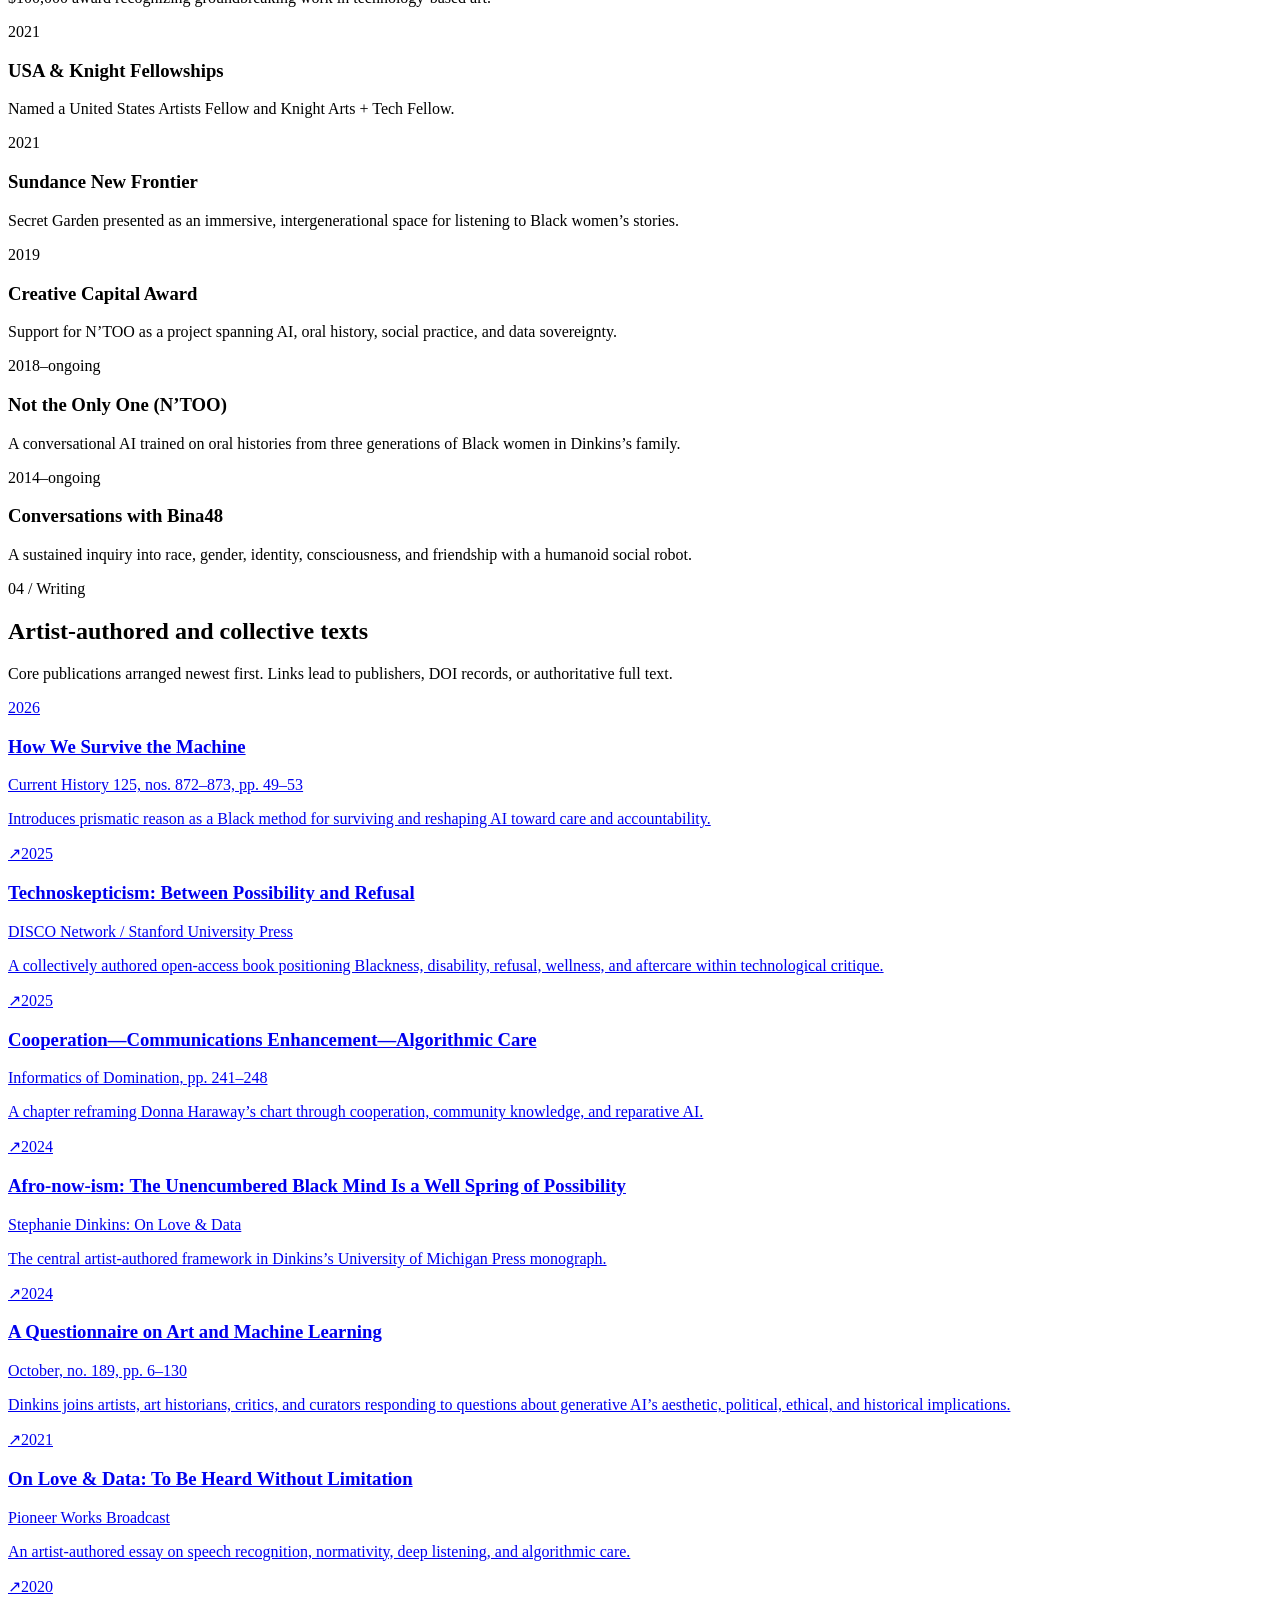
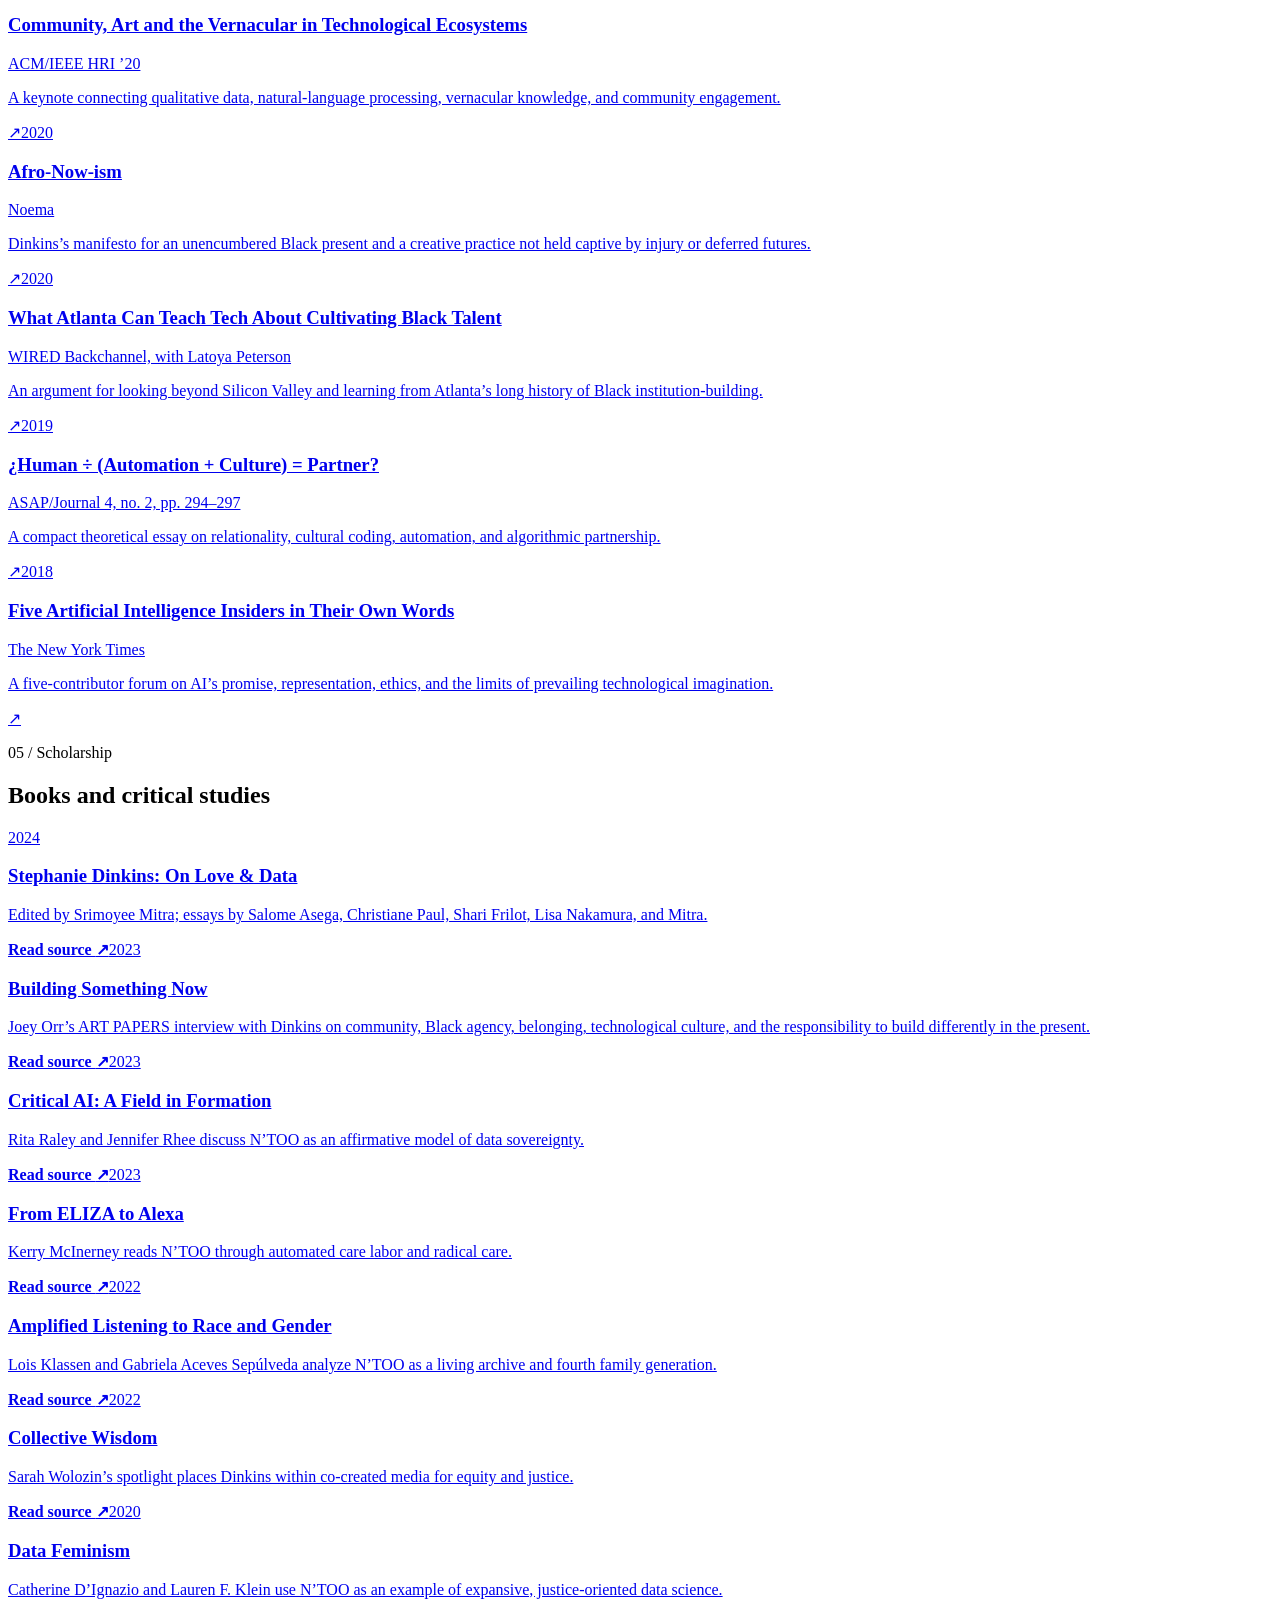
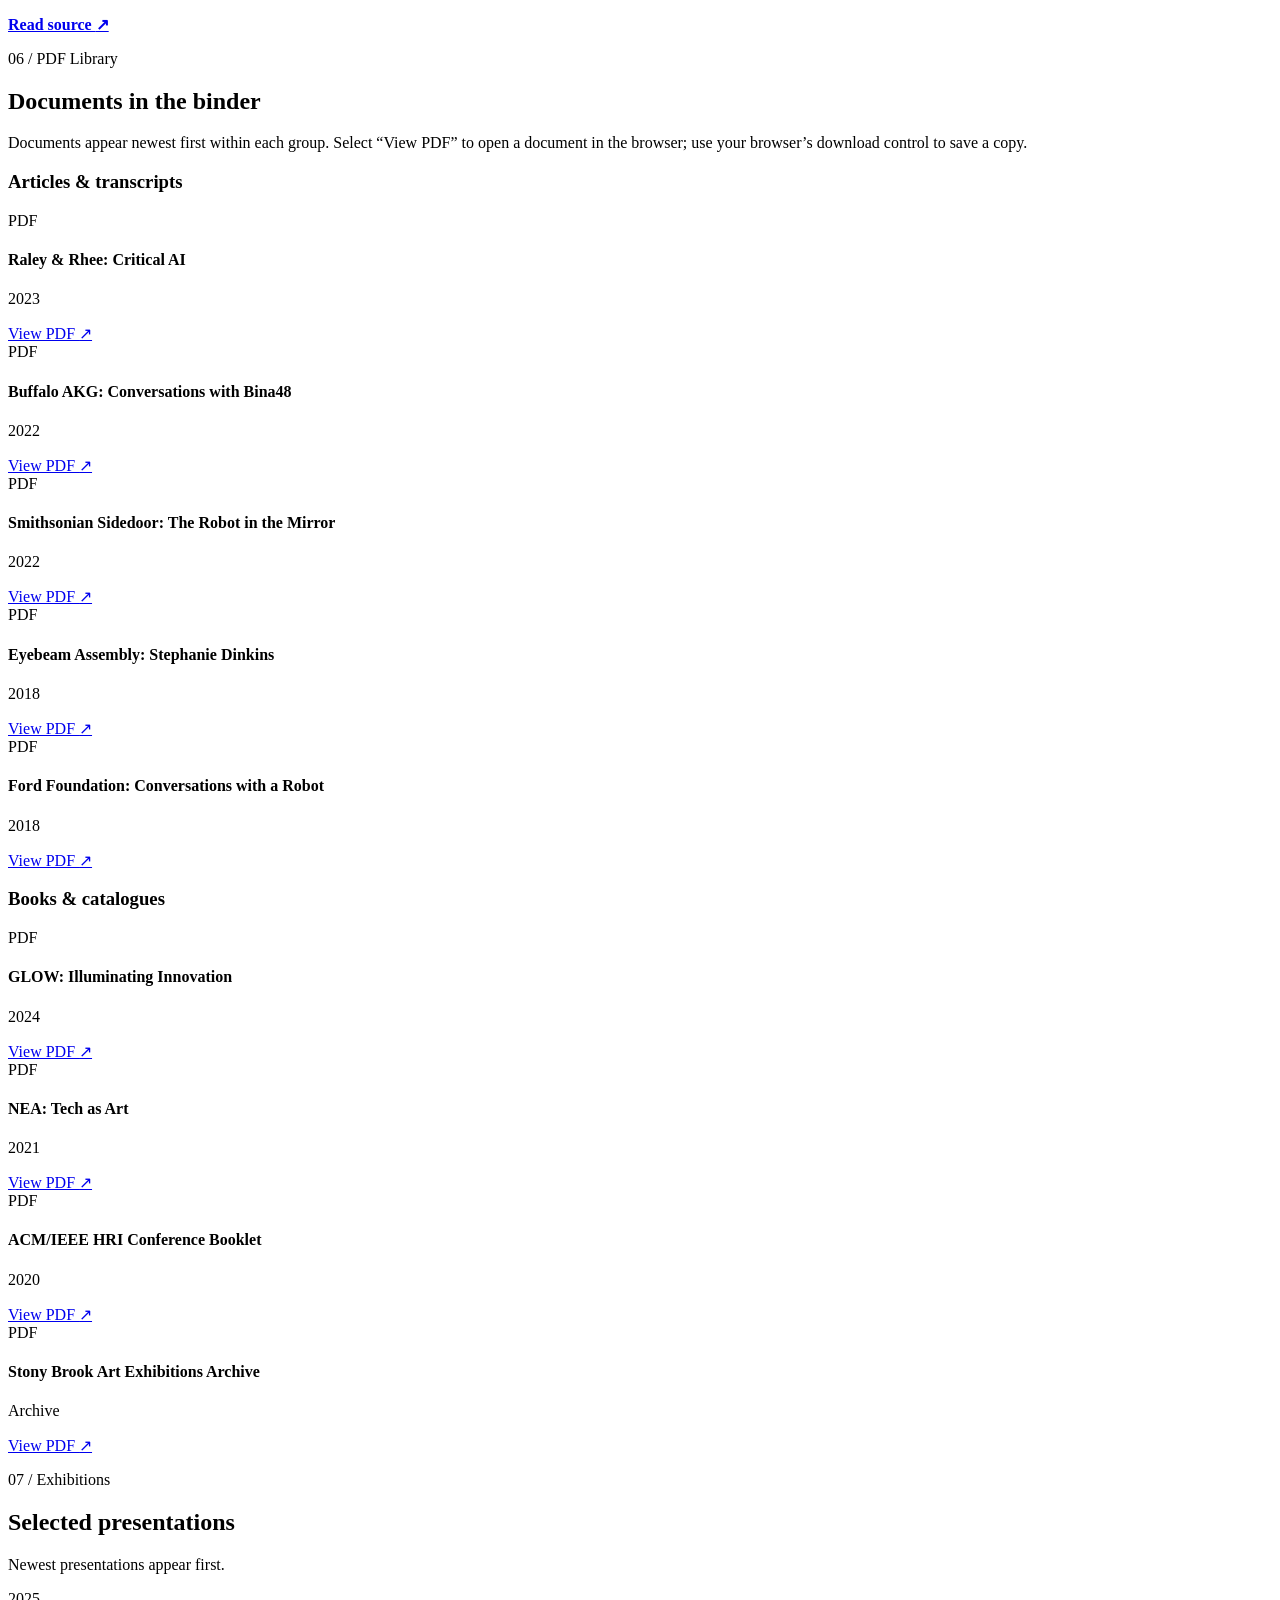
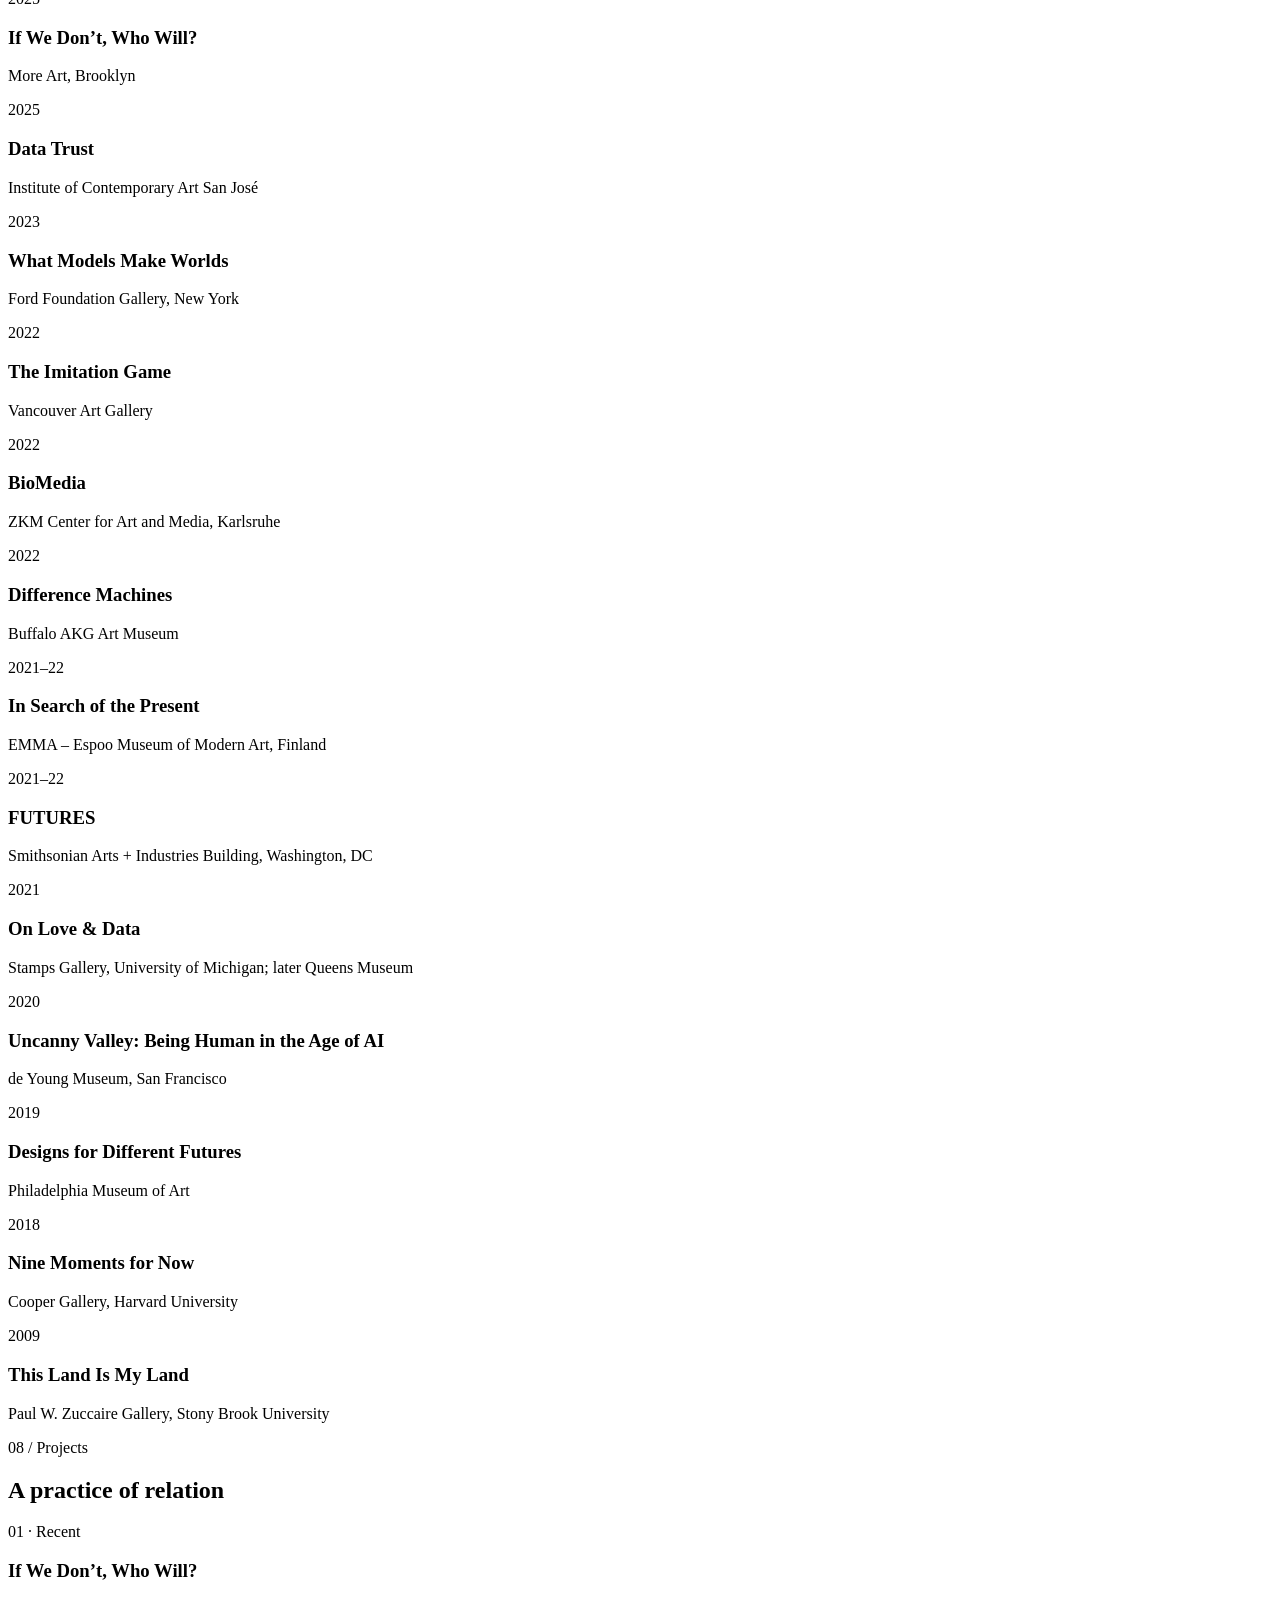
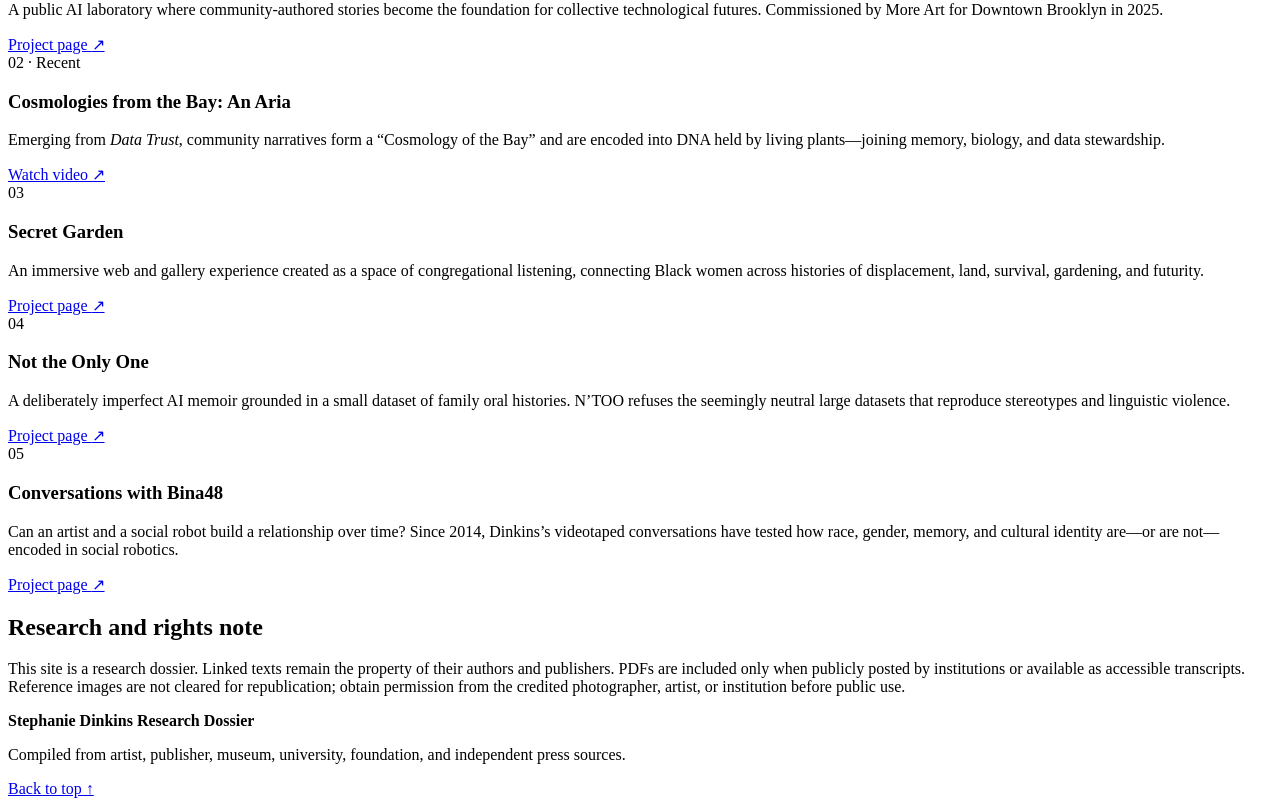
==== commit 2ffc6a72: "Add press and reviews page" ====
--- a/index.html
+++ b/index.html
@@ -1,4 +1,4 @@
-<!DOCTYPE html><html lang="en"><head><meta charSet="utf-8"/><meta name="viewport" content="width=device-width, initial-scale=1"/><link rel="preload" href="/stephanie_dinkins_research/images/Stephanie_Dinkins_Montalvo_2023_smile.jpg" as="image"/><link rel="stylesheet" href="/stephanie_dinkins_research/_next/static/css/index.Fs0EXTGz.css" data-rsc-css-href="/stephanie_dinkins_research/_next/static/css/index.Fs0EXTGz.css" data-precedence="vite-rsc/importer-resources"/><title>Stephanie Dinkins — Research Dossier</title><meta name="description" content="A readable research dossier on Stephanie Dinkins: accomplishments, writing, scholarship, exhibitions, projects, press, and a PDF library."/><meta property="og:title" content="Stephanie Dinkins — Research Dossier"/><meta property="og:description" content="Art, AI, oral history, care, writing, exhibitions, press, and a 16-document PDF library."/><meta property="og:type" content="website"/><meta property="og:image" content="https://sdink.github.io/stephanie_dinkins_research/og.png"/><meta property="og:image:width" content="1200"/><meta property="og:image:height" content="630"/><meta property="og:image:alt" content="Stephanie Dinkins Research Dossier"/><meta name="twitter:card" content="summary_large_image"/><meta name="twitter:title" content="Stephanie Dinkins — Research Dossier"/><meta name="twitter:description" content="Art, AI, oral history, care, writing, exhibitions, press, and a 16-document PDF library."/><meta name="twitter:image" content="https://sdink.github.io/stephanie_dinkins_research/og.png"/><link rel="shortcut icon" href="/stephanie_dinkins_research/favicon.svg"/><link rel="icon" href="/stephanie_dinkins_research/favicon.svg"/>
+<!DOCTYPE html><html lang="en"><head><meta charSet="utf-8"/><meta name="viewport" content="width=device-width, initial-scale=1"/><link rel="preload" href="/stephanie_dinkins_research/images/Stephanie_Dinkins_Montalvo_2023_smile.jpg" as="image"/><link rel="stylesheet" href="/stephanie_dinkins_research/_next/static/css/index.BXKnj9No.css" data-rsc-css-href="/stephanie_dinkins_research/_next/static/css/index.BXKnj9No.css" data-precedence="vite-rsc/importer-resources"/><title>Stephanie Dinkins — Research Dossier</title><meta name="description" content="A readable research dossier on Stephanie Dinkins: accomplishments, writing, scholarship, exhibitions, projects, press, and a PDF library."/><meta property="og:title" content="Stephanie Dinkins — Research Dossier"/><meta property="og:description" content="Art, AI, oral history, care, writing, exhibitions, press, and a 16-document PDF library."/><meta property="og:type" content="website"/><meta property="og:image" content="https://sdink.github.io/stephanie_dinkins_research/og.png"/><meta property="og:image:width" content="1200"/><meta property="og:image:height" content="630"/><meta property="og:image:alt" content="Stephanie Dinkins Research Dossier"/><meta name="twitter:card" content="summary_large_image"/><meta name="twitter:title" content="Stephanie Dinkins — Research Dossier"/><meta name="twitter:description" content="Art, AI, oral history, care, writing, exhibitions, press, and a 16-document PDF library."/><meta name="twitter:image" content="https://sdink.github.io/stephanie_dinkins_research/og.png"/><link rel="shortcut icon" href="/stephanie_dinkins_research/favicon.svg"/><link rel="icon" href="/stephanie_dinkins_research/favicon.svg"/>
 <link rel="preload" href="/stephanie_dinkins_research/_next/static/_vinext_fonts/inter-9df0d028785c/inter-1ab1ad55.woff2" as="font" type="font/woff2" crossorigin />
 <style data-vinext-fonts>/* cyrillic-ext */
 @font-face {
@@ -77,4 +77,4 @@
 
 .__variable_inter_0vsvfqw { --font-site: 'Inter', 'Inter Fallback'; }
 </style>
-</head><body class="__variable_inter_0vsvfqw"><main><header class="hero" id="top"><nav><a class="wordmark" href="#top">SD / DOSSIER</a><div><a href="#new-work">New work</a><a href="/stephanie_dinkins_research/commissions">Commissions</a><a href="/stephanie_dinkins_research/impact">Impact</a><a href="/stephanie_dinkins_research/media">Media</a><a href="/stephanie_dinkins_research/events">Events</a><a href="#library">PDFs</a></div></nav><div class="heroGrid"><div class="eyebrow">Artist · Educator · AI Explorer</div><h1>Stephanie<br/>Dinkins</h1><p class="dek">A research dossier on an artist building more equitable technological futures through artificial intelligence, oral history, small data, and community-rooted care.</p><figure><img src="/stephanie_dinkins_research/images/Stephanie_Dinkins_Montalvo_2023_smile.jpg" alt="Stephanie Dinkins smiling against a warm golden background"/><figcaption>Portrait: Montalvo, August 2023. Courtesy of the artist.</figcaption></figure></div><div class="heroMeta"><span>Research snapshot</span><span>Updated August 15, 2026</span><span>13 listed PDFs · 50+ sources</span></div></header><section class="intro" aria-labelledby="overview-title"><p class="sectionNo">01 / Overview</p><h2 id="overview-title">Art as a testing ground for the futures we inherit—and the ones we make.</h2><div class="introCopy"><p>Dinkins’s practice asks who is represented in intelligent systems, whose stories become data, and who gets to shape the technologies governing everyday life. Her best-known projects do not treat AI as spectacle. They use it as a social material: fallible, intimate, political, and open to collective intervention.</p><p>She is the Kusama Endowed Professor of Art at Stony Brook University and founder of Future Histories Studio. Her work joins documentary practice, computation, public engagement, and Black feminist thought to center care, cultural specificity, and data sovereignty.</p></div></section><section id="new-work" class="newWork" aria-labelledby="new-work-title"><div class="sectionHead"><p class="sectionNo">02 / New work</p><h2 id="new-work-title">Stories as infrastructure</h2><p>Recent projects move from public storytelling to biological archives, asking how communities can author—and safeguard—the data that will shape technological futures.</p></div><div class="featureGrid"><article class="feature featurePrimary"><div><span class="newBadge">New · 2025</span><p class="featureKicker">More Art · 300 Ashland Place, Brooklyn</p><h3>If We Don’t, Who Will?</h3></div><p>A performative and functional public AI laboratory—and the opening chapter of <em>The Stories We Tell Our Machines</em>. Visitors contribute self-determined stories to a community-rooted dataset and see an AI system interpret them in real time.</p><a href="https://moreart.org/projects/if-we-dont-who-will/" target="_blank" rel="noreferrer">Explore the project <span aria-hidden="true">↗</span></a></article><article class="feature"><div><span class="newBadge">New · 2025–26</span><p class="featureKicker">ICA San José</p><h3>Data Trust</h3></div><p>An immersive exhibition and community data commons built from self-determined stories. Contributions are anonymized and reflected through experimental AI, creating a living model of consent, care, transparency, and collective technological memory.</p><a href="https://www.icasanjose.org/library/datatrustfaq/" target="_blank" rel="noreferrer">ICA project guide <span aria-hidden="true">↗</span></a></article><article class="feature featureResidue"><div><span class="newBadge">Residue · 2026</span><p class="featureKicker">Emerging from Data Trust · Royal Opera House context</p><h3>Cosmologies from the Bay: An Aria</h3></div><p>A distinct residue of <em>Data Trust</em>: community narratives move beyond the exhibition’s conversational interface into a cosmology linking cultural memory, biological storage, and living systems. Presented here as a related but separate work.</p><a href="https://vimeo.com/1207888782" target="_blank" rel="noreferrer">Watch the video <span aria-hidden="true">↗</span></a></article></div></section><section class="timeline" aria-labelledby="milestones-title"><div class="sectionHead"><p class="sectionNo">03 / Milestones</p><h2 id="milestones-title">Selected accomplishments</h2><p>Newest accomplishments appear first.</p></div><div class="timelineList"><article><time>2025–26</time><h3>New theoretical writing</h3><p>Contributions to Informatics of Domination, Technoskepticism, and Current History extend her ideas of algorithmic care and prismatic reason.</p></article><article><time>2023</time><h3>TIME100 AI</h3><p>Named to TIME’s inaugural list of the 100 most influential people in artificial intelligence.</p></article><article><time>2023</time><h3>Inaugural LG Guggenheim Award</h3><p>$100,000 award recognizing groundbreaking work in technology-based art.</p></article><article><time>2021</time><h3>USA &amp; Knight Fellowships</h3><p>Named a United States Artists Fellow and Knight Arts + Tech Fellow.</p></article><article><time>2021</time><h3>Sundance New Frontier</h3><p>Secret Garden presented as an immersive, intergenerational space for listening to Black women’s stories.</p></article><article><time>2019</time><h3>Creative Capital Award</h3><p>Support for N’TOO as a project spanning AI, oral history, social practice, and data sovereignty.</p></article><article><time>2018–ongoing</time><h3>Not the Only One (N’TOO)</h3><p>A conversational AI trained on oral histories from three generations of Black women in Dinkins’s family.</p></article><article><time>2014–ongoing</time><h3>Conversations with Bina48</h3><p>A sustained inquiry into race, gender, identity, consciousness, and friendship with a humanoid social robot.</p></article></div></section><section id="writing" class="writing" aria-labelledby="writing-title"><div class="sectionHead"><p class="sectionNo">04 / Writing</p><h2 id="writing-title">Artist-authored and collective texts</h2><p>Core publications arranged newest first. Links lead to publishers, DOI records, or authoritative full text.</p></div><div class="publicationList"><a class="publication" href="https://doi.org/10.1525/curh.2026.125.872-873.49" target="_blank" rel="noreferrer"><time>2026</time><div><h3>How We Survive the Machine</h3><p class="venue">Current History 125, nos. 872–873, pp. 49–53</p><p>Introduces prismatic reason as a Black method for surviving and reshaping AI toward care and accountability.</p></div><span aria-hidden="true">↗</span></a><a class="publication" href="https://doi.org/10.21627/9781503641365" target="_blank" rel="noreferrer"><time>2025</time><div><h3>Technoskepticism: Between Possibility and Refusal</h3><p class="venue">DISCO Network / Stanford University Press</p><p>A collectively authored open-access book positioning Blackness, disability, refusal, wellness, and aftercare within technological critique.</p></div><span aria-hidden="true">↗</span></a><a class="publication" href="https://www.dukeupress.edu/informatics-of-domination" target="_blank" rel="noreferrer"><time>2025</time><div><h3>Cooperation—Communications Enhancement—Algorithmic Care</h3><p class="venue">Informatics of Domination, pp. 241–248</p><p>A chapter reframing Donna Haraway’s chart through cooperation, community knowledge, and reparative AI.</p></div><span aria-hidden="true">↗</span></a><a class="publication" href="https://doi.org/10.3998/mpub.12742314" target="_blank" rel="noreferrer"><time>2024</time><div><h3>Afro-now-ism: The Unencumbered Black Mind Is a Well Spring of Possibility</h3><p class="venue">Stephanie Dinkins: On Love &amp; Data</p><p>The central artist-authored framework in Dinkins’s University of Michigan Press monograph.</p></div><span aria-hidden="true">↗</span></a><a class="publication" href="https://doi.org/10.1162/octo_a_00533" target="_blank" rel="noreferrer"><time>2024</time><div><h3>A Questionnaire on Art and Machine Learning</h3><p class="venue">October, no. 189, pp. 6–130</p><p>Dinkins joins artists, art historians, critics, and curators responding to questions about generative AI’s aesthetic, political, ethical, and historical implications.</p></div><span aria-hidden="true">↗</span></a><a class="publication" href="https://pioneerworks.org/broadcast/on-love-and-data-stephanie-dinkins" target="_blank" rel="noreferrer"><time>2021</time><div><h3>On Love &amp; Data: To Be Heard Without Limitation</h3><p class="venue">Pioneer Works Broadcast</p><p>An artist-authored essay on speech recognition, normativity, deep listening, and algorithmic care.</p></div><span aria-hidden="true">↗</span></a><a class="publication" href="https://doi.org/10.1145/3319502.3374844" target="_blank" rel="noreferrer"><time>2020</time><div><h3>Community, Art and the Vernacular in Technological Ecosystems</h3><p class="venue">ACM/IEEE HRI ’20</p><p>A keynote connecting qualitative data, natural-language processing, vernacular knowledge, and community engagement.</p></div><span aria-hidden="true">↗</span></a><a class="publication" href="https://www.noemamag.com/afro-now-ism" target="_blank" rel="noreferrer"><time>2020</time><div><h3>Afro-Now-ism</h3><p class="venue">Noema</p><p>Dinkins’s manifesto for an unencumbered Black present and a creative practice not held captive by injury or deferred futures.</p></div><span aria-hidden="true">↗</span></a><a class="publication" href="https://www.wired.com/story/what-atlanta-can-teach-tech-about-cultivating-black-talent/" target="_blank" rel="noreferrer"><time>2020</time><div><h3>What Atlanta Can Teach Tech About Cultivating Black Talent</h3><p class="venue">WIRED Backchannel, with Latoya Peterson</p><p>An argument for looking beyond Silicon Valley and learning from Atlanta’s long history of Black institution-building.</p></div><span aria-hidden="true">↗</span></a><a class="publication" href="https://doi.org/10.1353/asa.2019.0022" target="_blank" rel="noreferrer"><time>2019</time><div><h3>¿Human ÷ (Automation + Culture) = Partner?</h3><p class="venue">ASAP/Journal 4, no. 2, pp. 294–297</p><p>A compact theoretical essay on relationality, cultural coding, automation, and algorithmic partnership.</p></div><span aria-hidden="true">↗</span></a><a class="publication" href="https://www.nytimes.com/2018/10/19/business/five-artificial-intelligence-insiders-in-their-own-words.html" target="_blank" rel="noreferrer"><time>2018</time><div><h3>Five Artificial Intelligence Insiders in Their Own Words</h3><p class="venue">The New York Times</p><p>A five-contributor forum on AI’s promise, representation, ethics, and the limits of prevailing technological imagination.</p></div><span aria-hidden="true">↗</span></a></div></section><section class="scholarship" aria-labelledby="scholarship-title"><div class="sectionHead"><p class="sectionNo">05 / Scholarship</p><h2 id="scholarship-title">Books and critical studies</h2></div><div class="cards"><a href="https://press.umich.edu/Books/S/Stephanie-Dinkins2" target="_blank" rel="noreferrer" class="card"><span>2024</span><h3>Stephanie Dinkins: On Love &amp; Data</h3><p>Edited by Srimoyee Mitra; essays by Salome Asega, Christiane Paul, Shari Frilot, Lisa Nakamura, and Mitra.</p><b>Read source <span aria-hidden="true">↗</span></b></a><a href="https://www.artpapers.org/stephanie-dinkins-building-something-now/" target="_blank" rel="noreferrer" class="card"><span>2023</span><h3>Building Something Now</h3><p>Joey Orr’s ART PAPERS interview with Dinkins on community, Black agency, belonging, technological culture, and the responsibility to build differently in the present.</p><b>Read source <span aria-hidden="true">↗</span></b></a><a href="/stephanie_dinkins_research/library/2023_Raley_AI_art_article.pdf" target="_blank" rel="noreferrer" class="card"><span>2023</span><h3>Critical AI: A Field in Formation</h3><p>Rita Raley and Jennifer Rhee discuss N’TOO as an affirmative model of data sovereignty.</p><b>Read source <span aria-hidden="true">↗</span></b></a><a href="https://academic.oup.com/book/55103/chapter/423910432" target="_blank" rel="noreferrer" class="card"><span>2023</span><h3>From ELIZA to Alexa</h3><p>Kerry McInerney reads N’TOO through automated care labor and radical care.</p><b>Read source <span aria-hidden="true">↗</span></b></a><a href="https://doi.org/10.21900/j.median.v18i1.841" target="_blank" rel="noreferrer" class="card"><span>2022</span><h3>Amplified Listening to Race and Gender</h3><p>Lois Klassen and Gabriela Aceves Sepúlveda analyze N’TOO as a living archive and fourth family generation.</p><b>Read source <span aria-hidden="true">↗</span></b></a><a href="https://direct.mit.edu/books/oa-monograph/5467/Collective-WisdomCo-Creating-Media-for-Equity" target="_blank" rel="noreferrer" class="card"><span>2022</span><h3>Collective Wisdom</h3><p>Sarah Wolozin’s spotlight places Dinkins within co-created media for equity and justice.</p><b>Read source <span aria-hidden="true">↗</span></b></a><a href="https://data-feminism.mitpress.mit.edu/" target="_blank" rel="noreferrer" class="card"><span>2020</span><h3>Data Feminism</h3><p>Catherine D’Ignazio and Lauren F. Klein use N’TOO as an example of expansive, justice-oriented data science.</p><b>Read source <span aria-hidden="true">↗</span></b></a></div></section><section id="library" class="library" aria-labelledby="library-title"><div class="sectionHead"><p class="sectionNo">06 / PDF Library</p><h2 id="library-title">Documents in the binder</h2><p>Documents appear newest first within each group. Select “View PDF” to open a document in the browser; use your browser’s download control to save a copy.</p></div><div class="pdfGroup"><h3>Articles &amp; transcripts</h3><div><article class="pdfRow"><span class="pdfIcon">PDF</span><div><h4>Raley &amp; Rhee: Critical AI</h4><p>2023</p></div><a href="/stephanie_dinkins_research/library/2023_Raley_AI_art_article.pdf" target="_blank" rel="noreferrer">View PDF <span aria-hidden="true">↗</span></a></article><article class="pdfRow"><span class="pdfIcon">PDF</span><div><h4>Buffalo AKG: Conversations with Bina48</h4><p>2022</p></div><a href="/stephanie_dinkins_research/library/2022_Buffalo_AKG_Conversations_with_Bina48_transcript.pdf" target="_blank" rel="noreferrer">View PDF <span aria-hidden="true">↗</span></a></article><article class="pdfRow"><span class="pdfIcon">PDF</span><div><h4>Smithsonian Sidedoor: The Robot in the Mirror</h4><p>2022</p></div><a href="/stephanie_dinkins_research/library/2022_Smithsonian_Robot_in_the_Mirror_transcript.pdf" target="_blank" rel="noreferrer">View PDF <span aria-hidden="true">↗</span></a></article><article class="pdfRow"><span class="pdfIcon">PDF</span><div><h4>Eyebeam Assembly: Stephanie Dinkins</h4><p>2018</p></div><a href="/stephanie_dinkins_research/library/2018_Eyebeam_Assembly_Dinkins_transcript.pdf" target="_blank" rel="noreferrer">View PDF <span aria-hidden="true">↗</span></a></article><article class="pdfRow"><span class="pdfIcon">PDF</span><div><h4>Ford Foundation: Conversations with a Robot</h4><p>2018</p></div><a href="/stephanie_dinkins_research/library/2018_Ford_Foundation_Conversations_with_a_Robot_transcript.pdf" target="_blank" rel="noreferrer">View PDF <span aria-hidden="true">↗</span></a></article></div></div><div class="pdfGroup"><h3>Books &amp; catalogues</h3><div><article class="pdfRow"><span class="pdfIcon">PDF</span><div><h4>GLOW: Illuminating Innovation</h4><p>2024</p></div><a href="/stephanie_dinkins_research/library/2024_GLOW_exhibition_brochure.pdf" target="_blank" rel="noreferrer">View PDF <span aria-hidden="true">↗</span></a></article><article class="pdfRow"><span class="pdfIcon">PDF</span><div><h4>NEA: Tech as Art</h4><p>2021</p></div><a href="/stephanie_dinkins_research/library/2021_NEAA_Tech_as_Art.pdf" target="_blank" rel="noreferrer">View PDF <span aria-hidden="true">↗</span></a></article><article class="pdfRow"><span class="pdfIcon">PDF</span><div><h4>ACM/IEEE HRI Conference Booklet</h4><p>2020</p></div><a href="/stephanie_dinkins_research/library/2020_HRI_conference_booklet.pdf" target="_blank" rel="noreferrer">View PDF <span aria-hidden="true">↗</span></a></article><article class="pdfRow"><span class="pdfIcon">PDF</span><div><h4>Stony Brook Art Exhibitions Archive</h4><p>Archive</p></div><a href="/stephanie_dinkins_research/library/Stony_Brook_Art_Exhibitions_archive.pdf" target="_blank" rel="noreferrer">View PDF <span aria-hidden="true">↗</span></a></article></div></div></section><section id="exhibitions" class="exhibitions" aria-labelledby="exhibitions-title"><div class="sectionHead"><p class="sectionNo">07 / Exhibitions</p><h2 id="exhibitions-title">Selected presentations</h2><p>Newest presentations appear first.</p></div><div class="exhibitionList"><article><time>2025</time><h3>If We Don’t, Who Will?</h3><p>More Art, Brooklyn</p></article><article><time>2025</time><h3>Data Trust</h3><p>Institute of Contemporary Art San José</p></article><article><time>2023</time><h3>What Models Make Worlds</h3><p>Ford Foundation Gallery, New York</p></article><article><time>2022</time><h3>The Imitation Game</h3><p>Vancouver Art Gallery</p></article><article><time>2022</time><h3>BioMedia</h3><p>ZKM Center for Art and Media, Karlsruhe</p></article><article><time>2022</time><h3>Difference Machines</h3><p>Buffalo AKG Art Museum</p></article><article><time>2021–22</time><h3>In Search of the Present</h3><p>EMMA – Espoo Museum of Modern Art, Finland</p></article><article><time>2021–22</time><h3>FUTURES</h3><p>Smithsonian Arts + Industries Building, Washington, DC</p></article><article><time>2021</time><h3>On Love &amp; Data</h3><p>Stamps Gallery, University of Michigan; later Queens Museum</p></article><article><time>2020</time><h3>Uncanny Valley: Being Human in the Age of AI</h3><p>de Young Museum, San Francisco</p></article><article><time>2019</time><h3>Designs for Different Futures</h3><p>Philadelphia Museum of Art</p></article><article><time>2018</time><h3>Nine Moments for Now</h3><p>Cooper Gallery, Harvard University</p></article><article><time>2009</time><h3>This Land Is My Land</h3><p>Paul W. Zuccaire Gallery, Stony Brook University</p></article></div></section><section class="projects" aria-labelledby="projects-title"><div class="sectionHead"><p class="sectionNo">08 / Projects</p><h2 id="projects-title">A practice of relation</h2></div><div class="projectGrid"><article class="projectRecent"><span>01 · Recent</span><h3>If We Don’t, Who Will?</h3><p>A public AI laboratory where community-authored stories become the foundation for collective technological futures. Commissioned by More Art for Downtown Brooklyn in 2025.</p><a href="https://moreart.org/projects/if-we-dont-who-will/" target="_blank" rel="noreferrer">Project page <span aria-hidden="true">↗</span></a></article><article class="projectRecent"><span>02 · Recent</span><h3>Cosmologies from the Bay: An Aria</h3><p>Emerging from <em>Data Trust</em>, community narratives form a “Cosmology of the Bay” and are encoded into DNA held by living plants—joining memory, biology, and data stewardship.</p><a href="https://vimeo.com/1207888782" target="_blank" rel="noreferrer">Watch video <span aria-hidden="true">↗</span></a></article><article><span>03</span><h3>Secret Garden</h3><p>An immersive web and gallery experience created as a space of congregational listening, connecting Black women across histories of displacement, land, survival, gardening, and futurity.</p><a href="https://www.onx.studio/onx-programming/bodies-in-space-extended-realities-in-live-performance-8yrjy" target="_blank" rel="noreferrer">Project page <span aria-hidden="true">↗</span></a></article><article><span>04</span><h3>Not the Only One</h3><p>A deliberately imperfect AI memoir grounded in a small dataset of family oral histories. N’TOO refuses the seemingly neutral large datasets that reproduce stereotypes and linguistic violence.</p><a href="https://www.stephaniedinkins.com/ntoo.html" target="_blank" rel="noreferrer">Project page <span aria-hidden="true">↗</span></a></article><article><span>05</span><h3>Conversations with Bina48</h3><p>Can an artist and a social robot build a relationship over time? Since 2014, Dinkins’s videotaped conversations have tested how race, gender, memory, and cultural identity are—or are not—encoded in social robotics.</p><a href="https://www.stephaniedinkins.com/conversations-with-bina48.html" target="_blank" rel="noreferrer">Project page <span aria-hidden="true">↗</span></a></article></div></section><aside class="rights"><h2>Research and rights note</h2><p>This site is a research dossier. Linked texts remain the property of their authors and publishers. PDFs are included only when publicly posted by institutions or available as accessible transcripts. Reference images are not cleared for republication; obtain permission from the credited photographer, artist, or institution before public use.</p></aside><footer><div><strong>Stephanie Dinkins Research Dossier</strong><p>Compiled from artist, publisher, museum, university, foundation, and independent press sources.</p></div><a href="#top">Back to top ↑</a></footer></main></body></html>+</head><body class="__variable_inter_0vsvfqw"><main><header class="hero" id="top"><nav><a class="wordmark" href="#top">SD / DOSSIER</a><div><a href="#new-work">New work</a><a href="/stephanie_dinkins_research/commissions">Commissions</a><a href="/stephanie_dinkins_research/impact">Impact</a><a href="/stephanie_dinkins_research/press">Press</a><a href="/stephanie_dinkins_research/media">Media</a><a href="/stephanie_dinkins_research/events">Events</a><a href="#library">PDFs</a></div></nav><div class="heroGrid"><div class="eyebrow">Artist · Educator · AI Explorer</div><h1>Stephanie<br/>Dinkins</h1><p class="dek">A research dossier on an artist building more equitable technological futures through artificial intelligence, oral history, small data, and community-rooted care.</p><figure><img src="/stephanie_dinkins_research/images/Stephanie_Dinkins_Montalvo_2023_smile.jpg" alt="Stephanie Dinkins smiling against a warm golden background"/><figcaption>Portrait: Montalvo, August 2023. Courtesy of the artist.</figcaption></figure></div><div class="heroMeta"><span>Research snapshot</span><span>Updated August 15, 2026</span><span>13 listed PDFs · 50+ sources</span></div></header><section class="intro" aria-labelledby="overview-title"><p class="sectionNo">01 / Overview</p><h2 id="overview-title">Art as a testing ground for the futures we inherit—and the ones we make.</h2><div class="introCopy"><p>Dinkins’s practice asks who is represented in intelligent systems, whose stories become data, and who gets to shape the technologies governing everyday life. Her best-known projects do not treat AI as spectacle. They use it as a social material: fallible, intimate, political, and open to collective intervention.</p><p>She is the Kusama Endowed Professor of Art at Stony Brook University and founder of Future Histories Studio. Her work joins documentary practice, computation, public engagement, and Black feminist thought to center care, cultural specificity, and data sovereignty.</p></div></section><section id="new-work" class="newWork" aria-labelledby="new-work-title"><div class="sectionHead"><p class="sectionNo">02 / New work</p><h2 id="new-work-title">Stories as infrastructure</h2><p>Recent projects move from public storytelling to biological archives, asking how communities can author—and safeguard—the data that will shape technological futures.</p></div><div class="featureGrid"><article class="feature featurePrimary"><div><span class="newBadge">New · 2025</span><p class="featureKicker">More Art · 300 Ashland Place, Brooklyn</p><h3>If We Don’t, Who Will?</h3></div><p>A performative and functional public AI laboratory—and the opening chapter of <em>The Stories We Tell Our Machines</em>. Visitors contribute self-determined stories to a community-rooted dataset and see an AI system interpret them in real time.</p><a href="https://moreart.org/projects/if-we-dont-who-will/" target="_blank" rel="noreferrer">Explore the project <span aria-hidden="true">↗</span></a></article><article class="feature"><div><span class="newBadge">New · 2025–26</span><p class="featureKicker">ICA San José</p><h3>Data Trust</h3></div><p>An immersive exhibition and community data commons built from self-determined stories. Contributions are anonymized and reflected through experimental AI, creating a living model of consent, care, transparency, and collective technological memory.</p><a href="https://www.icasanjose.org/library/datatrustfaq/" target="_blank" rel="noreferrer">ICA project guide <span aria-hidden="true">↗</span></a></article><article class="feature featureResidue"><div><span class="newBadge">Residue · 2026</span><p class="featureKicker">Emerging from Data Trust · Royal Opera House context</p><h3>Cosmologies from the Bay: An Aria</h3></div><p>A distinct residue of <em>Data Trust</em>: community narratives move beyond the exhibition’s conversational interface into a cosmology linking cultural memory, biological storage, and living systems. Presented here as a related but separate work.</p><a href="https://vimeo.com/1207888782" target="_blank" rel="noreferrer">Watch the video <span aria-hidden="true">↗</span></a></article></div></section><section class="timeline" aria-labelledby="milestones-title"><div class="sectionHead"><p class="sectionNo">03 / Milestones</p><h2 id="milestones-title">Selected accomplishments</h2><p>Newest accomplishments appear first.</p></div><div class="timelineList"><article><time>2025–26</time><h3>New theoretical writing</h3><p>Contributions to Informatics of Domination, Technoskepticism, and Current History extend her ideas of algorithmic care and prismatic reason.</p></article><article><time>2023</time><h3>TIME100 AI</h3><p>Named to TIME’s inaugural list of the 100 most influential people in artificial intelligence.</p></article><article><time>2023</time><h3>Inaugural LG Guggenheim Award</h3><p>$100,000 award recognizing groundbreaking work in technology-based art.</p></article><article><time>2021</time><h3>USA &amp; Knight Fellowships</h3><p>Named a United States Artists Fellow and Knight Arts + Tech Fellow.</p></article><article><time>2021</time><h3>Sundance New Frontier</h3><p>Secret Garden presented as an immersive, intergenerational space for listening to Black women’s stories.</p></article><article><time>2019</time><h3>Creative Capital Award</h3><p>Support for N’TOO as a project spanning AI, oral history, social practice, and data sovereignty.</p></article><article><time>2018–ongoing</time><h3>Not the Only One (N’TOO)</h3><p>A conversational AI trained on oral histories from three generations of Black women in Dinkins’s family.</p></article><article><time>2014–ongoing</time><h3>Conversations with Bina48</h3><p>A sustained inquiry into race, gender, identity, consciousness, and friendship with a humanoid social robot.</p></article></div></section><section id="writing" class="writing" aria-labelledby="writing-title"><div class="sectionHead"><p class="sectionNo">04 / Writing</p><h2 id="writing-title">Artist-authored and collective texts</h2><p>Core publications arranged newest first. Links lead to publishers, DOI records, or authoritative full text.</p></div><div class="publicationList"><a class="publication" href="https://doi.org/10.1525/curh.2026.125.872-873.49" target="_blank" rel="noreferrer"><time>2026</time><div><h3>How We Survive the Machine</h3><p class="venue">Current History 125, nos. 872–873, pp. 49–53</p><p>Introduces prismatic reason as a Black method for surviving and reshaping AI toward care and accountability.</p></div><span aria-hidden="true">↗</span></a><a class="publication" href="https://doi.org/10.21627/9781503641365" target="_blank" rel="noreferrer"><time>2025</time><div><h3>Technoskepticism: Between Possibility and Refusal</h3><p class="venue">DISCO Network / Stanford University Press</p><p>A collectively authored open-access book positioning Blackness, disability, refusal, wellness, and aftercare within technological critique.</p></div><span aria-hidden="true">↗</span></a><a class="publication" href="https://www.dukeupress.edu/informatics-of-domination" target="_blank" rel="noreferrer"><time>2025</time><div><h3>Cooperation—Communications Enhancement—Algorithmic Care</h3><p class="venue">Informatics of Domination, pp. 241–248</p><p>A chapter reframing Donna Haraway’s chart through cooperation, community knowledge, and reparative AI.</p></div><span aria-hidden="true">↗</span></a><a class="publication" href="https://doi.org/10.3998/mpub.12742314" target="_blank" rel="noreferrer"><time>2024</time><div><h3>Afro-now-ism: The Unencumbered Black Mind Is a Well Spring of Possibility</h3><p class="venue">Stephanie Dinkins: On Love &amp; Data</p><p>The central artist-authored framework in Dinkins’s University of Michigan Press monograph.</p></div><span aria-hidden="true">↗</span></a><a class="publication" href="https://doi.org/10.1162/octo_a_00533" target="_blank" rel="noreferrer"><time>2024</time><div><h3>A Questionnaire on Art and Machine Learning</h3><p class="venue">October, no. 189, pp. 6–130</p><p>Dinkins joins artists, art historians, critics, and curators responding to questions about generative AI’s aesthetic, political, ethical, and historical implications.</p></div><span aria-hidden="true">↗</span></a><a class="publication" href="https://pioneerworks.org/broadcast/on-love-and-data-stephanie-dinkins" target="_blank" rel="noreferrer"><time>2021</time><div><h3>On Love &amp; Data: To Be Heard Without Limitation</h3><p class="venue">Pioneer Works Broadcast</p><p>An artist-authored essay on speech recognition, normativity, deep listening, and algorithmic care.</p></div><span aria-hidden="true">↗</span></a><a class="publication" href="https://doi.org/10.1145/3319502.3374844" target="_blank" rel="noreferrer"><time>2020</time><div><h3>Community, Art and the Vernacular in Technological Ecosystems</h3><p class="venue">ACM/IEEE HRI ’20</p><p>A keynote connecting qualitative data, natural-language processing, vernacular knowledge, and community engagement.</p></div><span aria-hidden="true">↗</span></a><a class="publication" href="https://www.noemamag.com/afro-now-ism" target="_blank" rel="noreferrer"><time>2020</time><div><h3>Afro-Now-ism</h3><p class="venue">Noema</p><p>Dinkins’s manifesto for an unencumbered Black present and a creative practice not held captive by injury or deferred futures.</p></div><span aria-hidden="true">↗</span></a><a class="publication" href="https://www.wired.com/story/what-atlanta-can-teach-tech-about-cultivating-black-talent/" target="_blank" rel="noreferrer"><time>2020</time><div><h3>What Atlanta Can Teach Tech About Cultivating Black Talent</h3><p class="venue">WIRED Backchannel, with Latoya Peterson</p><p>An argument for looking beyond Silicon Valley and learning from Atlanta’s long history of Black institution-building.</p></div><span aria-hidden="true">↗</span></a><a class="publication" href="https://doi.org/10.1353/asa.2019.0022" target="_blank" rel="noreferrer"><time>2019</time><div><h3>¿Human ÷ (Automation + Culture) = Partner?</h3><p class="venue">ASAP/Journal 4, no. 2, pp. 294–297</p><p>A compact theoretical essay on relationality, cultural coding, automation, and algorithmic partnership.</p></div><span aria-hidden="true">↗</span></a><a class="publication" href="https://www.nytimes.com/2018/10/19/business/five-artificial-intelligence-insiders-in-their-own-words.html" target="_blank" rel="noreferrer"><time>2018</time><div><h3>Five Artificial Intelligence Insiders in Their Own Words</h3><p class="venue">The New York Times</p><p>A five-contributor forum on AI’s promise, representation, ethics, and the limits of prevailing technological imagination.</p></div><span aria-hidden="true">↗</span></a></div></section><section class="scholarship" aria-labelledby="scholarship-title"><div class="sectionHead"><p class="sectionNo">05 / Scholarship</p><h2 id="scholarship-title">Books and critical studies</h2></div><div class="cards"><a href="https://press.umich.edu/Books/S/Stephanie-Dinkins2" target="_blank" rel="noreferrer" class="card"><span>2024</span><h3>Stephanie Dinkins: On Love &amp; Data</h3><p>Edited by Srimoyee Mitra; essays by Salome Asega, Christiane Paul, Shari Frilot, Lisa Nakamura, and Mitra.</p><b>Read source <span aria-hidden="true">↗</span></b></a><a href="https://www.artpapers.org/stephanie-dinkins-building-something-now/" target="_blank" rel="noreferrer" class="card"><span>2023</span><h3>Building Something Now</h3><p>Joey Orr’s ART PAPERS interview with Dinkins on community, Black agency, belonging, technological culture, and the responsibility to build differently in the present.</p><b>Read source <span aria-hidden="true">↗</span></b></a><a href="/stephanie_dinkins_research/library/2023_Raley_AI_art_article.pdf" target="_blank" rel="noreferrer" class="card"><span>2023</span><h3>Critical AI: A Field in Formation</h3><p>Rita Raley and Jennifer Rhee discuss N’TOO as an affirmative model of data sovereignty.</p><b>Read source <span aria-hidden="true">↗</span></b></a><a href="https://academic.oup.com/book/55103/chapter/423910432" target="_blank" rel="noreferrer" class="card"><span>2023</span><h3>From ELIZA to Alexa</h3><p>Kerry McInerney reads N’TOO through automated care labor and radical care.</p><b>Read source <span aria-hidden="true">↗</span></b></a><a href="https://doi.org/10.21900/j.median.v18i1.841" target="_blank" rel="noreferrer" class="card"><span>2022</span><h3>Amplified Listening to Race and Gender</h3><p>Lois Klassen and Gabriela Aceves Sepúlveda analyze N’TOO as a living archive and fourth family generation.</p><b>Read source <span aria-hidden="true">↗</span></b></a><a href="https://direct.mit.edu/books/oa-monograph/5467/Collective-WisdomCo-Creating-Media-for-Equity" target="_blank" rel="noreferrer" class="card"><span>2022</span><h3>Collective Wisdom</h3><p>Sarah Wolozin’s spotlight places Dinkins within co-created media for equity and justice.</p><b>Read source <span aria-hidden="true">↗</span></b></a><a href="https://data-feminism.mitpress.mit.edu/" target="_blank" rel="noreferrer" class="card"><span>2020</span><h3>Data Feminism</h3><p>Catherine D’Ignazio and Lauren F. Klein use N’TOO as an example of expansive, justice-oriented data science.</p><b>Read source <span aria-hidden="true">↗</span></b></a></div></section><section id="library" class="library" aria-labelledby="library-title"><div class="sectionHead"><p class="sectionNo">06 / PDF Library</p><h2 id="library-title">Documents in the binder</h2><p>Documents appear newest first within each group. Select “View PDF” to open a document in the browser; use your browser’s download control to save a copy.</p></div><div class="pdfGroup"><h3>Articles &amp; transcripts</h3><div><article class="pdfRow"><span class="pdfIcon">PDF</span><div><h4>Raley &amp; Rhee: Critical AI</h4><p>2023</p></div><a href="/stephanie_dinkins_research/library/2023_Raley_AI_art_article.pdf" target="_blank" rel="noreferrer">View PDF <span aria-hidden="true">↗</span></a></article><article class="pdfRow"><span class="pdfIcon">PDF</span><div><h4>Buffalo AKG: Conversations with Bina48</h4><p>2022</p></div><a href="/stephanie_dinkins_research/library/2022_Buffalo_AKG_Conversations_with_Bina48_transcript.pdf" target="_blank" rel="noreferrer">View PDF <span aria-hidden="true">↗</span></a></article><article class="pdfRow"><span class="pdfIcon">PDF</span><div><h4>Smithsonian Sidedoor: The Robot in the Mirror</h4><p>2022</p></div><a href="/stephanie_dinkins_research/library/2022_Smithsonian_Robot_in_the_Mirror_transcript.pdf" target="_blank" rel="noreferrer">View PDF <span aria-hidden="true">↗</span></a></article><article class="pdfRow"><span class="pdfIcon">PDF</span><div><h4>Eyebeam Assembly: Stephanie Dinkins</h4><p>2018</p></div><a href="/stephanie_dinkins_research/library/2018_Eyebeam_Assembly_Dinkins_transcript.pdf" target="_blank" rel="noreferrer">View PDF <span aria-hidden="true">↗</span></a></article><article class="pdfRow"><span class="pdfIcon">PDF</span><div><h4>Ford Foundation: Conversations with a Robot</h4><p>2018</p></div><a href="/stephanie_dinkins_research/library/2018_Ford_Foundation_Conversations_with_a_Robot_transcript.pdf" target="_blank" rel="noreferrer">View PDF <span aria-hidden="true">↗</span></a></article></div></div><div class="pdfGroup"><h3>Books &amp; catalogues</h3><div><article class="pdfRow"><span class="pdfIcon">PDF</span><div><h4>GLOW: Illuminating Innovation</h4><p>2024</p></div><a href="/stephanie_dinkins_research/library/2024_GLOW_exhibition_brochure.pdf" target="_blank" rel="noreferrer">View PDF <span aria-hidden="true">↗</span></a></article><article class="pdfRow"><span class="pdfIcon">PDF</span><div><h4>NEA: Tech as Art</h4><p>2021</p></div><a href="/stephanie_dinkins_research/library/2021_NEAA_Tech_as_Art.pdf" target="_blank" rel="noreferrer">View PDF <span aria-hidden="true">↗</span></a></article><article class="pdfRow"><span class="pdfIcon">PDF</span><div><h4>ACM/IEEE HRI Conference Booklet</h4><p>2020</p></div><a href="/stephanie_dinkins_research/library/2020_HRI_conference_booklet.pdf" target="_blank" rel="noreferrer">View PDF <span aria-hidden="true">↗</span></a></article><article class="pdfRow"><span class="pdfIcon">PDF</span><div><h4>Stony Brook Art Exhibitions Archive</h4><p>Archive</p></div><a href="/stephanie_dinkins_research/library/Stony_Brook_Art_Exhibitions_archive.pdf" target="_blank" rel="noreferrer">View PDF <span aria-hidden="true">↗</span></a></article></div></div></section><section id="exhibitions" class="exhibitions" aria-labelledby="exhibitions-title"><div class="sectionHead"><p class="sectionNo">07 / Exhibitions</p><h2 id="exhibitions-title">Selected presentations</h2><p>Newest presentations appear first.</p></div><div class="exhibitionList"><article><time>2025</time><h3>If We Don’t, Who Will?</h3><p>More Art, Brooklyn</p></article><article><time>2025</time><h3>Data Trust</h3><p>Institute of Contemporary Art San José</p></article><article><time>2023</time><h3>What Models Make Worlds</h3><p>Ford Foundation Gallery, New York</p></article><article><time>2022</time><h3>The Imitation Game</h3><p>Vancouver Art Gallery</p></article><article><time>2022</time><h3>BioMedia</h3><p>ZKM Center for Art and Media, Karlsruhe</p></article><article><time>2022</time><h3>Difference Machines</h3><p>Buffalo AKG Art Museum</p></article><article><time>2021–22</time><h3>In Search of the Present</h3><p>EMMA – Espoo Museum of Modern Art, Finland</p></article><article><time>2021–22</time><h3>FUTURES</h3><p>Smithsonian Arts + Industries Building, Washington, DC</p></article><article><time>2021</time><h3>On Love &amp; Data</h3><p>Stamps Gallery, University of Michigan; later Queens Museum</p></article><article><time>2020</time><h3>Uncanny Valley: Being Human in the Age of AI</h3><p>de Young Museum, San Francisco</p></article><article><time>2019</time><h3>Designs for Different Futures</h3><p>Philadelphia Museum of Art</p></article><article><time>2018</time><h3>Nine Moments for Now</h3><p>Cooper Gallery, Harvard University</p></article><article><time>2009</time><h3>This Land Is My Land</h3><p>Paul W. Zuccaire Gallery, Stony Brook University</p></article></div></section><section class="projects" aria-labelledby="projects-title"><div class="sectionHead"><p class="sectionNo">08 / Projects</p><h2 id="projects-title">A practice of relation</h2></div><div class="projectGrid"><article class="projectRecent"><span>01 · Recent</span><h3>If We Don’t, Who Will?</h3><p>A public AI laboratory where community-authored stories become the foundation for collective technological futures. Commissioned by More Art for Downtown Brooklyn in 2025.</p><a href="https://moreart.org/projects/if-we-dont-who-will/" target="_blank" rel="noreferrer">Project page <span aria-hidden="true">↗</span></a></article><article class="projectRecent"><span>02 · Recent</span><h3>Cosmologies from the Bay: An Aria</h3><p>Emerging from <em>Data Trust</em>, community narratives form a “Cosmology of the Bay” and are encoded into DNA held by living plants—joining memory, biology, and data stewardship.</p><a href="https://vimeo.com/1207888782" target="_blank" rel="noreferrer">Watch video <span aria-hidden="true">↗</span></a></article><article><span>03</span><h3>Secret Garden</h3><p>An immersive web and gallery experience created as a space of congregational listening, connecting Black women across histories of displacement, land, survival, gardening, and futurity.</p><a href="https://www.onx.studio/onx-programming/bodies-in-space-extended-realities-in-live-performance-8yrjy" target="_blank" rel="noreferrer">Project page <span aria-hidden="true">↗</span></a></article><article><span>04</span><h3>Not the Only One</h3><p>A deliberately imperfect AI memoir grounded in a small dataset of family oral histories. N’TOO refuses the seemingly neutral large datasets that reproduce stereotypes and linguistic violence.</p><a href="https://www.stephaniedinkins.com/ntoo.html" target="_blank" rel="noreferrer">Project page <span aria-hidden="true">↗</span></a></article><article><span>05</span><h3>Conversations with Bina48</h3><p>Can an artist and a social robot build a relationship over time? Since 2014, Dinkins’s videotaped conversations have tested how race, gender, memory, and cultural identity are—or are not—encoded in social robotics.</p><a href="https://www.stephaniedinkins.com/conversations-with-bina48.html" target="_blank" rel="noreferrer">Project page <span aria-hidden="true">↗</span></a></article></div></section><aside class="rights"><h2>Research and rights note</h2><p>This site is a research dossier. Linked texts remain the property of their authors and publishers. PDFs are included only when publicly posted by institutions or available as accessible transcripts. Reference images are not cleared for republication; obtain permission from the credited photographer, artist, or institution before public use.</p></aside><footer><div><strong>Stephanie Dinkins Research Dossier</strong><p>Compiled from artist, publisher, museum, university, foundation, and independent press sources.</p></div><a href="#top">Back to top ↑</a></footer></main></body></html>
